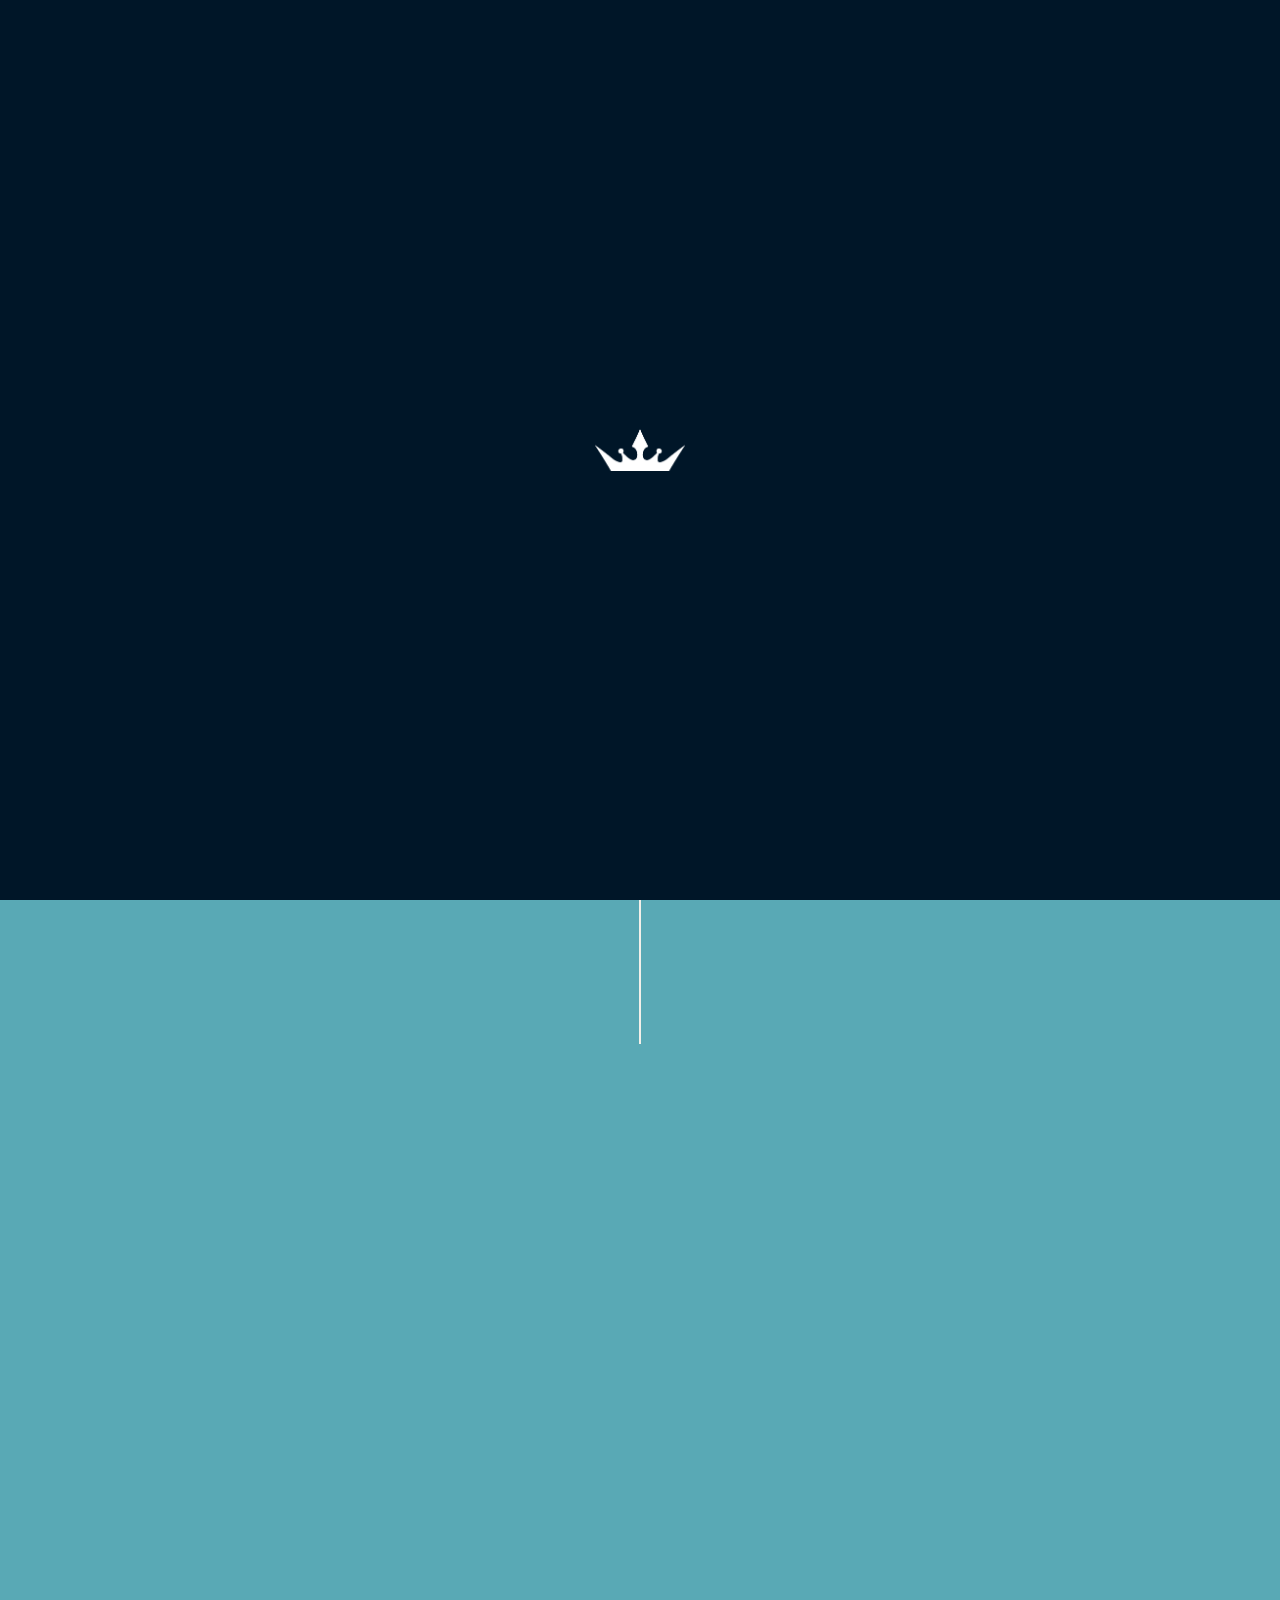
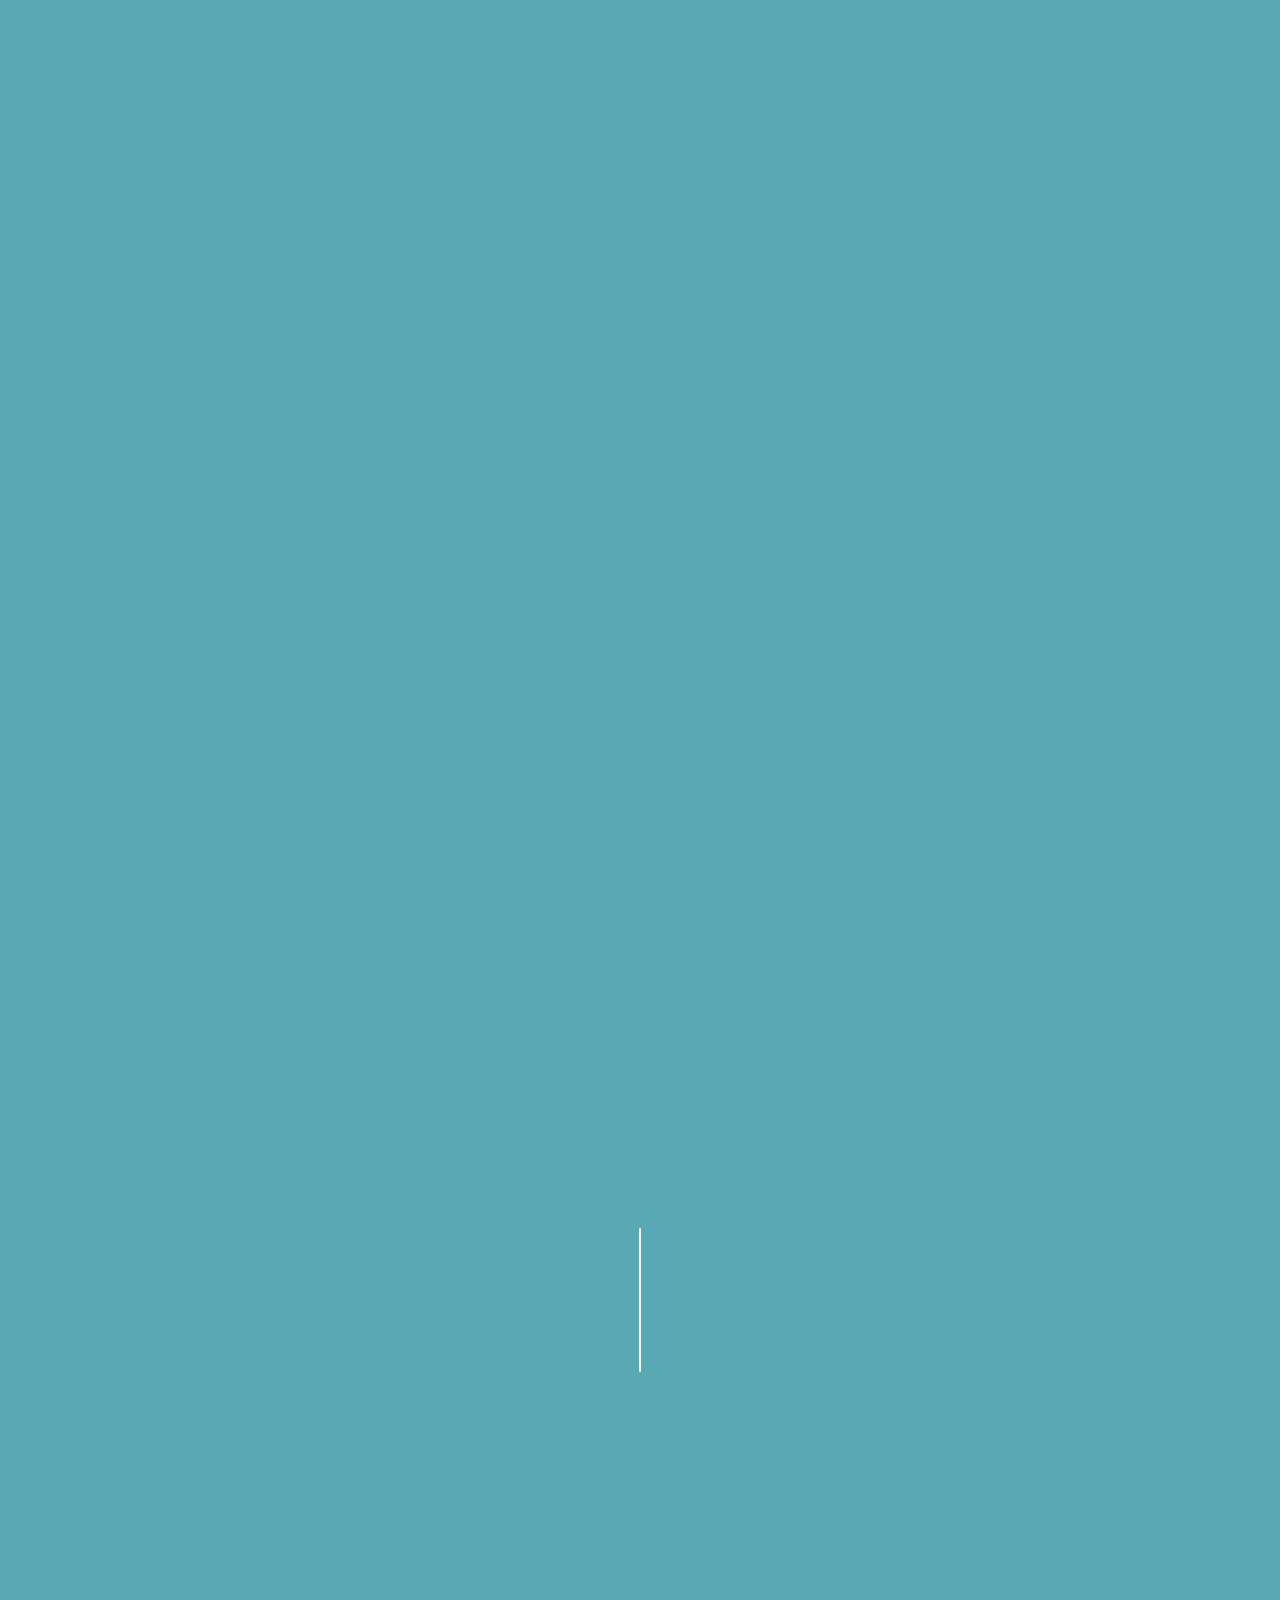
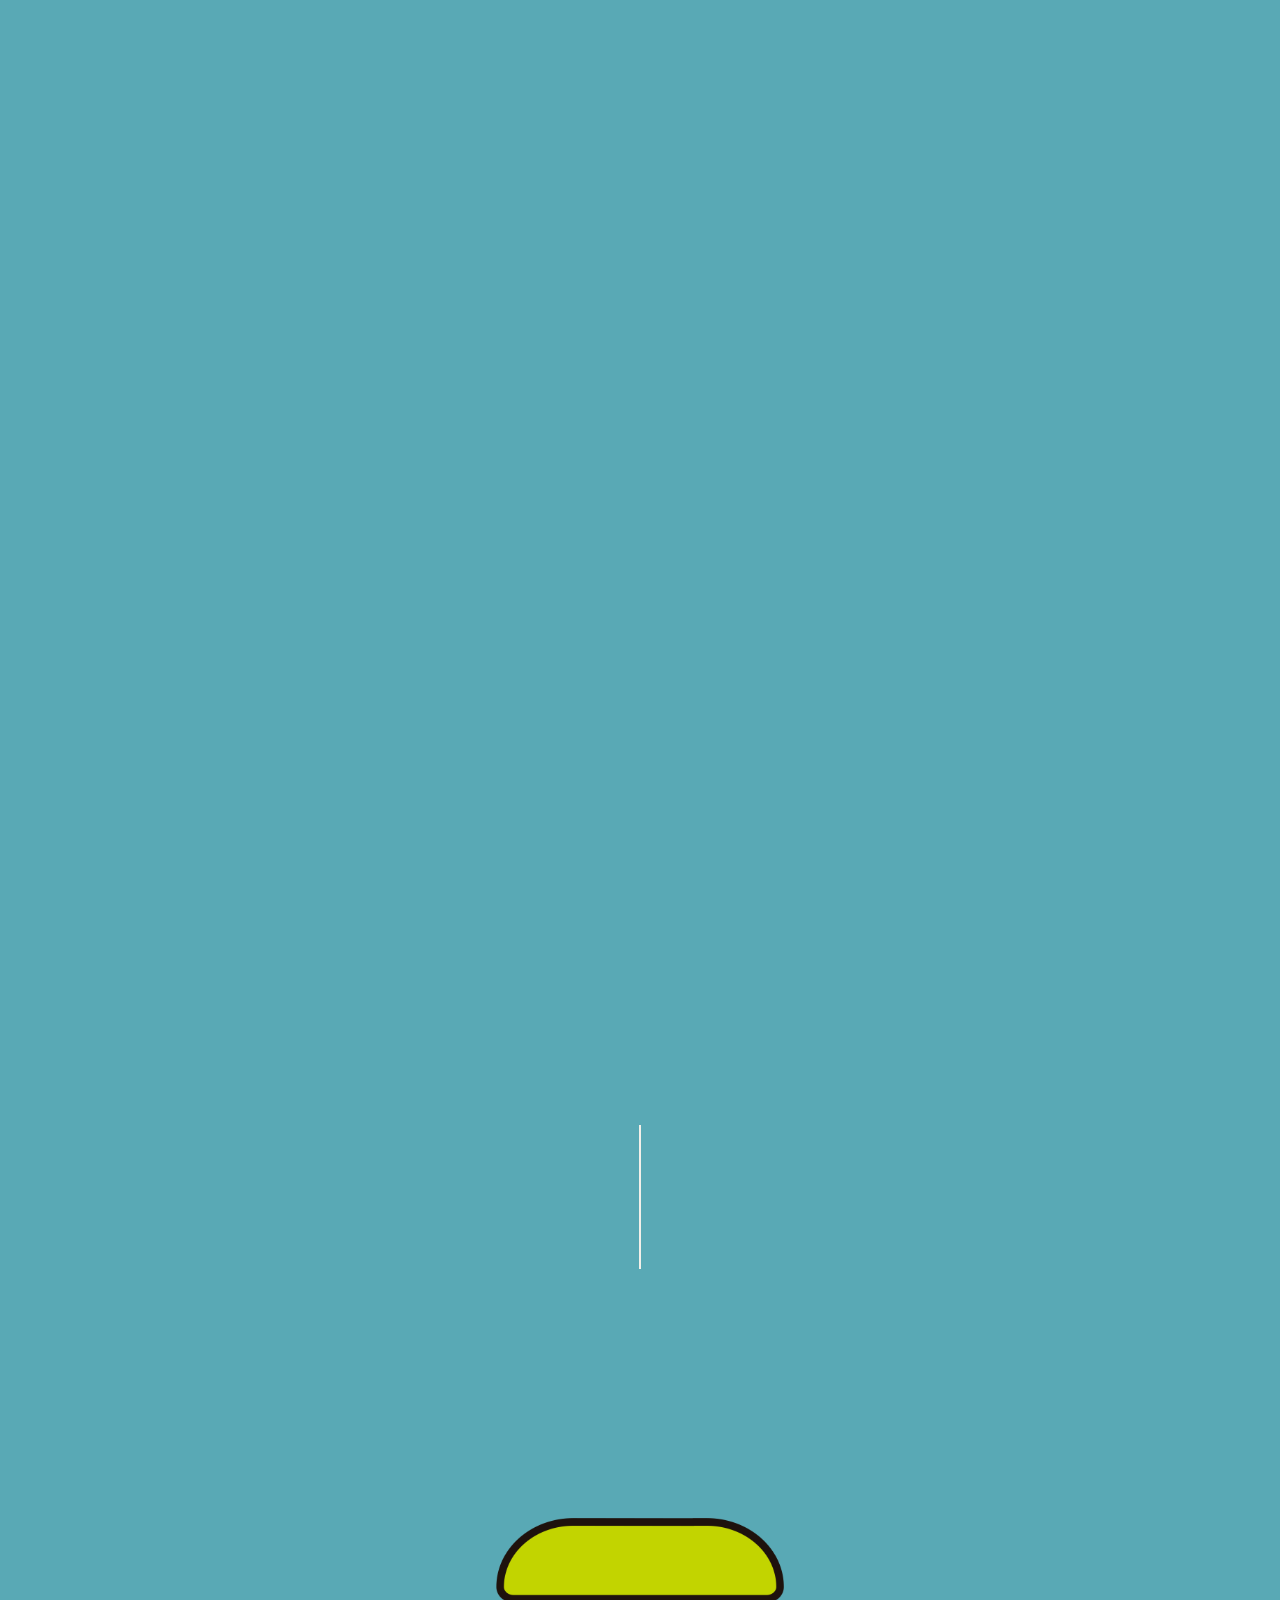
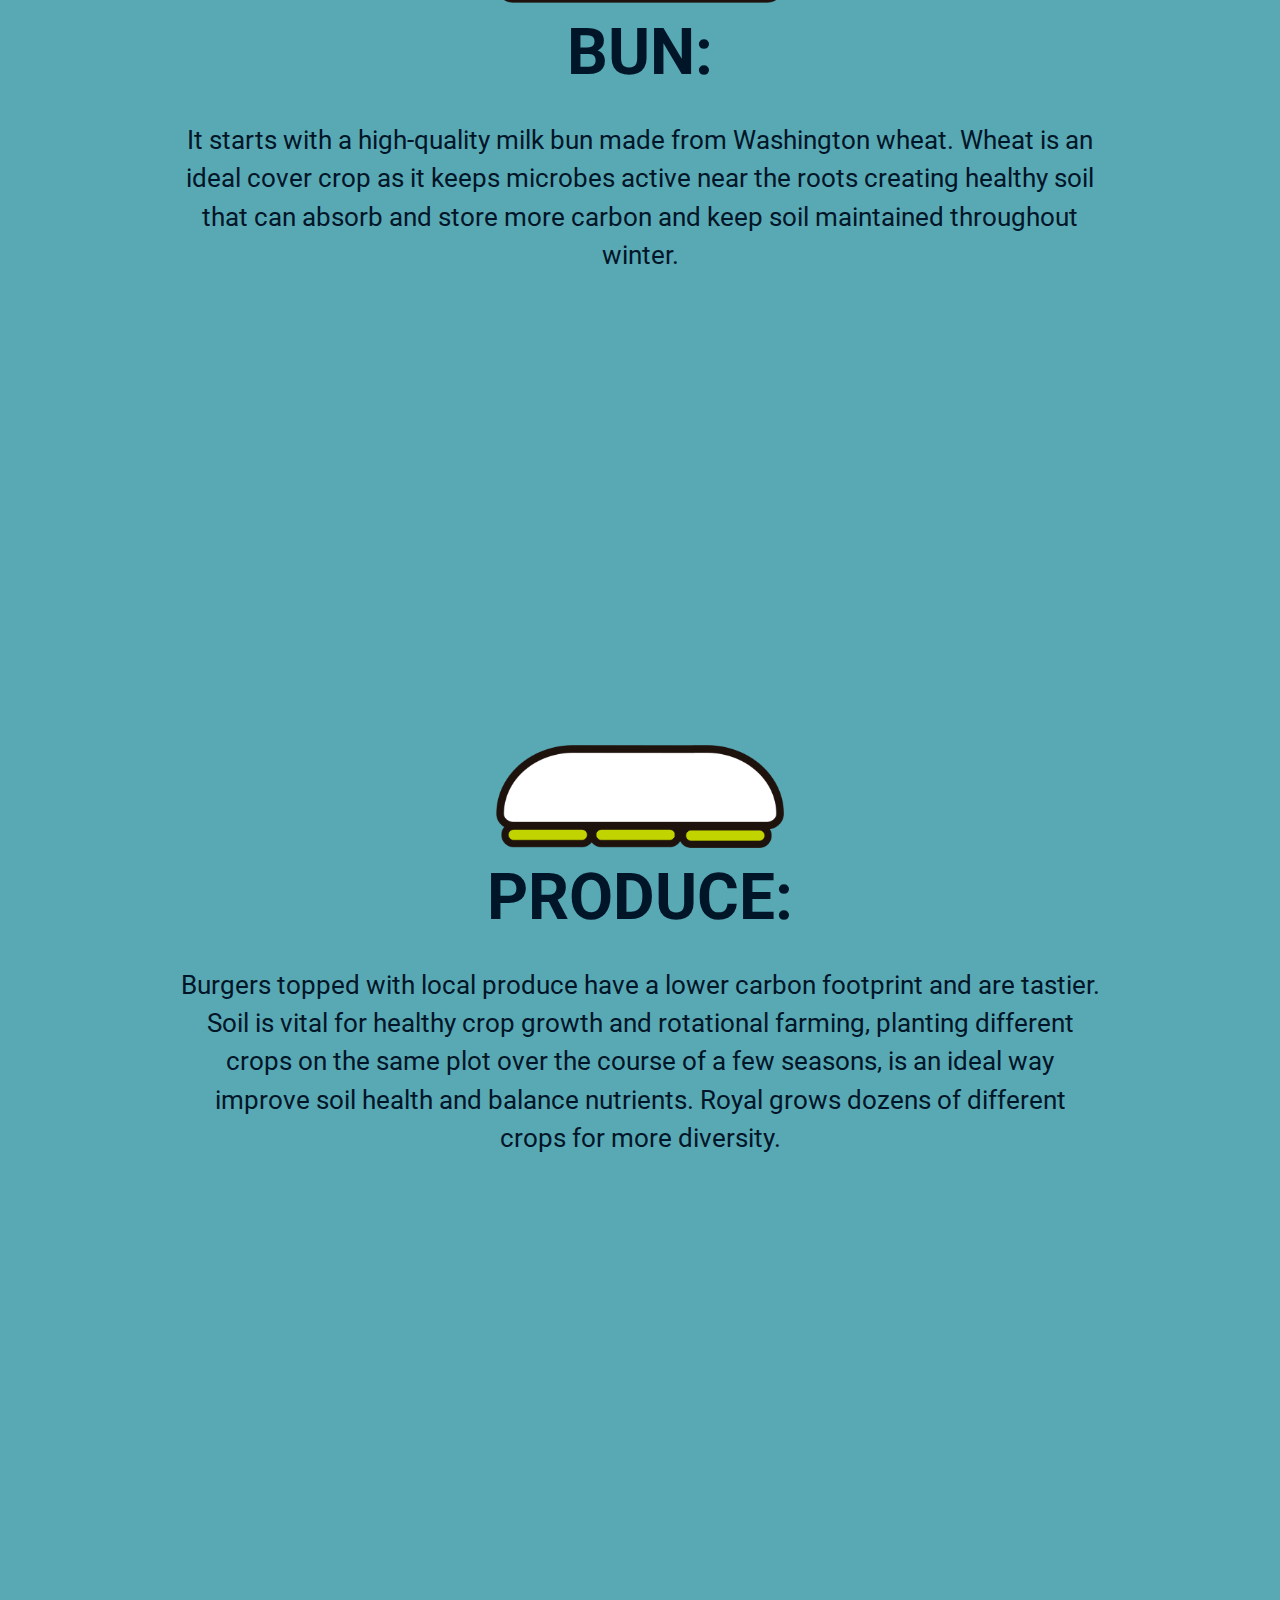
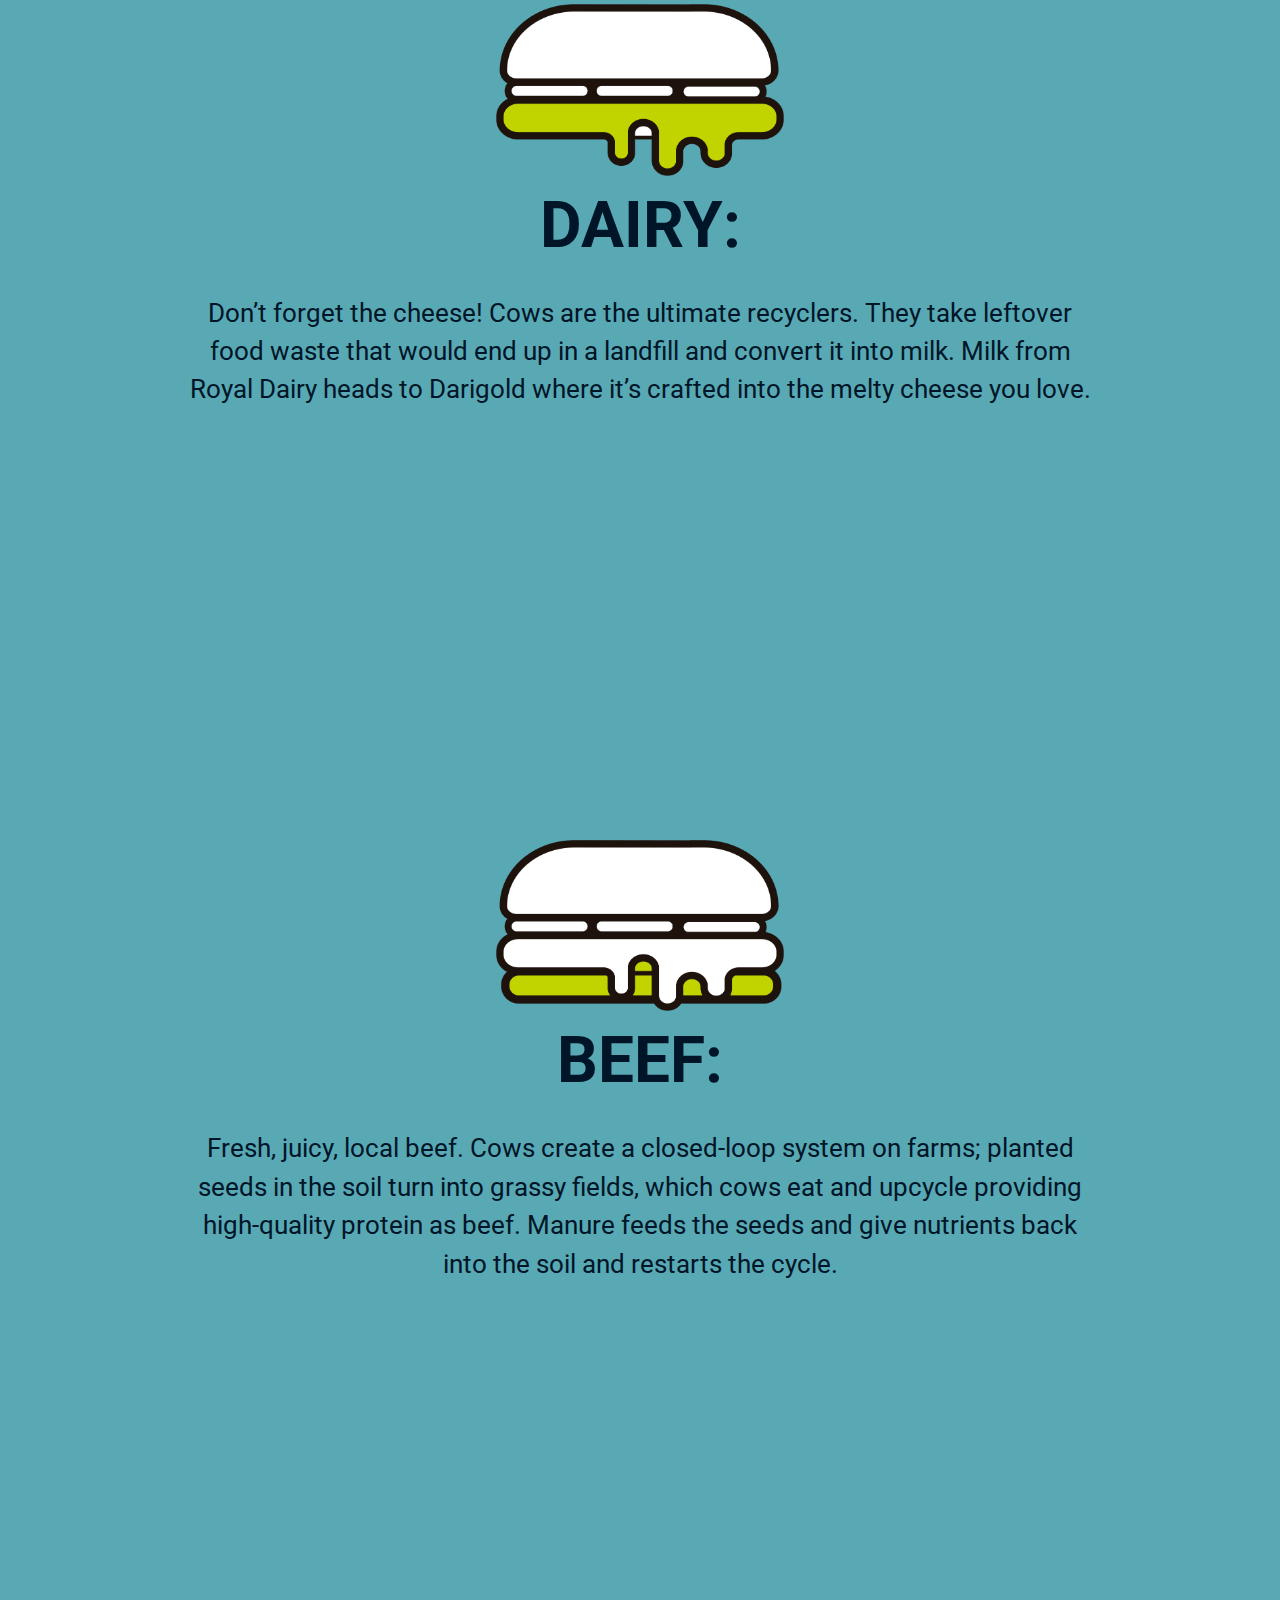
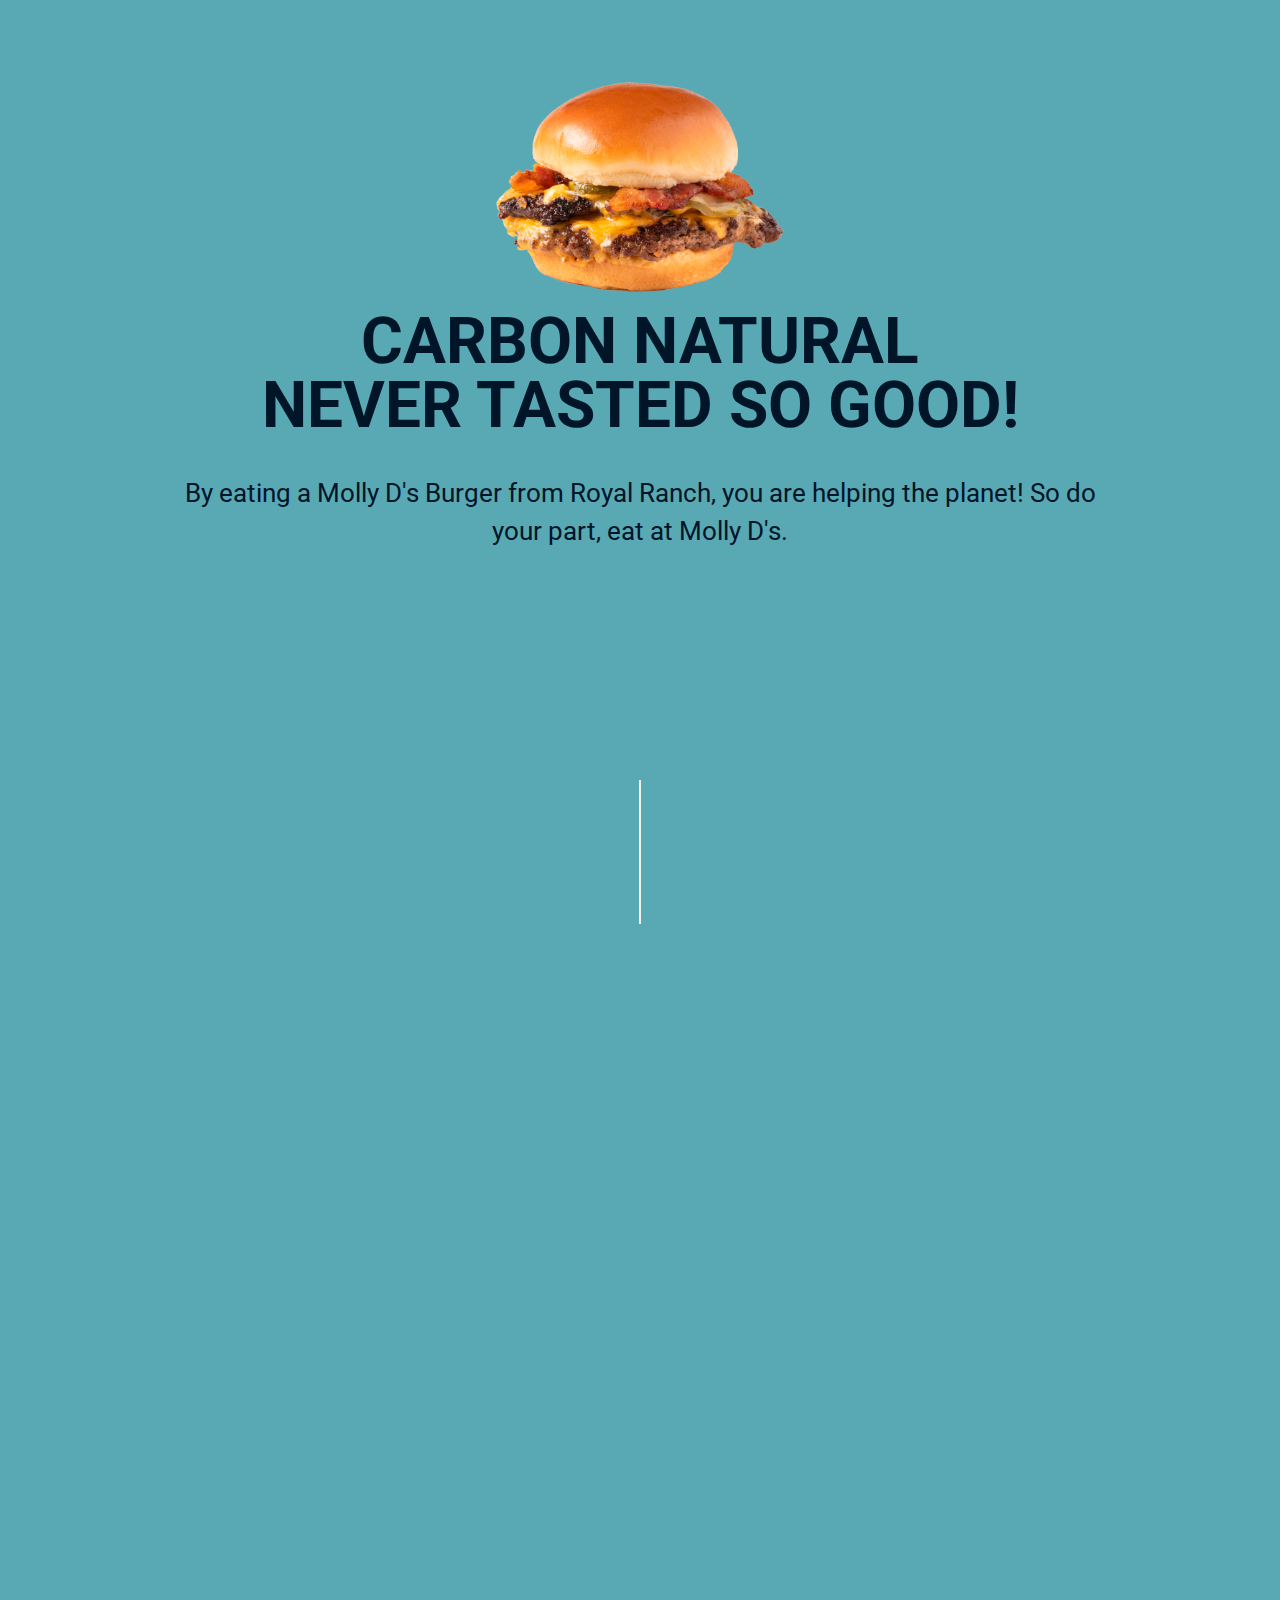
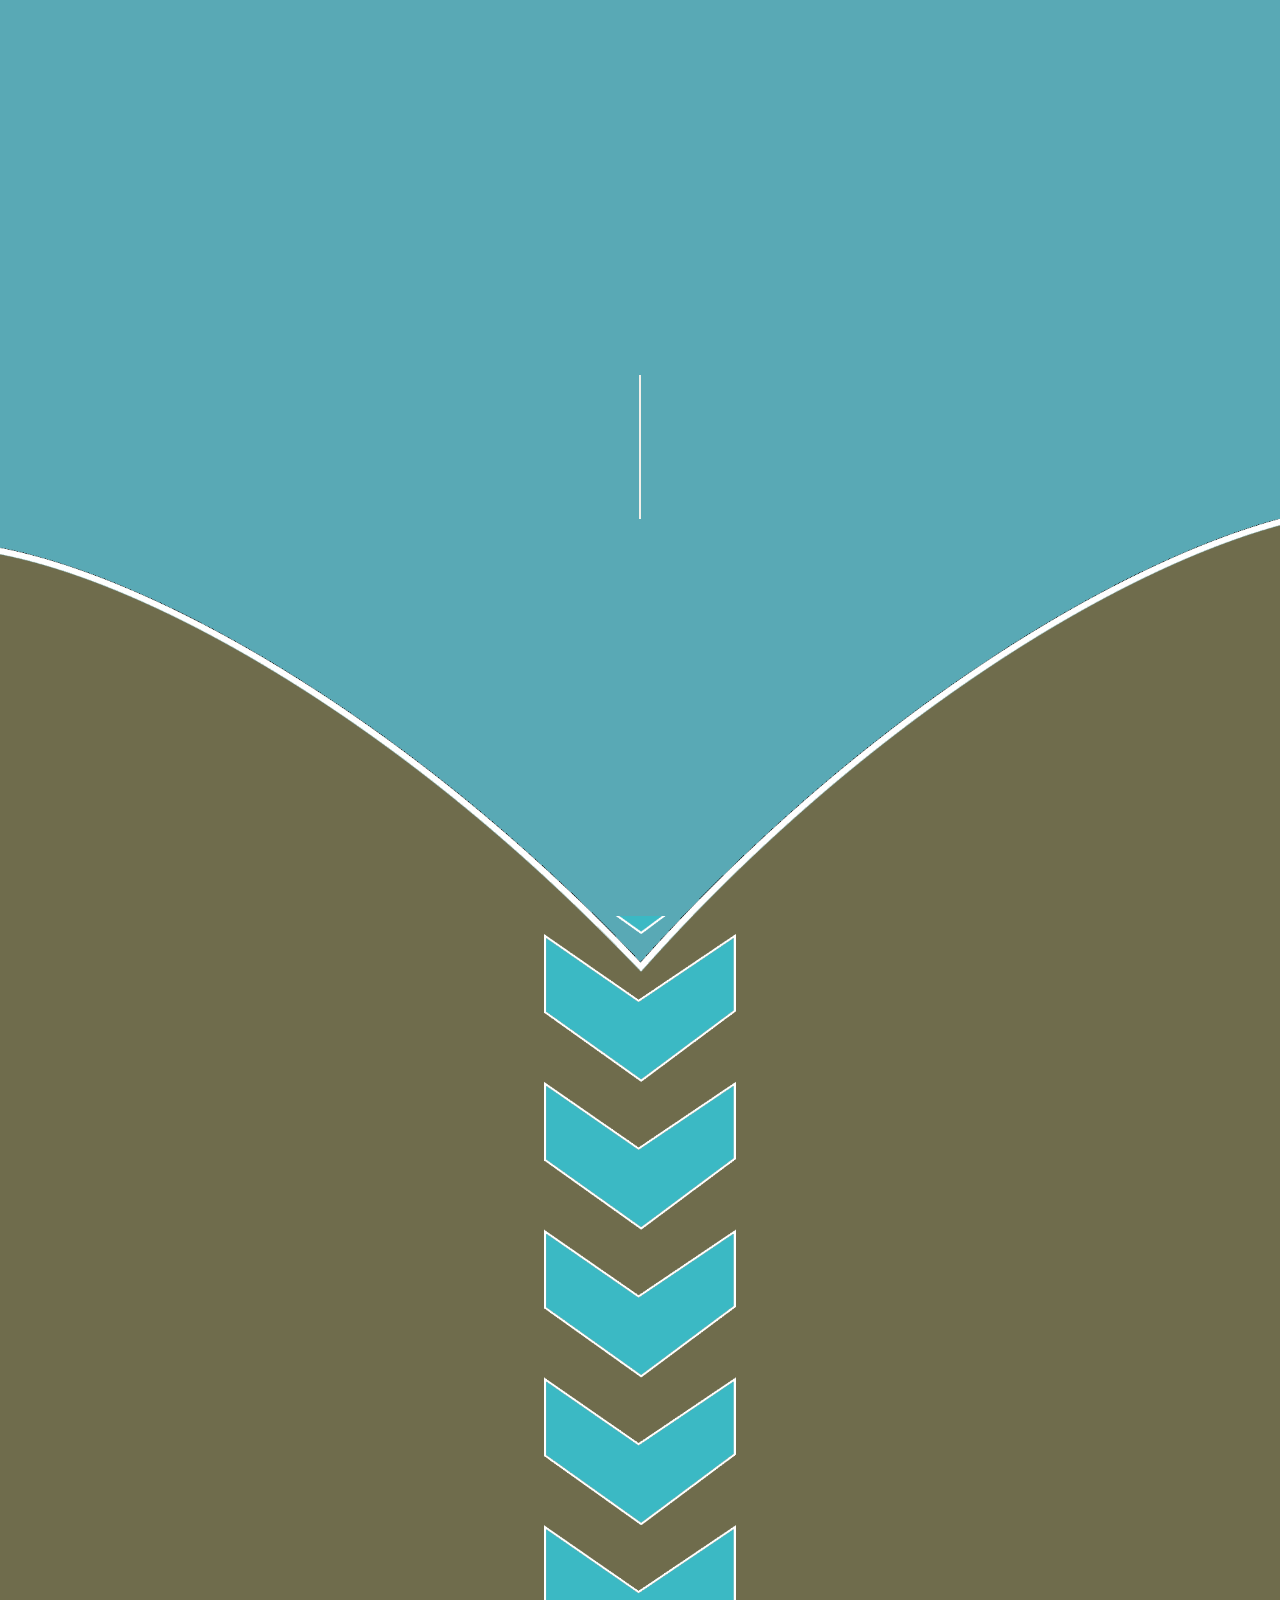
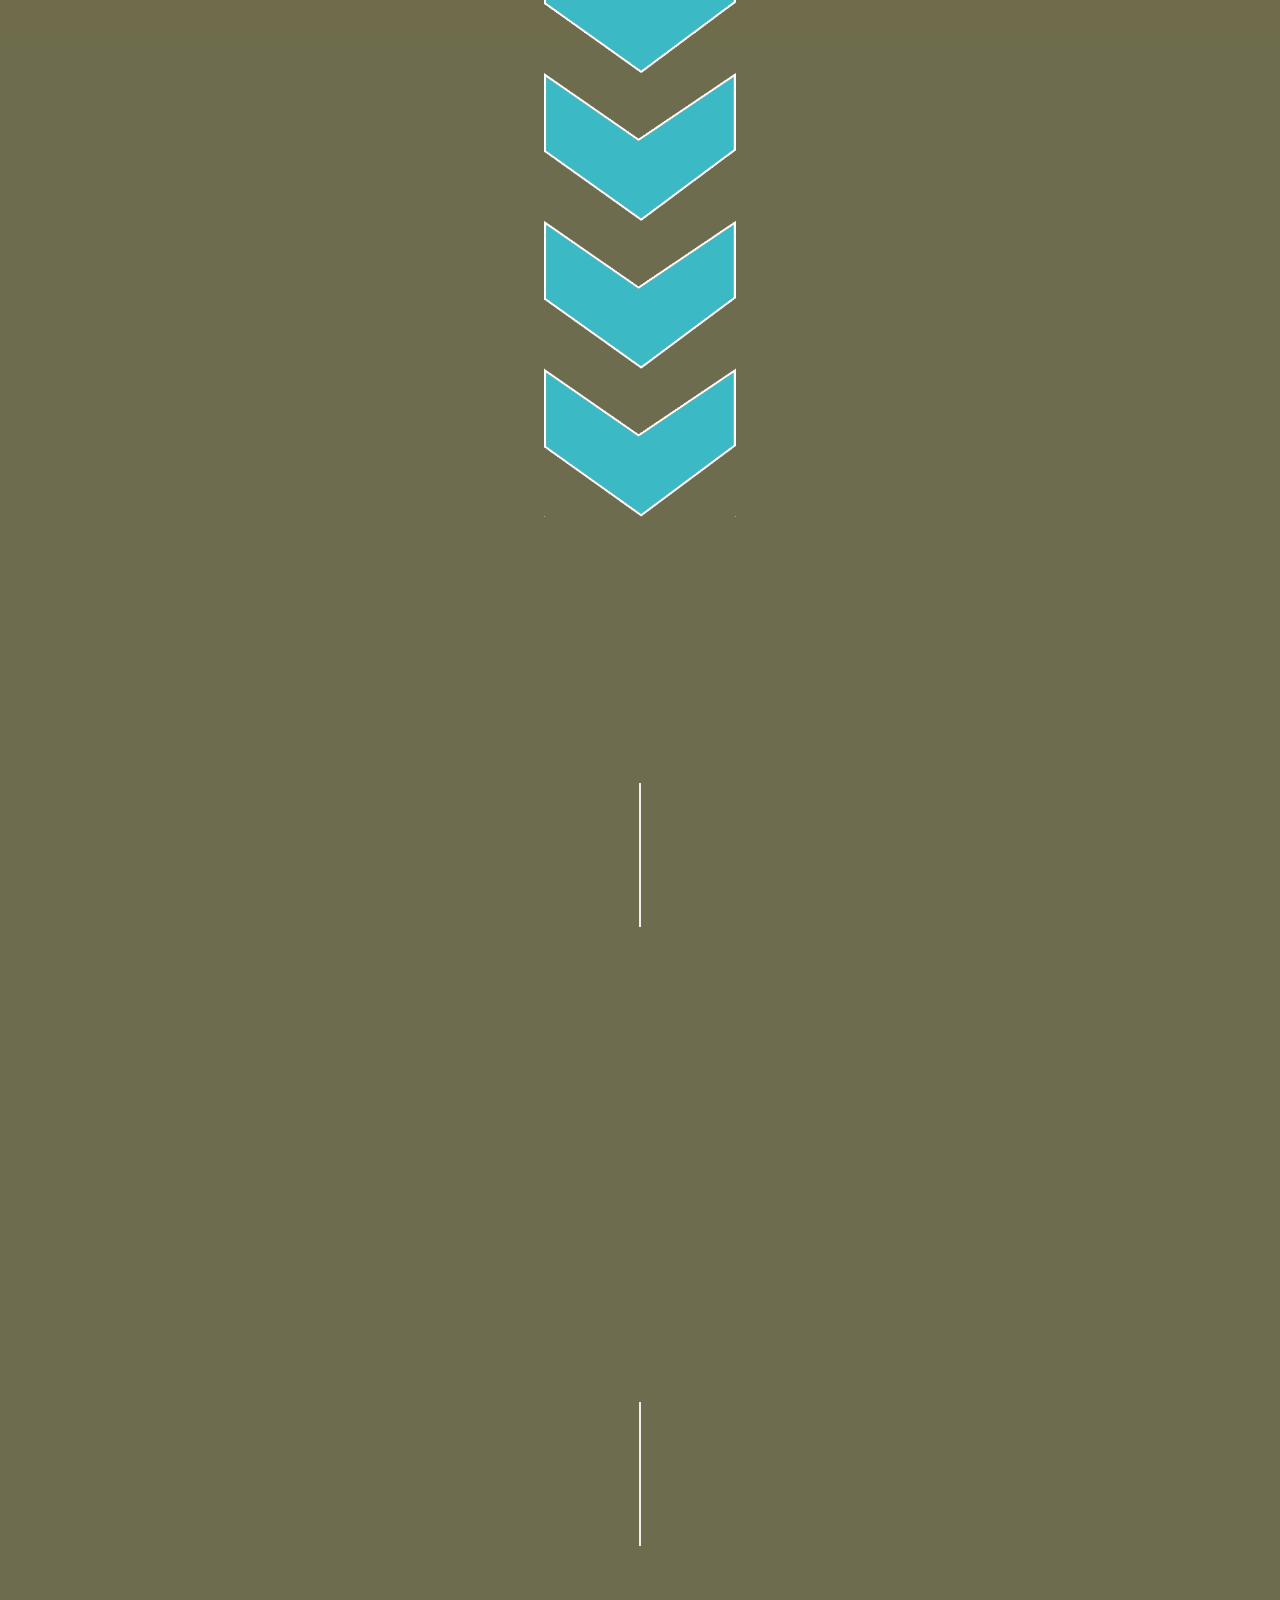
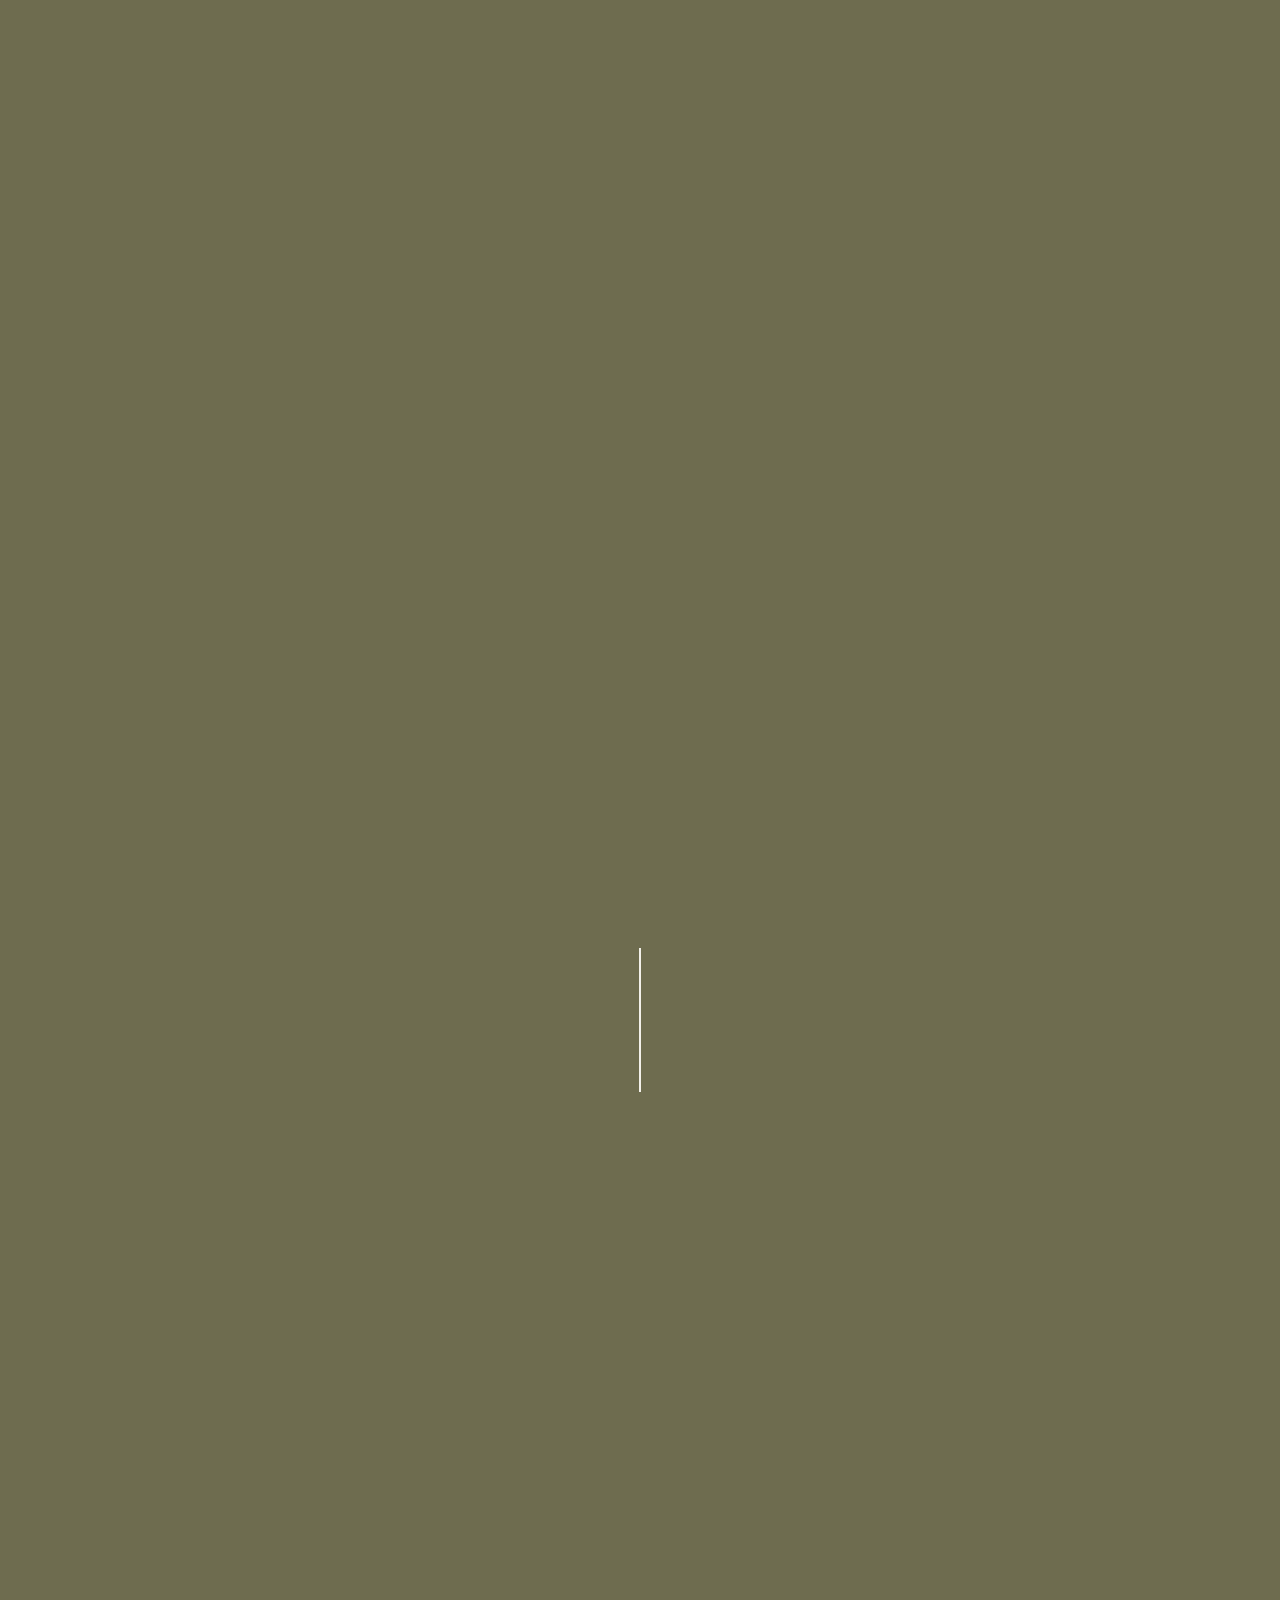
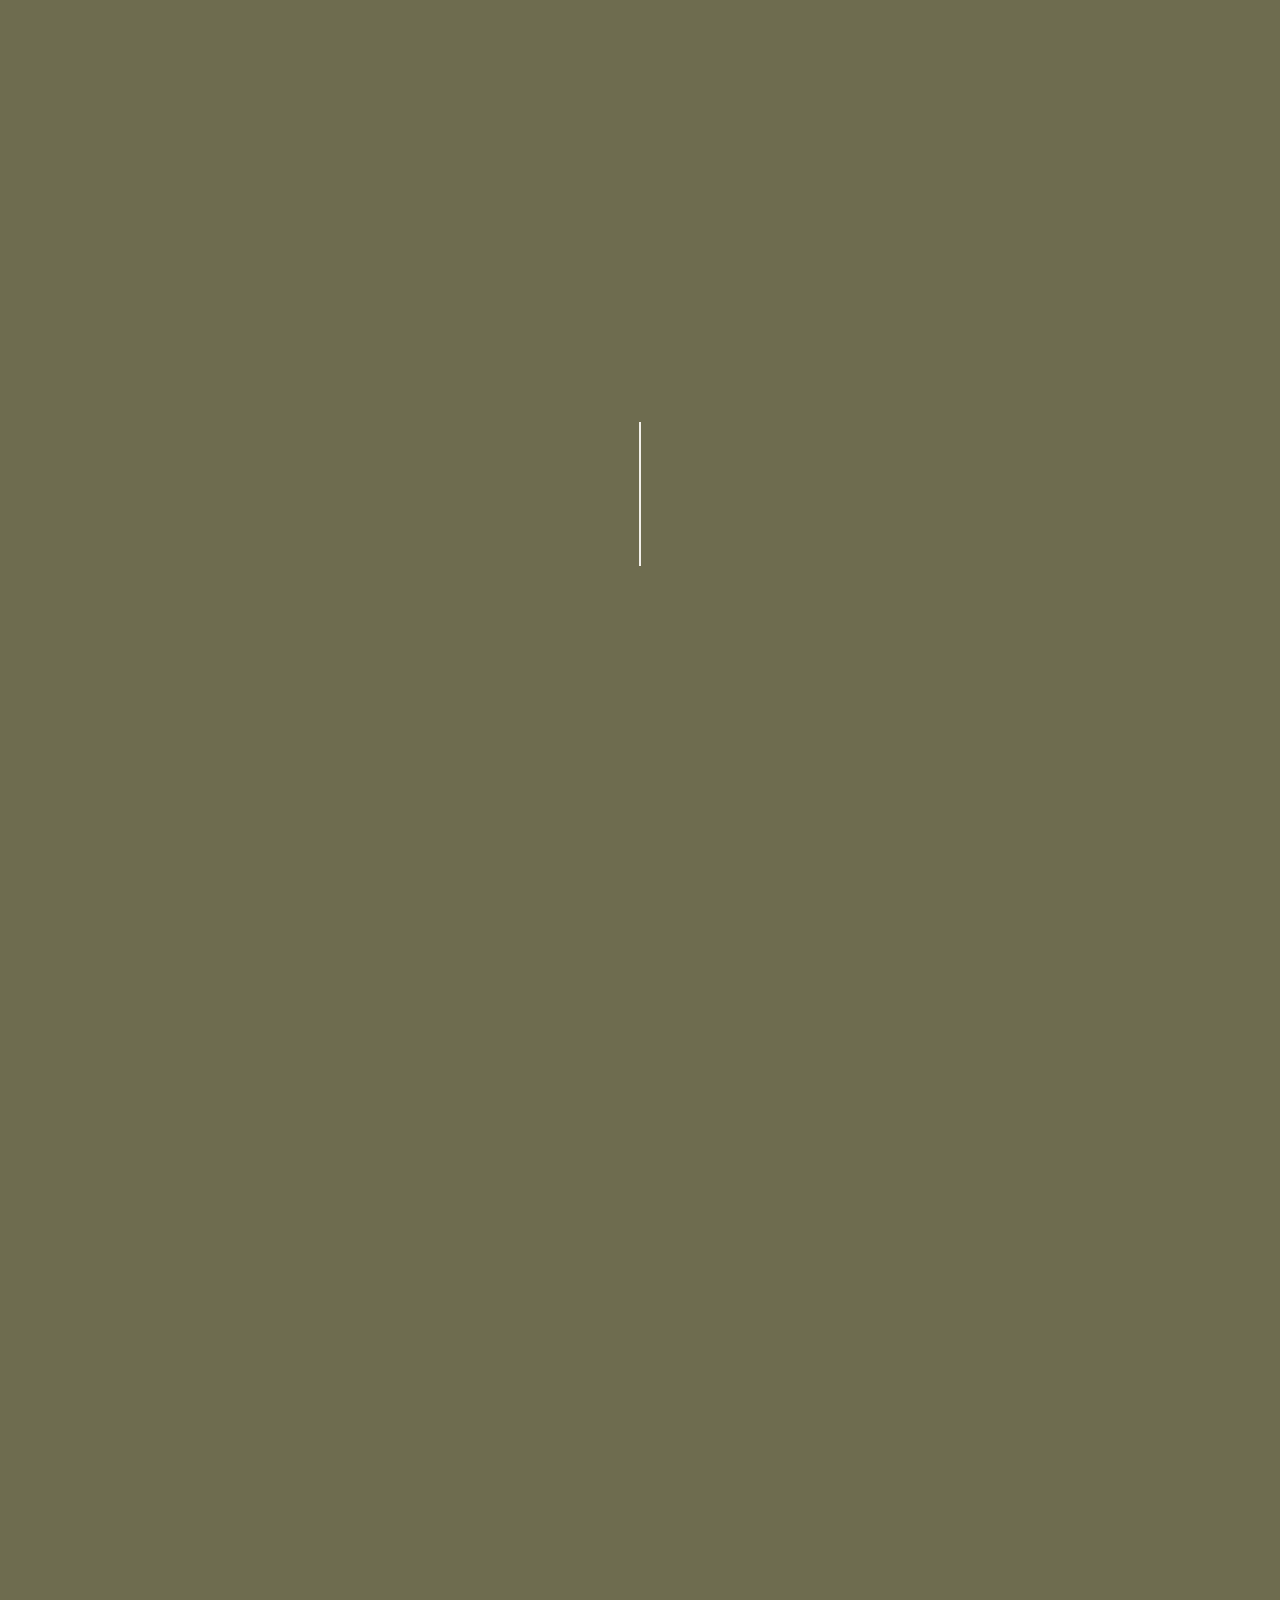
==== index.html @ 08296c5a "[ADD] Primer commit" ====
<!DOCTYPE html>
<html lang="en">
  <head>
    <meta charset="UTF-8" />
    <meta http-equiv="X-UA-Compatible" content="IE=edge" />
    <meta name="viewport" content="width=device-width, initial-scale=1.0" />

    <link rel="shortcut icon" href="assets/crown_logo_white.png" id="favicon" />
    <link
      href="https://fonts.googleapis.com/css2?family=Roboto:wght@300;400;700&amp;display=swap"
      rel="stylesheet"
    />
    <link rel="preconnect" href="https://fonts.googleapis.com" />
    <link rel="preconnect" href="https://fonts.gstatic.com" crossorigin />
    <link
      href="https://fonts.googleapis.com/css2?family=Bebas+Neue&display=swap"
      rel="stylesheet"
    />
    <link
      rel="stylesheet"
      href="https://site-assets.fontawesome.com/releases/v6.1.0/css/all.css"
    />
    <link rel="stylesheet" href="css/styles.css" />
    <link href="plugins/aos/aos.css" rel="stylesheet" />
    <link rel="stylesheet" href="plugins/fullPage.js-msater/fullpage.min.css" />

    <title>ReGeneration</title>
  </head>
  <body class="scroll-y-none">
    <!-- <nav class="navbar navbar-dark p-sticky">
      <div class="" id="span_icon">
        <a href="#">
          <img src="assets/icon-logo-azul-claro.png" alt="logo floating" class="img-responsive">
        </a>
      </div>
      <div class="fw-900">ReGeneration</div>

      <ul class="d-flex">
        <li><a href="#section_hero">ReGeneration</a></li>
        <li><a href="#section_we_are">NOT WE'ARE</a></li>
        <li><a href="#section_carbon">Carbon NATURAL</a></li>
      </ul>
    </nav> -->

    <span class="d-none" id="span_icon">
      <a href="#">
        <img src="assets/crown_logo.png" alt="logo floating" class="" />
      </a>
    </span>

    <div
      class="container-full d-flex justify-content-center text-center bg-blue"
    >
      <section class="h-100 p-0" id="section_hero">
        <div class="h-100 w-100 bg-dark hero" id="intro_logo">
          <img
            src="assets/crown_logo_white.png"
            class="img-sm"
            alt="logo RE"
            id="logo_intro"
          />
        </div>
        <!-- <div class="h-100 w-100 bg-light hero d-none" id="intro_1">
          <h1>INTRO #1</h1>
        </div> -->
        <!-- <div class="h-100 w-100 bg-dark hero d-none" id="intro_2">
          <h1>INTRO #2</h1>
        </div> -->
        <!-- <div class="h-100 w-100 bg-light hero d-none" id="intro_3">
          <img
            src="assets/hamburgers/Hamburger-5-azul-claro.png"
            alt="img hamburger-5"
            class="img-5"
          />
        </div> -->

        <div class="p-relative d-flex justify-content-center" id="hero">
          <img
            src="assets/main-logo.png"
            alt="main-logo-royal"
            class="img-hero"
            id="img_hero_1"
          />
          <img src="assets/arroba-clara.png" alt="arroba" class="img-sm" />
          <img
            src="assets/logotipo.png"
            alt="logotipo-molly-burguers"
            class="img-hero"
            id="img_hero_2"
          />
        </div>
      </section>

      <hr
        class="separator"
        data-aos="slide-down"
        data-aos-duration="5200"
        data-aos-easing="ease-in-out-back"
        data-aos-anchor-placement="center-bottom"
      />

      <section class="" id="section_we_are">
        <div class="container-grid-rows justify-items-center">
          <div
            class="d-flex align-items-center"
            data-aos="fade-up"
            data-aos-duration="1000"
            data-aos-easing="ease-in-out-back"
            data-aos-anchor-placement="center-bottom"
          >
            <img
              src="assets/logo-complete.png"
              alt="logo-regeneration"
              class="img-75"
            />
            <p class="">
              The generation determined to learn from their roots and create
              lasting change to restore our world.
            </p>
          </div>

          <div>
            <h1
              class="title"
              data-aos="fade-up"
              data-aos-duration="1000"
              data-aos-easing="ease-in-out-back"
              data-aos-anchor-placement="center-bottom"
            >
              WE'RE NOT GEN Y
            </>
            <h1
              class="title"
              data-aos="fade-up"
              data-aos-duration="1000"
              data-aos-easing="ease-in-out-back"
              data-aos-anchor-placement="center-bottom"
            >
              WE'RE NOT GEN Z
            </h1>
          </div>

          <div class="d-flex align-items-center">
            <h1
              class="title text-light"
              data-aos="fade-up"
              data-aos-duration="1000"
              data-aos-easing="ease-in-out-back"
              data-aos-anchor-placement="center-bottom"
            >
              WE ARE THE [RE]GENERATION
            </h1>
            <p
              data-aos="fade-up"
              data-aos-duration="1000"
              data-aos-easing="ease-in-out-back"
              data-aos-anchor-placement="center-bottom"
            >
              Royal Family Farming wants to bring a new community together to
              uplift and reinvigorate through connections with ourselves, each
              other, and our earth.
            </p>
            <a href="https://subscribepage.io/jointheregeneration" target="_blank">
               <img
                 src="assets/join-us.PNG"
                 alt="img join us"
                 class="img-75"
                 data-aos="fade-up"
                 data-aos-duration="1000"
                 data-aos-easing="ease-in-out-back"
                 data-aos-anchor-placement="center-bottom"
               />
            </a>
            <p
              data-aos="fade-up"
              data-aos-duration="1000"
              data-aos-easing="ease-in-out-back"
              data-aos-anchor-placement="center-bottom"
            >
              for workshops, social media chats, and more. We want to
              collaborate on how to create change in our world, a world that
              needs more than to be sustained, it needs to be healed.
            </p>
            <div
              class="d-flex img-container-25 border-circle border-md mx-auto"
              data-aos="fade-up"
              data-aos-duration="1000"
              data-aos-easing="ease-in-out-back"
              data-aos-anchor-placement="center-bottom"
            >
              <img
                src="assets/Austin_kids.jpg"
                alt="img cowboys family"
                class="img-responsive"
              />
            </div>
            <h1
              class="title"
              data-aos="fade-up"
              data-aos-duration="1000"
              data-aos-easing="ease-in-out-back"
              data-aos-anchor-placement="center-bottom"
            >
              LET’S DO THIS TOGETHER!
            </h1>
          </div>
        </div>
      </section>

      <hr
        class="separator"
        data-aos="slide-down"
        data-aos-duration="5200"
        data-aos-easing="ease-in-out-back"
        data-aos-anchor-placement="center-bottom"
      />

      <section class="justify-items-center" id="section_carbon">
        <div class="d-flex align-items-center">
          <h2
            class="subtitle"
            data-aos="fade-up"
            data-aos-duration="1000"
            data-aos-easing="ease-in-out-back"
            data-aos-anchor-placement="center-bottom"
          >
            Construction of your
          </h2>
          <h1
            class="title"
            data-aos="fade-up"
            data-aos-duration="1000"
            data-aos-easing="ease-in-out-back"
            data-aos-anchor-placement="center-bottom"
          >
            CARBON NATURAL
          </h1>
          <img
            src="assets/molly-burgers.png"
            alt="logo molly burguers"
            class="img-75 py-1"
            data-aos="fade-up"
            data-aos-duration="1000"
            data-aos-easing="ease-in-out-back"
            data-aos-anchor-placement="center-bottom"
          />
          <h1
            class="title"
            data-aos="fade-up"
            data-aos-duration="1000"
            data-aos-easing="ease-in-out-back"
            data-aos-anchor-placement="center-bottom"
          >
            INTRO:
          </h1>
          <p
            data-aos="fade-up"
            data-aos-duration="1000"
            data-aos-easing="ease-in-out-back"
            data-aos-anchor-placement="center-bottom"
          >
            A top-notch burger starts with simple ingredients, and they’re even
            better when they’re local and sustainable. With beef (and milk!)
            sourced from Royal Family Farming in Royal City, WA. Regenerative
            farming is better for the farmers, the cows, the land, and the
            community.
          </p>
          <div
            class="d-flex img-container-25 border-circle border-md mx-auto"
            data-aos="fade-up"
            data-aos-duration="1000"
            data-aos-easing="ease-in-out-back"
            data-aos-anchor-placement="center-bottom"
          >
            <img
              src="assets/1-person.png"
              alt="img cowboys family"
              class="img-responsive"
            />
          </div>
        </div>
      </section>

      <hr
        class="separator"
        data-aos="slide-down"
        data-aos-duration="5200"
        data-aos-easing="ease-in-out-back"
        data-aos-anchor-placement="center-bottom"
      />

      <section class="py-1 section_parallax" id="section_bun">
         <div
           class="d-flex align-items-center element_parallax"

         >
           <img
             id="img_hamburger_1"
             src="assets/hamburgers/Hamburger-1.png"
             alt="img hamburger-1"
             class="img-5 img_parallax"
           />
           <div class="title">BUN:</div>
           <p>
             It starts with a high-quality milk bun made from Washington wheat.
             Wheat is an ideal cover crop as it keeps microbes active near the
             roots creating healthy soil that can absorb and store more carbon
             and keep soil maintained throughout winter.
           </p>
         </div>

         <div
           class="d-flex align-items-center element_parallax"

         >
           <img
             src="assets/hamburgers/Hamburger-2.png"
             alt="img hamburger-2"
             class="img-5"
           />
           <div class="title">PRODUCE:</div>
           <p>
             Burgers topped with local produce have a lower carbon footprint and
             are tastier.<br />
             Soil is vital for healthy crop growth and rotational farming,
             planting different crops on the same plot over the course of a few
             seasons, is an ideal way improve soil health and balance nutrients.
             Royal grows dozens of different crops for more diversity.
           </p>
         </div>

         <div
           class="d-flex align-items-center element_parallax"

         >
           <img
             src="assets/hamburgers/Hamburger-3.png"
             alt="img hamburger-3"
             class="img-5"
           />
           <div class="title">DAIRY:</div>
           <p>
             Don’t forget the cheese! Cows are the ultimate recyclers. They take
             leftover food waste that would end up in a landfill and convert it
             into milk. Milk from Royal Dairy heads to Darigold where it’s
             crafted into the melty cheese you love.
           </p>
         </div>

         <div
           class="d-flex align-items-center element_parallax"

         >
           <img
             src="assets/hamburgers/Hamburger-4.png"
             alt="img hamburger-4"
             class="img-5"
           />
           <div class="title">BEEF:</div>
           <p>
             Fresh, juicy, local beef. Cows create a closed-loop system on farms;
             planted seeds in the soil turn into grassy fields, which cows eat
             and upcycle providing high-quality protein as beef. Manure feeds the
             seeds and give nutrients back into the soil and restarts the cycle.
           </p>
         </div>

         <div class="d-flex align-items-center element_parallax">
           <img
             src="assets/hamburgers/Hamburger-6.png"
             alt="img hamburger-5"
             class="img-5"
           />
           <div class="title">
             CARBON NATURAL<br />
             NEVER TASTED SO GOOD!
           </div>
           <p>
             By eating a Molly D's Burger from Royal Ranch, you are helping the
             planet! So do your part, eat at Molly D's.
           </p>
         </div>
         <!-- <div
           class="d-flex h-100 align-items-center element_parallax"

         >
           <img
             src="assets/hamburgers/Hamburger-6.png"
             alt="img hamburger-6"
             class="img-5"
           />

           <hr
             class="separator mt-5"
             style="left:0%; height:25rem"
             data-aos="slide-down"
             data-aos-duration="5200"
             data-aos-easing="ease-in-out-back"
             data-aos-anchor-placement="center-bottom"
           />
         </div> -->
       </section>

      <!-- <section class="snap-section snap-container" id="section_hamburgers"> -->
      <!-- <section
        class="py-1 h-100 bg_parallax snap-section bg-dark"
        id="section_paralax_1"
      ></section>
      <section
        class="py-1 h-100 bg_parallax snap-section"
        id="section_paralax_2"
      ></section>
      <section
        class="py-1 h-100 bg_parallax snap-section bg-dark"
        id="section_paralax_3"
      ></section>
      <section
        class="py-1 h-100 bg_parallax snap-section"
        id="section_paralax_4"
      ></section>
      <section
        class="py-1 h-100 bg_parallax snap-section bg-dark"
        id="section_paralax_5"
      ></section>
      <section
        class="py-1 h-100 bg_parallax snap-section"
        id="section_paralax_6"
      ></section> -->
      <!-- </section> -->

      <hr
        class="separator snap-section"
        data-aos="slide-down"
        data-aos-duration="5200"
        data-aos-easing="ease-in-out-back"
        data-aos-anchor-placement="center-bottom"
      />

      <section class="snap-section" id="section_how_it_works">
        <div class="d-flex align-items-center">
          <div
            class="img-container-25 border-circle border-md"
            data-aos="fade-up"
            data-aos-duration="1000"
            data-aos-easing="ease-in-out-back"
            data-aos-anchor-placement="center-bottom"
          >
            <img
              src="assets/steer.jpg"
              alt="img cow steer"
              class="img-responsive"
            />
          </div>
          <h1
            class="title"
            data-aos="fade-up"
            data-aos-duration="1000"
            data-aos-easing="ease-in-out-back"
            data-aos-anchor-placement="center-bottom"
          >
            HOW IT WORKS
          </h1>
          <h2
            class="subtitle"
            data-aos="fade-up"
            data-aos-duration="1000"
            data-aos-easing="ease-in-out-back"
            data-aos-anchor-placement="center-bottom"
          >
            Cows close the carbon cycle
          </h2>
          <p
            data-aos="fade-up"
            data-aos-duration="1000"
            data-aos-easing="ease-in-out-back"
            data-aos-anchor-placement="center-bottom"
          >
            Cows are nature’s recyclers. Everything they eat contributes to a
            regenerative system. They have four compartments in their stomachs
            that convert soil-benefiting feed and food waste into nutrient-rich
            protein, beef and dairy, all while producing manure that fertilizes
            crops and restarts the cycle for the next generation of our food.
            Pretty cool, huh?
          </p>
        </div>
      </section>

      <hr
        class="separator"
        data-aos="slide-down"
        data-aos-duration="5200"
        data-aos-easing="ease-in-out-back"
        data-aos-anchor-placement="center-bottom"
      />
    </div>
    <div
      class="container-full d-flex justify-content-center text-center bg-blue-brown"
    >
      <section class="text-light px-auto mx-none" id="section_into_soil">
        <div class="d-flex align-items-center div_section_into_soil">
          <h1
            class=""
            data-aos="fade-up"
            data-aos-duration="1000"
            data-aos-easing="ease-in-out-back"
            data-aos-anchor-placement="center-bottom"
          >
            CARBON OUT <br />
            OF THE <br />
            AIR
          </h1>

          <div class="arrows">
             <!-- <div class="bg-arrow"></div>
             <div class="bg-arrow"></div>
             <div class="bg-arrow"></div>
             <div class="bg-arrow"></div>
             <div class="bg-arrow"></div>
             <div class="bg-arrow"></div>
             <div class="bg-arrow"></div>
             <div class="bg-arrow"></div>
             <div class="bg-arrow"></div>
             <div class="bg-arrow"></div>
             <div class="bg-arrow"></div>
             <div class="bg-arrow"></div> -->
          </div>

          <h1
            class="mt-2 p-bottom"
            data-aos="fade-up"
            data-aos-duration="1000"
            data-aos-easing="ease-in-out-back"
            data-aos-anchor-placement="center-bottom"
          >
            INTO THE SOIL
          </h1>
        </div>
      </section>


      <section class="text-light" id="section_royal_family">
        <hr
          class="separator"
          data-aos="slide-down"
          data-aos-duration="5200"
          data-aos-easing="ease-in-out-back"
          data-aos-anchor-placement="center-bottom"
        />
        <div class="d-flex align-items-center">
          <h1
            class="title"
            data-aos="fade-up"
            data-aos-duration="1000"
            data-aos-easing="ease-in-out-back"
            data-aos-anchor-placement="center-bottom"
          >
            FROM<br />
            ROYAL FAMILY FARM
          </h1>
          <div class="video-container">
            <video
              src="assets/mollyds_loop-540p.mp4"
              alt="video"
              loop
              controls
              class="img-responsive"
              data-aos="fade-up"
              data-aos-duration="1000"
              data-aos-easing="ease-in-out-back"
              data-aos-anchor-placement="center-bottom"
            />
          </div>
        </div>
      </section>

      <hr
        class="separator"
        data-aos="slide-down"
        data-aos-duration="5200"
        data-aos-easing="ease-in-out-back"
        data-aos-anchor-placement="center-bottom"
      />

      <section class="text-light" id="section_arena">
        <div class="container-grid-rows justify-content-center">
          <h1
            class="title"
            data-aos="fade-up"
            data-aos-duration="1000"
            data-aos-easing="ease-in-out-back"
            data-aos-anchor-placement="center-bottom"
          >
            TO THE ARENA
          </h1>
          <div
            class="img-container-35 border-circle border-md"
            data-aos="fade-up"
            data-aos-duration="1000"
            data-aos-easing="ease-in-out-back"
            data-aos-anchor-placement="center-bottom"
          >
            <img
              src="assets/CPA_Blue_NWCityArenaLight_DronePhoto2022.jpg"
              alt="img arena city"
              class="img-responsive"
            />
          </div>
        </div>
      </section>

      <hr
        class="separator"
        data-aos="slide-down"
        data-aos-duration="5200"
        data-aos-easing="ease-in-out-back"
        data-aos-anchor-placement="center-bottom"
      />

      <section class="text-light" id="section_partners">
        <div class="">
          <img
            src="assets/logo-complete.png"
            alt="logo-regeneration"
            class="img-75"
            data-aos="fade-up"
            data-aos-duration="1000"
            data-aos-easing="ease-in-out-back"
            data-aos-anchor-placement="center-bottom"
          />
          <h1
            class="title"
            data-aos="fade-up"
            data-aos-duration="1000"
            data-aos-easing="ease-in-out-back"
            data-aos-anchor-placement="center-bottom"
          >
            PARTNERS
          </h1>
          <div class="container-grid justify-items-center" id="grid_partners">
            <div
              class=""
              data-aos="fade-up"
              data-aos-duration="1000"
              data-aos-easing="ease-in-out-back"
              data-aos-anchor-placement="center-bottom"
            >
              <img
                src="assets/partner-darigold.png"
                alt="logo partner darigold"
                class="img-responsive p-1"
              />
            </div>

            <div
              class=""
              data-aos="fade-up"
              data-aos-duration="1000"
              data-aos-easing="ease-in-out-back"
              data-aos-anchor-placement="center-bottom"
            >
              <img
                src="assets/partner-CMIorchards.png"
                alt="logo partner CMIorchards"
                class="img-responsive p-1"
              />
            </div>

            <div
              class=""
              data-aos="fade-up"
              data-aos-duration="1000"
              data-aos-easing="ease-in-out-back"
              data-aos-anchor-placement="center-bottom"
            >
              <img
                src="assets/partner-macDonaldMeat.png"
                alt="logo partner macDonaldMeat"
                class="img-responsive p-1"
              />
            </div>

            <div
              class=""
              data-aos="fade-up"
              data-aos-duration="1000"
              data-aos-easing="ease-in-out-back"
              data-aos-anchor-placement="center-bottom"
            >
              <img
                src="assets/partner-UA.png"
                alt="logo partner UA"
                class="img-responsive p-1"
              />
            </div>

            <div
              class=""
              data-aos="fade-up"
              data-aos-duration="1000"
              data-aos-easing="ease-in-out-back"
              data-aos-anchor-placement="center-bottom"
            >
              <img
                src="assets/partner-BEEF.png"
                alt="logo partner BEEF"
                class="img-responsive p-1"
              />
            </div>

            <div
              class=""
              data-aos="fade-up"
              data-aos-duration="1000"
              data-aos-easing="ease-in-out-back"
              data-aos-anchor-placement="center-bottom"
            >
              <img
                src="assets/partner-DAIRY.png"
                alt="logo partner DAIRY"
                class="img-responsive p-1"
              />
            </div>

            <div
              class=""
              data-aos="fade-up"
              data-aos-duration="1000"
              data-aos-easing="ease-in-out-back"
              data-aos-anchor-placement="center-bottom"
            >
              <img
                src="assets/partner-honey.png"
                alt="logo partner HONEY"
                class="img-responsive p-1"
              />
            </div>

            <div
              class=""
              data-aos="fade-up"
              data-aos-duration="1000"
              data-aos-easing="ease-in-out-back"
              data-aos-anchor-placement="center-bottom"
            >
              <img
                src="assets/partner-nurst.png"
                alt="logo partner nurts"
                class="img-responsive p-1"
              />
            </div>
          </div>
        </div>
      </section>

      <hr
        class="separator"
        data-aos="slide-down"
        data-aos-duration="5200"
        data-aos-easing="ease-in-out-back"
        data-aos-anchor-placement="center-bottom"
      />

      <section class="text-light" id="section_follow">
        <div class="">
          <h1
            class="title"
            data-aos="fade-up"
            data-aos-duration="1000"
            data-aos-easing="ease-in-out-back"
            data-aos-anchor-placement="center-bottom"
          >
            FOLLOW US!
          </h1>
          <a href="https://www.instagram.com/royalfamilyfarming/" target="_blank" class="box box_instagram mr-1"
              data-aos="fade-up"
              data-aos-duration="1000"
              data-aos-easing="ease-in-out-back"
              data-aos-anchor-placement="center-bottom">
               <i class="fa-brands fa-instagram fa-lg"></i>
          </a>
          <a href="https://www.facebook.com/royalfamilyfarming/" target="_blank" data-aos="fade-up" class="box box_facebook ml-1"
               data-aos-duration="1000"
               data-aos-easing="ease-in-out-back"
               data-aos-anchor-placement="center-bottom">
               <i class="fa-brands fa-facebook-f fa-lg "></i>
          </a>
          <div
            class="container-grid justify-items-center grid-follow"
            data-aos="fade-up"
            data-aos-duration="1000"
            data-aos-easing="ease-in-out-back"
          >
            <img src="assets/follows/follow-4.png" alt="img follow 4" class="img-100">
            <img src="assets/follows/follow-9.jpg" alt="img follow 9" class="img-100">
            <img src="assets/follows/follow-5.png" alt="img follow 5" class="img-100">
            <img src="assets/follows/follow-10.jpeg" alt="img follow 10" class="img-100">

            <img src="assets/follows/follow-11.JPG" alt="img follow 11" class="img-100">
            <img src="assets/follows/follow-12.jpeg" alt="img follow 12" class="img-100">
            <img src="assets/follows/follow-15.jpeg" alt="img follow 15" class="img-100">
            <img src="assets/follows/follow-14.jpeg" alt="img follow 14" class="img-100">

            <img src="assets/follows/follow-22.png" alt="img follow 22" class="img-100">
            <img src="assets/follows/follow-17.jpg" alt="img follow 17" class="img-100">
            <img src="assets/follows/follow-21.png" alt="img follow 21" class="img-100">
            <img src="assets/follows/follow-18.jpeg" alt="img follow 18" class="img-100">

            <img src="assets/follows/follow-20.jpeg" alt="img follow 20" class="img-100">
            <!-- <img src="assets/follows/follow-1.png" alt="img follow 1" class="img-100"> -->
            <!-- <img src="assets/follows/follow-2.png" alt="img follow 2" class="img-100"> -->
            <!-- <img src="assets/follows/follow-3.png" alt="img follow 3" class="img-100"> -->
            <!-- <img src="assets/follows/follow-6.png" alt="img follow 6" class="img-100"> -->
            <!-- <img src="assets/follows/follow-7.png" alt="img follow 7" class="img-100"> -->
            <!-- <img src="assets/follows/follow-8.png" alt="img follow 8" class="img-100"> -->
            <!-- <img src="assets/follows/follow-13.png" alt="img follow 13" class="img-100"> -->
            <!-- <img src="assets/follows/follow-16.jpg" alt="img follow 16" class="img-100"> -->
            <!-- <img src="assets/follows/follow-19.jpeg" alt="img follow 19" class="img-100"> -->
            <!-- <img src="assets/follows/follow-23.png" alt="img follow 23" class="img-100"> -->
          </div>
        </div>
      </section>

      <hr
        class="separator"
        data-aos="slide-down"
        data-aos-duration="5200"
        data-aos-easing="ease-in-out-back"
        data-aos-anchor-placement="center-bottom"
      />

      <section class="text-light" id="section_urban_rural">
        <div class="d-flex align-items-center">
          <div
            class="img-container-25 border-circle border-xl"
            data-aos="fade-up"
            data-aos-duration="1000"
            data-aos-easing="ease-in-out-back"
            data-aos-anchor-placement="center-bottom"
          >
            <img
              src="assets/austin molly door.jpg"
              alt="img austin molly hourse"
              class="img-responsive"
            />
          </div>
          <h1
            class="title"
            data-aos="fade-up"
            data-aos-duration="1000"
            data-aos-easing="ease-in-out-back"
            data-aos-anchor-placement="center-bottom"
          >
            URBAN AND RURAL<br />
            WORKING TOGETHER
          </h1>
          <p
            data-aos="fade-up"
            data-aos-duration="1000"
            data-aos-easing="ease-in-out-back"
            data-aos-anchor-placement="center-bottom"
          >
            This is what happens when you combine an innovative family farm with
            the ability to absorb and store thousands of tons of carbon with an
            accomplished Seattle chef focused on making tasty, nourishing, and
            sustainable food. It’s urban and rural. It’s city and country. It’s
            Westside and Eastside. It’s Washington working together for a better
            environment and community. Individually, we can do a ton of good.
            Together, we can change the world.
          </p>
          <img
            src="assets/main-logo.png"
            alt="logo royal"
            class="img-3 border-circle border"
            data-aos="fade-up"
            data-aos-duration="1000"
            data-aos-easing="ease-in-out-back"
            data-aos-anchor-placement="center-bottom"
          />
          <br />
          <div
            data-aos="fade-up"
            data-aos-duration="1000"
            data-aos-easing="ease-in-out-back"
            data-aos-anchor-placement="center-bottom"
          >
             <a href="https://www.instagram.com/royalfamilyfarming/" target="_blank" class="box box_instagram mr-1"
                 data-aos="fade-up"
                 data-aos-duration="1000"
                 data-aos-easing="ease-in-out-back"
                 data-aos-anchor-placement="center-bottom">
                  <i class="fa-brands fa-instagram fa-lg"></i>
             </a>
             <a href="https://www.facebook.com/royalfamilyfarming/" target="_blank" data-aos="fade-up" class="box box_facebook ml-1"
                  data-aos-duration="1000"
                  data-aos-easing="ease-in-out-back"
                  data-aos-anchor-placement="center-bottom">
                  <i class="fa-brands fa-facebook-f fa-lg "></i>
             </a>
            <!-- <a href="https://www.instagram.com/" target="_blank">
              <span class="fa-stack fa-2x">
               <i class="fa-solid fa-square fa-stack-1x"></i>
               <i class="fa-brands fa-instagram fa-stack-1x fa-inverse" style="color: #6E6C4F;"></i>
             </span>
            </a>
            <a href="https://www.facebook.com/" target="_blank">
               <span class="fa-stack fa-2x">
                <i class="fa-solid fa-square fa-stack-1x"></i>
                <i class="fa-brands fa-facebook-f fa-stack-1x fa-inverse" style="color: #6E6C4F;"></i>
              </span>
            </a> -->
          </div>
        </div>
      </section>
      <footer class="d-flex text-light">
         <span class="mr-1">Website by <a href="https://www.dairyperformancenetwork.com/" target="_blank"><img decoding="async" src="assets/logo_dpn.png" style="width:50px"></a></span>
      </footer>
    </div>

    <!-- <script src="https://unpkg.com/aos@2.3.1/dist/aos.js"></script> -->
    <script src="plugins/aos/aos.js"></script>
    <script src="js/index.js"></script>
  </body>
</html>
---- css/styles.css ----
@import url('./root.css');
* {
   padding: 0;
   margin: 0%;
   box-sizing: border-box;
   /* font-weight: 900; */
}

:root {
   --text--size: 18px;
   /* #region COLORS */

   --color--primary: #99D9D9;
   --color--secondary: #68A2B9;
   --color--light: #F2F0E9;
   --color--dark: #231F20;
   --color--bluegreen: #5BB0BC;
   --color--brown: #736C52;
   --color--bg--dark: #001628;
   --color--green: #219F94;
   --color--red: #EB5353;

   --color--dark--transparent: #001628ea;
   --color--light: #F2F0E9;
   --color--bg--blue: #59A9B5;
   --color--bg--brown: #6E6C4F;


   --color--scroll: #68A2B9;
   --color--bg--scroll: #343A40;
   /* --color--bg--scroll: #D6D8D9; */
   /* #endregion COLORS */

   /* #region SCREENS */
   --screen--max--size--x-small: 576px; /* <576px */
   --screen--max--size--small: 767px; /* >=576px */
   --screen--max--size--medium: 991px; /* >=992px */
   --screen--max--size--large: 1199px; /* >=1200px */
   --screen--max--size--x-large: 1399px; /* >=1400px */
   /* --screen--max--size--xx-large: 1400px; /* >=1400px */
   /* #endregion SCREENS */

   font-family: 'Roboto', sans-serif;
   /* font-family: 'Quicksand', sans-serif; */
   /* font-family: 'Bebas Neue', cursive; */

   font-size: var(--text--size);
   line-height: 1.5rem;
   color: var(--color--dark);

   /* --porcent--change--color: 48%;
   --porcent2--change--color: 40%; */
   /* --porcent--change--color: 48%;
   --porcent2--change--color: 40%; */
   /* --porcent--change--color: 50%; */
   --porcent--change--color: 5%;

}


/* --------------------------------SCROLLBAR------------------------------------------ */
/* Works on Firefox */
* {
   scrollbar-width: thin;
   scrollbar-color: var(--color--scroll) var(--color--bg--scroll);
 }

 /* Works on Chrome, Edge, and Safari */
 *::-webkit-scrollbar {
   width: 10px;
 }

 *::-webkit-scrollbar-track {
   background: var(--color--bg--scroll);
 }

 *::-webkit-scrollbar-thumb {
   background-color: var(--color--scroll);
   border-radius: 15px;
   /* border: solid var(--color--scroll); */
 }
/* --------------------------------SCROLLBAR------------------------------------------ */



/* Dark-mode */
/* @media (prefers-color-scheme: dark) {
   body {
       background-color: black;
       color: white;
   }
} */
/* Light-mode */
/* @media (prefers-color-scheme: light) {
   body {
       background-color: white;
       color: black;
   }
} */





.scroll-y-none {
   overflow-y: hidden;
}


a {
   text-decoration: none;
   color: inherit;
   transition: all 0.6s cubic-bezier(0.175, 0.885, 0.32, 1.275);
}
a:hover {
   opacity: .5;
}


/* #region BACKGROUNDS */
.bg-dark {
   background-color: var(--color--bg--dark);
   color: var(--color--primary);
}
.bg-light {
   background-color: var(--color--primary);
   color: var(--color--bg--dark);
}
.bg-blue {
   background-color: var(--color--bg--blue);
   color: var(--color--bg--dark);
}
.bg-brown {
   background-color: var(--color--bg--brown);
   color: var(--color--light);
}
.bg-blue-brown {
   background: rgb(110,108,79);
   background: linear-gradient(0deg,
   rgba(110,108,79,1) 0%,
   rgba(110,108,79,1) var(--porcent--change--color),
   rgba(89,169,181,1) var(--porcent--change--color),
   rgba(89,169,181,1) 100%);
}
@media screen and (max-width: 2560px) {
}
@media screen and (min-width: 1440px) {
   :root { --porcent--change--color: 90%;}
}
@media screen and (max-width: 1440px) {
   :root { --porcent--change--color: 90%;}
}
@media screen and (max-width: 940px) {
   :root { --porcent--change--color: 95%;}
}
@media screen and (max-width: 620px) {
   :root { --porcent--change--color: 98%;}
}
/* @media screen and (max-width: 1024px) {
   :root { --porcent--change--color: 85%;}
} */
/* @media screen and (max-width: 768px) {
   :root { --porcent--change--color: 55%;}
} */
/* @media screen and (max-width: 425px) {
   :root { --porcent--change--color: 64%;}
}
@media screen and (max-width: 375px) {
   :root { --porcent--change--color: 63%;}
}*/
@media screen and (max-width: 320px) {
   :root { --porcent--change--color: 98%;}
}
.bg-green { background-color: transparent; }
/* #endregion BACKGROUNDS */





/* #region IMAGES */
.img-container {
   margin: 2.5rem;
   height: 10rem;
   width: 10rem;
}

.img-container-15 {
   height: 15rem;
   margin: 2.5rem;
   width: 15rem;
}
@media screen and (max-width: 376px ) {
   .img-container-15 {
      margin: .5rem;
      height: 10rem;
      width: 10rem;
   }
}

.img-container-25 {
   margin: 2.5rem;
   height: 25rem;
   width: 25rem;
}
@media screen and (max-width: 800px ) {
   .img-container-25 {
      margin: 1.5rem;
      height: 15rem;
      width: 15rem;
   }
}
@media screen and (max-width: 376px ) {
   .img-container-25 {
      margin: .5rem;
      height: 12rem;
      width: 12rem;
   }
}

.img-container-35 {
   margin: 2.5rem;
   height: 35rem;
   width: 35rem;
}
@media screen and (max-width: 768px ) {
   .img-container-35 {
      margin: 1.5rem;
      height: 30rem;
      width: 30rem;
   }
}
@media screen and (max-width: 580px ) {
   .img-container-35 {
      margin: .5rem;
      height: 20rem;
      width: 20rem;
   }
}
@media screen and (max-width: 375px ) {
   .img-container-35 {
      margin: .5rem;
      height: 15rem;
      width: 15rem;
   }
}
img {
   object-fit: cover;
   border-radius: 10px;
   /* opacity: .5; */
}
.img-responsive {
   height: 100%;
   width: 100%;
}

.img-icon {width: 2.5rem;}
.img-sm {width: 5rem;}
.img-md {width: 15rem;}
.img-hero {width: 17rem;}
@media screen and (max-width: 768px){
   .img-hero {width: 12rem;}
}
.img-lg {width: 20rem;}
.img-xl {width: 25rem;}
.img-xxl {width: 30rem;}
.img-1 {width: 5%;}
.img-2 {width: 10%;}
.img-3 {width: 15%;}
.img-4 {width: 20%;}
.img-5 {width: 25%;}
@media screen and (max-width: 768px ) {
   .img-5 {
      width: 50%;
   }
}
/* @media screen and (max-width: 376px ) {
   .img-5 {
      width: 15rem;
   }
} */
.img-75 {width: 75%;}
.img-100 {width: 100%;}
.border-circle {
   border-radius: 100%;
   overflow: hidden;
}
.border { border: 2px solid; }
.border-md { border: 5px solid; }
.border-lg { border: 7px solid; }
.border-xl { border: 10px solid; }
/* #endregion IMAGES */

.video-container {
   margin: 2.5rem;
   height: 100%;
   width: 80%;
}
@media screen and (max-width: 768px) {
   .video-container {
      width: 100%;
   }
}
video {
   object-fit: cover;
   border-radius: 10px;
}

img,
video,
object,
embed {
    max-width: 100%;
    height: auto;
}


/* #region NAVBAR */
nav {
   top: 0;
   display: flex;
   justify-content: space-between;
   align-items: center;
   height: 2%;
   width: 100vw;
   z-index: 100;
   transition: all 0.6s ease;
 }
.navbar {
   display: flex;
   padding-block: 2%;
   padding-inline: 5%;
}
.navbar-light {
   background-color: var(--color--light--transparent);
   color: var(--color--dark) !important
}
.navbar-light:hover {
   background-color: var(--color--light);
 }
.navbar-dark {
   background-color: var(--color--dark--transparent);
   color: var(--color--light) !important
}
.navbar-dark:hover {
   background-color: var(--color--bg--dark);
 }

.navbar ul {
   list-style: none;
   display: flex;
   flex-direction: row;
}
.navbar li {
  margin-right: 1rem;
  /* color: var(--color--dark); */
  transition: all 0.6s cubic-bezier(0.175, 0.885, 0.32, 1.275);
  border-bottom: solid 3px var(--color--dark--transparent);
}
.navbar li:hover {
   cursor: pointer;
   border-bottom: solid 3px;
 }
/* #endregion NAVBAR */




/* #region BLABLABLA */
/* #endregion BLABLABLA */

section {
   /* display: flex; */
   /* min-height: 50vh; */
   padding: 5%;
   scroll-snap-type: y mandatory;
   scroll-snap-align: start;
}
section.bg-dark {
   /* background-color: var(--color--bg--dark); */
   background-color: #1F191A;
   color: var(--color-primary);
}

section.bg-light {
   /* background-color: var(--color--primary); */
   background-color: transparent;
   color: var(--color--bg--dark);
}

.section {
   /* display: flex; */
   height: 100vh;
   padding: 5%;
}
.section.bg-dark {
   /* background-color: var(--color--bg--dark); */
   background-color: #1F191A;
   color: var(--color--primary);
}

.section.bg-light {
   /* background-color: var(--color--primary); */
   background-color: transparent;
   color: var(--color--bg--dark);
}

hr.separator {
   background-color: var(--color--light);
   border: none;
   height: 8rem;
   width: 2px;
   position: relative;
   z-index: 1;
   top: 0;
   left: 50%;
   transform: translate(-50%, 0);
}
hr.separator-sm {
   background-color: var(--color--light);
   border: none;
   height: 3rem;
   width: 2px;
   position: relative;
   z-index: 1;
   top: 0;
   left: 50%;
   transform: translate(-50%, 0);
}





.container-grid {
  display: grid;
  grid-template-columns: repeat(auto-fit, minmax(15rem, 1fr));
  grid-gap: 1rem;
  justify-content: center;
  align-items: center;
  margin: auto;
  padding: 1rem 0;
}
.container-grid-rows {
   display: grid;
   grid-template-rows: repeat(auto-fit, minmax(1fr));
   grid-gap: 1rem;
   justify-content: center;
   align-items: center;
   margin: auto;
   padding: 1rem 0;
   justify-items: center;
}
.card {
  display: flex;
  align-items: center;
  flex-direction: column;
  width: 15rem auto;
  height: 15rem;
  background: #fff;
  box-shadow: 0 10px 20px rgba(0, 0, 0, 0.19), 0 6px 6px rgba(0, 0, 0, 0.23);
  border-radius: 10px;
  margin: auto;
  overflow: hidden;
  transition: all 0.6s cubic-bezier(0.175, 0.885, 0.32, 1.275);

}
.container-grid.grid-p-0, .container-grid-rows.grid-p-0 {
   grid-gap: 0;
   padding: 0;
}
.container-grid.grid-p-1, .container-grid-rows.grid-p-1 {
   grid-gap: 1rem;
   padding: 1rem;
}

.grid-follow img {
   transition: all 0.6s cubic-bezier(0.175, 0.885, 0.32, 1.275);
}
.grid-follow img:hover {
   transform: scale(1.05);
}
@media screen and (max-width: 768px) {
   .img-100 {
      width: 90%;
   }
}


#grid_partners img {
   height: 75%;
   width: 75%;
}
@media screen and (max-width: 768px) {
   #grid_partners img {
      height: 50%;
      width: 50%;
   }
}


.card:hover {
   transform: scale(1.05);
}

.card--avatar {
  width: 100%;
  height: 10rem;
  object-fit: cover;
}

.card--title {
  color: #222;
  font-weight: 700;
  text-transform: capitalize;
  font-size: 1.1rem;
  margin-top: 0.5rem;
}

.card--link {
  text-decoration: none;
  background: #db4938;
  color: #fff;
  padding: 0.3rem 1rem;
  border-radius: 20px;
  cursor: pointer;
  transition: all 0.5s cubic-bezier(0.175, 0.885, 0.32, 1.275);
}
.card--link:hover {
   background-color: #343A40;
}



/* #region FONTS */
:root {
   --font--size--title: 5vw;
   --line--height--title: 5vw;
}
.title {
   /* font-size: 2rem; */
   font-size: var(--font--size--title);
   line-height: var(--line--height--title);
   font-weight: bolder;
   margin-block: 1rem;
}
@media screen and (max-width: 1024px ) {
   :root { --font--size--title: 6vw; --line--height--title: 8vw; }
}
@media screen and (max-width: 768px ) {
   :root { --font--size--title: 7vw; --line--height--title: 7vw; }
}
@media screen and (max-width: 376px ) {
   :root { --font--size--title: 10vw; --line--height--title: 10vw; }
}

:root {
   --font--size--subtitle: 3vw;
   --line--height--subtitle: 3vw;
}
.subtitle {
   /* font-size: 1.5rem; */
   font-size: var(--font--size--subtitle);
   line-height: var(--line--height--subtitle);
   font-weight: normal;
   margin-block: 0.5rem;
}
@media screen and (max-width: 1024px ) {
   :root { --font--size--subtitle: 4vw; --line--height--subtitle: 4vw; }
}
@media screen and (max-width: 768px ) {
   :root { --font--size--subtitle: 5vw; --line--height--subtitle: 5vw; }
}
/* @media screen and (max-width: 450px ) {
   :root { --font--size--subtitle: 7vw; --line--height--subtitle: 7vw; }
} */
@media screen and (max-width: 376px ) {
   :root { --font--size--subtitle: 6vw; --line--height--subtitle: 6vw; }
}

.fw-100, .fw-thin{
   font-weight: 100;
   /* font-weight: thin; */
}
.fw-200, .fw-x-light {
   font-weight: 200;
   /* font-weight: lighter; */
}
.fw-300, .fw-light {
   font-weight: 300;
   /* font-weight: light; */
}
.fw-400, .fw-regular {
   font-weight: 400;
   /* font-weight: normal; */
}
.fw-500, .fw-medium {
   font-weight: 500;
   /* font-weight: medium; */
}
.fw-600, .fw-sm-bold {
   font-weight: 600;
}
.fw-700, .fw-bold {
   font-weight: 700;
   /* font-weight: bold; */
}
.fw-800, .fw-x-bold {
   font-weight: 800;
   /* font-weight: bolder; */
}
.fw-900, .fw-black {
   font-weight: 900;
   font-weight: bolder;
}
/* #endregion FONTS */

/* #region TEXTS */
.text-dark {color: var(--color--dark);}
.text-light {color: var(--color--light);}
.text-green {color: var(--color--green);}
.text-hero {font-size: xx-large;}
.hero {
   font-family: 'Bebas Neue', cursive;
   display: flex;
   text-align: center;
   align-items: center;
   justify-content: center;
   font-weight: bolder;
}
.hero h1 {
   font-size: 30vw;
}
/* #endregion TEXTS */



/* #region CONTAINERS */
.container-full {
   width: 100%;
   /* padding: 1em; */
}
.container {
   width: 90%;
}
/* #endregion CONTAINERS */

/* #region WIDTH */
.w-80 {
   width: 80%;
   justify-self: center;
}
.w-50 {width: 50%;}
.w-100 {width: 100%;}
/* #endregion WIDTH */


/* #region HEIGHT */
.h-75 {
   height: 75vh;
   justify-self: center;
}
.h-100 {
   height: 100vh;
   justify-self: center;
}
.h-200 {
   height: 200vh;
   justify-self: center;
}
/* #endregion HEIGHT */

:root {
   --font--size--p: 1.75vw;
   --line--height--p: 2.25vw;
}
p {
   font-size: var(--font--size--p);
   line-height: var(--line--height--p);
   padding-top: 1rem;
   padding-bottom: 2rem;
   width: 50%;
}
@media screen and (max-width: 1024px ) {
   :root { --font--size--p: 2vw; --line--height--p: 3vw; }
   p { width: 75%;}
}
@media screen and (max-width: 768px ) {
   :root { --font--size--p: 2.5vw; }
   p { width: 80%;}
}
@media screen and (max-width: 500px ) {
   :root { --font--size--p: 4vw; --line--height--p: 5vw; }
   /* p { width: 80%;} */
}
@media screen and (max-width: 376px ) {
   :root { --font--size--p: 3.5vw; --line--height--p: 4.5vw; }
   p { width: 100%; }
}

/* #region PADDINGS & MARGINS */
.p-0 {padding: 0;}
.p-1 {padding: 1rem;}
.p-2 {padding: 2rem;}
.p-3 {padding: 3rem;}
.p-4 {padding: 4rem;}
.p-5 {padding: 5rem;}

.pb-0 {padding-bottom: 0;}
.pb-1 {padding-bottom: 1rem;}
.pb-2 {padding-bottom: 2rem;}
.pb-3 {padding-bottom: 3rem;}
.pb-4 {padding-bottom: 4rem;}
.pb-5 {padding-bottom: 5rem;}


.px-auto {padding: 0 auto;}
.px-1 {padding: 0 1rem;}
.px-2 {padding: 0 2rem;}
.px-3 {padding: 0 3rem;}
.px-4 {padding: 0 4rem;}
.px-5 {padding: 0 5rem;}

.py-auto {padding: auto 0;}
.py-none {padding-top: 0; padding-bottom: 0;}
.py-1 {padding-top: 1rem; padding-bottom: 1rem;}
.py-2 {padding-top: 2rem; padding-bottom: 2rem;}
.py-3 {padding-top: 3rem; padding-bottom: 3rem;}
.py-4 {padding-top: 4rem; padding-bottom: 4rem;}
.py-5 {padding-top: 5rem; padding-bottom: 5rem;}

.my-auto {margin: auto 0;}
.mx-auto {margin: 0 auto ;}
.mr-1 {margin-right: 1rem;}
.mr-2 {margin-right: 2rem;}
.mr-3 {margin-right: 3rem;}
.mr-4 {margin-right: 4rem;}
.mr-5 {margin-right: 5rem;}

.mt-1 {margin-top: 1rem;}
.mt-2 {margin-top: 2rem;}
.mt-3 {margin-top: 3rem;}
.mt-4 {margin-top: 4rem;}
.mt-5 {margin-top: 5rem;}

/* #endregion PADDINGS & MARGINS */



/* #region POSITIONS */
.p-relative { position: relative; }
.p-absolute { position: absolute; }
.p-fixed { position: fixed; }
.p-static { position: static; }
.p-sticky { position: sticky; }
/* #endregion POSITIONS */



/* #region DISPLAYS */
.d-flex { display: flex; flex-direction: column;}
.d-block { display: block;}
.d-none { display: none;}
/* #endregion DISPLAYS */

/* #region JUSTIFY & ALIGN */
.justify-content-center { justify-content: center; }
.justify-content-start { justify-content: start; }
.justify-content-end { justify-content: end; }

.justify-items-center { justify-items: center; }
.justify-items-start { justify-items: start; }
.justify-items-end { justify-items: end; }

.justify-self-center { justify-self: center; }
.justify-self-start { justify-self: start; }
.justify-self-end { justify-self: end; }

.align-content-center { align-content: center; }
.align-content-start { align-content: start; }
.align-content-end { align-content: end; }

.align-items-center { align-items: center; }
.align-items-start { align-items: start; }
.align-items-end { align-items: end; }

.align-self-center { align-self: center; }
.align-self-start { align-self: start; }
.align-self-end { align-self: end; }

.text-center { text-align: center;}
.text-start { text-align: start;}
.text-end { text-align: end;}

/* #endregion JUSTIFY & ALIGN */

#logo_intro {
   animation: logo 3s ease-in-out forwards;
}
@keyframes logo {
   0% { opacity: 0; transform: scale(0);}
   15% { opacity: .30; transform: scale(1);}
   30% { opacity: .25; transform: scale(.9);}
   45% { opacity: .60; transform: scale(1);}
   60% { opacity: .55; transform: scale(.9);}
   75% { opacity: .90; transform: scale(1);}
   90% { opacity: .90; transform: scale(1);}
   100% { opacity: 0; display: none;}
}
#intro_logo {
   animation: fade_out_intro_logo 3s ease-out;
}
@keyframes fade_out_intro_logo {
   0% { opacity: 1; }
   90% { opacity: 1; }
   100% { opacity: 0; display: none;}
}


#intro_3 {
   opacity: 1;
   transition: opacity 1s ease-in-out;
}
#intro_3.fade_out {opacity: 0;}
/* #intro_3.fade_out { animation: fade_out 5s ease;}
@keyframes fade_out {
   from {opacity: 1;}
   to {opacity: 0;}
} */


#hero {
   width: 100vw;
   height: 100vh;
   opacity: 0;
   transition: opacity 2s ease-in-out;
}
#hero.fade_in {opacity: 1;}
/* #hero.fade_in { animation: fade_in 5s ease;} */
/* @keyframes fade_in {
   from {opacity: 0;}
   to {opacity: 1;}
} */


#img_hero_2 {width: 20rem;}
@media screen and (max-width: 768px){
   #img_hero_2 {width: 15rem;}
}
/* #hero > img {
   position: absolute;
   z-index: 10;
   left: 0;
   right: 0;
   top: 0;
   bottom: 0;
   margin: auto;
   transform: translate(5%, 0%);
} */
#hero > img {
   /* position: absolute;
   z-index: 10;
   left: 0;
   right: 0; */
   /* top: 10px; */
   /* bottom: 0; */
   margin: auto;
   margin-block: 0;
   transform: translate(5%, 0%);
}
.img_rotate_right {
   animation: rotate_right 2.5s ease-in-out forwards;
}
@keyframes rotate_right {
   from { transform: rotate(0deg)  translate(-0rem) rotate(0deg); }
   to { transform: rotate(1170deg) translate(-15rem) rotate(-3690deg); }
}
.img_left_right {
   animation: left_right 2.5s cubic-bezier(0.77,-0.16, 0.5, 1.25) forwards;
}
@keyframes left_right {
   from { transform: translateX(-65vw) rotate(0deg); }
   to { transform: translate(0rem) rotate(360deg); }
}
@media screen and (max-width: 768px){
   @keyframes rotate_right {
      from { transform: rotate(0deg)  translate(-0rem) rotate(0deg); }
      to { transform: rotate(1170deg) translate(-12rem) rotate(-3690deg); }
   }
}
.img_rotate_left {
   animation: rotate_left 2.5s ease-in-out forwards;
}
.img_right_left {
   animation: right_left 2.5s cubic-bezier(0.77,-0.16, 0.5, 1.25) forwards;
}
@keyframes right_left {
   from { transform: translateX(65vw) rotate(0deg); }
   to { transform: translate(0rem) rotate(-360deg); }
}
@keyframes rotate_left {
   from { transform: rotate(0deg)  translate(-0rem) rotate(0deg); }
   to { transform: rotate(1170deg) translate(15rem) rotate(-3690deg); }
}
@media screen and (max-width: 768px){
   @keyframes rotate_left {
      from { transform: rotate(0deg)  translate(-0rem) rotate(0deg); }
      to { transform: rotate(1170deg) translate(12rem) rotate(-3690deg); }
   }
}




#span_icon {
   /* width: 2.5rem;
   height: 2.5rem; */
   position: fixed;
   top: 25px;
   opacity: .6;
   transition: all 0.6s ease-in-out;
   z-index: 999;
   background-color: transparent;
}
#span_icon:hover {
   opacity: 1;
   cursor: pointer;
}
#span_icon img {
   transform:  translate(50%, 0);
   border-radius: 0;
   object-fit: contain;
   width: 75px;
}
@media screen and (max-width: 1024) {
   /* #span_icon {top: 10px;} */
   #span_icon img {width: 50px;}
}
@media screen and (max-width: 768px) {
   /* #span_icon {top: 10px;} */
   #span_icon img {width: 45px;}
}

.box{
   border-radius: 5px;
   height: 40px !important;
   width: 40px !important;
   padding: 7px;
   margin: 0 0.5em;
   transition: all 0.3s ease-in-out;
   text-align: center;
}
.box:hover {
   filter: opacity(.8);
   transform: scale(1.05);
   cursor: pointer;
}
.box_facebook{
   padding-inline: 12px;
   background-color: #1877F2; /*#3b5998;*/
}

.box_linkedin{
   background-color: #0077b5;
}

.box_twitter{
   background-color: #1da1f2;
}

.box_instagram{
   background-color: #262626;
}



#section_into_soil {
   height: 200vh;
   /* background-color: red; */
   /* background-image: url("../assets/bg-arrows-tramsparnt.png"); */
   background-image: url("../assets/arrow-head.png");
   /* background-image: url("../assets/bg-arrows-tramsparnt.png"); */
   background-position: top;
   background-repeat: no-repeat;
   background-size: contain;
   font-family: 'Bebas Neue', cursive;
   font-size: 7vw;
   line-height: 8vw;
}
@media screen and (max-width: 2560px) {
   /* #section_into_soil { height: 290vh; } */
}
 /* @media screen and (min-width: 1440px) {
   #section_into_soil { height: 290vh; }
} */
/* @media screen and (max-width: 1440px) {
   #section_into_soil { height: 230vh; }
} */
@media screen and (max-width: 1024px) {
   #section_into_soil { height: 165vh; }
}
@media screen and (max-width: 768px) {
   #section_into_soil { height: 125vh; }
}
@media screen and (max-width: 425px) {
   #section_into_soil { height: 115vh; }
}
@media screen and (max-width: 375px) {
   #section_into_soil { height: 80vh; }
}
@media screen and (max-width: 320px) {
   #section_into_soil { height: 70vh; }
}
/* @media screen and (max-width: 1440px) {
   #section_into_soil {
      height: 220vh;
   }
}
@media screen and (max-width: 1035px) {
   #section_into_soil {
      height: 165vh;
   }
}
@media screen and (max-width: 768px) {
   #section_into_soil {
      height: 200vh;
   }
}
@media screen and (max-width: 425px) {
   #section_into_soil {
      height: 120vh;
   }
}
@media screen and (max-width: 375px) {
   #section_into_soil {
      height: 105vh;
   }
}
@media screen and (max-width: 320px) {
   #section_into_soil {
      height: 90vh;
   }
} */

.div_section_into_soil {
   /* height: 100%; */
   justify-self: center;
   height: 100%;
   justify-content: space-between;
}
.arrows {
   /* background-color: #001628; */
   margin-top: 8%;
   height: 100%;
   width: 50vw;
   background-image: url("../assets/arrow-blue.png");
   background-position: bottom;
   background-repeat: repeat-y;
   background-size: 30%;
}
@media screen and (max-width: 1440px) {
   .arrows {
      margin-top: 3.5%;
   }
}
@media screen and (max-width: 1024px) {
   .arrows {
      margin-top: 4%;
   }
}
@media screen and (max-width: 855px) {
   .arrows {
      margin-top: 7.5%;
   }
}
@media screen and (max-width: 768px) {
   .arrows {
      margin-top: 12.3%;
   }
}
@media screen and (max-width: 415px) {
   .arrows {
      margin-top: 14.5%;
   }
}
.bg-arrow {
   /* background-color: #001628; */
   /* margin-top: 8%; */
   height: 1.25em;
   width: 100vw;
   background-image: url("../assets/bg-arrow.png");
   background-position: center;
   background-repeat: no-repeat;
   background-size: 30%;
}



/* #region EFECTO PARALLAX */
.section_parallax {
   /* background: #000; */
   /* height: 500px; */
   overflow: visible !important;
}
.bg_parallax {
   background: fixed no-repeat 50% 50%;
   background-size: cover;
   /* background-size: contain; */
}
@media screen and (max-width: 768px) {
   .bg_parallax {
      background: fixed no-repeat 50% 50%;
      background-size: cover;
   }
}


:root {
   --url--hamburger--1: url('../assets/hamburgers/Hamburger-part-1-dark-lg.png');
   --url--hamburger--2: url('../assets/hamburgers/Hamburger-part-2-lg.png');
   --url--hamburger--3: url('../assets/hamburgers/Hamburger-part-3-dark-lg.png');
   --url--hamburger--4: url('../assets/hamburgers/Hamburger-part-4-lg.png');
   --url--hamburger--5: url('../assets/hamburgers/Hamburger-part-5-dark-lg.png');
   --url--hamburger--6: url('../assets/hamburgers/Hamburger-part-6-lg.png');
}
#section_paralax_1 {background-image: var(--url--hamburger--1);}
#section_paralax_2 {background-image: var(--url--hamburger--2);}
#section_paralax_3 {background-image: var(--url--hamburger--3);}
#section_paralax_4 {background-image: var(--url--hamburger--4);}
#section_paralax_5 {background-image: var(--url--hamburger--5);}
#section_paralax_6 {background-image: var(--url--hamburger--6);}
@media screen and (max-width: 768px) {
   :root {
      --url--hamburger--1: url('../assets/hamburgers/Hamburger-part-1-dark-md.png');
      --url--hamburger--2: url('../assets/hamburgers/Hamburger-part-2-md.png');
      --url--hamburger--3: url('../assets/hamburgers/Hamburger-part-3-dark-md.png');
      --url--hamburger--4: url('../assets/hamburgers/Hamburger-part-4-md.png');
      --url--hamburger--5: url('../assets/hamburgers/Hamburger-part-5-dark-md.png');
      --url--hamburger--6: url('../assets/hamburgers/Hamburger-part-6-md.png');
   }
}
@media screen and (max-width: 380px) {
   :root {
      --url--hamburger--1: url('../assets/hamburgers/Hamburger-part-1-dark-sm.png');
      --url--hamburger--2: url('../assets/hamburgers/Hamburger-part-2-sm.png');
      --url--hamburger--3: url('../assets/hamburgers/Hamburger-part-3-dark-sm.png');
      --url--hamburger--4: url('../assets/hamburgers/Hamburger-part-4-sm.png');
      --url--hamburger--5: url('../assets/hamburgers/Hamburger-part-5-dark-sm.png');
      --url--hamburger--6: url('../assets/hamburgers/Hamburger-part-6-sm.png');
   }
}

:root {
   --top--parallax: 15vh;
   --height--parallax: 95vh;
}
.element_parallax {
   position: sticky;
   /* top: var(--top--parallax); */
   top: 0;
   /* transform: scaleY(-50%); */
   background-color: var(--color--bg--blue);
   height: var(--height--parallax);
   justify-content: center
   /* background-color: red; */
   /* background: rgb(96, 182, 194);
   background: linear-gradient(0deg, rgba(97,184,195,1) 0%, rgb(96, 182, 194) 100%); */
   /* background: rgb(90,208,223);
   background: linear-gradient(0deg, rgba(90,208,223,1) 0%, rgba(98,185,197,0) 100%); */
   /* position: relative; */
}
/* @media screen and (max-width: 1024px ) {
   :root { --top--parallax: 15vh; --height--parallax: 85vh; }
} */
@media screen and (max-width: 768px ) {
   :root { --top--parallax: 10vh; --height--parallax: 100vh; }
}
@media screen and (max-width: 376px ) {
   :root { --top--parallax: 10vh; --height--parallax: 90vh; }
}


:root {
   --font--size--p--parallax: 2vw;
   --line--height--p--parallax: 3vw;
}
.section_parallax p{
   font-size: var(--font--size--p--parallax);
   line-height: var(--line--height--p--parallax);
   width: 80%;
}
/* @media screen and (max-width: 1024px ) {
   :root { --font--size--p--parallax: 2.5vw; --line--height--p--parallax: 3.5vw; }
} */
@media screen and (max-width: 768px ) {
   :root { --font--size--p--parallax: 4vw; --line--height--p--parallax: 5vw; }
}
@media screen and (max-width: 376px ) {
   :root { --font--size--p--parallax: 5vw; --line--height--p--parallax: 6vw; }
}

/* #endregion EFECTO PARALLAX */

footer {
   align-items: flex-end;
}
footer span {
   right: 10px;
}




/* #carrusel {
   display: flex;
   flex-direction: column;
   overflow-y: auto;
} */

#snap_container {
   /* background: rgb(73, 73, 73); */
   /* max-height: 100vh; */
   /* overflow-y: scroll; */
   /* scroll-snap-type: y mandatory; */
}
#snap_container div {
   /* scroll-snap-align: start; */
   /* height: 100vh; */
}
.snap-container {
   /* background: rgb(36, 143, 143); */
   /* max-height: 100vh; */
   /* overflow-y: scroll; */
   /* scroll-snap-type: y mandatory; */
}
.snap-section {
   /* scroll-snap-align: start; */
   /* background: var(--color--bg--blue);
   min-height: 100vh; */
   /* position: sticky;
   top: 1vh; */
}
.snap-container-main {
   /* background: rgb(36, 143, 143); */
   /* height: 100%; */
   /* overflow-y: scroll; */
   /* scroll-snap-type: y mandatory; */
}
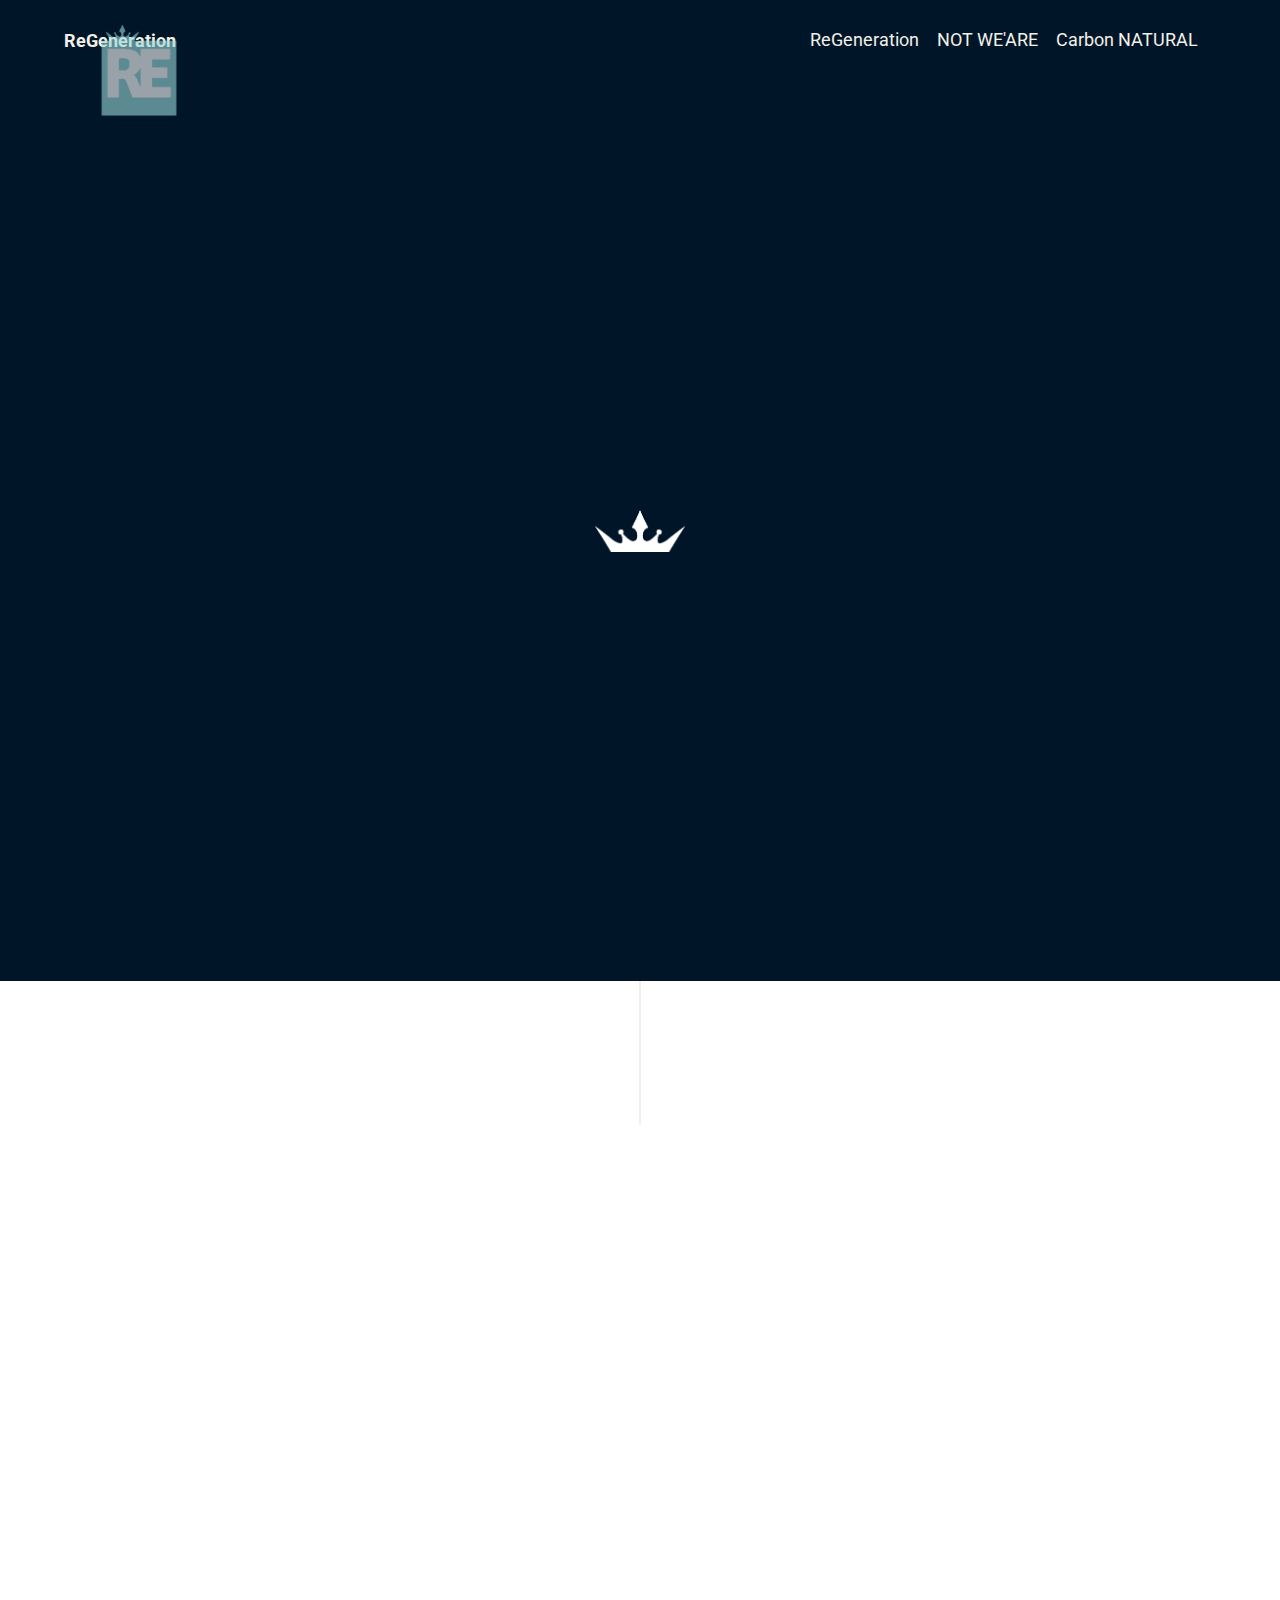
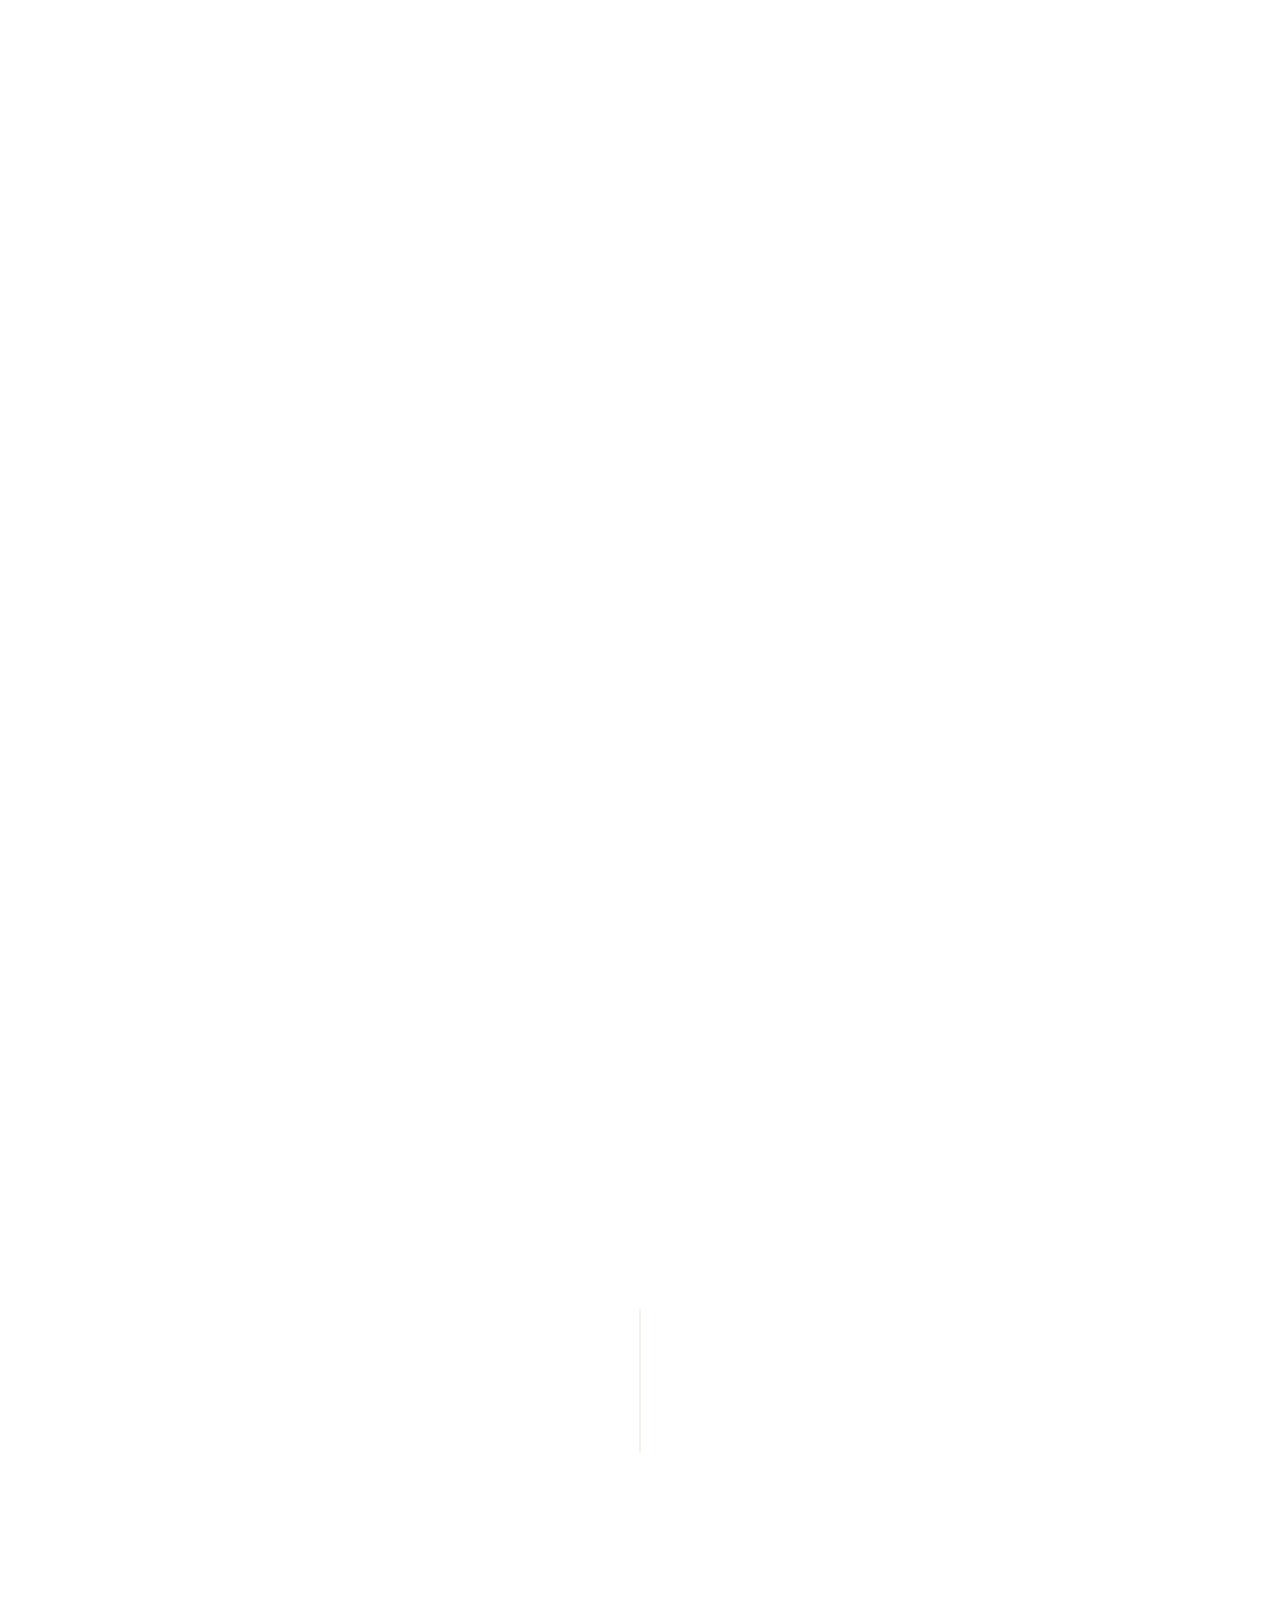
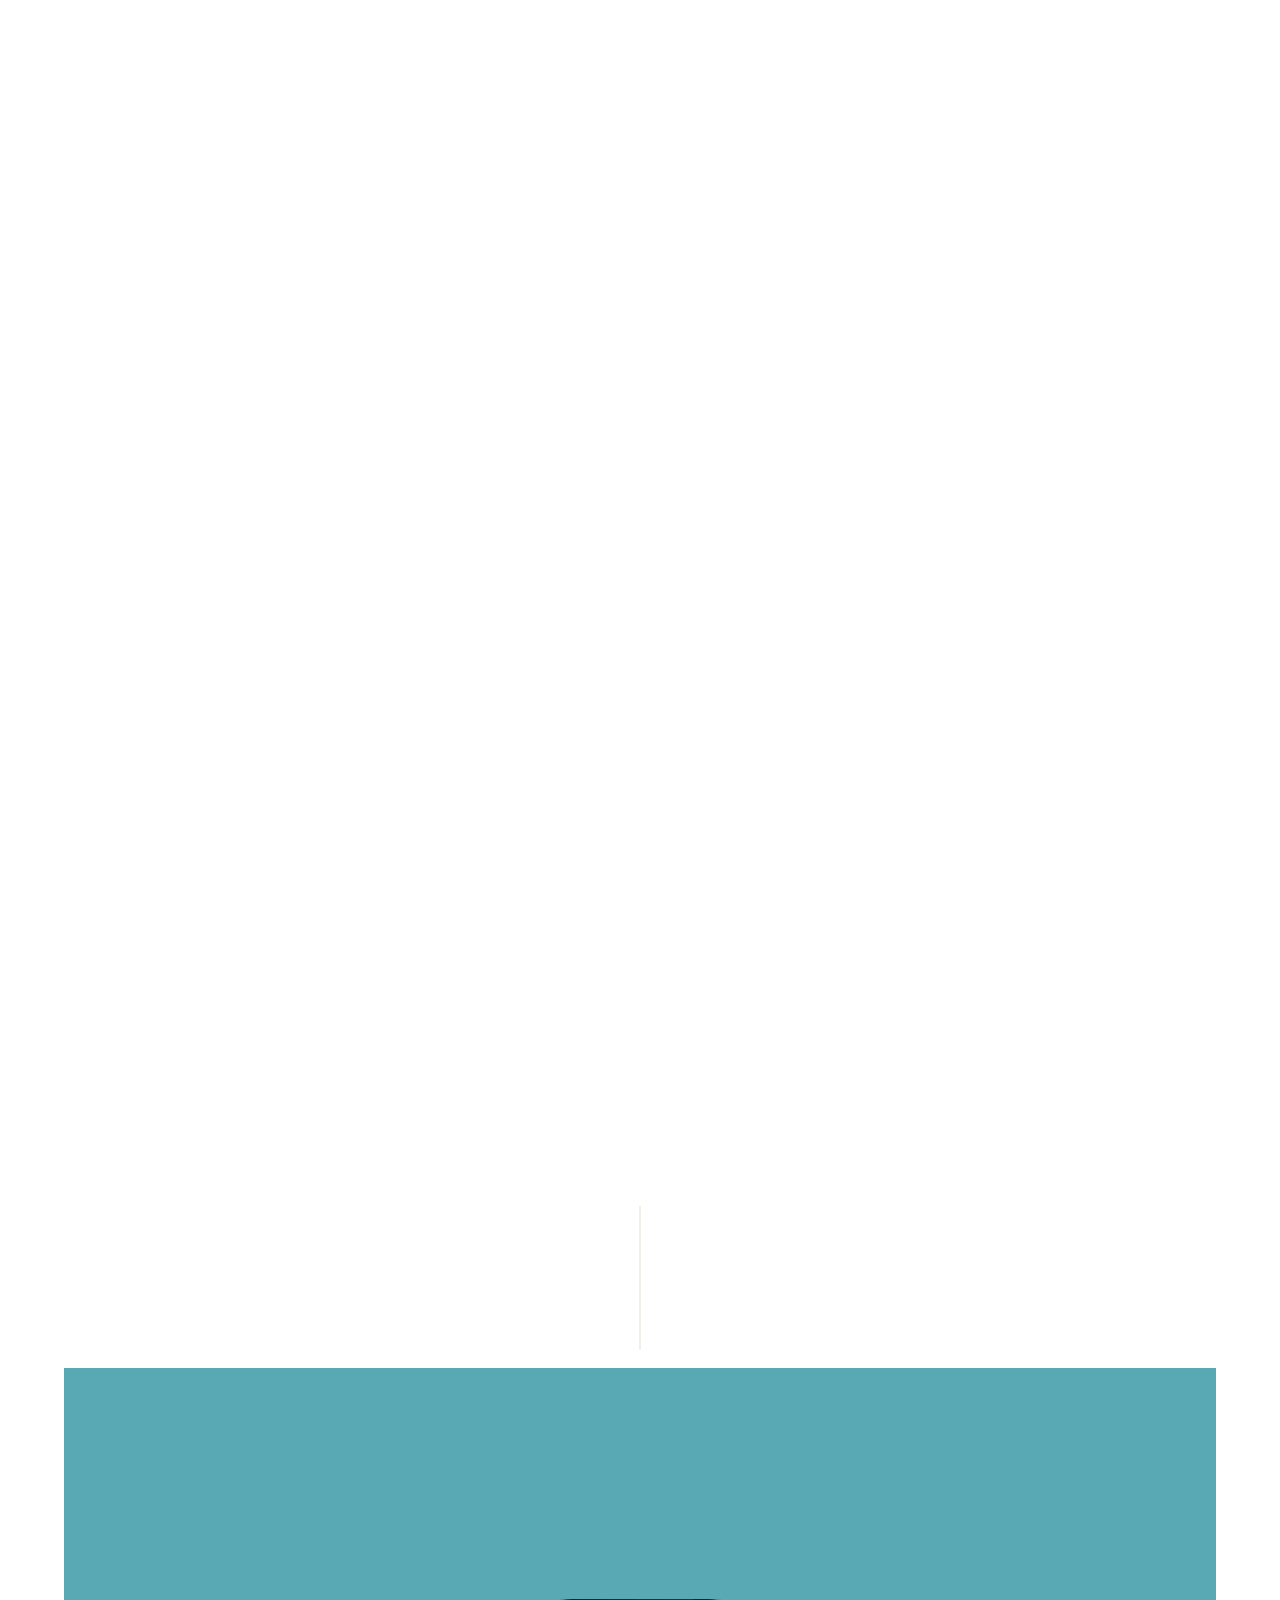
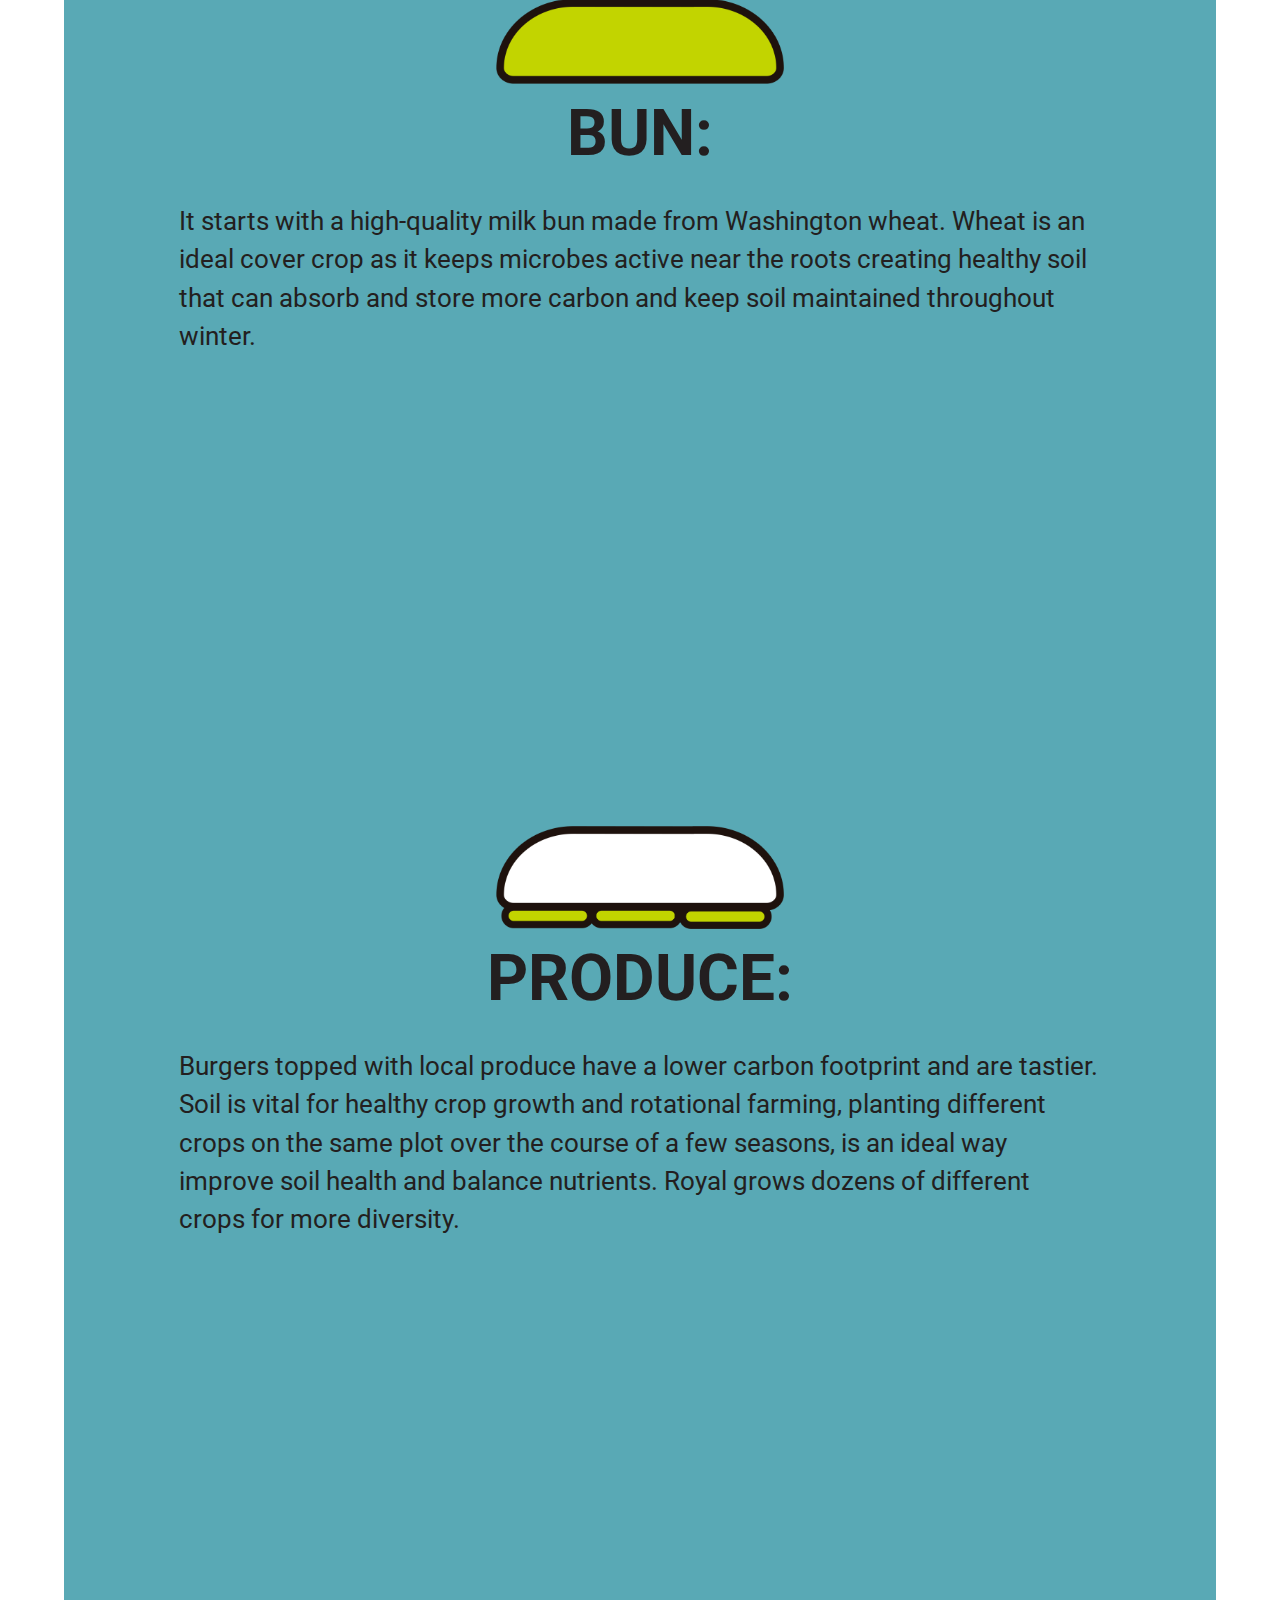
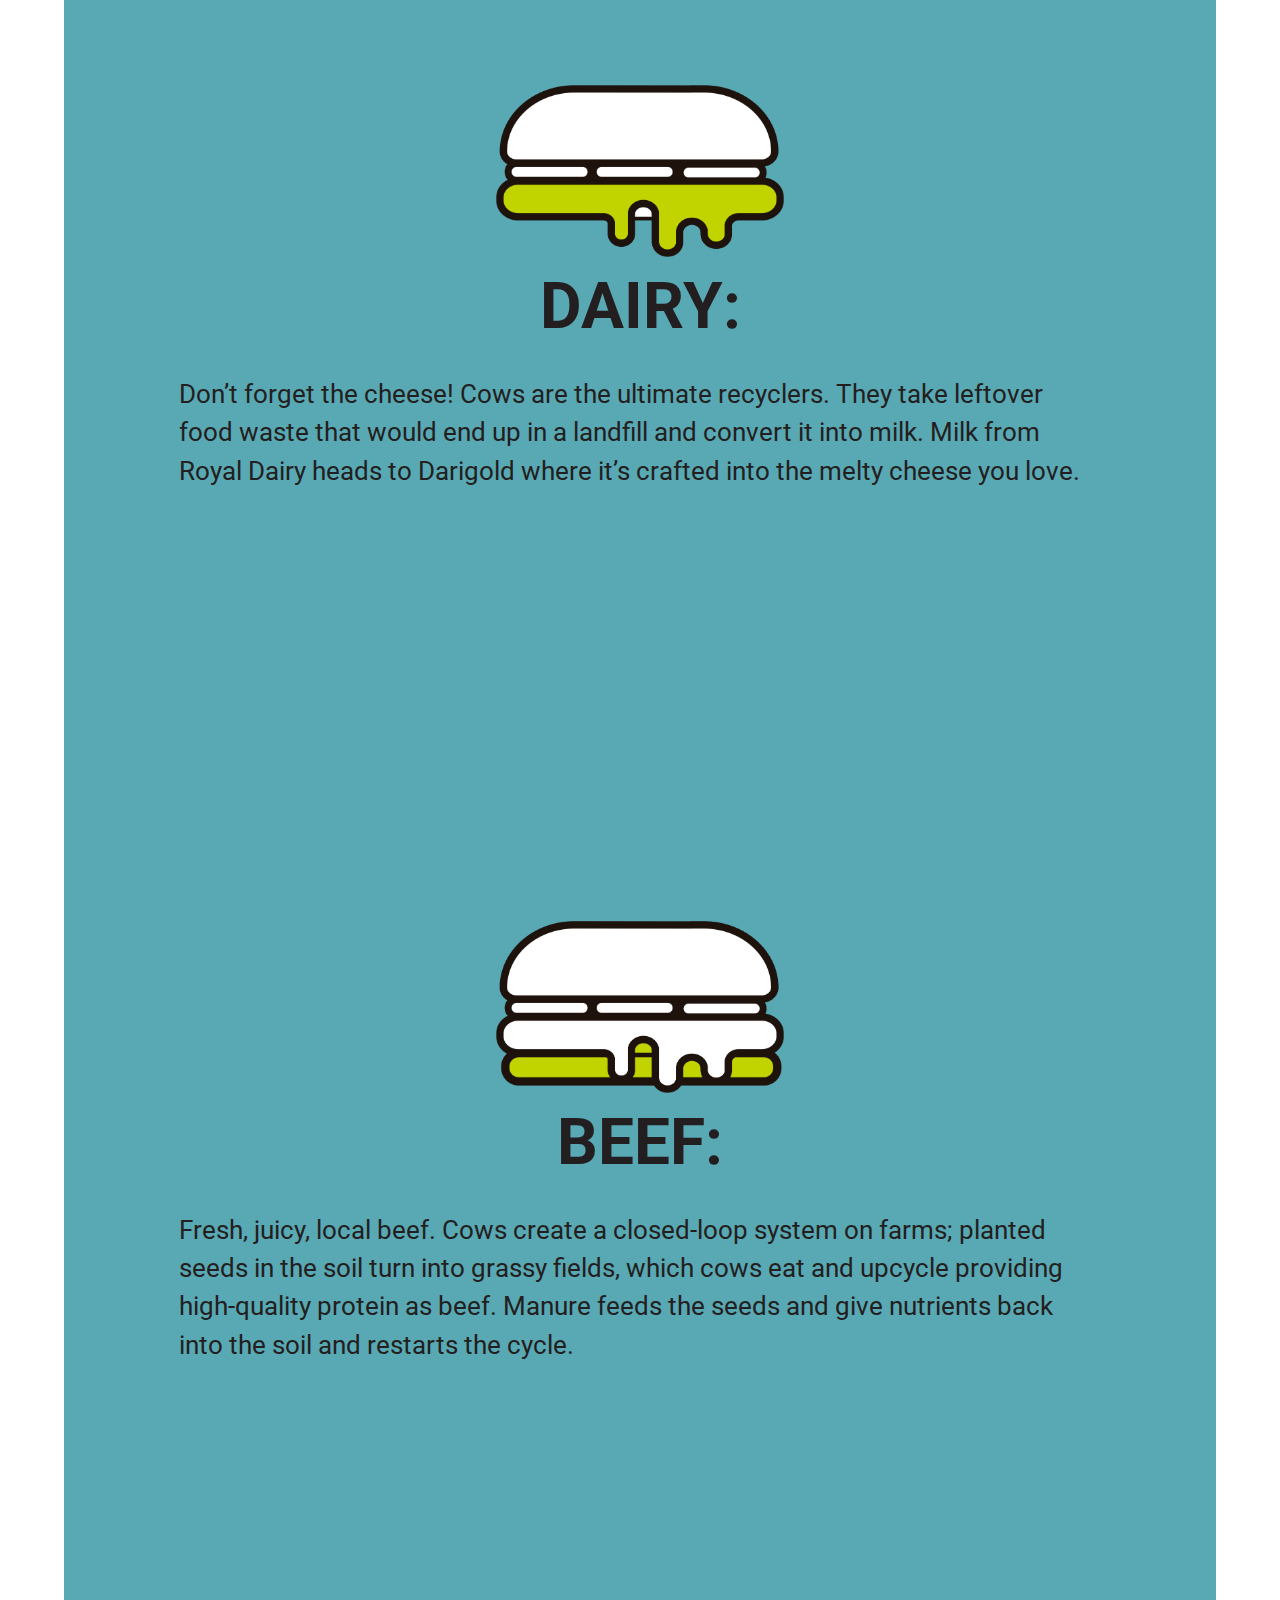
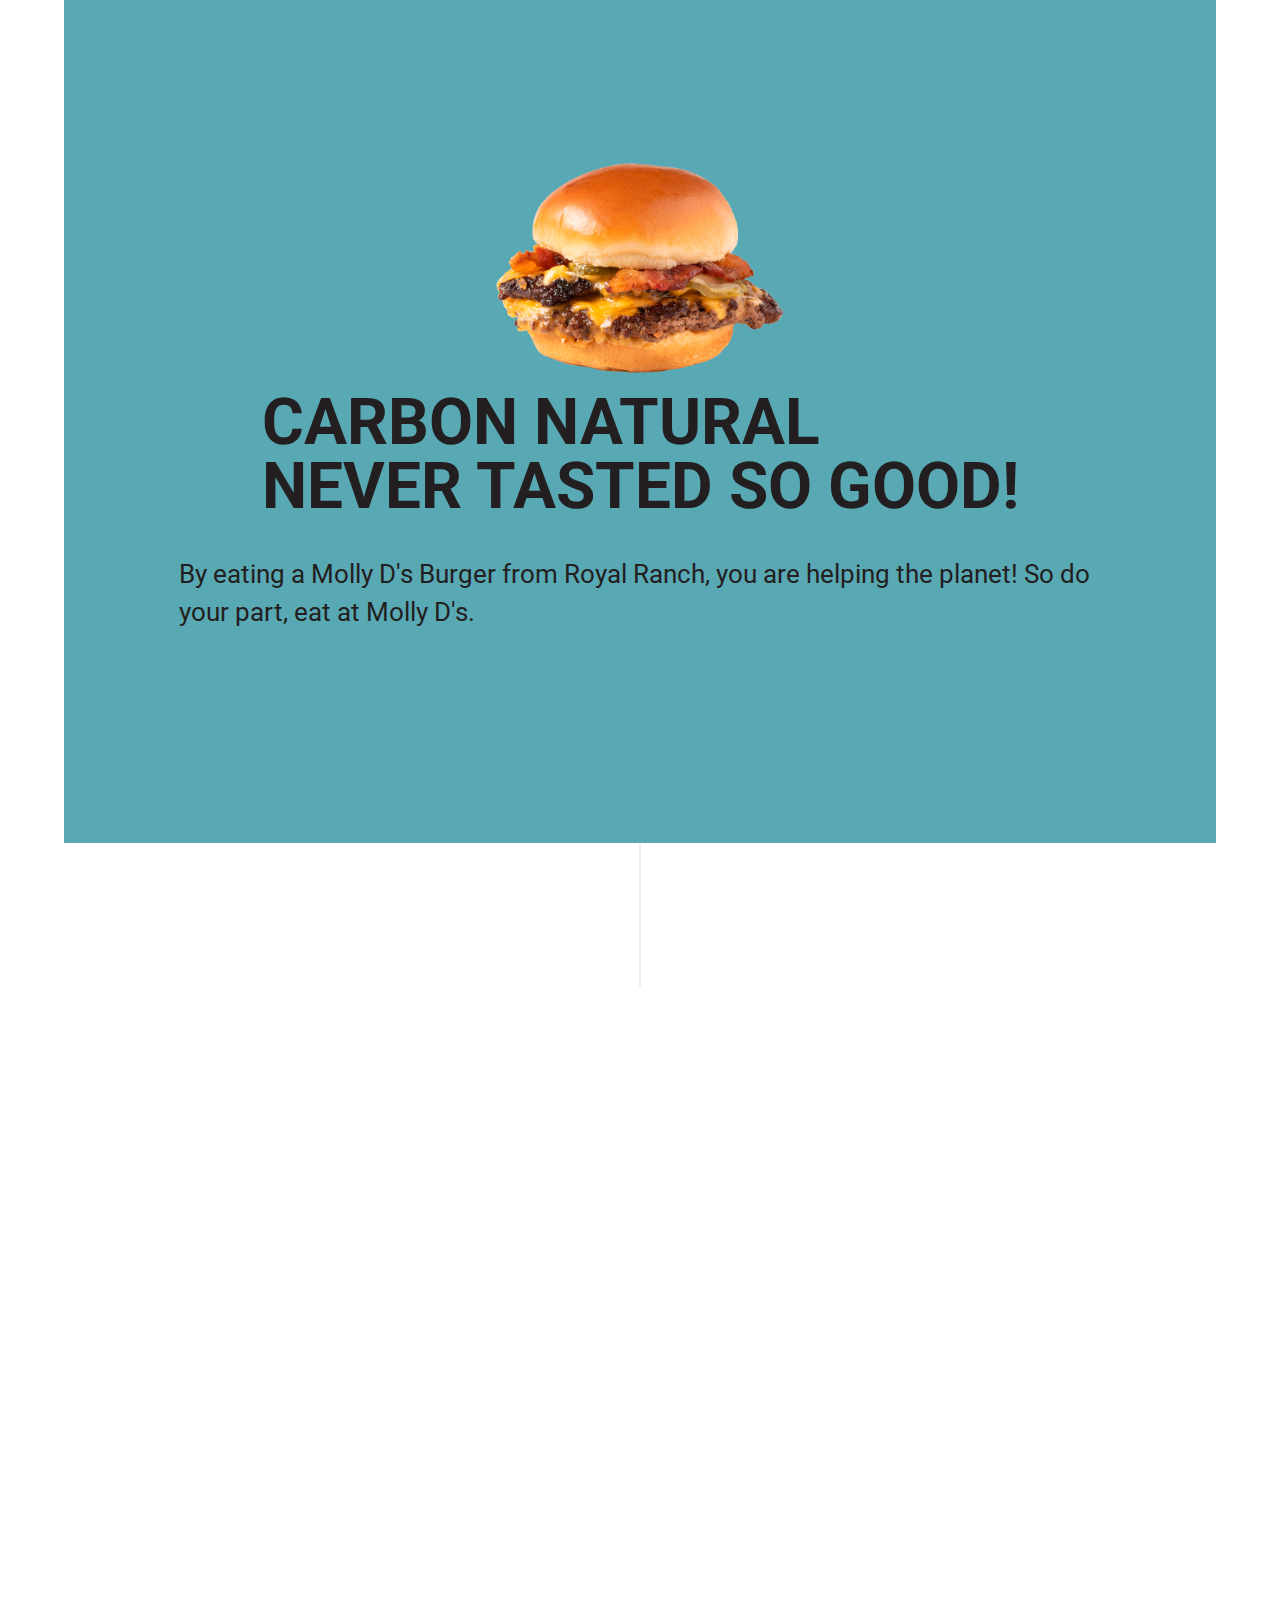
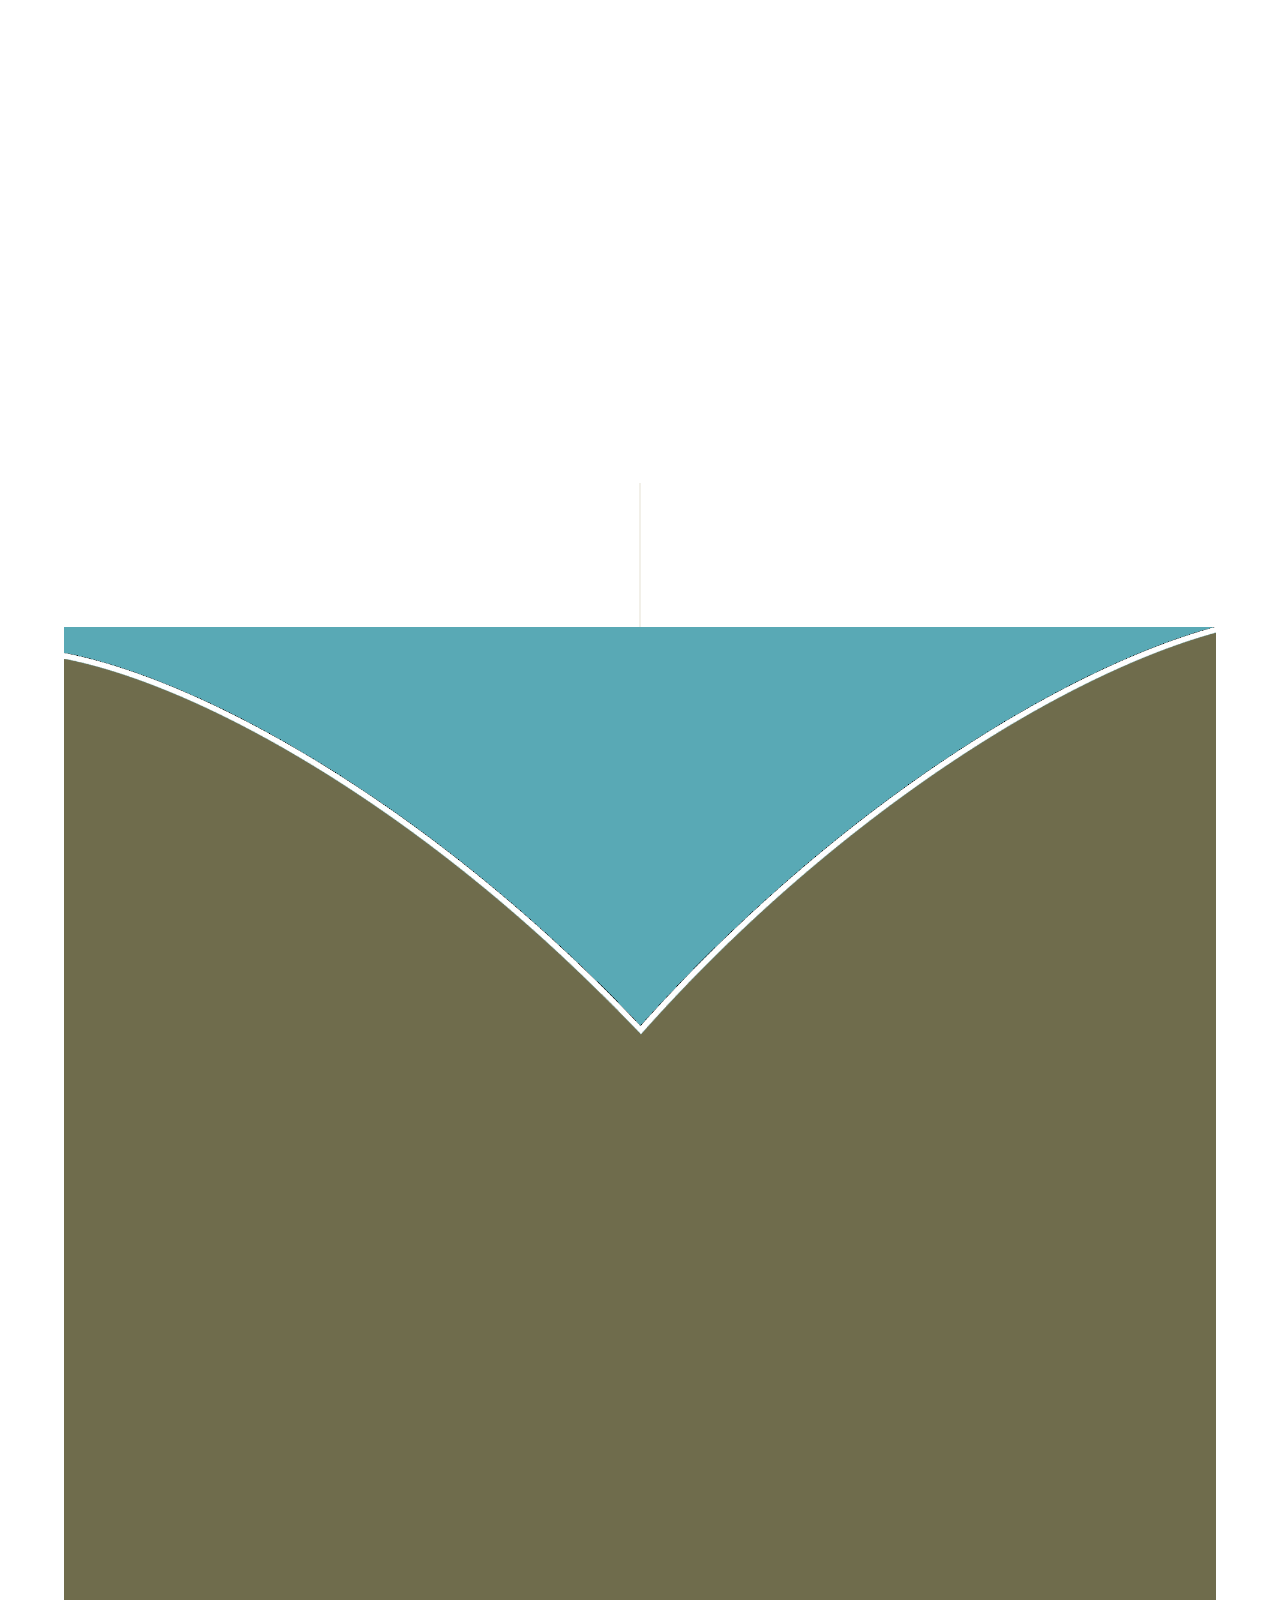
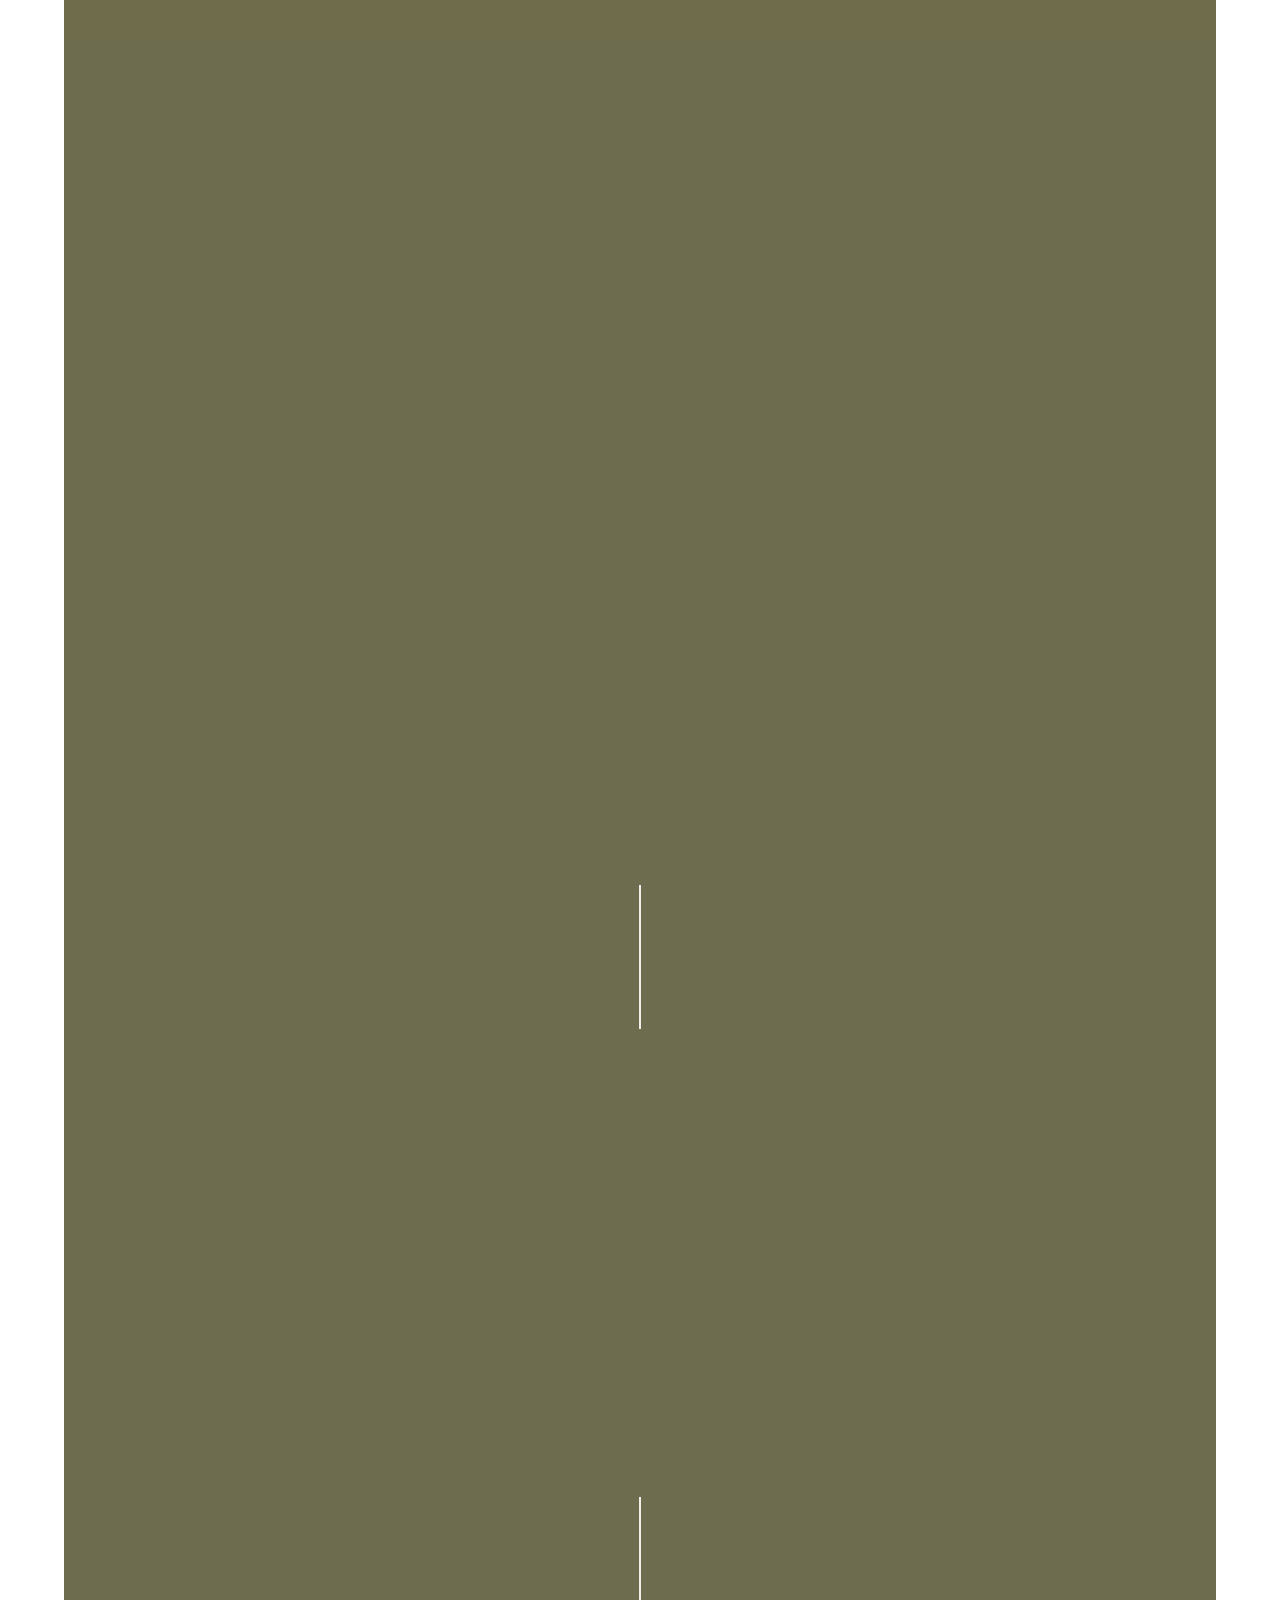
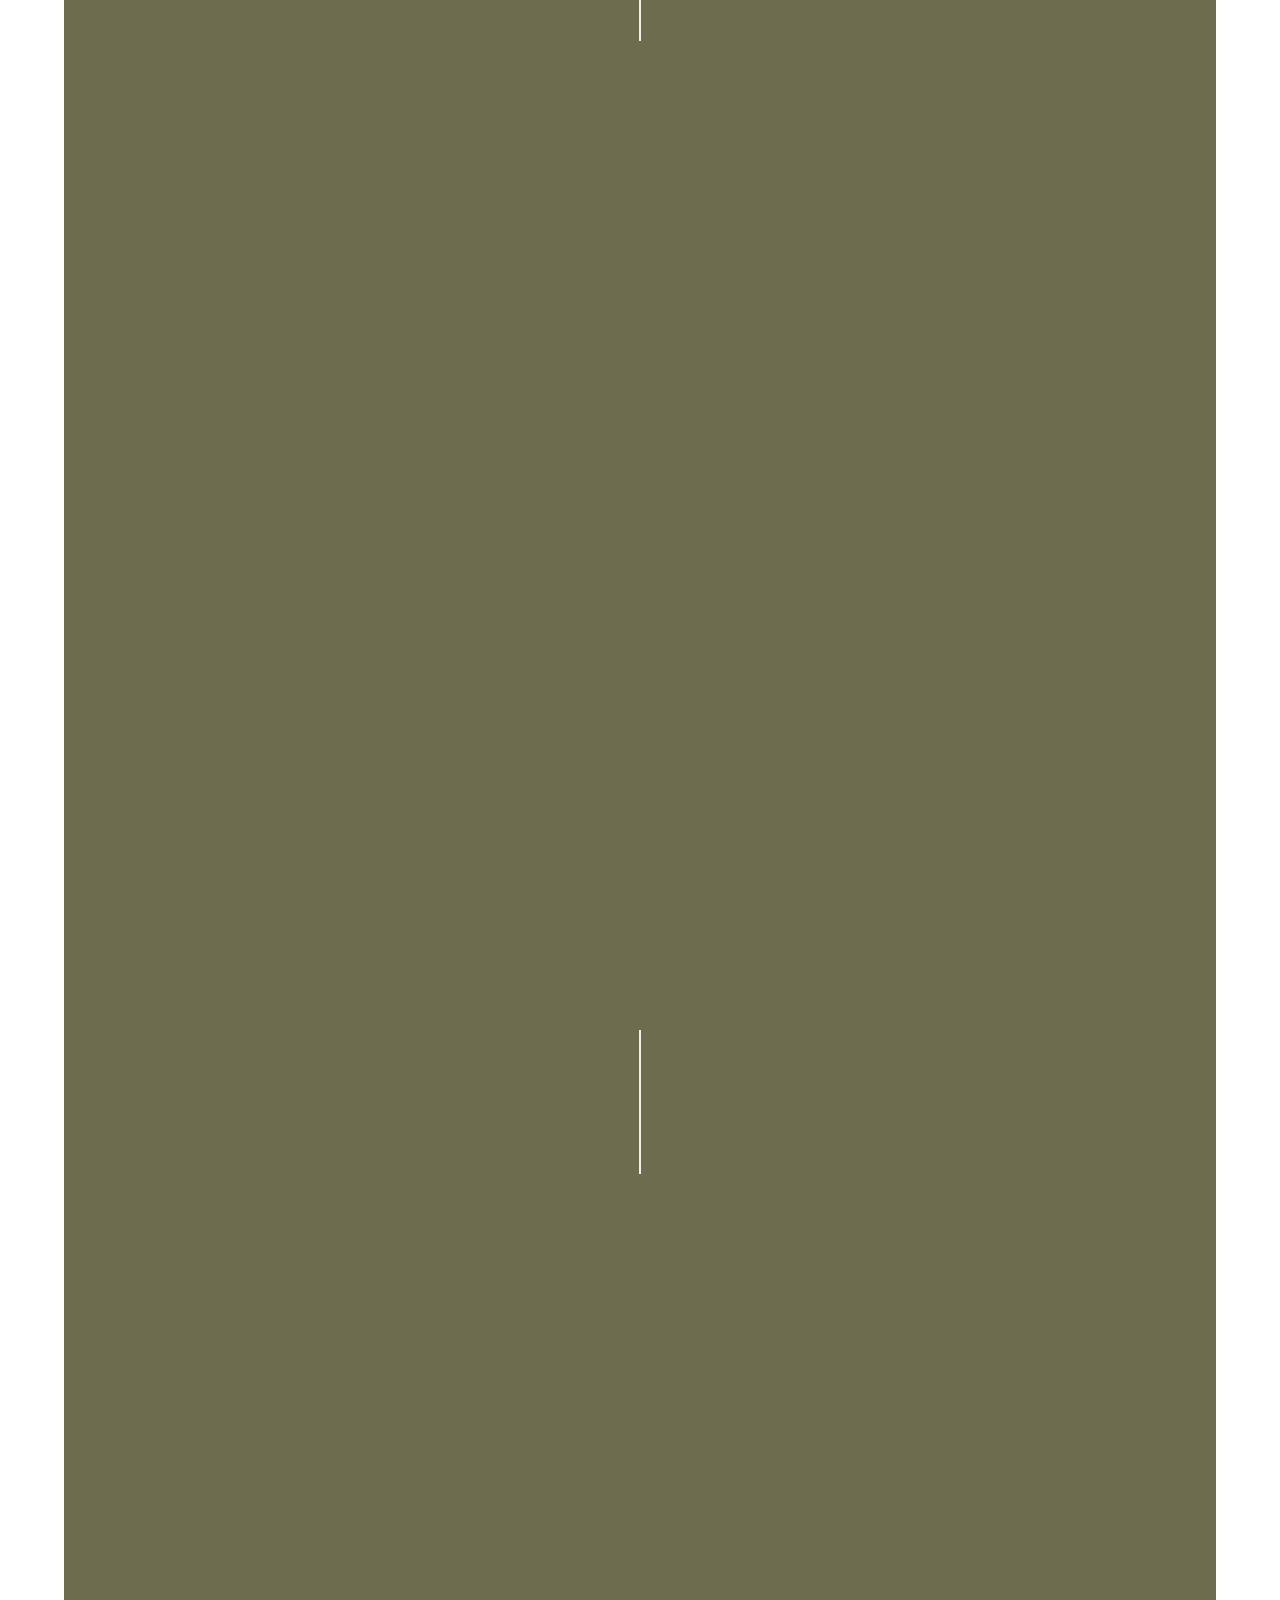
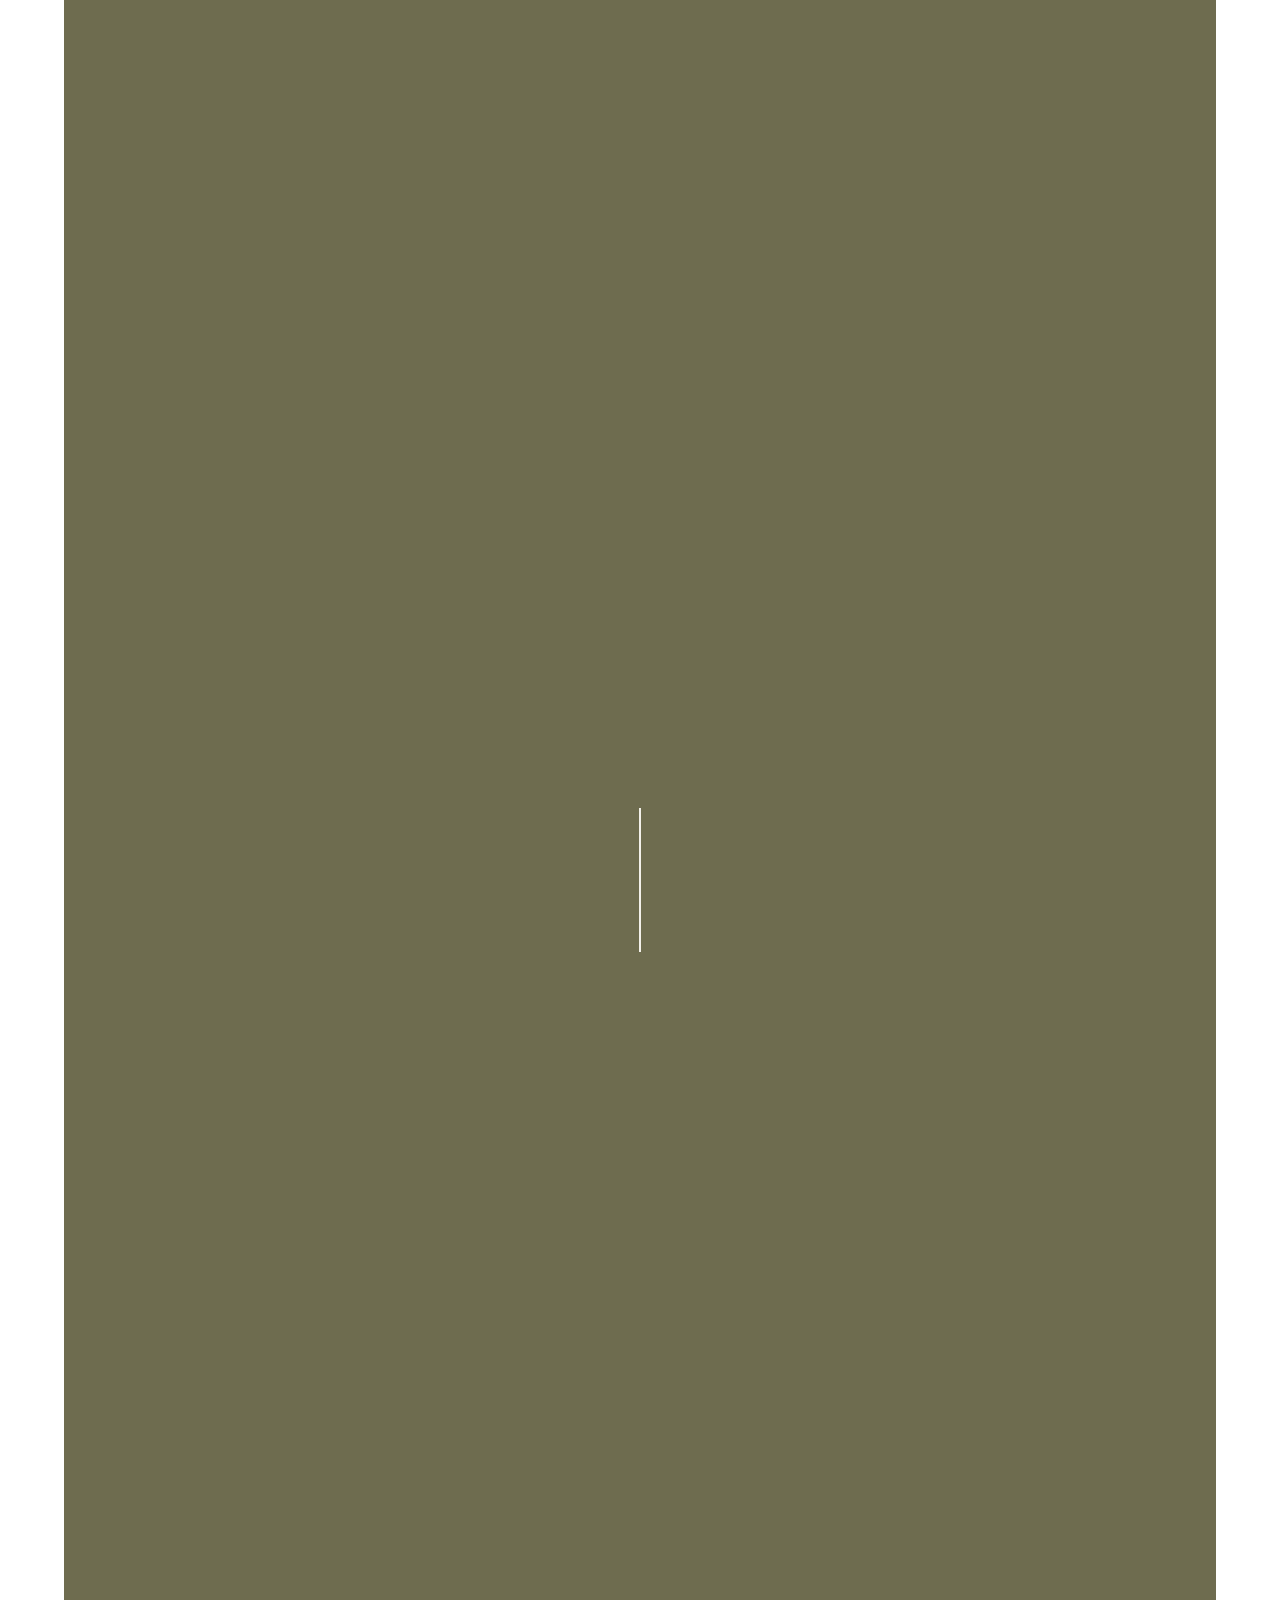
==== commit 39650d28: ""[UPD] generacion de componentes"" ====
--- a/index.html
+++ b/index.html
@@ -1,6 +1,7 @@
 <!DOCTYPE html>
 <html lang="en">
   <head>
+    <meta description="Royal Family Farming wants to bring a new community together to uplift and reinvigorate through connections with ourselves, each other, and our earth." />
     <meta charset="UTF-8" />
     <meta http-equiv="X-UA-Compatible" content="IE=edge" />
     <meta name="viewport" content="width=device-width, initial-scale=1.0" />
@@ -27,897 +28,39 @@
     <title>ReGeneration</title>
   </head>
   <body class="scroll-y-none">
-    <!-- <nav class="navbar navbar-dark p-sticky">
-      <div class="" id="span_icon">
-        <a href="#">
-          <img src="assets/icon-logo-azul-claro.png" alt="logo floating" class="img-responsive">
-        </a>
-      </div>
-      <div class="fw-900">ReGeneration</div>
+    <!-- Include Navbar Component -->
+    <div id="navbar-placeholder"></div>
 
-      <ul class="d-flex">
-        <li><a href="#section_hero">ReGeneration</a></li>
-        <li><a href="#section_we_are">NOT WE'ARE</a></li>
-        <li><a href="#section_carbon">Carbon NATURAL</a></li>
-      </ul>
-    </nav> -->
+    <!-- Include Regeneration Component -->
+    <div id="regeneration-placeholder"></div>
 
-    <span class="d-none" id="span_icon">
-      <a href="#">
-        <img src="assets/crown_logo.png" alt="logo floating" class="" />
-      </a>
-    </span>
+    <hr class="separator" data-aos="slide-down" data-aos-duration="5200" data-aos-easing="ease-in-out-back" data-aos-anchor-placement="center-bottom" />
 
-    <div
-      class="container-full d-flex justify-content-center text-center bg-blue"
-    >
-      <section class="h-100 p-0" id="section_hero">
-        <div class="h-100 w-100 bg-dark hero" id="intro_logo">
-          <img
-            src="assets/crown_logo_white.png"
-            class="img-sm"
-            alt="logo RE"
-            id="logo_intro"
-          />
-        </div>
-        <!-- <div class="h-100 w-100 bg-light hero d-none" id="intro_1">
-          <h1>INTRO #1</h1>
-        </div> -->
-        <!-- <div class="h-100 w-100 bg-dark hero d-none" id="intro_2">
-          <h1>INTRO #2</h1>
-        </div> -->
-        <!-- <div class="h-100 w-100 bg-light hero d-none" id="intro_3">
-          <img
-            src="assets/hamburgers/Hamburger-5-azul-claro.png"
-            alt="img hamburger-5"
-            class="img-5"
-          />
-        </div> -->
+    <!-- Include Not We Are Component -->
+    <div id="notweare-placeholder"></div>
 
-        <div class="p-relative d-flex justify-content-center" id="hero">
-          <img
-            src="assets/main-logo.png"
-            alt="main-logo-royal"
-            class="img-hero"
-            id="img_hero_1"
-          />
-          <img src="assets/arroba-clara.png" alt="arroba" class="img-sm" />
-          <img
-            src="assets/logotipo.png"
-            alt="logotipo-molly-burguers"
-            class="img-hero"
-            id="img_hero_2"
-          />
-        </div>
-      </section>
+    <hr class="separator" data-aos="slide-down" data-aos-duration="5200" data-aos-easing="ease-in-out-back" data-aos-anchor-placement="center-bottom" />
 
-      <hr
-        class="separator"
-        data-aos="slide-down"
-        data-aos-duration="5200"
-        data-aos-easing="ease-in-out-back"
-        data-aos-anchor-placement="center-bottom"
-      />
+    <!-- Include Carbon Component -->
+    <div id="carbon-placeholder"></div>
 
-      <section class="" id="section_we_are">
-        <div class="container-grid-rows justify-items-center">
-          <div
-            class="d-flex align-items-center"
-            data-aos="fade-up"
-            data-aos-duration="1000"
-            data-aos-easing="ease-in-out-back"
-            data-aos-anchor-placement="center-bottom"
-          >
-            <img
-              src="assets/logo-complete.png"
-              alt="logo-regeneration"
-              class="img-75"
-            />
-            <p class="">
-              The generation determined to learn from their roots and create
-              lasting change to restore our world.
-            </p>
-          </div>
-
-          <div>
-            <h1
-              class="title"
-              data-aos="fade-up"
-              data-aos-duration="1000"
-              data-aos-easing="ease-in-out-back"
-              data-aos-anchor-placement="center-bottom"
-            >
-              WE'RE NOT GEN Y
-            </>
-            <h1
-              class="title"
-              data-aos="fade-up"
-              data-aos-duration="1000"
-              data-aos-easing="ease-in-out-back"
-              data-aos-anchor-placement="center-bottom"
-            >
-              WE'RE NOT GEN Z
-            </h1>
-          </div>
-
-          <div class="d-flex align-items-center">
-            <h1
-              class="title text-light"
-              data-aos="fade-up"
-              data-aos-duration="1000"
-              data-aos-easing="ease-in-out-back"
-              data-aos-anchor-placement="center-bottom"
-            >
-              WE ARE THE [RE]GENERATION
-            </h1>
-            <p
-              data-aos="fade-up"
-              data-aos-duration="1000"
-              data-aos-easing="ease-in-out-back"
-              data-aos-anchor-placement="center-bottom"
-            >
-              Royal Family Farming wants to bring a new community together to
-              uplift and reinvigorate through connections with ourselves, each
-              other, and our earth.
-            </p>
-            <a href="https://subscribepage.io/jointheregeneration" target="_blank">
-               <img
-                 src="assets/join-us.PNG"
-                 alt="img join us"
-                 class="img-75"
-                 data-aos="fade-up"
-                 data-aos-duration="1000"
-                 data-aos-easing="ease-in-out-back"
-                 data-aos-anchor-placement="center-bottom"
-               />
-            </a>
-            <p
-              data-aos="fade-up"
-              data-aos-duration="1000"
-              data-aos-easing="ease-in-out-back"
-              data-aos-anchor-placement="center-bottom"
-            >
-              for workshops, social media chats, and more. We want to
-              collaborate on how to create change in our world, a world that
-              needs more than to be sustained, it needs to be healed.
-            </p>
-            <div
-              class="d-flex img-container-25 border-circle border-md mx-auto"
-              data-aos="fade-up"
-              data-aos-duration="1000"
-              data-aos-easing="ease-in-out-back"
-              data-aos-anchor-placement="center-bottom"
-            >
-              <img
-                src="assets/Austin_kids.jpg"
-                alt="img cowboys family"
-                class="img-responsive"
-              />
-            </div>
-            <h1
-              class="title"
-              data-aos="fade-up"
-              data-aos-duration="1000"
-              data-aos-easing="ease-in-out-back"
-              data-aos-anchor-placement="center-bottom"
-            >
-              LET’S DO THIS TOGETHER!
-            </h1>
-          </div>
-        </div>
-      </section>
-
-      <hr
-        class="separator"
-        data-aos="slide-down"
-        data-aos-duration="5200"
-        data-aos-easing="ease-in-out-back"
-        data-aos-anchor-placement="center-bottom"
-      />
-
-      <section class="justify-items-center" id="section_carbon">
-        <div class="d-flex align-items-center">
-          <h2
-            class="subtitle"
-            data-aos="fade-up"
-            data-aos-duration="1000"
-            data-aos-easing="ease-in-out-back"
-            data-aos-anchor-placement="center-bottom"
-          >
-            Construction of your
-          </h2>
-          <h1
-            class="title"
-            data-aos="fade-up"
-            data-aos-duration="1000"
-            data-aos-easing="ease-in-out-back"
-            data-aos-anchor-placement="center-bottom"
-          >
-            CARBON NATURAL
-          </h1>
-          <img
-            src="assets/molly-burgers.png"
-            alt="logo molly burguers"
-            class="img-75 py-1"
-            data-aos="fade-up"
-            data-aos-duration="1000"
-            data-aos-easing="ease-in-out-back"
-            data-aos-anchor-placement="center-bottom"
-          />
-          <h1
-            class="title"
-            data-aos="fade-up"
-            data-aos-duration="1000"
-            data-aos-easing="ease-in-out-back"
-            data-aos-anchor-placement="center-bottom"
-          >
-            INTRO:
-          </h1>
-          <p
-            data-aos="fade-up"
-            data-aos-duration="1000"
-            data-aos-easing="ease-in-out-back"
-            data-aos-anchor-placement="center-bottom"
-          >
-            A top-notch burger starts with simple ingredients, and they’re even
-            better when they’re local and sustainable. With beef (and milk!)
-            sourced from Royal Family Farming in Royal City, WA. Regenerative
-            farming is better for the farmers, the cows, the land, and the
-            community.
-          </p>
-          <div
-            class="d-flex img-container-25 border-circle border-md mx-auto"
-            data-aos="fade-up"
-            data-aos-duration="1000"
-            data-aos-easing="ease-in-out-back"
-            data-aos-anchor-placement="center-bottom"
-          >
-            <img
-              src="assets/1-person.png"
-              alt="img cowboys family"
-              class="img-responsive"
-            />
-          </div>
-        </div>
-      </section>
-
-      <hr
-        class="separator"
-        data-aos="slide-down"
-        data-aos-duration="5200"
-        data-aos-easing="ease-in-out-back"
-        data-aos-anchor-placement="center-bottom"
-      />
-
-      <section class="py-1 section_parallax" id="section_bun">
-         <div
-           class="d-flex align-items-center element_parallax"
-
-         >
-           <img
-             id="img_hamburger_1"
-             src="assets/hamburgers/Hamburger-1.png"
-             alt="img hamburger-1"
-             class="img-5 img_parallax"
-           />
-           <div class="title">BUN:</div>
-           <p>
-             It starts with a high-quality milk bun made from Washington wheat.
-             Wheat is an ideal cover crop as it keeps microbes active near the
-             roots creating healthy soil that can absorb and store more carbon
-             and keep soil maintained throughout winter.
-           </p>
-         </div>
-
-         <div
-           class="d-flex align-items-center element_parallax"
-
-         >
-           <img
-             src="assets/hamburgers/Hamburger-2.png"
-             alt="img hamburger-2"
-             class="img-5"
-           />
-           <div class="title">PRODUCE:</div>
-           <p>
-             Burgers topped with local produce have a lower carbon footprint and
-             are tastier.<br />
-             Soil is vital for healthy crop growth and rotational farming,
-             planting different crops on the same plot over the course of a few
-             seasons, is an ideal way improve soil health and balance nutrients.
-             Royal grows dozens of different crops for more diversity.
-           </p>
-         </div>
-
-         <div
-           class="d-flex align-items-center element_parallax"
-
-         >
-           <img
-             src="assets/hamburgers/Hamburger-3.png"
-             alt="img hamburger-3"
-             class="img-5"
-           />
-           <div class="title">DAIRY:</div>
-           <p>
-             Don’t forget the cheese! Cows are the ultimate recyclers. They take
-             leftover food waste that would end up in a landfill and convert it
-             into milk. Milk from Royal Dairy heads to Darigold where it’s
-             crafted into the melty cheese you love.
-           </p>
-         </div>
-
-         <div
-           class="d-flex align-items-center element_parallax"
-
-         >
-           <img
-             src="assets/hamburgers/Hamburger-4.png"
-             alt="img hamburger-4"
-             class="img-5"
-           />
-           <div class="title">BEEF:</div>
-           <p>
-             Fresh, juicy, local beef. Cows create a closed-loop system on farms;
-             planted seeds in the soil turn into grassy fields, which cows eat
-             and upcycle providing high-quality protein as beef. Manure feeds the
-             seeds and give nutrients back into the soil and restarts the cycle.
-           </p>
-         </div>
-
-         <div class="d-flex align-items-center element_parallax">
-           <img
-             src="assets/hamburgers/Hamburger-6.png"
-             alt="img hamburger-5"
-             class="img-5"
-           />
-           <div class="title">
-             CARBON NATURAL<br />
-             NEVER TASTED SO GOOD!
-           </div>
-           <p>
-             By eating a Molly D's Burger from Royal Ranch, you are helping the
-             planet! So do your part, eat at Molly D's.
-           </p>
-         </div>
-         <!-- <div
-           class="d-flex h-100 align-items-center element_parallax"
-
-         >
-           <img
-             src="assets/hamburgers/Hamburger-6.png"
-             alt="img hamburger-6"
-             class="img-5"
-           />
-
-           <hr
-             class="separator mt-5"
-             style="left:0%; height:25rem"
-             data-aos="slide-down"
-             data-aos-duration="5200"
-             data-aos-easing="ease-in-out-back"
-             data-aos-anchor-placement="center-bottom"
-           />
-         </div> -->
-       </section>
-
-      <!-- <section class="snap-section snap-container" id="section_hamburgers"> -->
-      <!-- <section
-        class="py-1 h-100 bg_parallax snap-section bg-dark"
-        id="section_paralax_1"
-      ></section>
-      <section
-        class="py-1 h-100 bg_parallax snap-section"
-        id="section_paralax_2"
-      ></section>
-      <section
-        class="py-1 h-100 bg_parallax snap-section bg-dark"
-        id="section_paralax_3"
-      ></section>
-      <section
-        class="py-1 h-100 bg_parallax snap-section"
-        id="section_paralax_4"
-      ></section>
-      <section
-        class="py-1 h-100 bg_parallax snap-section bg-dark"
-        id="section_paralax_5"
-      ></section>
-      <section
-        class="py-1 h-100 bg_parallax snap-section"
-        id="section_paralax_6"
-      ></section> -->
-      <!-- </section> -->
-
-      <hr
-        class="separator snap-section"
-        data-aos="slide-down"
-        data-aos-duration="5200"
-        data-aos-easing="ease-in-out-back"
-        data-aos-anchor-placement="center-bottom"
-      />
-
-      <section class="snap-section" id="section_how_it_works">
-        <div class="d-flex align-items-center">
-          <div
-            class="img-container-25 border-circle border-md"
-            data-aos="fade-up"
-            data-aos-duration="1000"
-            data-aos-easing="ease-in-out-back"
-            data-aos-anchor-placement="center-bottom"
-          >
-            <img
-              src="assets/steer.jpg"
-              alt="img cow steer"
-              class="img-responsive"
-            />
-          </div>
-          <h1
-            class="title"
-            data-aos="fade-up"
-            data-aos-duration="1000"
-            data-aos-easing="ease-in-out-back"
-            data-aos-anchor-placement="center-bottom"
-          >
-            HOW IT WORKS
-          </h1>
-          <h2
-            class="subtitle"
-            data-aos="fade-up"
-            data-aos-duration="1000"
-            data-aos-easing="ease-in-out-back"
-            data-aos-anchor-placement="center-bottom"
-          >
-            Cows close the carbon cycle
-          </h2>
-          <p
-            data-aos="fade-up"
-            data-aos-duration="1000"
-            data-aos-easing="ease-in-out-back"
-            data-aos-anchor-placement="center-bottom"
-          >
-            Cows are nature’s recyclers. Everything they eat contributes to a
-            regenerative system. They have four compartments in their stomachs
-            that convert soil-benefiting feed and food waste into nutrient-rich
-            protein, beef and dairy, all while producing manure that fertilizes
-            crops and restarts the cycle for the next generation of our food.
-            Pretty cool, huh?
-          </p>
-        </div>
-      </section>
-
-      <hr
-        class="separator"
-        data-aos="slide-down"
-        data-aos-duration="5200"
-        data-aos-easing="ease-in-out-back"
-        data-aos-anchor-placement="center-bottom"
-      />
-    </div>
-    <div
-      class="container-full d-flex justify-content-center text-center bg-blue-brown"
-    >
-      <section class="text-light px-auto mx-none" id="section_into_soil">
-        <div class="d-flex align-items-center div_section_into_soil">
-          <h1
-            class=""
-            data-aos="fade-up"
-            data-aos-duration="1000"
-            data-aos-easing="ease-in-out-back"
-            data-aos-anchor-placement="center-bottom"
-          >
-            CARBON OUT <br />
-            OF THE <br />
-            AIR
-          </h1>
-
-          <div class="arrows">
-             <!-- <div class="bg-arrow"></div>
-             <div class="bg-arrow"></div>
-             <div class="bg-arrow"></div>
-             <div class="bg-arrow"></div>
-             <div class="bg-arrow"></div>
-             <div class="bg-arrow"></div>
-             <div class="bg-arrow"></div>
-             <div class="bg-arrow"></div>
-             <div class="bg-arrow"></div>
-             <div class="bg-arrow"></div>
-             <div class="bg-arrow"></div>
-             <div class="bg-arrow"></div> -->
-          </div>
-
-          <h1
-            class="mt-2 p-bottom"
-            data-aos="fade-up"
-            data-aos-duration="1000"
-            data-aos-easing="ease-in-out-back"
-            data-aos-anchor-placement="center-bottom"
-          >
-            INTO THE SOIL
-          </h1>
-        </div>
-      </section>
-
-
-      <section class="text-light" id="section_royal_family">
-        <hr
-          class="separator"
-          data-aos="slide-down"
-          data-aos-duration="5200"
-          data-aos-easing="ease-in-out-back"
-          data-aos-anchor-placement="center-bottom"
-        />
-        <div class="d-flex align-items-center">
-          <h1
-            class="title"
-            data-aos="fade-up"
-            data-aos-duration="1000"
-            data-aos-easing="ease-in-out-back"
-            data-aos-anchor-placement="center-bottom"
-          >
-            FROM<br />
-            ROYAL FAMILY FARM
-          </h1>
-          <div class="video-container">
-            <video
-              src="assets/mollyds_loop-540p.mp4"
-              alt="video"
-              loop
-              controls
-              class="img-responsive"
-              data-aos="fade-up"
-              data-aos-duration="1000"
-              data-aos-easing="ease-in-out-back"
-              data-aos-anchor-placement="center-bottom"
-            />
-          </div>
-        </div>
-      </section>
-
-      <hr
-        class="separator"
-        data-aos="slide-down"
-        data-aos-duration="5200"
-        data-aos-easing="ease-in-out-back"
-        data-aos-anchor-placement="center-bottom"
-      />
-
-      <section class="text-light" id="section_arena">
-        <div class="container-grid-rows justify-content-center">
-          <h1
-            class="title"
-            data-aos="fade-up"
-            data-aos-duration="1000"
-            data-aos-easing="ease-in-out-back"
-            data-aos-anchor-placement="center-bottom"
-          >
-            TO THE ARENA
-          </h1>
-          <div
-            class="img-container-35 border-circle border-md"
-            data-aos="fade-up"
-            data-aos-duration="1000"
-            data-aos-easing="ease-in-out-back"
-            data-aos-anchor-placement="center-bottom"
-          >
-            <img
-              src="assets/CPA_Blue_NWCityArenaLight_DronePhoto2022.jpg"
-              alt="img arena city"
-              class="img-responsive"
-            />
-          </div>
-        </div>
-      </section>
-
-      <hr
-        class="separator"
-        data-aos="slide-down"
-        data-aos-duration="5200"
-        data-aos-easing="ease-in-out-back"
-        data-aos-anchor-placement="center-bottom"
-      />
-
-      <section class="text-light" id="section_partners">
-        <div class="">
-          <img
-            src="assets/logo-complete.png"
-            alt="logo-regeneration"
-            class="img-75"
-            data-aos="fade-up"
-            data-aos-duration="1000"
-            data-aos-easing="ease-in-out-back"
-            data-aos-anchor-placement="center-bottom"
-          />
-          <h1
-            class="title"
-            data-aos="fade-up"
-            data-aos-duration="1000"
-            data-aos-easing="ease-in-out-back"
-            data-aos-anchor-placement="center-bottom"
-          >
-            PARTNERS
-          </h1>
-          <div class="container-grid justify-items-center" id="grid_partners">
-            <div
-              class=""
-              data-aos="fade-up"
-              data-aos-duration="1000"
-              data-aos-easing="ease-in-out-back"
-              data-aos-anchor-placement="center-bottom"
-            >
-              <img
-                src="assets/partner-darigold.png"
-                alt="logo partner darigold"
-                class="img-responsive p-1"
-              />
-            </div>
-
-            <div
-              class=""
-              data-aos="fade-up"
-              data-aos-duration="1000"
-              data-aos-easing="ease-in-out-back"
-              data-aos-anchor-placement="center-bottom"
-            >
-              <img
-                src="assets/partner-CMIorchards.png"
-                alt="logo partner CMIorchards"
-                class="img-responsive p-1"
-              />
-            </div>
-
-            <div
-              class=""
-              data-aos="fade-up"
-              data-aos-duration="1000"
-              data-aos-easing="ease-in-out-back"
-              data-aos-anchor-placement="center-bottom"
-            >
-              <img
-                src="assets/partner-macDonaldMeat.png"
-                alt="logo partner macDonaldMeat"
-                class="img-responsive p-1"
-              />
-            </div>
-
-            <div
-              class=""
-              data-aos="fade-up"
-              data-aos-duration="1000"
-              data-aos-easing="ease-in-out-back"
-              data-aos-anchor-placement="center-bottom"
-            >
-              <img
-                src="assets/partner-UA.png"
-                alt="logo partner UA"
-                class="img-responsive p-1"
-              />
-            </div>
-
-            <div
-              class=""
-              data-aos="fade-up"
-              data-aos-duration="1000"
-              data-aos-easing="ease-in-out-back"
-              data-aos-anchor-placement="center-bottom"
-            >
-              <img
-                src="assets/partner-BEEF.png"
-                alt="logo partner BEEF"
-                class="img-responsive p-1"
-              />
-            </div>
-
-            <div
-              class=""
-              data-aos="fade-up"
-              data-aos-duration="1000"
-              data-aos-easing="ease-in-out-back"
-              data-aos-anchor-placement="center-bottom"
-            >
-              <img
-                src="assets/partner-DAIRY.png"
-                alt="logo partner DAIRY"
-                class="img-responsive p-1"
-              />
-            </div>
-
-            <div
-              class=""
-              data-aos="fade-up"
-              data-aos-duration="1000"
-              data-aos-easing="ease-in-out-back"
-              data-aos-anchor-placement="center-bottom"
-            >
-              <img
-                src="assets/partner-honey.png"
-                alt="logo partner HONEY"
-                class="img-responsive p-1"
-              />
-            </div>
-
-            <div
-              class=""
-              data-aos="fade-up"
-              data-aos-duration="1000"
-              data-aos-easing="ease-in-out-back"
-              data-aos-anchor-placement="center-bottom"
-            >
-              <img
-                src="assets/partner-nurst.png"
-                alt="logo partner nurts"
-                class="img-responsive p-1"
-              />
-            </div>
-          </div>
-        </div>
-      </section>
-
-      <hr
-        class="separator"
-        data-aos="slide-down"
-        data-aos-duration="5200"
-        data-aos-easing="ease-in-out-back"
-        data-aos-anchor-placement="center-bottom"
-      />
-
-      <section class="text-light" id="section_follow">
-        <div class="">
-          <h1
-            class="title"
-            data-aos="fade-up"
-            data-aos-duration="1000"
-            data-aos-easing="ease-in-out-back"
-            data-aos-anchor-placement="center-bottom"
-          >
-            FOLLOW US!
-          </h1>
-          <a href="https://www.instagram.com/royalfamilyfarming/" target="_blank" class="box box_instagram mr-1"
-              data-aos="fade-up"
-              data-aos-duration="1000"
-              data-aos-easing="ease-in-out-back"
-              data-aos-anchor-placement="center-bottom">
-               <i class="fa-brands fa-instagram fa-lg"></i>
-          </a>
-          <a href="https://www.facebook.com/royalfamilyfarming/" target="_blank" data-aos="fade-up" class="box box_facebook ml-1"
-               data-aos-duration="1000"
-               data-aos-easing="ease-in-out-back"
-               data-aos-anchor-placement="center-bottom">
-               <i class="fa-brands fa-facebook-f fa-lg "></i>
-          </a>
-          <div
-            class="container-grid justify-items-center grid-follow"
-            data-aos="fade-up"
-            data-aos-duration="1000"
-            data-aos-easing="ease-in-out-back"
-          >
-            <img src="assets/follows/follow-4.png" alt="img follow 4" class="img-100">
-            <img src="assets/follows/follow-9.jpg" alt="img follow 9" class="img-100">
-            <img src="assets/follows/follow-5.png" alt="img follow 5" class="img-100">
-            <img src="assets/follows/follow-10.jpeg" alt="img follow 10" class="img-100">
-
-            <img src="assets/follows/follow-11.JPG" alt="img follow 11" class="img-100">
-            <img src="assets/follows/follow-12.jpeg" alt="img follow 12" class="img-100">
-            <img src="assets/follows/follow-15.jpeg" alt="img follow 15" class="img-100">
-            <img src="assets/follows/follow-14.jpeg" alt="img follow 14" class="img-100">
-
-            <img src="assets/follows/follow-22.png" alt="img follow 22" class="img-100">
-            <img src="assets/follows/follow-17.jpg" alt="img follow 17" class="img-100">
-            <img src="assets/follows/follow-21.png" alt="img follow 21" class="img-100">
-            <img src="assets/follows/follow-18.jpeg" alt="img follow 18" class="img-100">
-
-            <img src="assets/follows/follow-20.jpeg" alt="img follow 20" class="img-100">
-            <!-- <img src="assets/follows/follow-1.png" alt="img follow 1" class="img-100"> -->
-            <!-- <img src="assets/follows/follow-2.png" alt="img follow 2" class="img-100"> -->
-            <!-- <img src="assets/follows/follow-3.png" alt="img follow 3" class="img-100"> -->
-            <!-- <img src="assets/follows/follow-6.png" alt="img follow 6" class="img-100"> -->
-            <!-- <img src="assets/follows/follow-7.png" alt="img follow 7" class="img-100"> -->
-            <!-- <img src="assets/follows/follow-8.png" alt="img follow 8" class="img-100"> -->
-            <!-- <img src="assets/follows/follow-13.png" alt="img follow 13" class="img-100"> -->
-            <!-- <img src="assets/follows/follow-16.jpg" alt="img follow 16" class="img-100"> -->
-            <!-- <img src="assets/follows/follow-19.jpeg" alt="img follow 19" class="img-100"> -->
-            <!-- <img src="assets/follows/follow-23.png" alt="img follow 23" class="img-100"> -->
-          </div>
-        </div>
-      </section>
-
-      <hr
-        class="separator"
-        data-aos="slide-down"
-        data-aos-duration="5200"
-        data-aos-easing="ease-in-out-back"
-        data-aos-anchor-placement="center-bottom"
-      />
-
-      <section class="text-light" id="section_urban_rural">
-        <div class="d-flex align-items-center">
-          <div
-            class="img-container-25 border-circle border-xl"
-            data-aos="fade-up"
-            data-aos-duration="1000"
-            data-aos-easing="ease-in-out-back"
-            data-aos-anchor-placement="center-bottom"
-          >
-            <img
-              src="assets/austin molly door.jpg"
-              alt="img austin molly hourse"
-              class="img-responsive"
-            />
-          </div>
-          <h1
-            class="title"
-            data-aos="fade-up"
-            data-aos-duration="1000"
-            data-aos-easing="ease-in-out-back"
-            data-aos-anchor-placement="center-bottom"
-          >
-            URBAN AND RURAL<br />
-            WORKING TOGETHER
-          </h1>
-          <p
-            data-aos="fade-up"
-            data-aos-duration="1000"
-            data-aos-easing="ease-in-out-back"
-            data-aos-anchor-placement="center-bottom"
-          >
-            This is what happens when you combine an innovative family farm with
-            the ability to absorb and store thousands of tons of carbon with an
-            accomplished Seattle chef focused on making tasty, nourishing, and
-            sustainable food. It’s urban and rural. It’s city and country. It’s
-            Westside and Eastside. It’s Washington working together for a better
-            environment and community. Individually, we can do a ton of good.
-            Together, we can change the world.
-          </p>
-          <img
-            src="assets/main-logo.png"
-            alt="logo royal"
-            class="img-3 border-circle border"
-            data-aos="fade-up"
-            data-aos-duration="1000"
-            data-aos-easing="ease-in-out-back"
-            data-aos-anchor-placement="center-bottom"
-          />
-          <br />
-          <div
-            data-aos="fade-up"
-            data-aos-duration="1000"
-            data-aos-easing="ease-in-out-back"
-            data-aos-anchor-placement="center-bottom"
-          >
-             <a href="https://www.instagram.com/royalfamilyfarming/" target="_blank" class="box box_instagram mr-1"
-                 data-aos="fade-up"
-                 data-aos-duration="1000"
-                 data-aos-easing="ease-in-out-back"
-                 data-aos-anchor-placement="center-bottom">
-                  <i class="fa-brands fa-instagram fa-lg"></i>
-             </a>
-             <a href="https://www.facebook.com/royalfamilyfarming/" target="_blank" data-aos="fade-up" class="box box_facebook ml-1"
-                  data-aos-duration="1000"
-                  data-aos-easing="ease-in-out-back"
-                  data-aos-anchor-placement="center-bottom">
-                  <i class="fa-brands fa-facebook-f fa-lg "></i>
-             </a>
-            <!-- <a href="https://www.instagram.com/" target="_blank">
-              <span class="fa-stack fa-2x">
-               <i class="fa-solid fa-square fa-stack-1x"></i>
-               <i class="fa-brands fa-instagram fa-stack-1x fa-inverse" style="color: #6E6C4F;"></i>
-             </span>
-            </a>
-            <a href="https://www.facebook.com/" target="_blank">
-               <span class="fa-stack fa-2x">
-                <i class="fa-solid fa-square fa-stack-1x"></i>
-                <i class="fa-brands fa-facebook-f fa-stack-1x fa-inverse" style="color: #6E6C4F;"></i>
-              </span>
-            </a> -->
-          </div>
-        </div>
-      </section>
-      <footer class="d-flex text-light">
-         <span class="mr-1">Website by <a href="https://www.dairyperformancenetwork.com/" target="_blank"><img decoding="async" src="assets/logo_dpn.png" style="width:50px"></a></span>
-      </footer>
-    </div>
-
-    <!-- <script src="https://unpkg.com/aos@2.3.1/dist/aos.js"></script> -->
     <script src="plugins/aos/aos.js"></script>
     <script src="js/index.js"></script>
+    <script>
+      // Function to load components
+      function loadComponent(url, placeholderId) {
+        fetch(url)
+          .then(response => response.text())
+          .then(data => {
+            document.getElementById(placeholderId).innerHTML = data;
+          });
+      }
+
+      // Load components
+      loadComponent('components/navbar.html', 'navbar-placeholder');
+      loadComponent('components/regeneration.html', 'regeneration-placeholder');
+      loadComponent('components/notweare.html', 'notweare-placeholder');
+      loadComponent('components/carbon.html', 'carbon-placeholder');
+    </script>
   </body>
-</html>
+</html>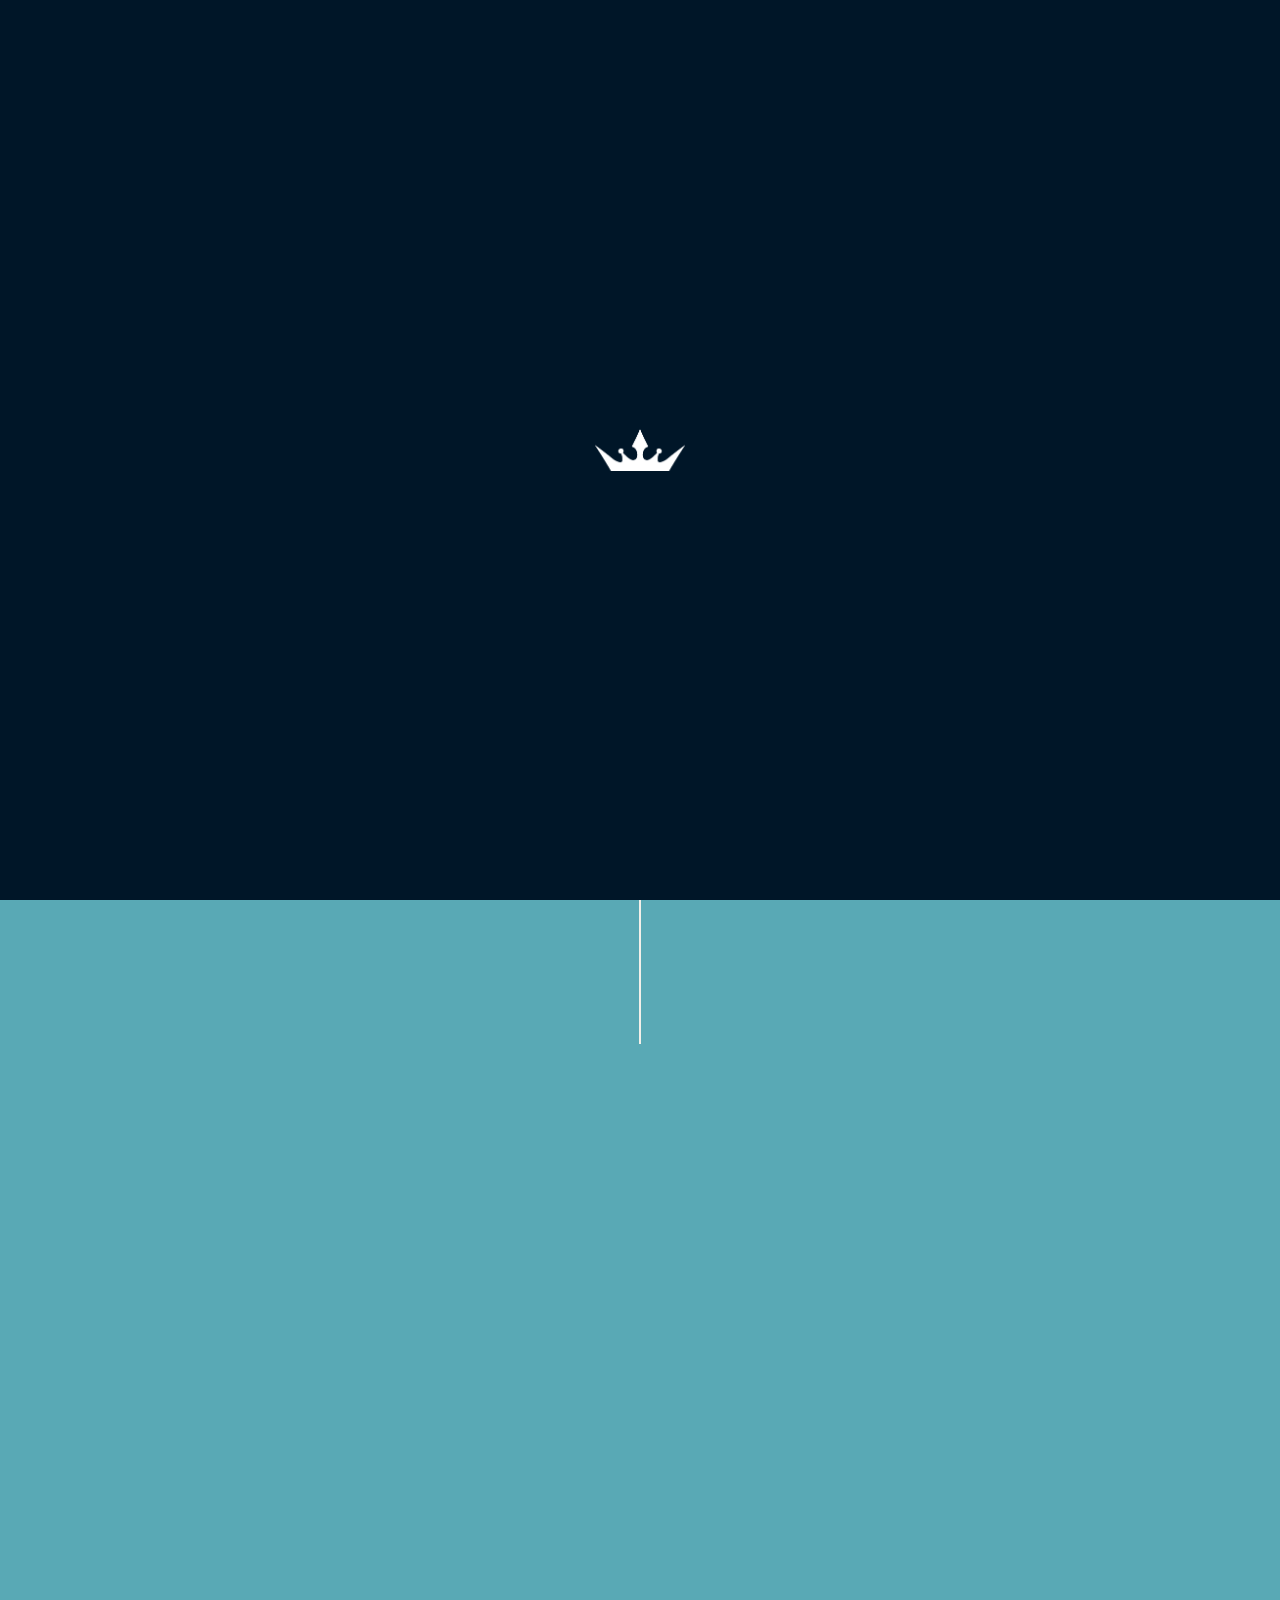
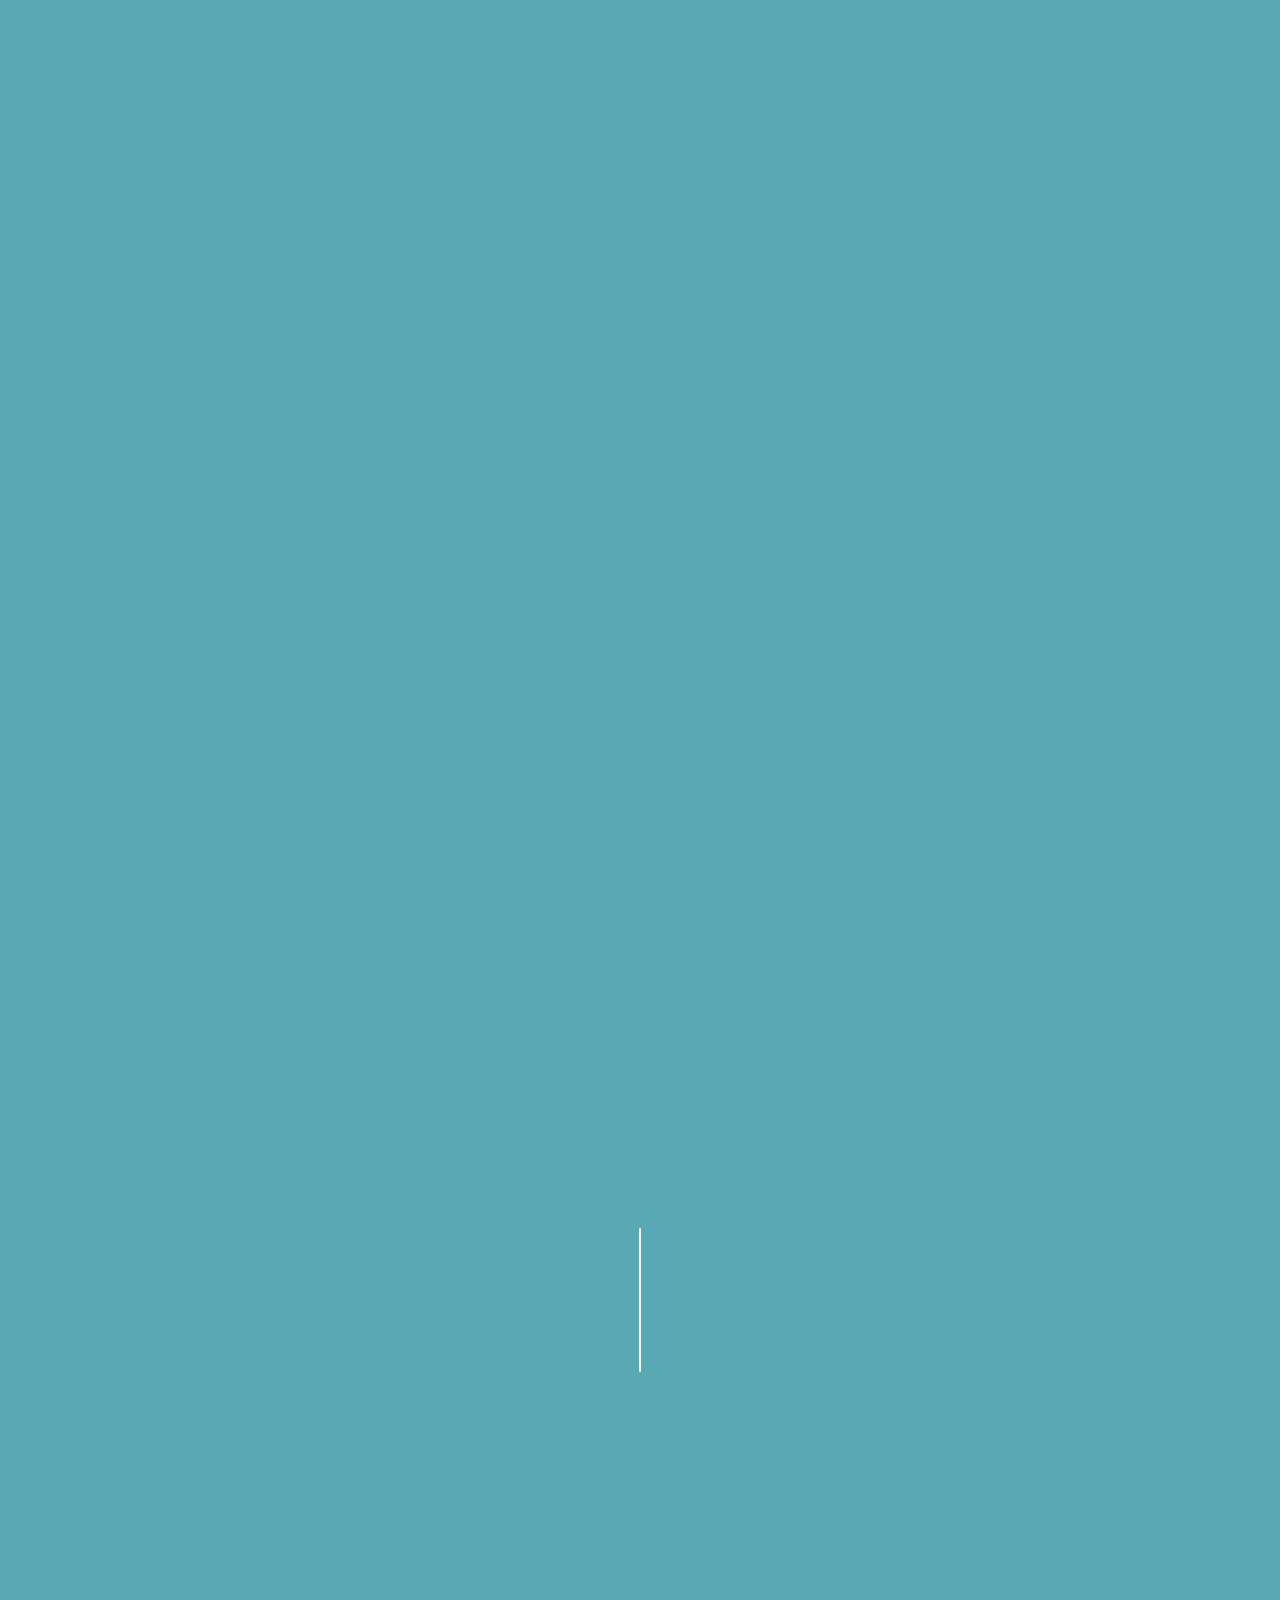
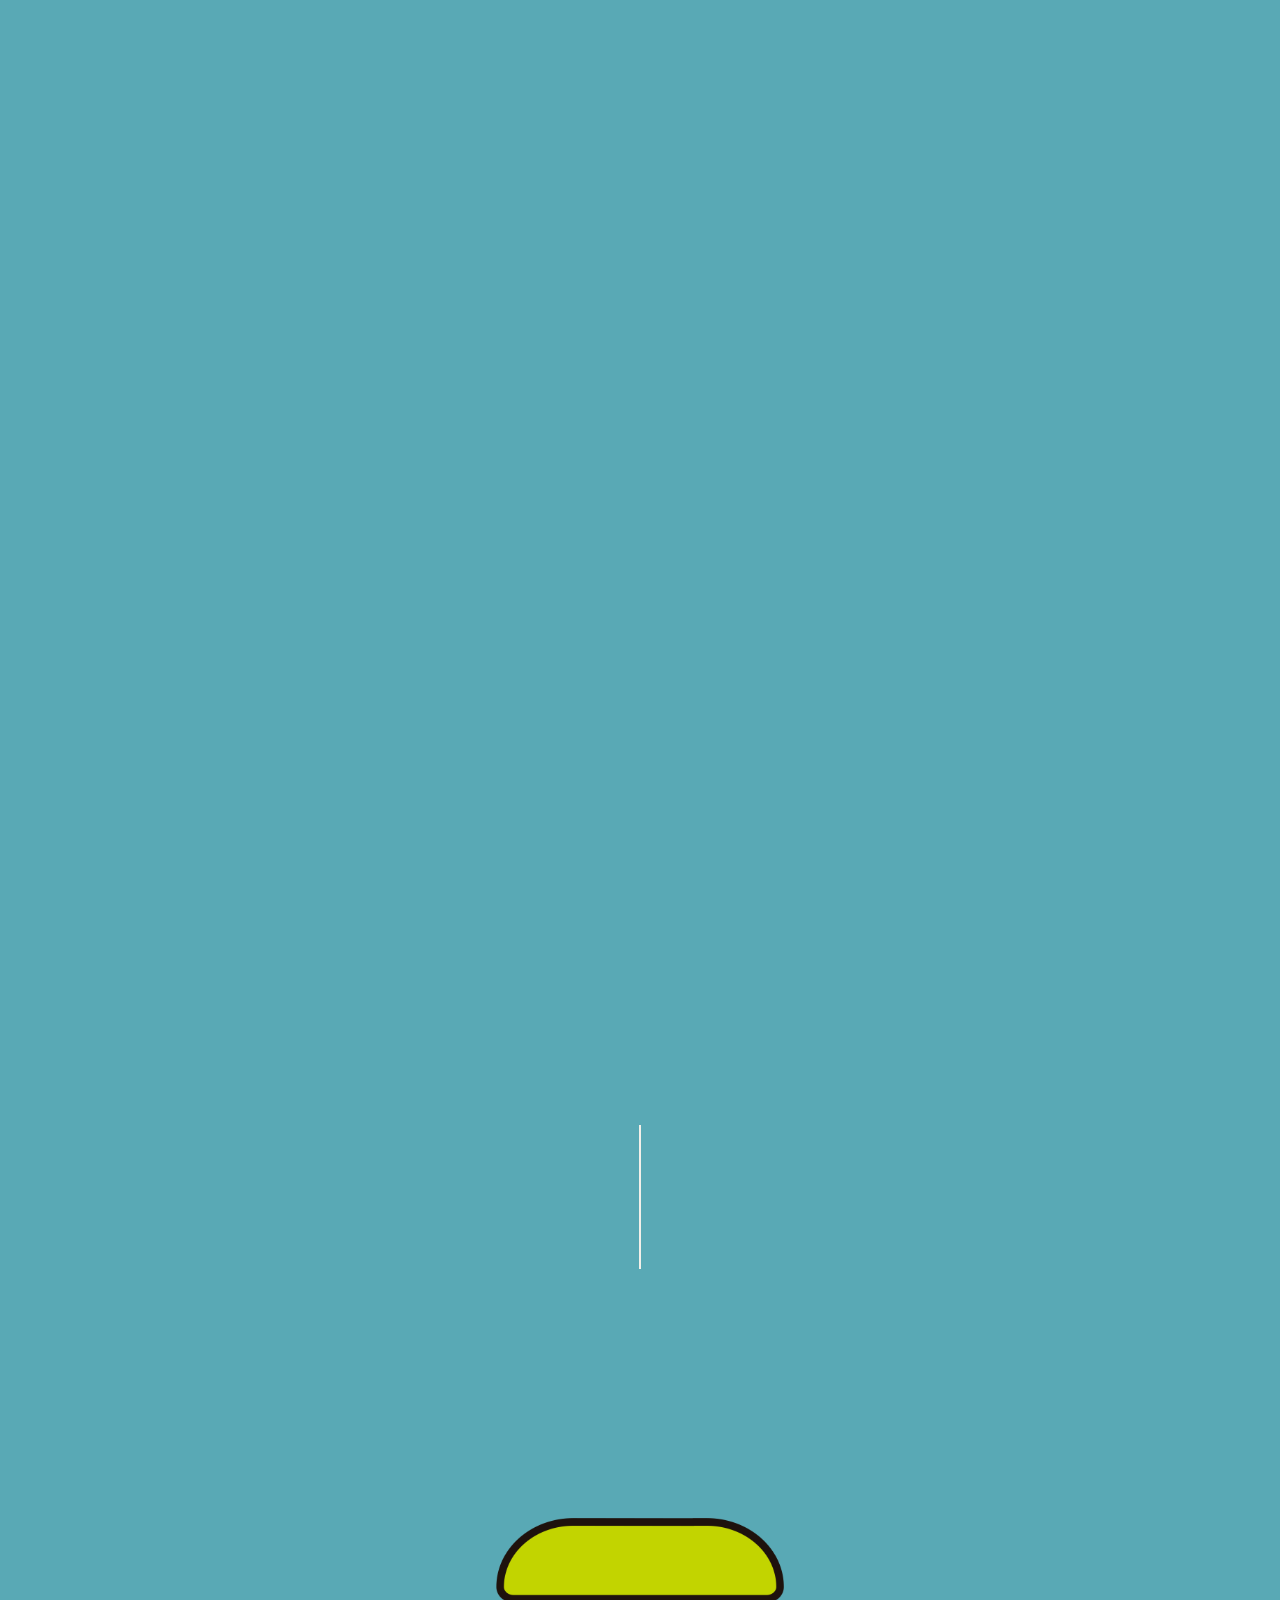
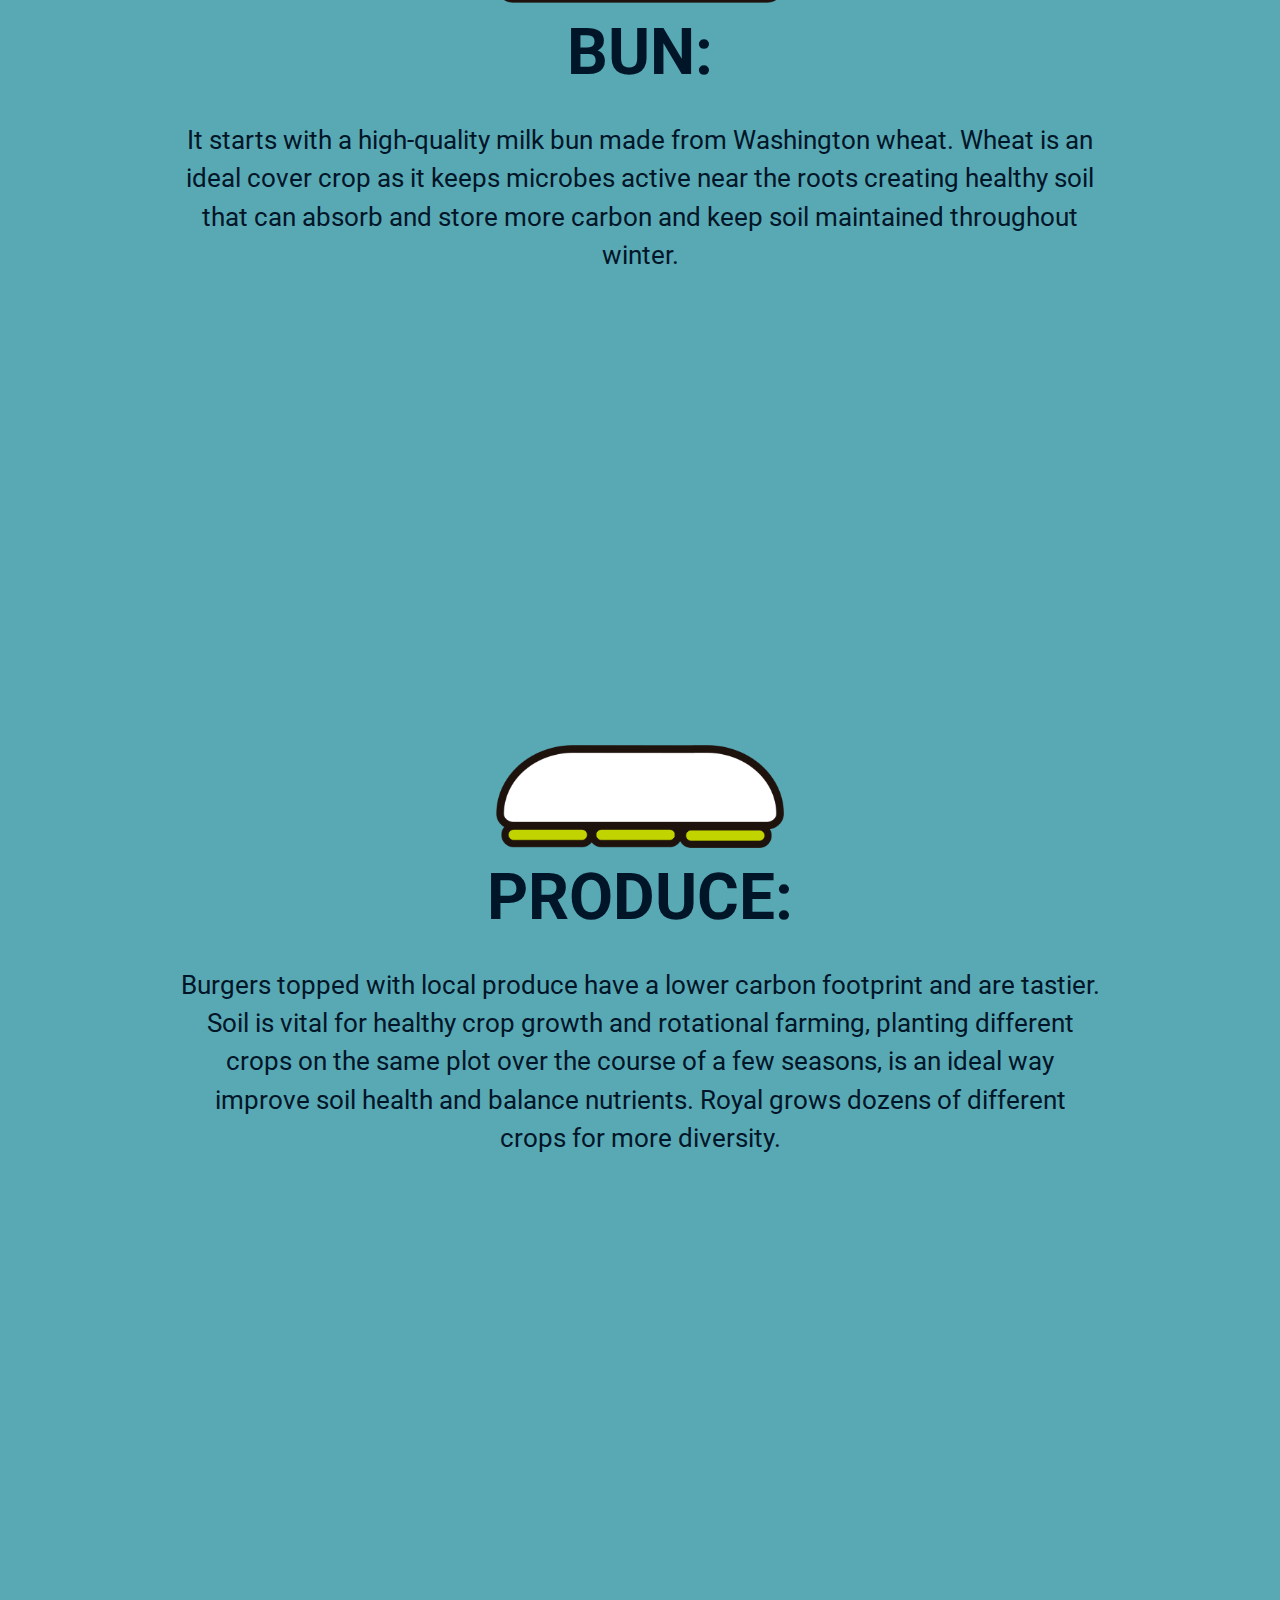
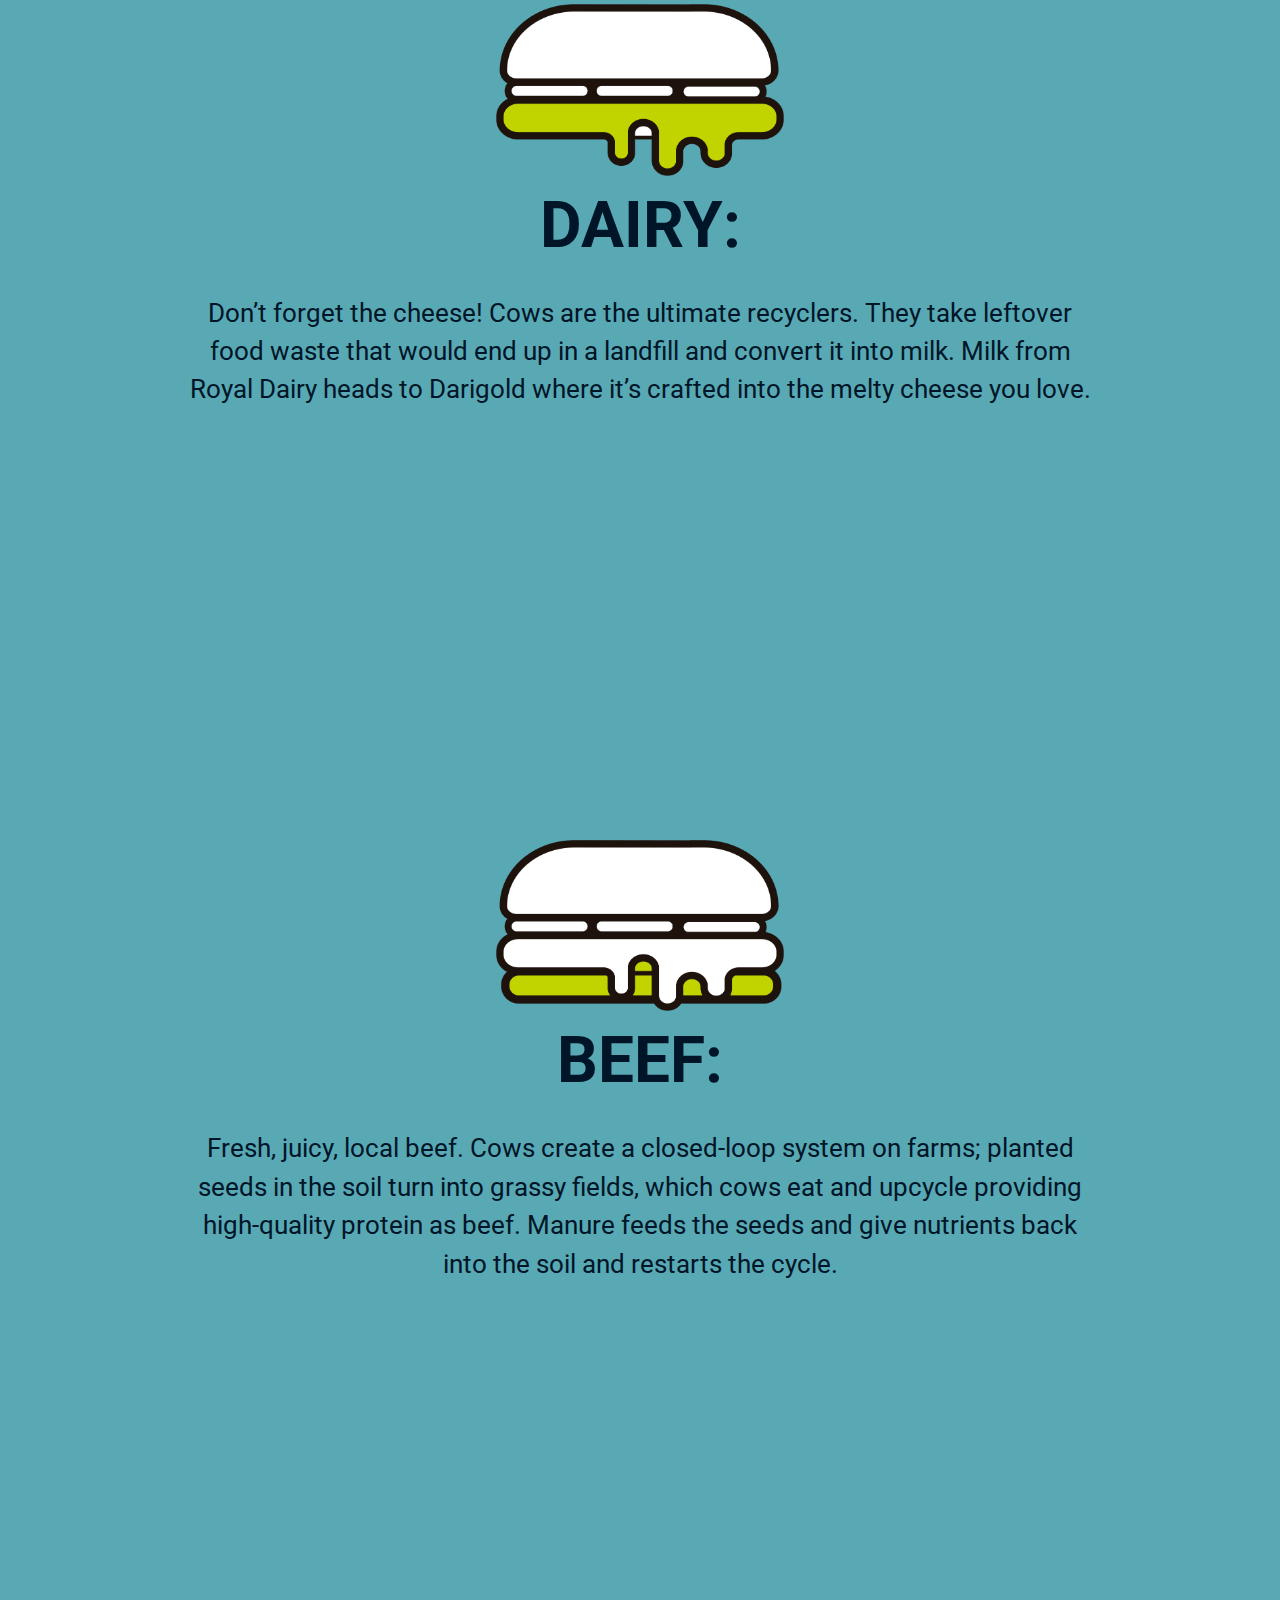
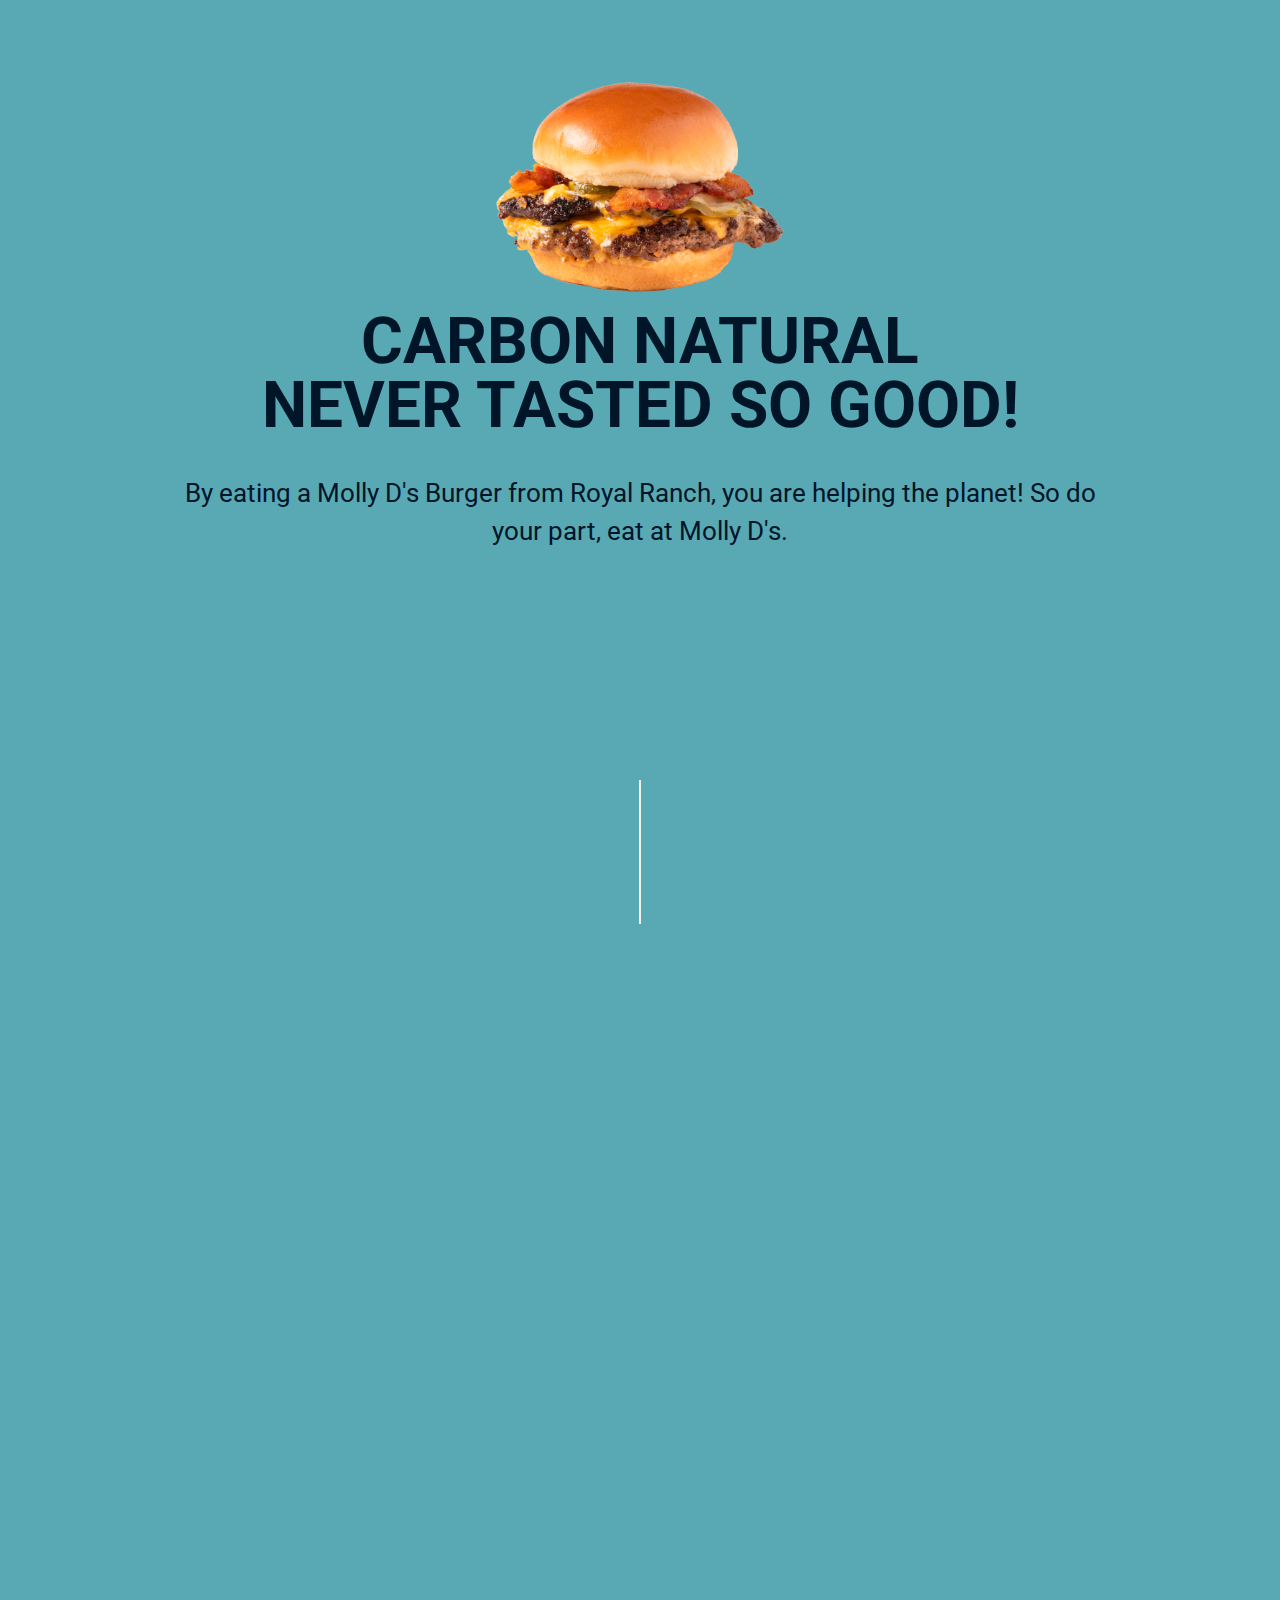
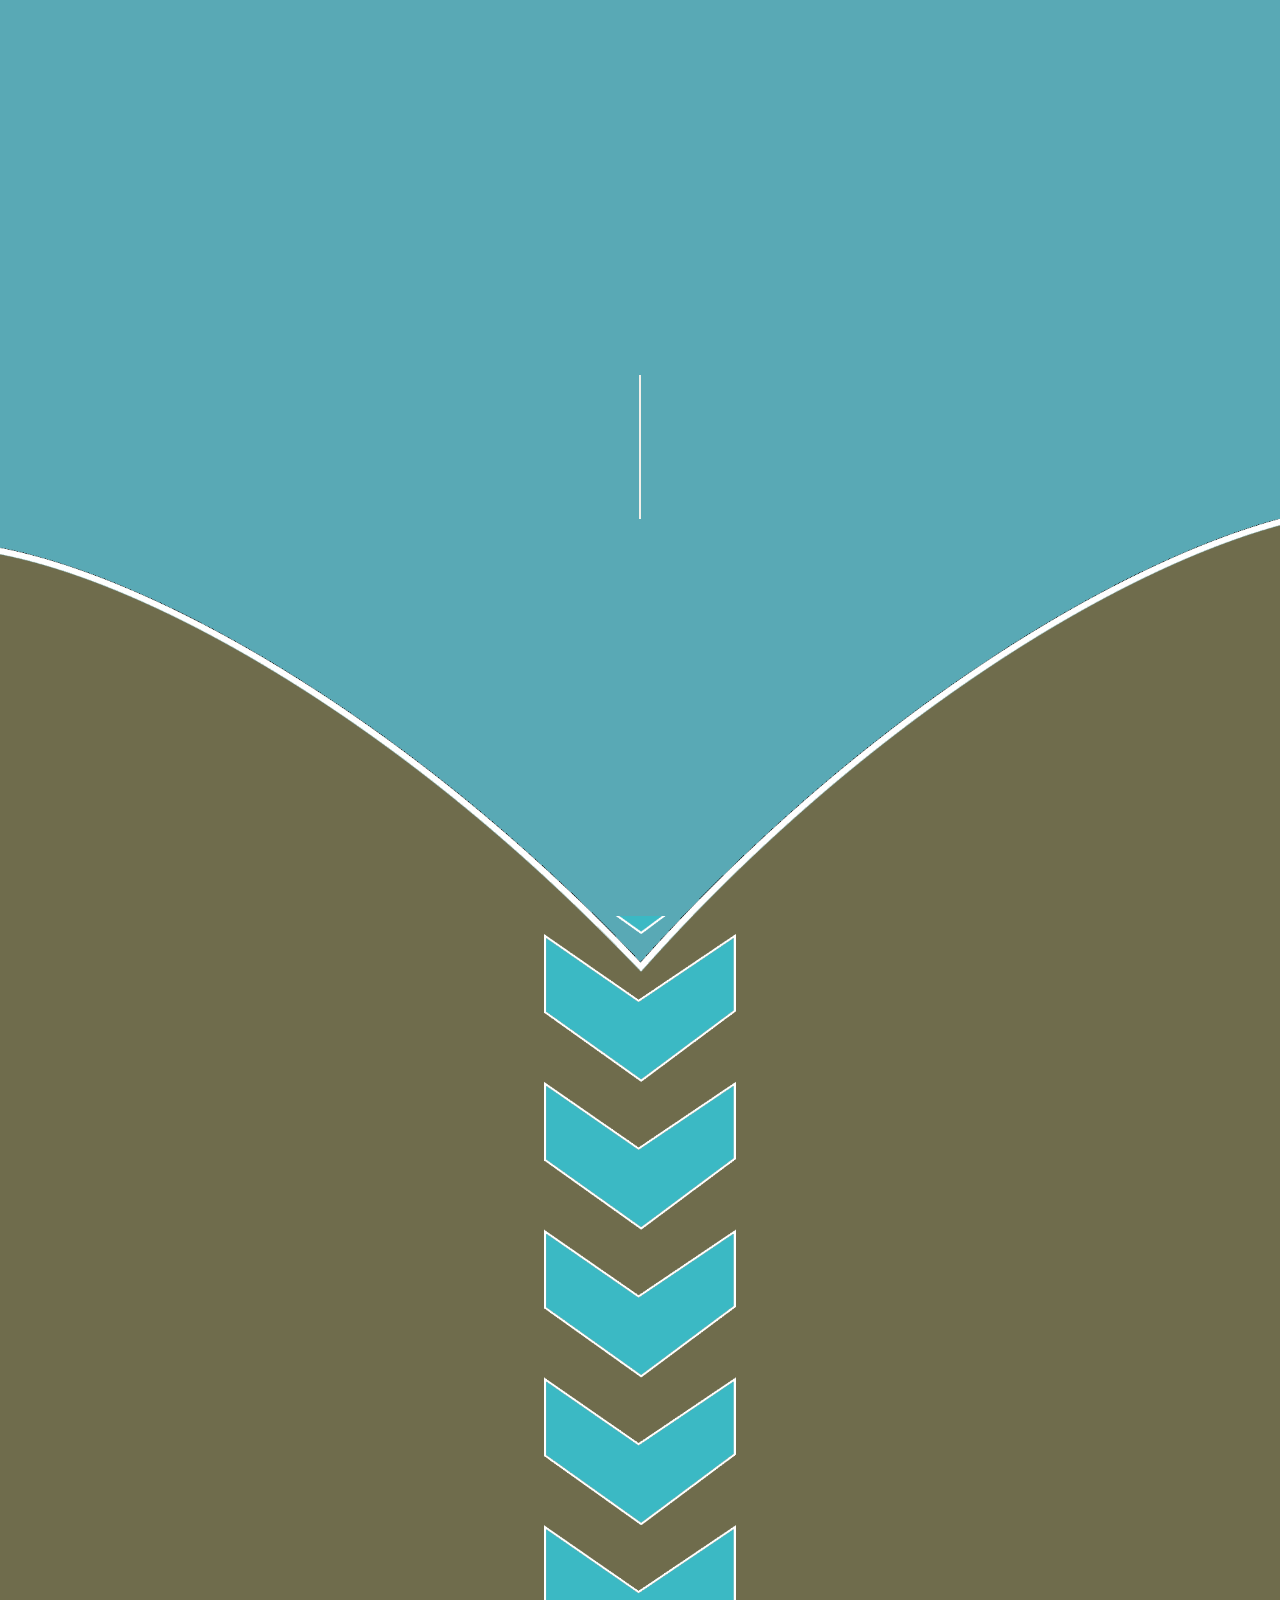
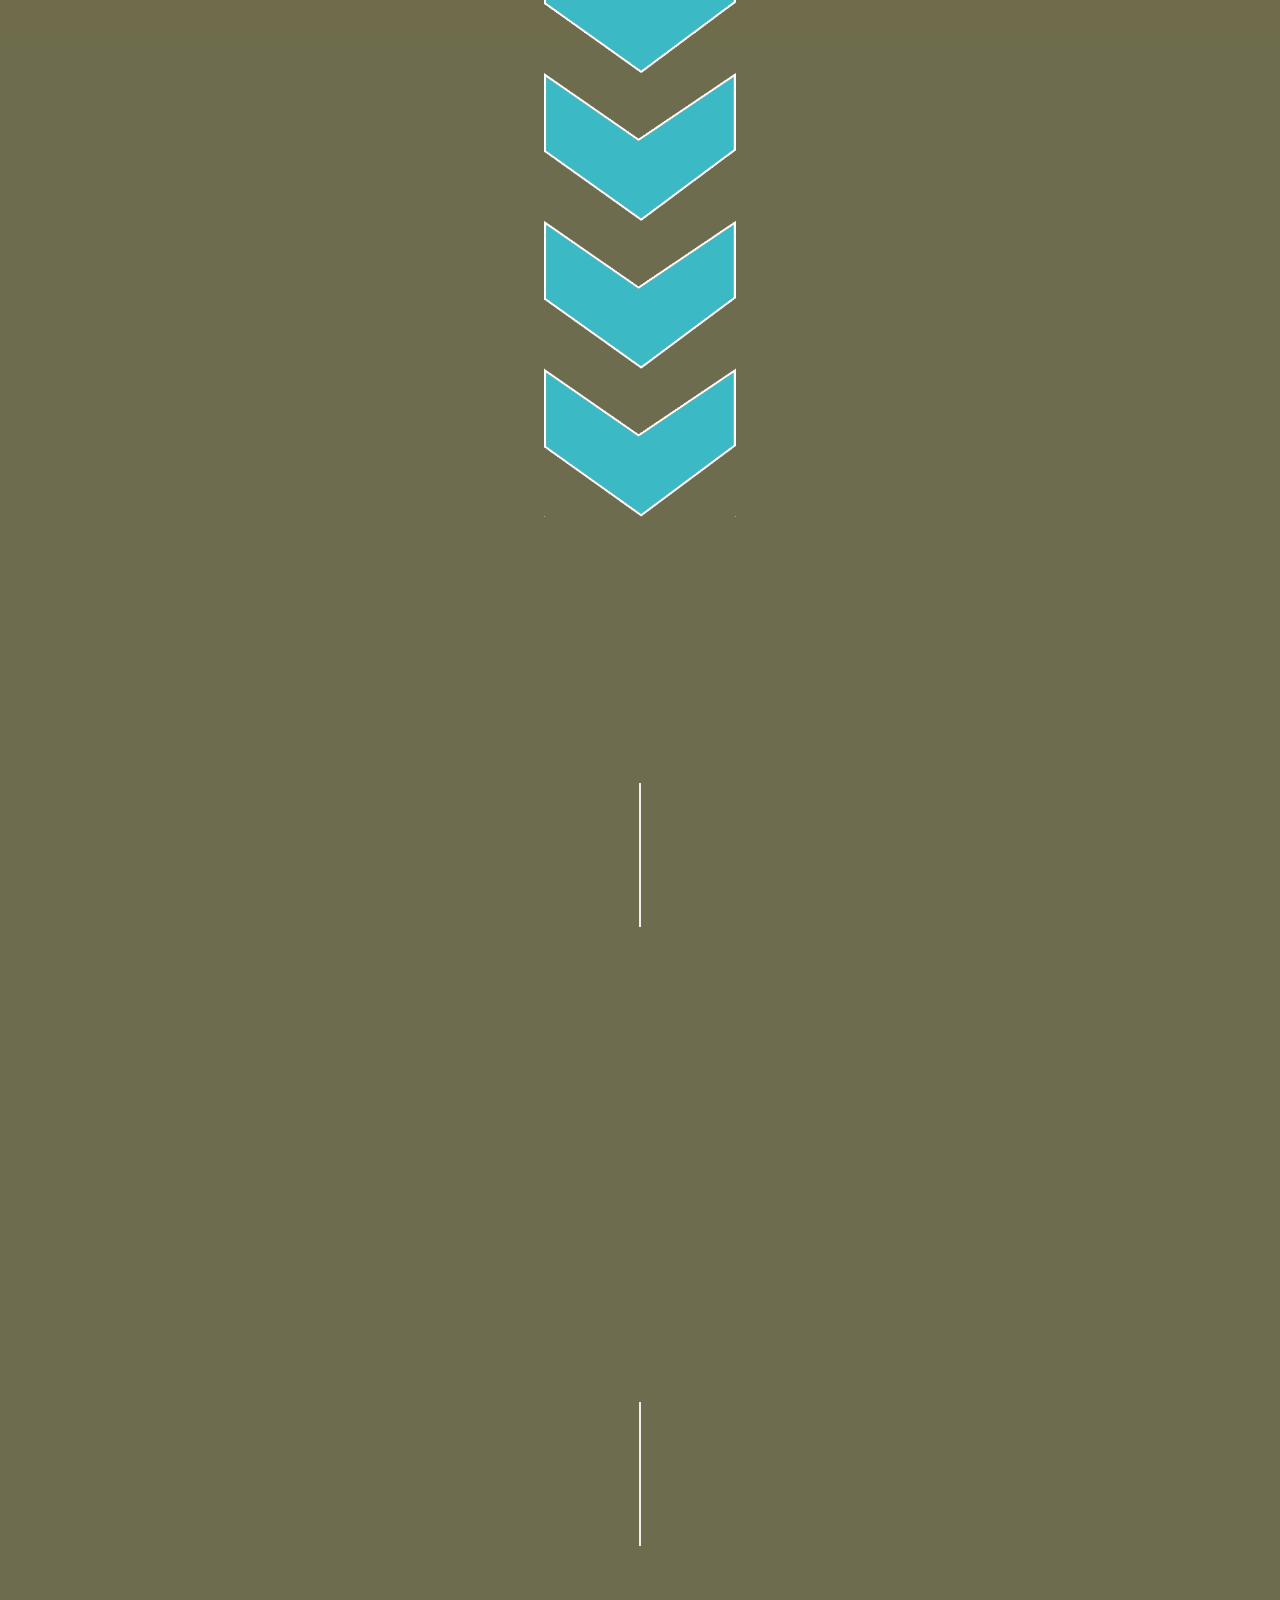
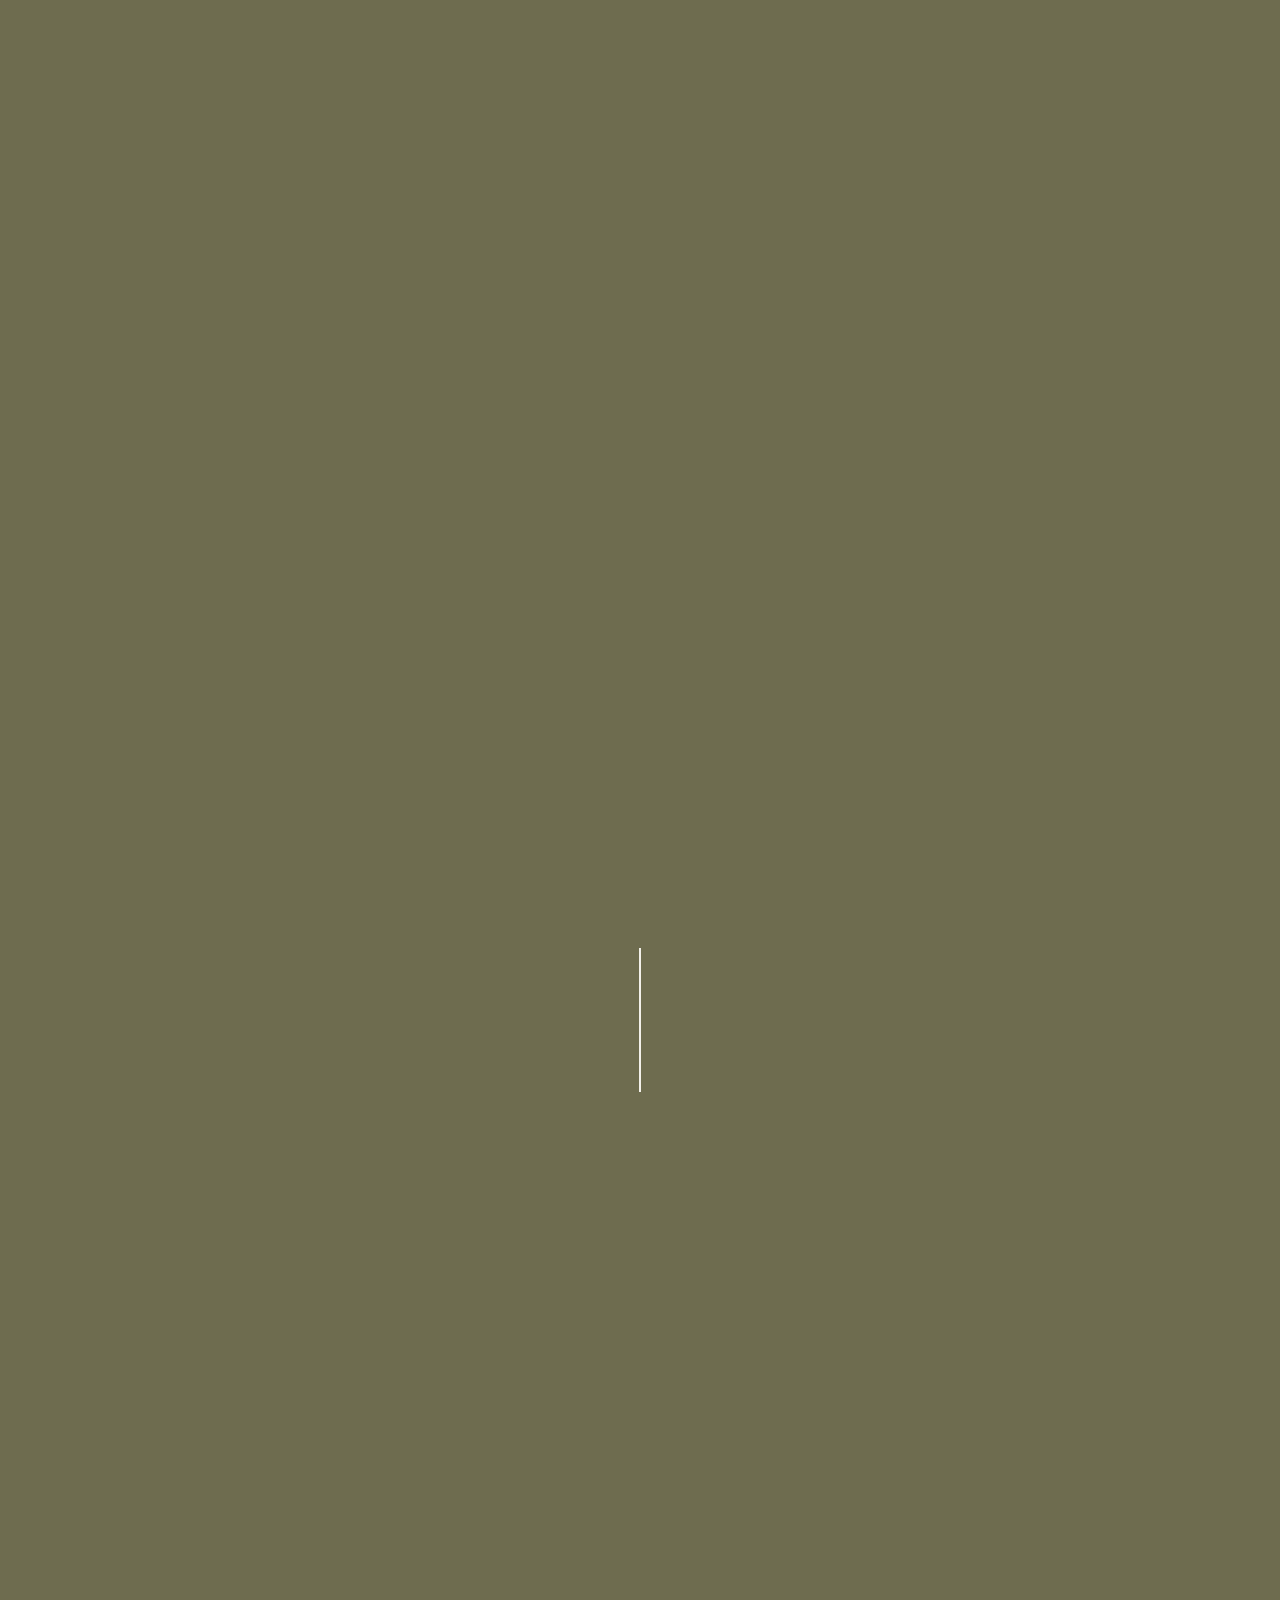
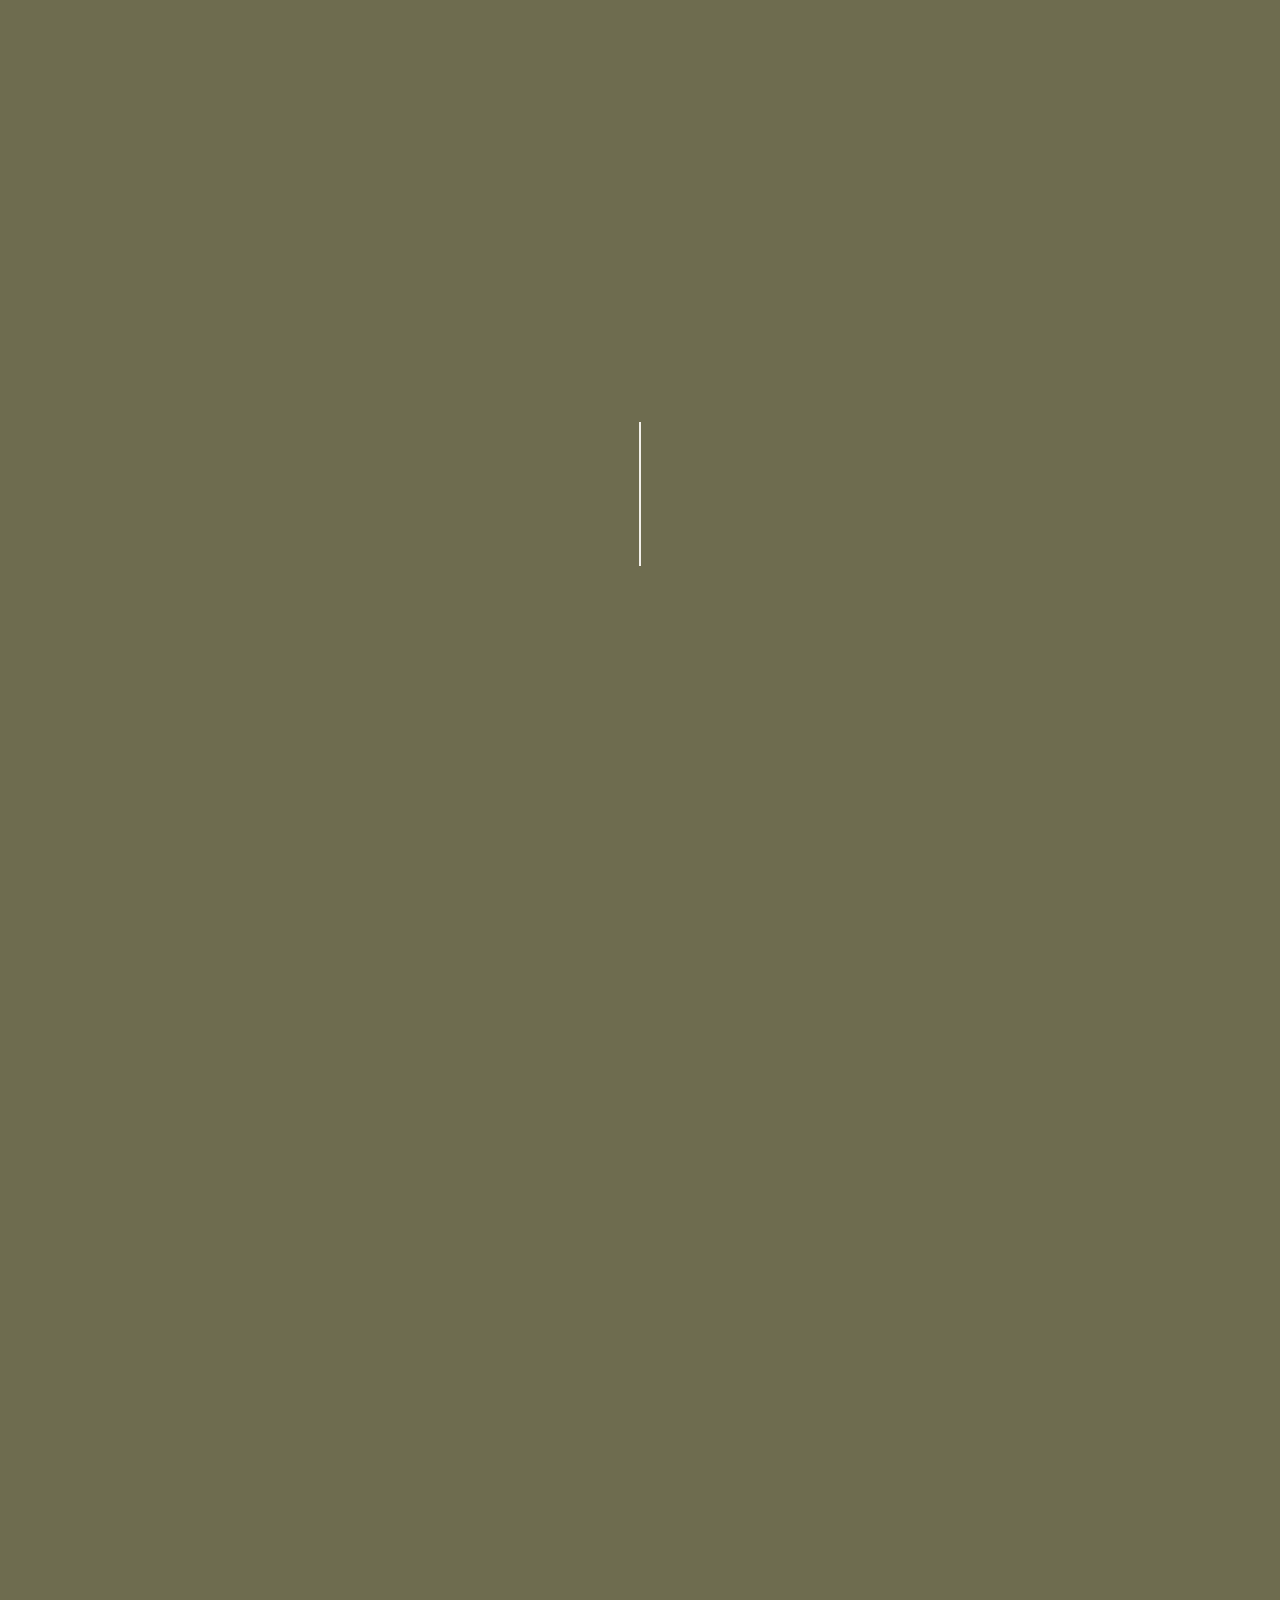
==== commit e4b1006b: "[ADD] Primer commit" ====
--- a/index.html
+++ b/index.html
@@ -1,7 +1,7 @@
 <!DOCTYPE html>
 <html lang="en">
   <head>
-    <meta description="Royal Family Farming wants to bring a new community together to uplift and reinvigorate through connections with ourselves, each other, and our earth." />
+    <meta name="description" content="Royal Family Farming wants to bring a new community together to uplift and reinvigorate through connections with ourselves, each other, and our earth." />
     <meta charset="UTF-8" />
     <meta http-equiv="X-UA-Compatible" content="IE=edge" />
     <meta name="viewport" content="width=device-width, initial-scale=1.0" />
@@ -28,39 +28,870 @@
     <title>ReGeneration</title>
   </head>
   <body class="scroll-y-none">
-    <!-- Include Navbar Component -->
-    <div id="navbar-placeholder"></div>
-
-    <!-- Include Regeneration Component -->
-    <div id="regeneration-placeholder"></div>
-
-    <hr class="separator" data-aos="slide-down" data-aos-duration="5200" data-aos-easing="ease-in-out-back" data-aos-anchor-placement="center-bottom" />
-
-    <!-- Include Not We Are Component -->
-    <div id="notweare-placeholder"></div>
-
-    <hr class="separator" data-aos="slide-down" data-aos-duration="5200" data-aos-easing="ease-in-out-back" data-aos-anchor-placement="center-bottom" />
-
-    <!-- Include Carbon Component -->
-    <div id="carbon-placeholder"></div>
-
+
+    <span class="d-none" id="span_icon">
+      <a href="#">
+        <img src="assets/crown_logo.png" alt="logo floating" class="" />
+      </a>
+    </span>
+
+    <div
+      class="container-full d-flex justify-content-center text-center bg-blue"
+    >
+      <section class="h-100 p-0" id="section_hero">
+        <div class="h-100 w-100 bg-dark hero" id="intro_logo">
+          <img
+            src="assets/crown_logo_white.png"
+            class="img-sm"
+            alt="logo RE"
+            id="logo_intro"
+          />
+        </div>
+
+        <div class="p-relative d-flex justify-content-center" id="hero">
+          <img
+            src="assets/main-logo.png"
+            alt="main-logo-royal"
+            class="img-hero"
+            id="img_hero_1"
+          />
+          <img src="assets/arroba-clara.png" alt="arroba" class="img-sm" />
+          <img
+            src="assets/logotipo.png"
+            alt="logotipo-molly-burguers"
+            class="img-hero"
+            id="img_hero_2"
+          />
+        </div>
+      </section>
+
+      <hr
+        class="separator"
+        data-aos="slide-down"
+        data-aos-duration="5200"
+        data-aos-easing="ease-in-out-back"
+        data-aos-anchor-placement="center-bottom"
+      />
+
+      <section class="" id="section_we_are">
+        <div class="container-grid-rows justify-items-center">
+          <div
+            class="d-flex align-items-center"
+            data-aos="fade-up"
+            data-aos-duration="1000"
+            data-aos-easing="ease-in-out-back"
+            data-aos-anchor-placement="center-bottom"
+          >
+            <img
+              src="assets/logo-complete.png"
+              alt="logo-regeneration"
+              class="img-75"
+            />
+            <p class="">
+              The generation determined to learn from their roots and create
+              lasting change to restore our world.
+            </p>
+          </div>
+
+          <div>
+            <h1
+              class="title"
+              data-aos="fade-up"
+              data-aos-duration="1000"
+              data-aos-easing="ease-in-out-back"
+              data-aos-anchor-placement="center-bottom"
+            >
+              WE'RE NOT GEN Y
+            </>
+            <h1
+              class="title"
+              data-aos="fade-up"
+              data-aos-duration="1000"
+              data-aos-easing="ease-in-out-back"
+              data-aos-anchor-placement="center-bottom"
+            >
+              WE'RE NOT GEN Z
+            </h1>
+          </div>
+
+          <div class="d-flex align-items-center">
+            <h1
+              class="title text-light"
+              data-aos="fade-up"
+              data-aos-duration="1000"
+              data-aos-easing="ease-in-out-back"
+              data-aos-anchor-placement="center-bottom"
+            >
+              WE ARE THE [RE]GENERATION
+            </h1>
+            <p
+              data-aos="fade-up"
+              data-aos-duration="1000"
+              data-aos-easing="ease-in-out-back"
+              data-aos-anchor-placement="center-bottom"
+            >
+              Royal Family Farming wants to bring a new community together to
+              uplift and reinvigorate through connections with ourselves, each
+              other, and our earth.
+            </p>
+            <a href="https://subscribepage.io/jointheregeneration" target="_blank">
+               <img
+                 src="assets/join-us.PNG"
+                 alt="img join us"
+                 class="img-75"
+                 data-aos="fade-up"
+                 data-aos-duration="1000"
+                 data-aos-easing="ease-in-out-back"
+                 data-aos-anchor-placement="center-bottom"
+               />
+            </a>
+            <p
+              data-aos="fade-up"
+              data-aos-duration="1000"
+              data-aos-easing="ease-in-out-back"
+              data-aos-anchor-placement="center-bottom"
+            >
+              for workshops, social media chats, and more. We want to
+              collaborate on how to create change in our world, a world that
+              needs more than to be sustained, it needs to be healed.
+            </p>
+            <div
+              class="d-flex img-container-25 border-circle border-md mx-auto"
+              data-aos="fade-up"
+              data-aos-duration="1000"
+              data-aos-easing="ease-in-out-back"
+              data-aos-anchor-placement="center-bottom"
+            >
+              <img
+                src="assets/Austin_kids.jpg"
+                alt="img cowboys family"
+                class="img-responsive"
+              />
+            </div>
+            <h1
+              class="title"
+              data-aos="fade-up"
+              data-aos-duration="1000"
+              data-aos-easing="ease-in-out-back"
+              data-aos-anchor-placement="center-bottom"
+            >
+              LET’S DO THIS TOGETHER!
+            </h1>
+          </div>
+        </div>
+      </section>
+
+      <hr
+        class="separator"
+        data-aos="slide-down"
+        data-aos-duration="5200"
+        data-aos-easing="ease-in-out-back"
+        data-aos-anchor-placement="center-bottom"
+      />
+
+      <section class="justify-items-center" id="section_carbon">
+        <div class="d-flex align-items-center">
+          <h2
+            class="subtitle"
+            data-aos="fade-up"
+            data-aos-duration="1000"
+            data-aos-easing="ease-in-out-back"
+            data-aos-anchor-placement="center-bottom"
+          >
+            Construction of your
+          </h2>
+          <h1
+            class="title"
+            data-aos="fade-up"
+            data-aos-duration="1000"
+            data-aos-easing="ease-in-out-back"
+            data-aos-anchor-placement="center-bottom"
+          >
+            CARBON NATURAL
+          </h1>
+          <img
+            src="assets/molly-burgers.png"
+            alt="logo molly burguers"
+            class="img-75 py-1"
+            data-aos="fade-up"
+            data-aos-duration="1000"
+            data-aos-easing="ease-in-out-back"
+            data-aos-anchor-placement="center-bottom"
+          />
+          <h1
+            class="title"
+            data-aos="fade-up"
+            data-aos-duration="1000"
+            data-aos-easing="ease-in-out-back"
+            data-aos-anchor-placement="center-bottom"
+          >
+            INTRO:
+          </h1>
+          <p
+            data-aos="fade-up"
+            data-aos-duration="1000"
+            data-aos-easing="ease-in-out-back"
+            data-aos-anchor-placement="center-bottom"
+          >
+            A top-notch burger starts with simple ingredients, and they’re even
+            better when they’re local and sustainable. With beef (and milk!)
+            sourced from Royal Family Farming in Royal City, WA. Regenerative
+            farming is better for the farmers, the cows, the land, and the
+            community.
+          </p>
+          <div
+            class="d-flex img-container-25 border-circle border-md mx-auto"
+            data-aos="fade-up"
+            data-aos-duration="1000"
+            data-aos-easing="ease-in-out-back"
+            data-aos-anchor-placement="center-bottom"
+          >
+            <img
+              src="assets/1-person.png"
+              alt="img cowboys family"
+              class="img-responsive"
+            />
+          </div>
+        </div>
+      </section>
+
+      <hr
+        class="separator"
+        data-aos="slide-down"
+        data-aos-duration="5200"
+        data-aos-easing="ease-in-out-back"
+        data-aos-anchor-placement="center-bottom"
+      />
+
+      <section class="py-1 section_parallax" id="section_bun">
+         <div
+           class="d-flex align-items-center element_parallax"
+
+         >
+           <img
+             id="img_hamburger_1"
+             src="assets/hamburgers/Hamburger-1.png"
+             alt="img hamburger-1"
+             class="img-5 img_parallax"
+           />
+           <div class="title">BUN:</div>
+           <p>
+             It starts with a high-quality milk bun made from Washington wheat.
+             Wheat is an ideal cover crop as it keeps microbes active near the
+             roots creating healthy soil that can absorb and store more carbon
+             and keep soil maintained throughout winter.
+           </p>
+         </div>
+
+         <div
+           class="d-flex align-items-center element_parallax"
+
+         >
+           <img
+             src="assets/hamburgers/Hamburger-2.png"
+             alt="img hamburger-2"
+             class="img-5"
+           />
+           <div class="title">PRODUCE:</div>
+           <p>
+             Burgers topped with local produce have a lower carbon footprint and
+             are tastier.<br />
+             Soil is vital for healthy crop growth and rotational farming,
+             planting different crops on the same plot over the course of a few
+             seasons, is an ideal way improve soil health and balance nutrients.
+             Royal grows dozens of different crops for more diversity.
+           </p>
+         </div>
+
+         <div
+           class="d-flex align-items-center element_parallax"
+
+         >
+           <img
+             src="assets/hamburgers/Hamburger-3.png"
+             alt="img hamburger-3"
+             class="img-5"
+           />
+           <div class="title">DAIRY:</div>
+           <p>
+             Don’t forget the cheese! Cows are the ultimate recyclers. They take
+             leftover food waste that would end up in a landfill and convert it
+             into milk. Milk from Royal Dairy heads to Darigold where it’s
+             crafted into the melty cheese you love.
+           </p>
+         </div>
+
+         <div
+           class="d-flex align-items-center element_parallax"
+
+         >
+           <img
+             src="assets/hamburgers/Hamburger-4.png"
+             alt="img hamburger-4"
+             class="img-5"
+           />
+           <div class="title">BEEF:</div>
+           <p>
+             Fresh, juicy, local beef. Cows create a closed-loop system on farms;
+             planted seeds in the soil turn into grassy fields, which cows eat
+             and upcycle providing high-quality protein as beef. Manure feeds the
+             seeds and give nutrients back into the soil and restarts the cycle.
+           </p>
+         </div>
+
+         <div class="d-flex align-items-center element_parallax">
+           <img
+             src="assets/hamburgers/Hamburger-6.png"
+             alt="img hamburger-5"
+             class="img-5"
+           />
+           <div class="title">
+             CARBON NATURAL<br />
+             NEVER TASTED SO GOOD!
+           </div>
+           <p>
+             By eating a Molly D's Burger from Royal Ranch, you are helping the
+             planet! So do your part, eat at Molly D's.
+           </p>
+         </div>
+         <!-- <div
+           class="d-flex h-100 align-items-center element_parallax"
+
+         >
+           <img
+             src="assets/hamburgers/Hamburger-6.png"
+             alt="img hamburger-6"
+             class="img-5"
+           />
+
+           <hr
+             class="separator mt-5"
+             style="left:0%; height:25rem"
+             data-aos="slide-down"
+             data-aos-duration="5200"
+             data-aos-easing="ease-in-out-back"
+             data-aos-anchor-placement="center-bottom"
+           />
+         </div> -->
+       </section>
+
+      <!-- <section class="snap-section snap-container" id="section_hamburgers"> -->
+      <!-- <section
+        class="py-1 h-100 bg_parallax snap-section bg-dark"
+        id="section_paralax_1"
+      ></section>
+      <section
+        class="py-1 h-100 bg_parallax snap-section"
+        id="section_paralax_2"
+      ></section>
+      <section
+        class="py-1 h-100 bg_parallax snap-section bg-dark"
+        id="section_paralax_3"
+      ></section>
+      <section
+        class="py-1 h-100 bg_parallax snap-section"
+        id="section_paralax_4"
+      ></section>
+      <section
+        class="py-1 h-100 bg_parallax snap-section bg-dark"
+        id="section_paralax_5"
+      ></section>
+      <section
+        class="py-1 h-100 bg_parallax snap-section"
+        id="section_paralax_6"
+      ></section> -->
+      <!-- </section> -->
+
+      <hr
+        class="separator snap-section"
+        data-aos="slide-down"
+        data-aos-duration="5200"
+        data-aos-easing="ease-in-out-back"
+        data-aos-anchor-placement="center-bottom"
+      />
+
+      <section class="snap-section" id="section_how_it_works">
+        <div class="d-flex align-items-center">
+          <div
+            class="img-container-25 border-circle border-md"
+            data-aos="fade-up"
+            data-aos-duration="1000"
+            data-aos-easing="ease-in-out-back"
+            data-aos-anchor-placement="center-bottom"
+          >
+            <img
+              src="assets/steer.jpg"
+              alt="img cow steer"
+              class="img-responsive"
+            />
+          </div>
+          <h1
+            class="title"
+            data-aos="fade-up"
+            data-aos-duration="1000"
+            data-aos-easing="ease-in-out-back"
+            data-aos-anchor-placement="center-bottom"
+          >
+            HOW IT WORKS
+          </h1>
+          <h2
+            class="subtitle"
+            data-aos="fade-up"
+            data-aos-duration="1000"
+            data-aos-easing="ease-in-out-back"
+            data-aos-anchor-placement="center-bottom"
+          >
+            Cows close the carbon cycle
+          </h2>
+          <p
+            data-aos="fade-up"
+            data-aos-duration="1000"
+            data-aos-easing="ease-in-out-back"
+            data-aos-anchor-placement="center-bottom"
+          >
+            Cows are nature’s recyclers. Everything they eat contributes to a
+            regenerative system. They have four compartments in their stomachs
+            that convert soil-benefiting feed and food waste into nutrient-rich
+            protein, beef and dairy, all while producing manure that fertilizes
+            crops and restarts the cycle for the next generation of our food.
+            Pretty cool, huh?
+          </p>
+        </div>
+      </section>
+
+      <hr
+        class="separator"
+        data-aos="slide-down"
+        data-aos-duration="5200"
+        data-aos-easing="ease-in-out-back"
+        data-aos-anchor-placement="center-bottom"
+      />
+    </div>
+    <div
+      class="container-full d-flex justify-content-center text-center bg-blue-brown"
+    >
+      <section class="text-light px-auto mx-none" id="section_into_soil">
+        <div class="d-flex align-items-center div_section_into_soil">
+          <h1
+            class=""
+            data-aos="fade-up"
+            data-aos-duration="1000"
+            data-aos-easing="ease-in-out-back"
+            data-aos-anchor-placement="center-bottom"
+          >
+            CARBON OUT <br />
+            OF THE <br />
+            AIR
+          </h1>
+
+          <div class="arrows">
+             <!-- <div class="bg-arrow"></div>
+             <div class="bg-arrow"></div>
+             <div class="bg-arrow"></div>
+             <div class="bg-arrow"></div>
+             <div class="bg-arrow"></div>
+             <div class="bg-arrow"></div>
+             <div class="bg-arrow"></div>
+             <div class="bg-arrow"></div>
+             <div class="bg-arrow"></div>
+             <div class="bg-arrow"></div>
+             <div class="bg-arrow"></div>
+             <div class="bg-arrow"></div> -->
+          </div>
+
+          <h1
+            class="mt-2 p-bottom"
+            data-aos="fade-up"
+            data-aos-duration="1000"
+            data-aos-easing="ease-in-out-back"
+            data-aos-anchor-placement="center-bottom"
+          >
+            INTO THE SOIL
+          </h1>
+        </div>
+      </section>
+
+
+      <section class="text-light" id="section_royal_family">
+        <hr
+          class="separator"
+          data-aos="slide-down"
+          data-aos-duration="5200"
+          data-aos-easing="ease-in-out-back"
+          data-aos-anchor-placement="center-bottom"
+        />
+        <div class="d-flex align-items-center">
+          <h1
+            class="title"
+            data-aos="fade-up"
+            data-aos-duration="1000"
+            data-aos-easing="ease-in-out-back"
+            data-aos-anchor-placement="center-bottom"
+          >
+            FROM<br />
+            ROYAL FAMILY FARM
+          </h1>
+          <div class="video-container">
+            <video
+              src="assets/mollyds_loop-540p.mp4"
+              alt="video"
+              loop
+              controls
+              class="img-responsive"
+              data-aos="fade-up"
+              data-aos-duration="1000"
+              data-aos-easing="ease-in-out-back"
+              data-aos-anchor-placement="center-bottom"
+            />
+          </div>
+        </div>
+      </section>
+
+      <hr
+        class="separator"
+        data-aos="slide-down"
+        data-aos-duration="5200"
+        data-aos-easing="ease-in-out-back"
+        data-aos-anchor-placement="center-bottom"
+      />
+
+      <section class="text-light" id="section_arena">
+        <div class="container-grid-rows justify-content-center">
+          <h1
+            class="title"
+            data-aos="fade-up"
+            data-aos-duration="1000"
+            data-aos-easing="ease-in-out-back"
+            data-aos-anchor-placement="center-bottom"
+          >
+            TO THE ARENA
+          </h1>
+          <div
+            class="img-container-35 border-circle border-md"
+            data-aos="fade-up"
+            data-aos-duration="1000"
+            data-aos-easing="ease-in-out-back"
+            data-aos-anchor-placement="center-bottom"
+          >
+            <img
+              src="assets/CPA_Blue_NWCityArenaLight_DronePhoto2022.jpg"
+              alt="img arena city"
+              class="img-responsive"
+            />
+          </div>
+        </div>
+      </section>
+
+      <hr
+        class="separator"
+        data-aos="slide-down"
+        data-aos-duration="5200"
+        data-aos-easing="ease-in-out-back"
+        data-aos-anchor-placement="center-bottom"
+      />
+
+      <section class="text-light" id="section_partners">
+        <div class="">
+          <img
+            src="assets/logo-complete.png"
+            alt="logo-regeneration"
+            class="img-75"
+            data-aos="fade-up"
+            data-aos-duration="1000"
+            data-aos-easing="ease-in-out-back"
+            data-aos-anchor-placement="center-bottom"
+          />
+          <h1
+            class="title"
+            data-aos="fade-up"
+            data-aos-duration="1000"
+            data-aos-easing="ease-in-out-back"
+            data-aos-anchor-placement="center-bottom"
+          >
+            PARTNERS
+          </h1>
+          <div class="container-grid justify-items-center" id="grid_partners">
+            <div
+              class=""
+              data-aos="fade-up"
+              data-aos-duration="1000"
+              data-aos-easing="ease-in-out-back"
+              data-aos-anchor-placement="center-bottom"
+            >
+              <img
+                src="assets/partner-darigold.png"
+                alt="logo partner darigold"
+                class="img-responsive p-1"
+              />
+            </div>
+
+            <div
+              class=""
+              data-aos="fade-up"
+              data-aos-duration="1000"
+              data-aos-easing="ease-in-out-back"
+              data-aos-anchor-placement="center-bottom"
+            >
+              <img
+                src="assets/partner-CMIorchards.png"
+                alt="logo partner CMIorchards"
+                class="img-responsive p-1"
+              />
+            </div>
+
+            <div
+              class=""
+              data-aos="fade-up"
+              data-aos-duration="1000"
+              data-aos-easing="ease-in-out-back"
+              data-aos-anchor-placement="center-bottom"
+            >
+              <img
+                src="assets/partner-macDonaldMeat.png"
+                alt="logo partner macDonaldMeat"
+                class="img-responsive p-1"
+              />
+            </div>
+
+            <div
+              class=""
+              data-aos="fade-up"
+              data-aos-duration="1000"
+              data-aos-easing="ease-in-out-back"
+              data-aos-anchor-placement="center-bottom"
+            >
+              <img
+                src="assets/partner-UA.png"
+                alt="logo partner UA"
+                class="img-responsive p-1"
+              />
+            </div>
+
+            <div
+              class=""
+              data-aos="fade-up"
+              data-aos-duration="1000"
+              data-aos-easing="ease-in-out-back"
+              data-aos-anchor-placement="center-bottom"
+            >
+              <img
+                src="assets/partner-BEEF.png"
+                alt="logo partner BEEF"
+                class="img-responsive p-1"
+              />
+            </div>
+
+            <div
+              class=""
+              data-aos="fade-up"
+              data-aos-duration="1000"
+              data-aos-easing="ease-in-out-back"
+              data-aos-anchor-placement="center-bottom"
+            >
+              <img
+                src="assets/partner-DAIRY.png"
+                alt="logo partner DAIRY"
+                class="img-responsive p-1"
+              />
+            </div>
+
+            <div
+              class=""
+              data-aos="fade-up"
+              data-aos-duration="1000"
+              data-aos-easing="ease-in-out-back"
+              data-aos-anchor-placement="center-bottom"
+            >
+              <img
+                src="assets/partner-honey.png"
+                alt="logo partner HONEY"
+                class="img-responsive p-1"
+              />
+            </div>
+
+            <div
+              class=""
+              data-aos="fade-up"
+              data-aos-duration="1000"
+              data-aos-easing="ease-in-out-back"
+              data-aos-anchor-placement="center-bottom"
+            >
+              <img
+                src="assets/partner-nurst.png"
+                alt="logo partner nurts"
+                class="img-responsive p-1"
+              />
+            </div>
+          </div>
+        </div>
+      </section>
+
+      <hr
+        class="separator"
+        data-aos="slide-down"
+        data-aos-duration="5200"
+        data-aos-easing="ease-in-out-back"
+        data-aos-anchor-placement="center-bottom"
+      />
+
+      <section class="text-light" id="section_follow">
+        <div class="">
+          <h1
+            class="title"
+            data-aos="fade-up"
+            data-aos-duration="1000"
+            data-aos-easing="ease-in-out-back"
+            data-aos-anchor-placement="center-bottom"
+          >
+            FOLLOW US!
+          </h1>
+          <a href="https://www.instagram.com/royalfamilyfarming/" target="_blank" class="box box_instagram mr-1"
+              data-aos="fade-up"
+              data-aos-duration="1000"
+              data-aos-easing="ease-in-out-back"
+              data-aos-anchor-placement="center-bottom">
+               <i class="fa-brands fa-instagram fa-lg"></i>
+          </a>
+          <a href="https://www.facebook.com/royalfamilyfarming/" target="_blank" data-aos="fade-up" class="box box_facebook ml-1"
+               data-aos-duration="1000"
+               data-aos-easing="ease-in-out-back"
+               data-aos-anchor-placement="center-bottom">
+               <i class="fa-brands fa-facebook-f fa-lg "></i>
+          </a>
+          <div
+            class="container-grid justify-items-center grid-follow"
+            data-aos="fade-up"
+            data-aos-duration="1000"
+            data-aos-easing="ease-in-out-back"
+          >
+            <img src="assets/follows/follow-4.png" alt="img follow 4" class="img-100">
+            <img src="assets/follows/follow-9.jpg" alt="img follow 9" class="img-100">
+            <img src="assets/follows/follow-5.png" alt="img follow 5" class="img-100">
+            <img src="assets/follows/follow-10.jpeg" alt="img follow 10" class="img-100">
+
+            <img src="assets/follows/follow-11.JPG" alt="img follow 11" class="img-100">
+            <img src="assets/follows/follow-12.jpeg" alt="img follow 12" class="img-100">
+            <img src="assets/follows/follow-15.jpeg" alt="img follow 15" class="img-100">
+            <img src="assets/follows/follow-14.jpeg" alt="img follow 14" class="img-100">
+
+            <img src="assets/follows/follow-22.png" alt="img follow 22" class="img-100">
+            <img src="assets/follows/follow-17.jpg" alt="img follow 17" class="img-100">
+            <img src="assets/follows/follow-21.png" alt="img follow 21" class="img-100">
+            <img src="assets/follows/follow-18.jpeg" alt="img follow 18" class="img-100">
+
+            <img src="assets/follows/follow-20.jpeg" alt="img follow 20" class="img-100">
+            <!-- <img src="assets/follows/follow-1.png" alt="img follow 1" class="img-100"> -->
+            <!-- <img src="assets/follows/follow-2.png" alt="img follow 2" class="img-100"> -->
+            <!-- <img src="assets/follows/follow-3.png" alt="img follow 3" class="img-100"> -->
+            <!-- <img src="assets/follows/follow-6.png" alt="img follow 6" class="img-100"> -->
+            <!-- <img src="assets/follows/follow-7.png" alt="img follow 7" class="img-100"> -->
+            <!-- <img src="assets/follows/follow-8.png" alt="img follow 8" class="img-100"> -->
+            <!-- <img src="assets/follows/follow-13.png" alt="img follow 13" class="img-100"> -->
+            <!-- <img src="assets/follows/follow-16.jpg" alt="img follow 16" class="img-100"> -->
+            <!-- <img src="assets/follows/follow-19.jpeg" alt="img follow 19" class="img-100"> -->
+            <!-- <img src="assets/follows/follow-23.png" alt="img follow 23" class="img-100"> -->
+          </div>
+        </div>
+      </section>
+
+      <hr
+        class="separator"
+        data-aos="slide-down"
+        data-aos-duration="5200"
+        data-aos-easing="ease-in-out-back"
+        data-aos-anchor-placement="center-bottom"
+      />
+
+      <section class="text-light" id="section_urban_rural">
+        <div class="d-flex align-items-center">
+          <div
+            class="img-container-25 border-circle border-xl"
+            data-aos="fade-up"
+            data-aos-duration="1000"
+            data-aos-easing="ease-in-out-back"
+            data-aos-anchor-placement="center-bottom"
+          >
+            <img
+              src="assets/austin molly door.jpg"
+              alt="img austin molly hourse"
+              class="img-responsive"
+            />
+          </div>
+          <h1
+            class="title"
+            data-aos="fade-up"
+            data-aos-duration="1000"
+            data-aos-easing="ease-in-out-back"
+            data-aos-anchor-placement="center-bottom"
+          >
+            URBAN AND RURAL<br />
+            WORKING TOGETHER
+          </h1>
+          <p
+            data-aos="fade-up"
+            data-aos-duration="1000"
+            data-aos-easing="ease-in-out-back"
+            data-aos-anchor-placement="center-bottom"
+          >
+            This is what happens when you combine an innovative family farm with
+            the ability to absorb and store thousands of tons of carbon with an
+            accomplished Seattle chef focused on making tasty, nourishing, and
+            sustainable food. It’s urban and rural. It’s city and country. It’s
+            Westside and Eastside. It’s Washington working together for a better
+            environment and community. Individually, we can do a ton of good.
+            Together, we can change the world.
+          </p>
+          <img
+            src="assets/main-logo.png"
+            alt="logo royal"
+            class="img-3 border-circle border"
+            data-aos="fade-up"
+            data-aos-duration="1000"
+            data-aos-easing="ease-in-out-back"
+            data-aos-anchor-placement="center-bottom"
+          />
+          <br />
+          <div
+            data-aos="fade-up"
+            data-aos-duration="1000"
+            data-aos-easing="ease-in-out-back"
+            data-aos-anchor-placement="center-bottom"
+          >
+             <a href="https://www.instagram.com/royalfamilyfarming/" target="_blank" class="box box_instagram mr-1"
+                 data-aos="fade-up"
+                 data-aos-duration="1000"
+                 data-aos-easing="ease-in-out-back"
+                 data-aos-anchor-placement="center-bottom">
+                  <i class="fa-brands fa-instagram fa-lg"></i>
+             </a>
+             <a href="https://www.facebook.com/royalfamilyfarming/" target="_blank" data-aos="fade-up" class="box box_facebook ml-1"
+                  data-aos-duration="1000"
+                  data-aos-easing="ease-in-out-back"
+                  data-aos-anchor-placement="center-bottom">
+                  <i class="fa-brands fa-facebook-f fa-lg "></i>
+             </a>
+            <!-- <a href="https://www.instagram.com/" target="_blank">
+              <span class="fa-stack fa-2x">
+               <i class="fa-solid fa-square fa-stack-1x"></i>
+               <i class="fa-brands fa-instagram fa-stack-1x fa-inverse" style="color: #6E6C4F;"></i>
+             </span>
+            </a>
+            <a href="https://www.facebook.com/" target="_blank">
+               <span class="fa-stack fa-2x">
+                <i class="fa-solid fa-square fa-stack-1x"></i>
+                <i class="fa-brands fa-facebook-f fa-stack-1x fa-inverse" style="color: #6E6C4F;"></i>
+              </span>
+            </a> -->
+          </div>
+        </div>
+      </section>
+      <footer class="d-flex text-light">
+         <span class="mr-1">Website by <a href="https://www.dairyperformancenetwork.com/" target="_blank"><img decoding="async" src="assets/logo_dpn.png" style="width:50px"></a></span>
+      </footer>
+    </div>
+
+    <!-- <script src="https://unpkg.com/aos@2.3.1/dist/aos.js"></script> -->
     <script src="plugins/aos/aos.js"></script>
     <script src="js/index.js"></script>
-    <script>
-      // Function to load components
-      function loadComponent(url, placeholderId) {
-        fetch(url)
-          .then(response => response.text())
-          .then(data => {
-            document.getElementById(placeholderId).innerHTML = data;
-          });
-      }
-
-      // Load components
-      loadComponent('components/navbar.html', 'navbar-placeholder');
-      loadComponent('components/regeneration.html', 'regeneration-placeholder');
-      loadComponent('components/notweare.html', 'notweare-placeholder');
-      loadComponent('components/carbon.html', 'carbon-placeholder');
-    </script>
   </body>
-</html>+</html>
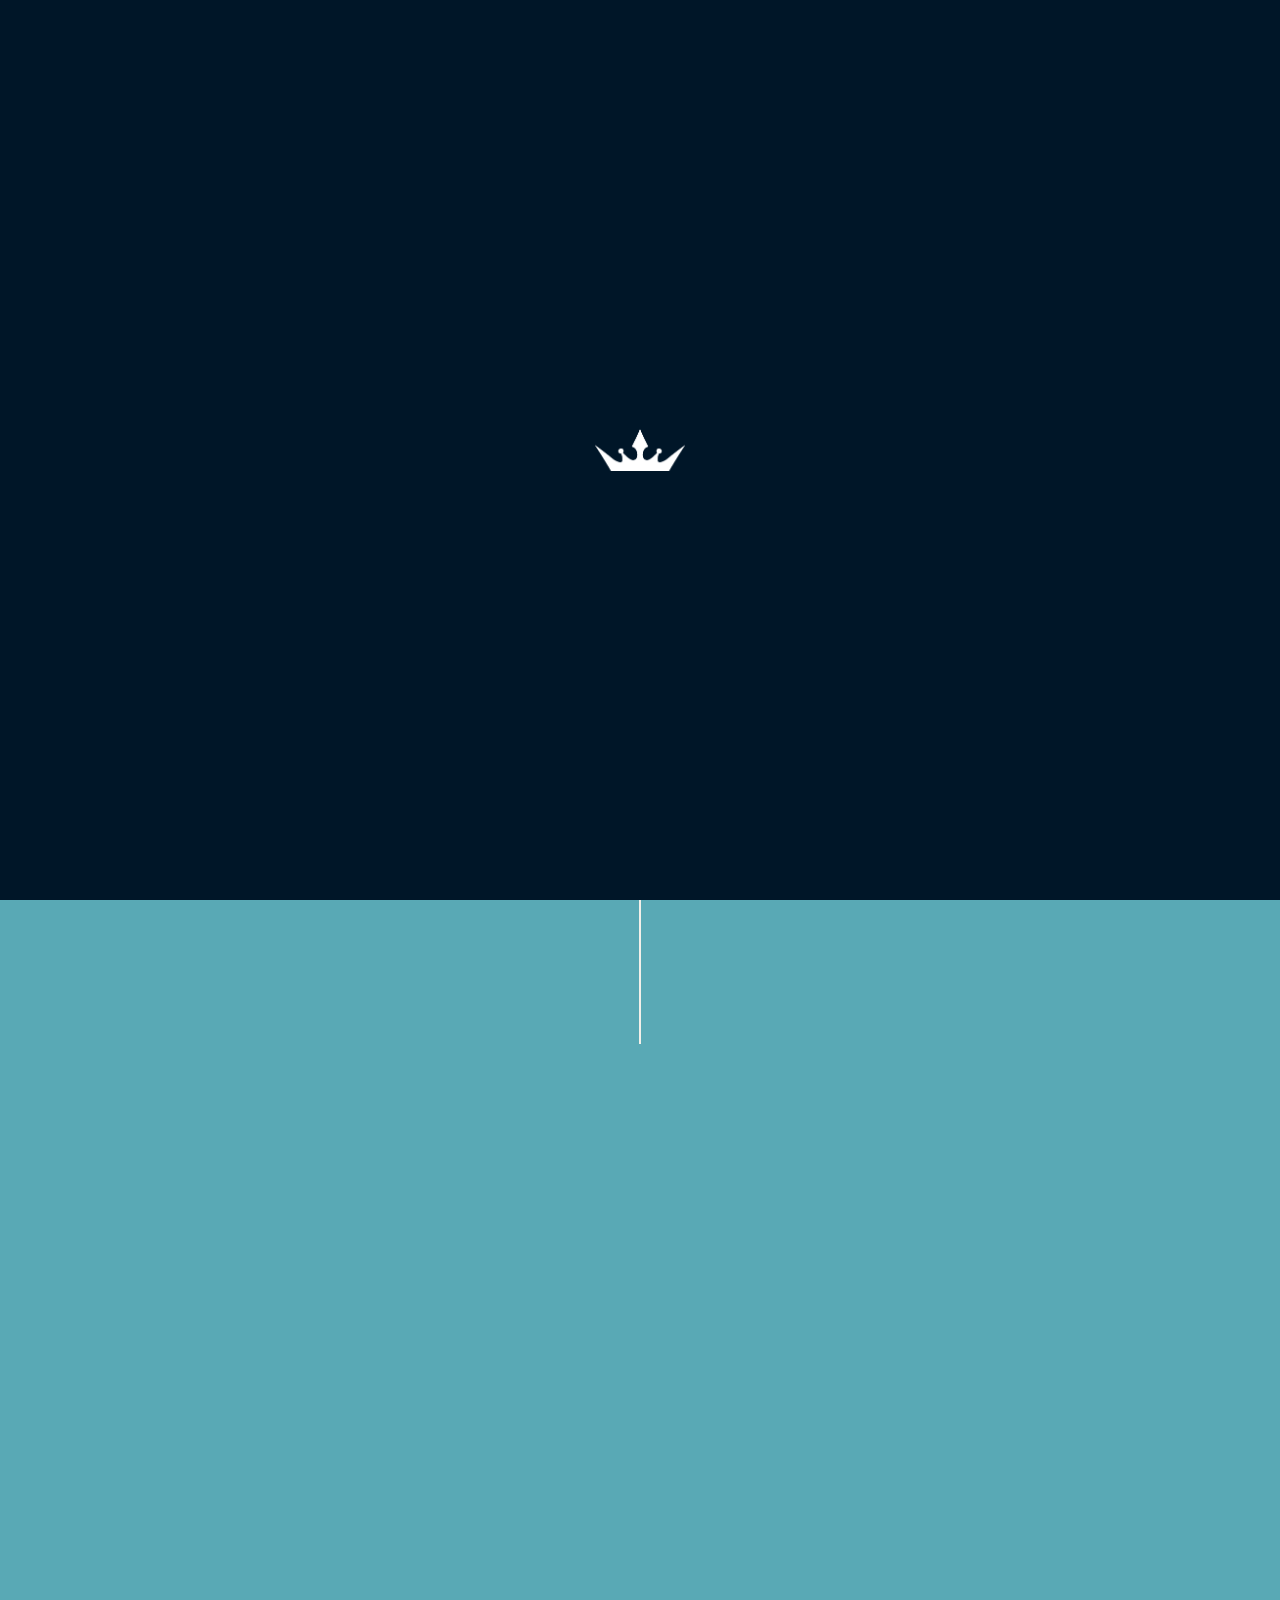
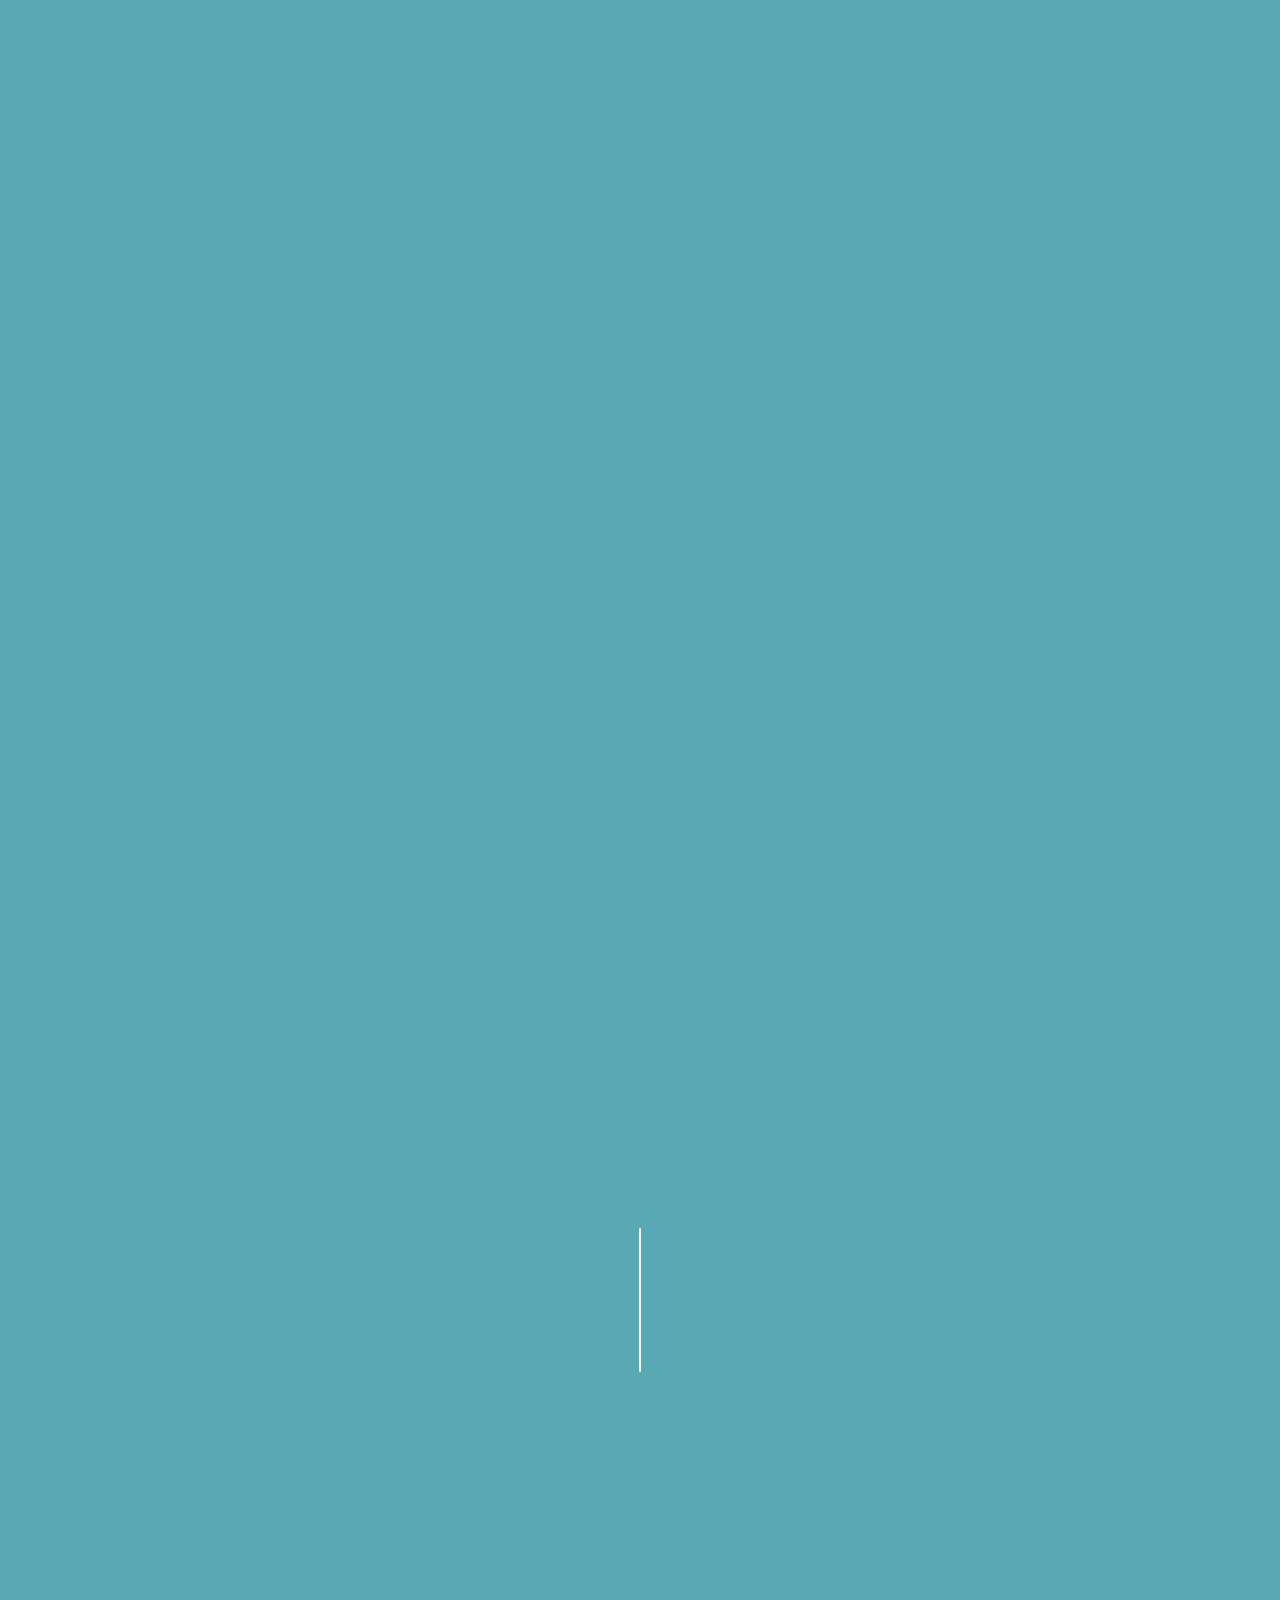
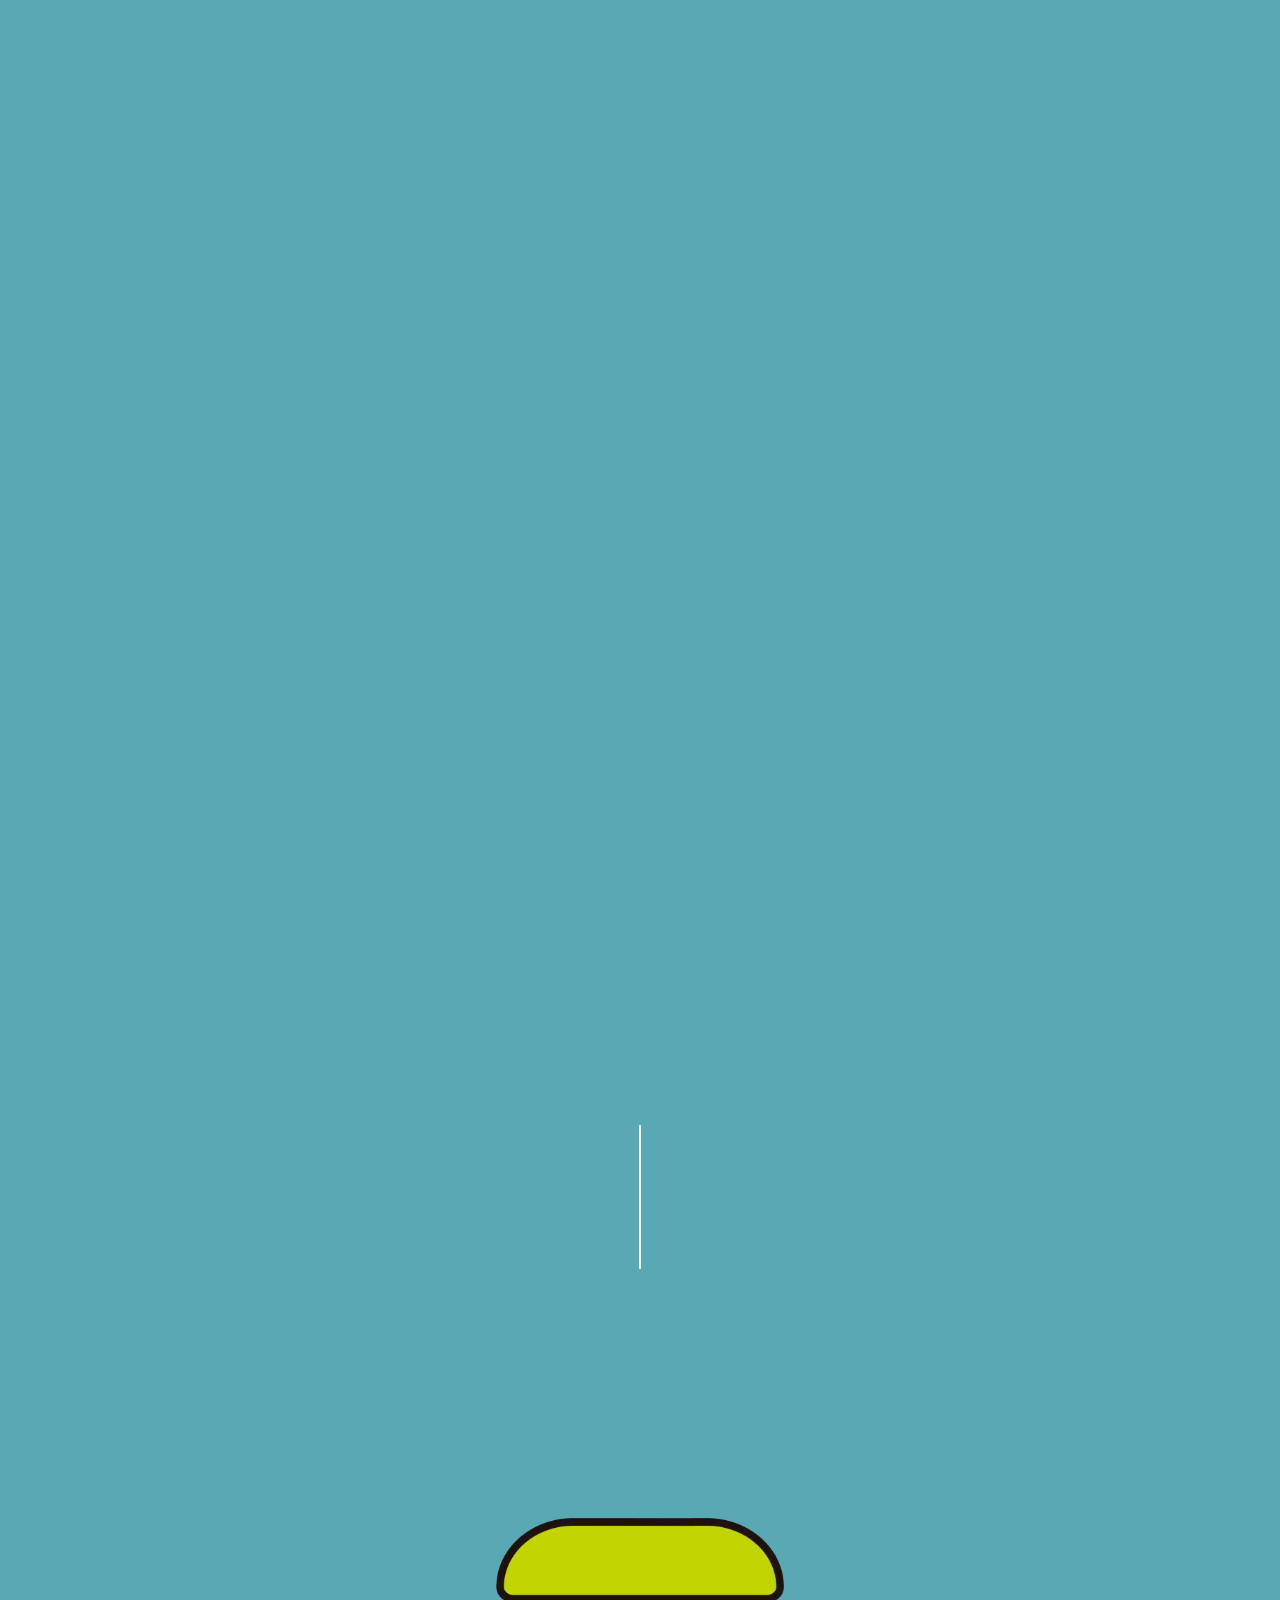
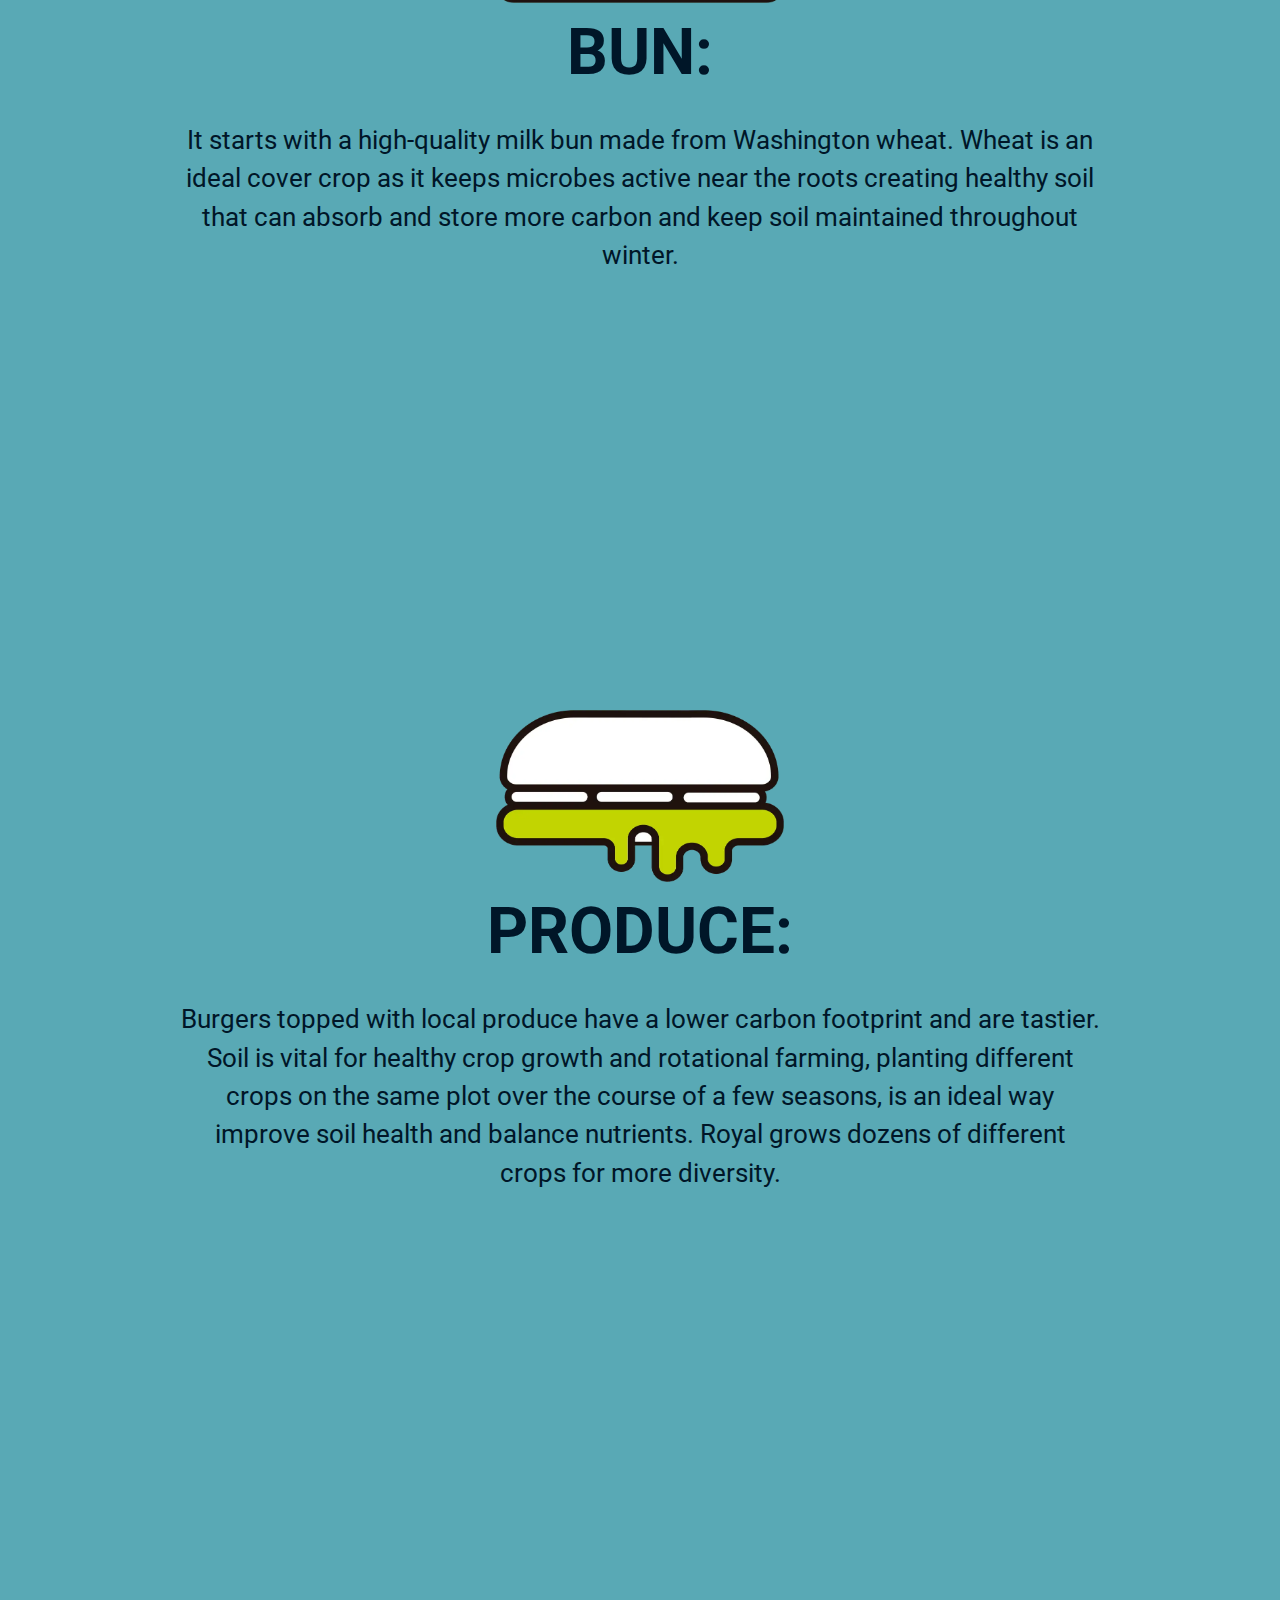
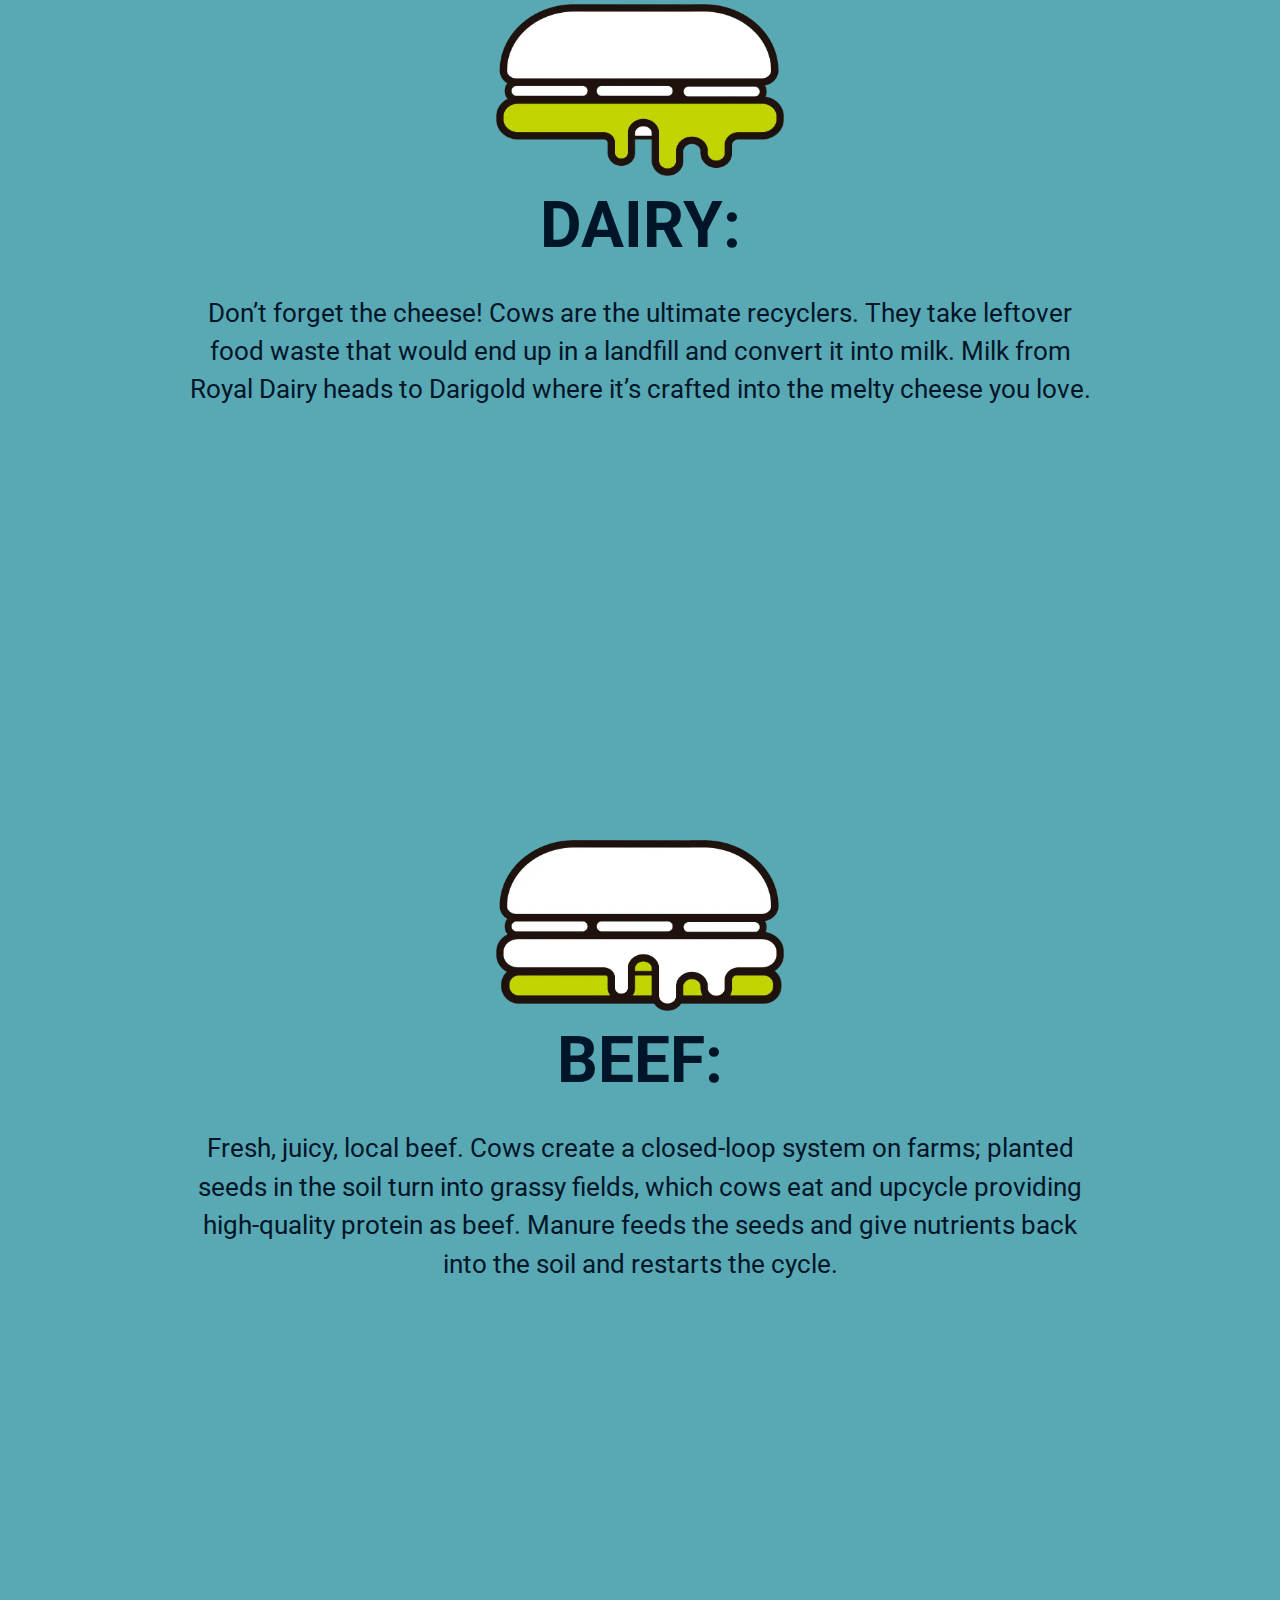
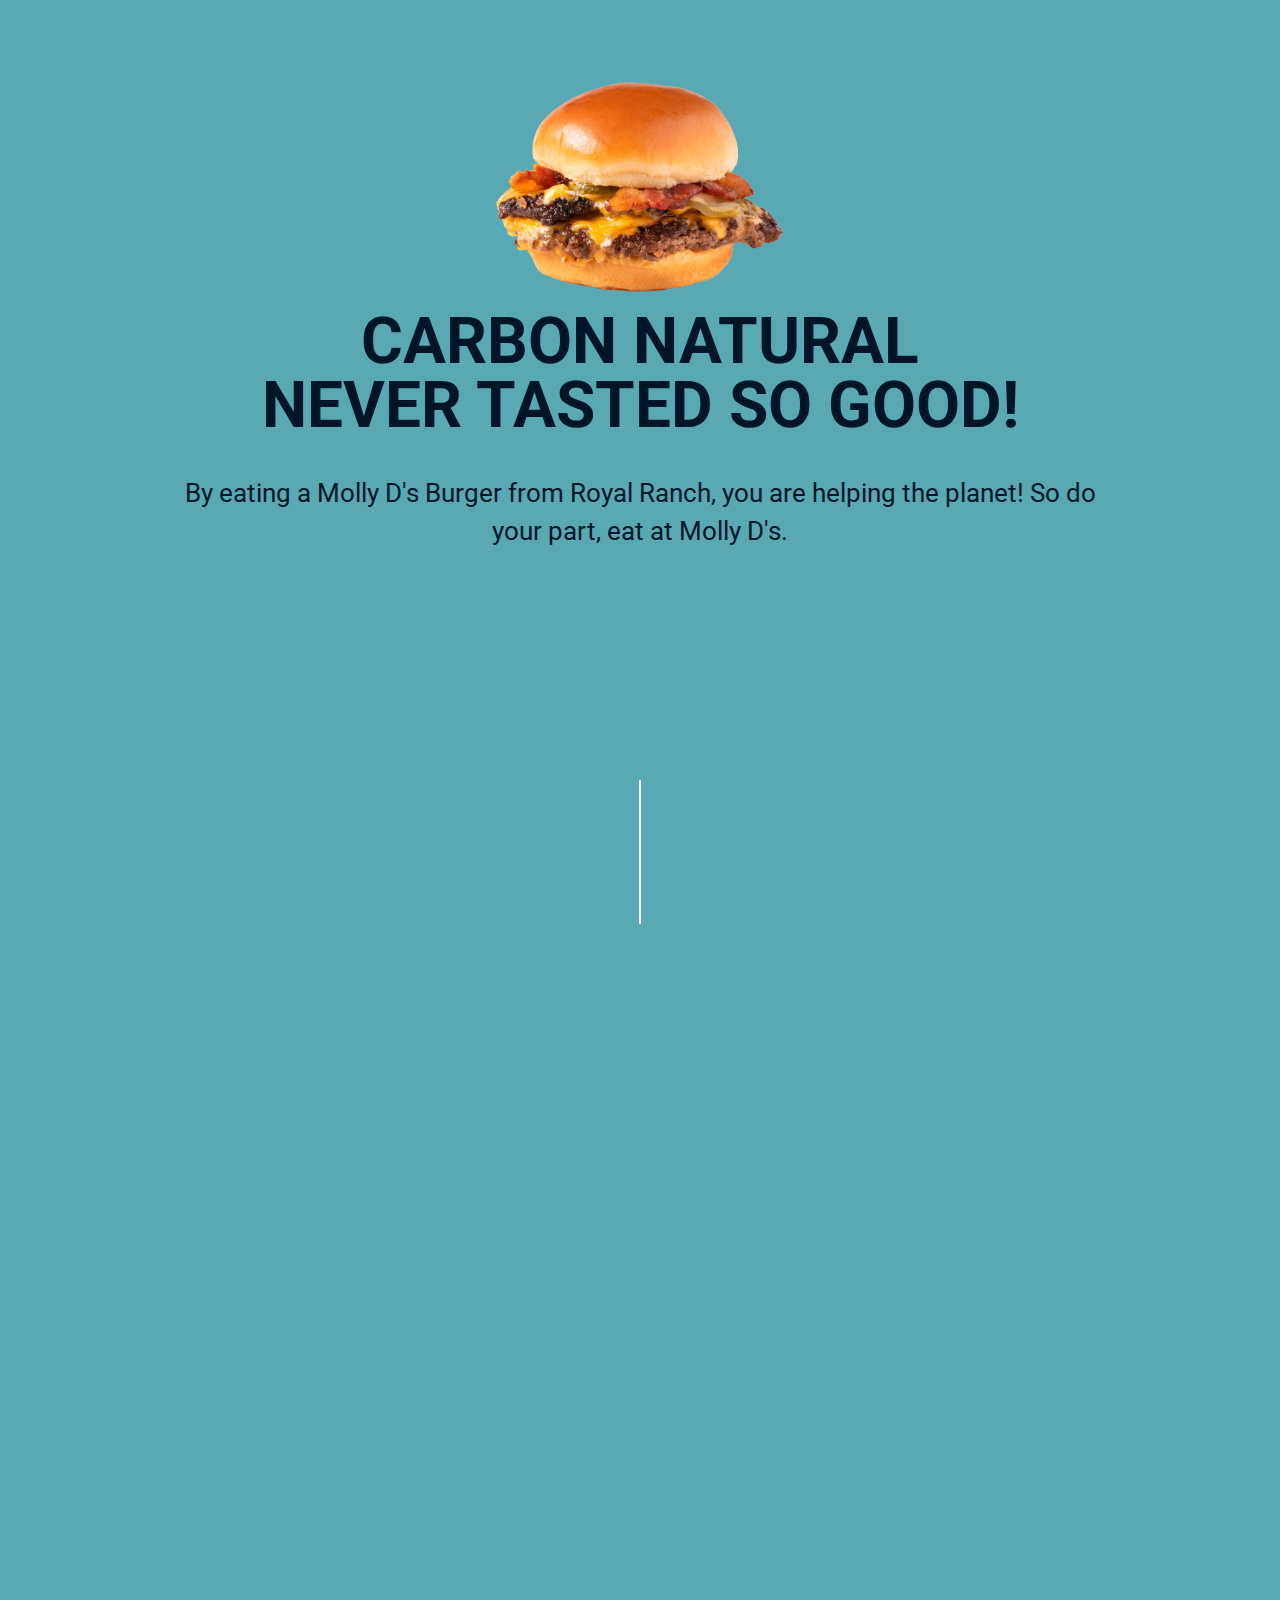
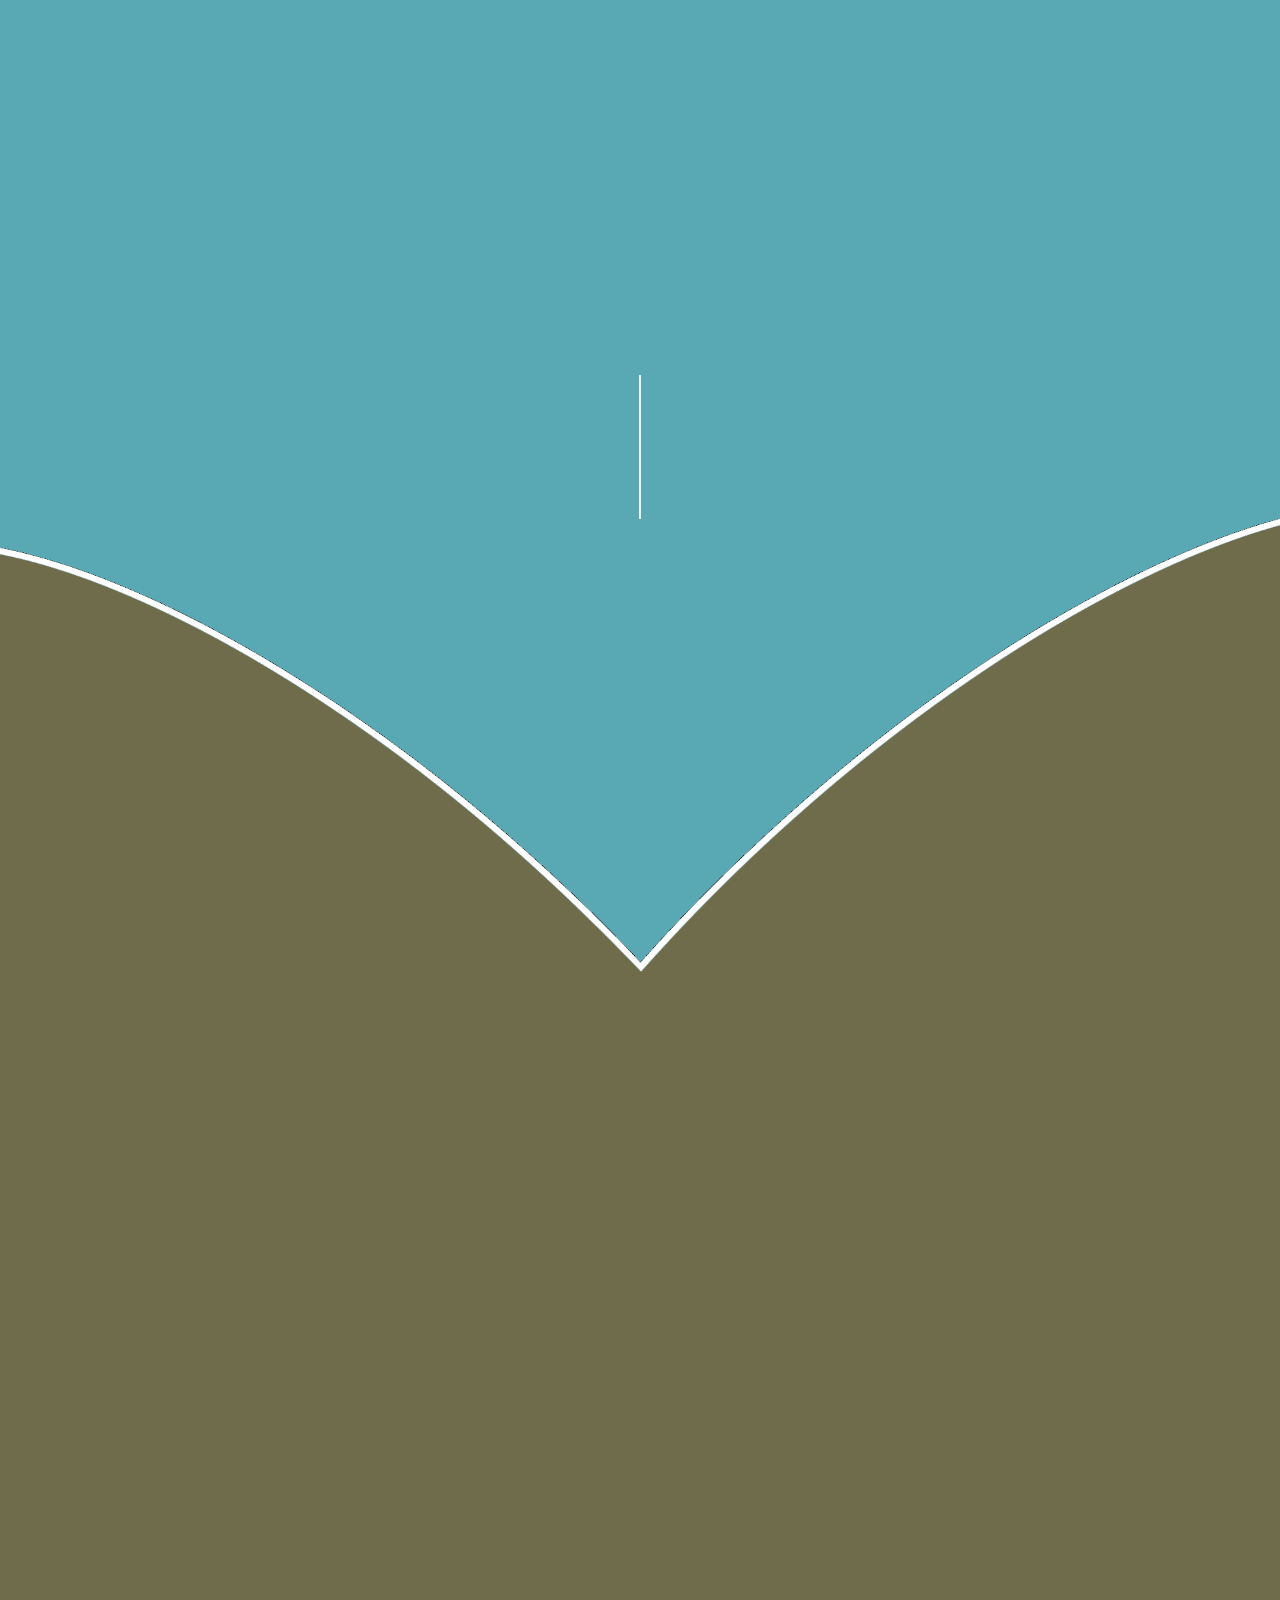
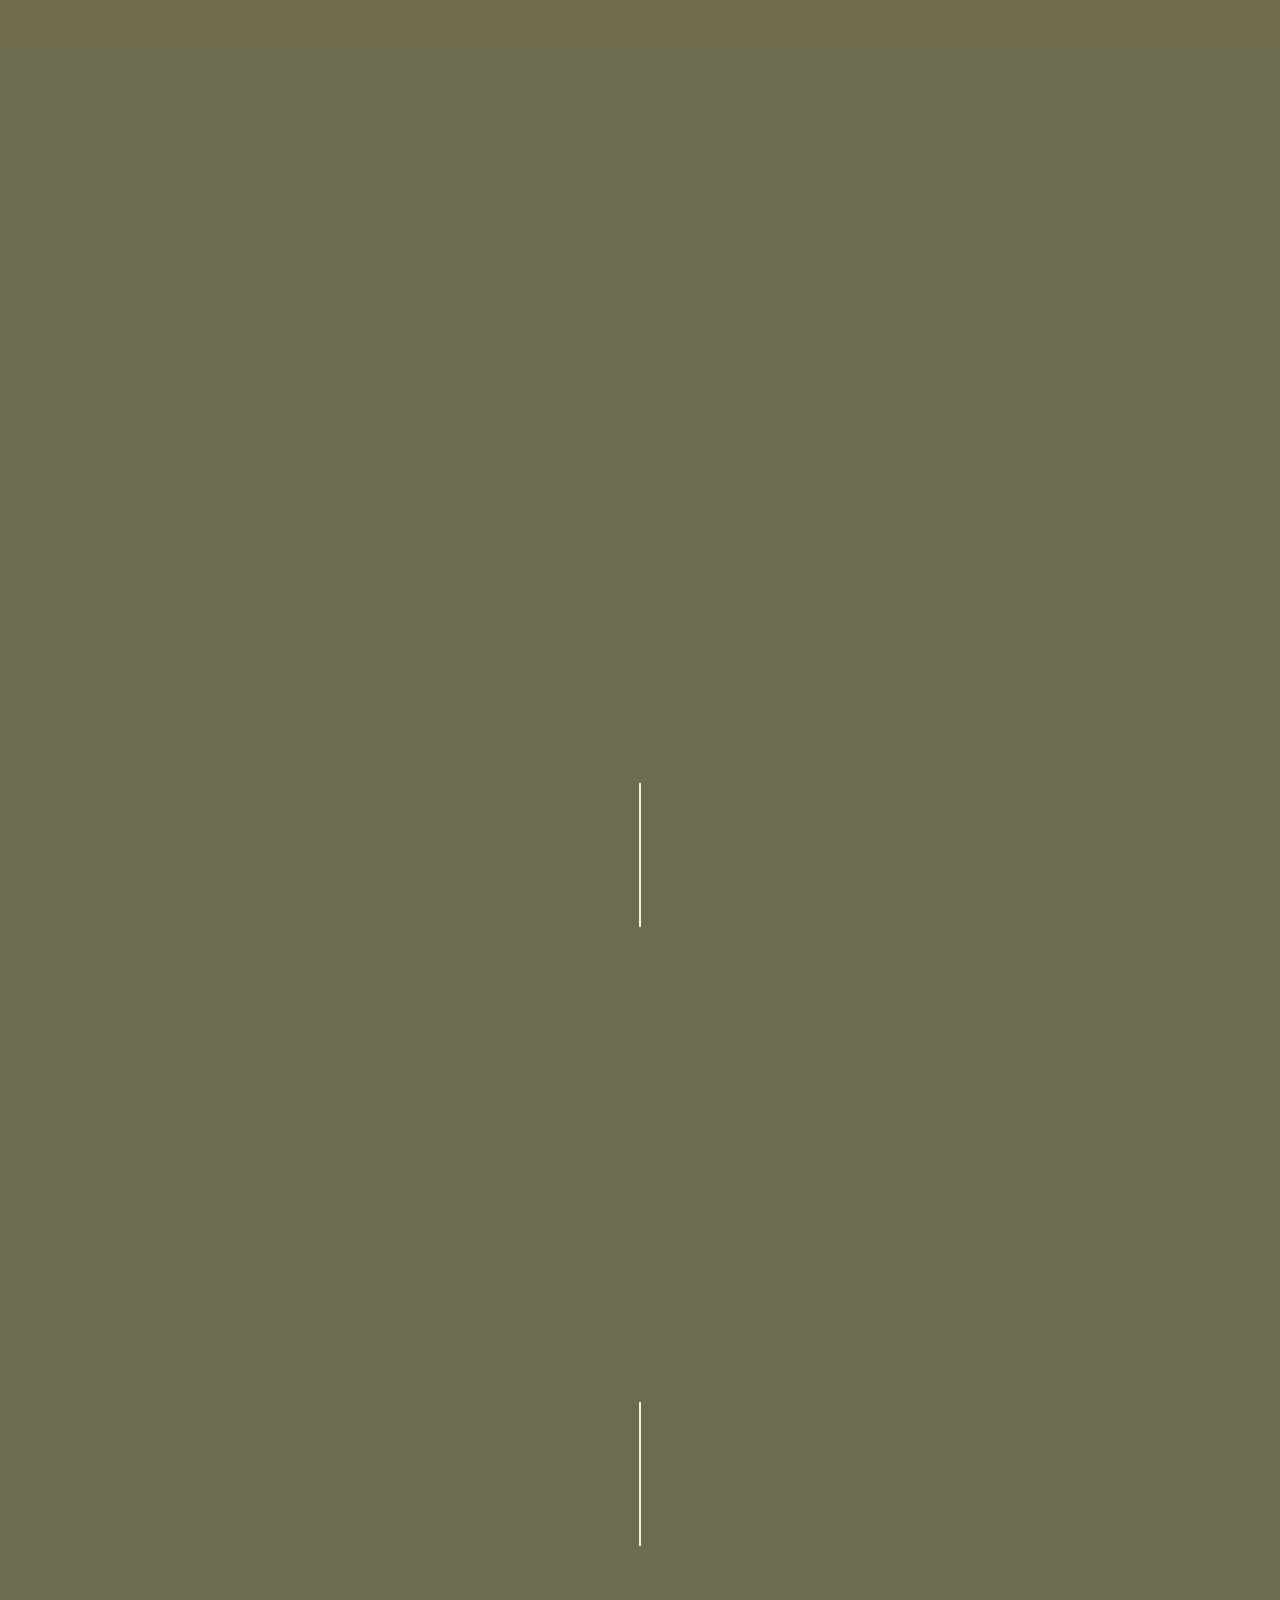
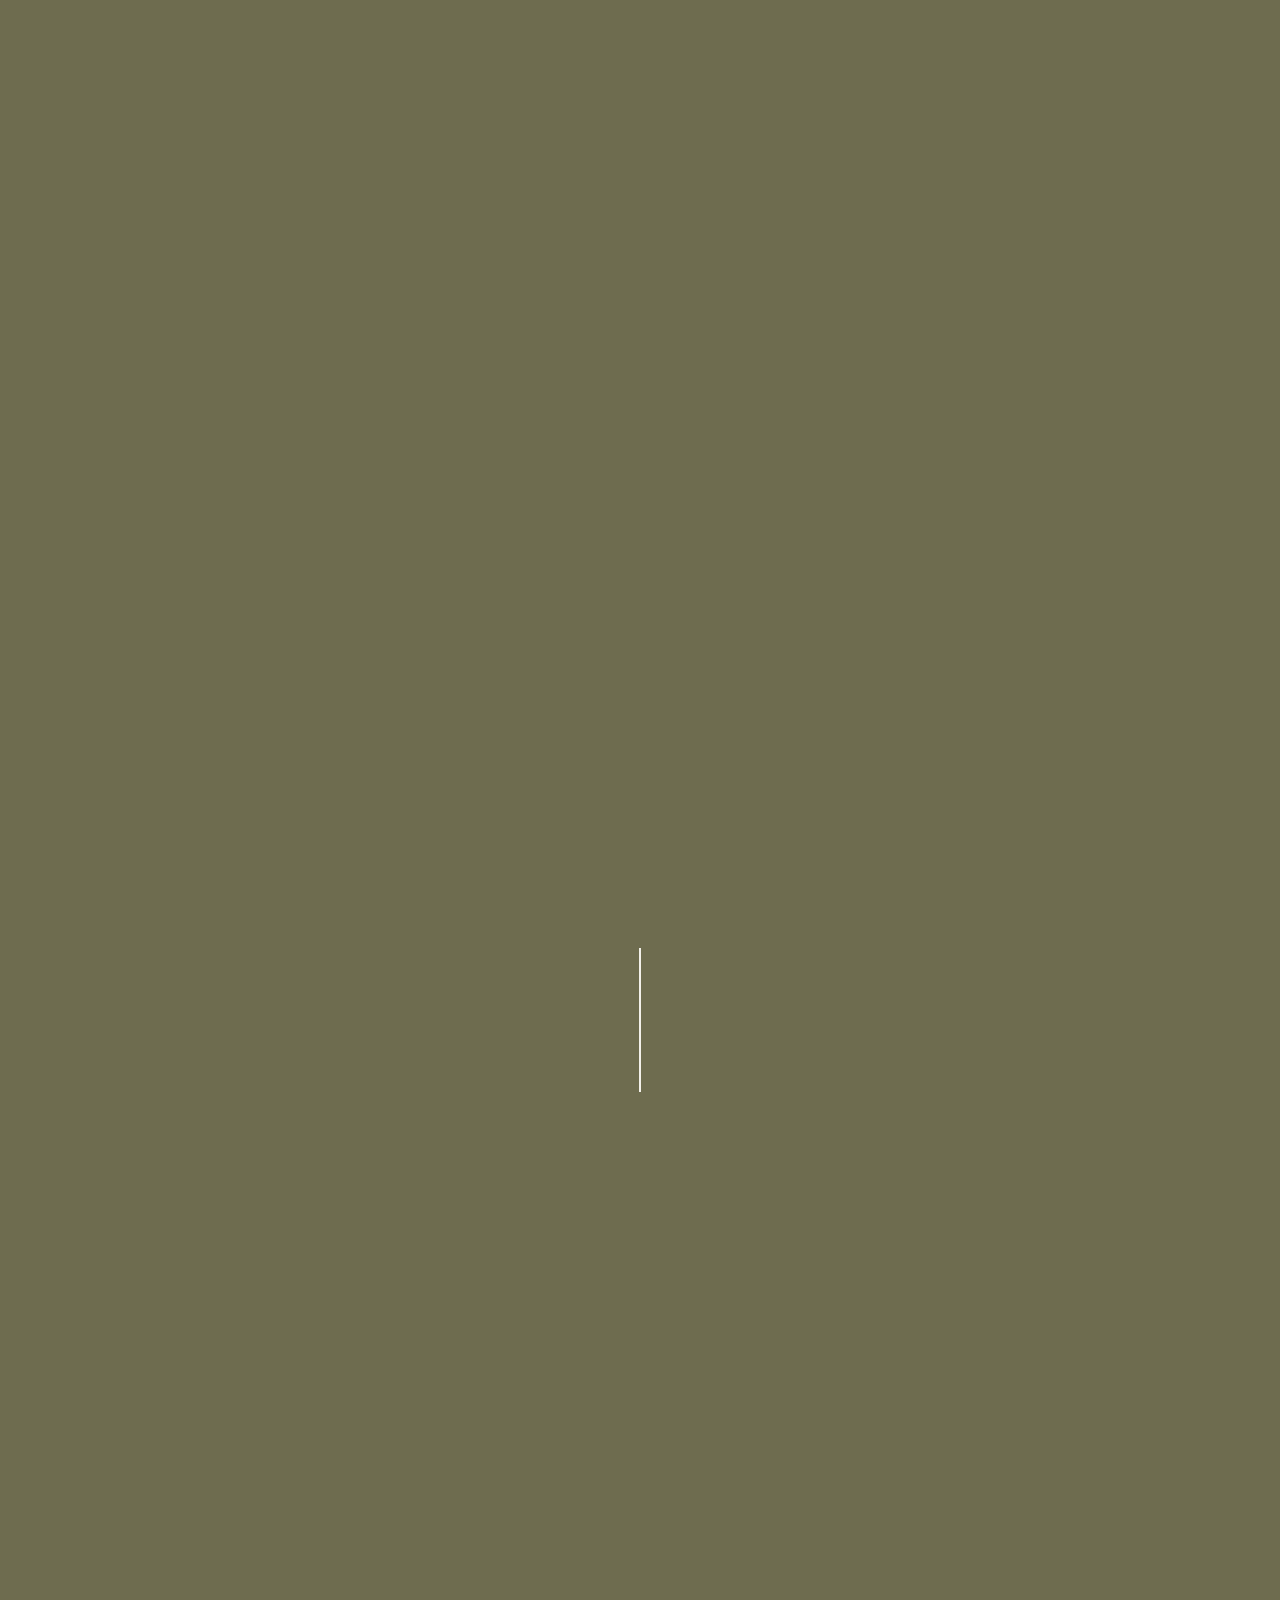
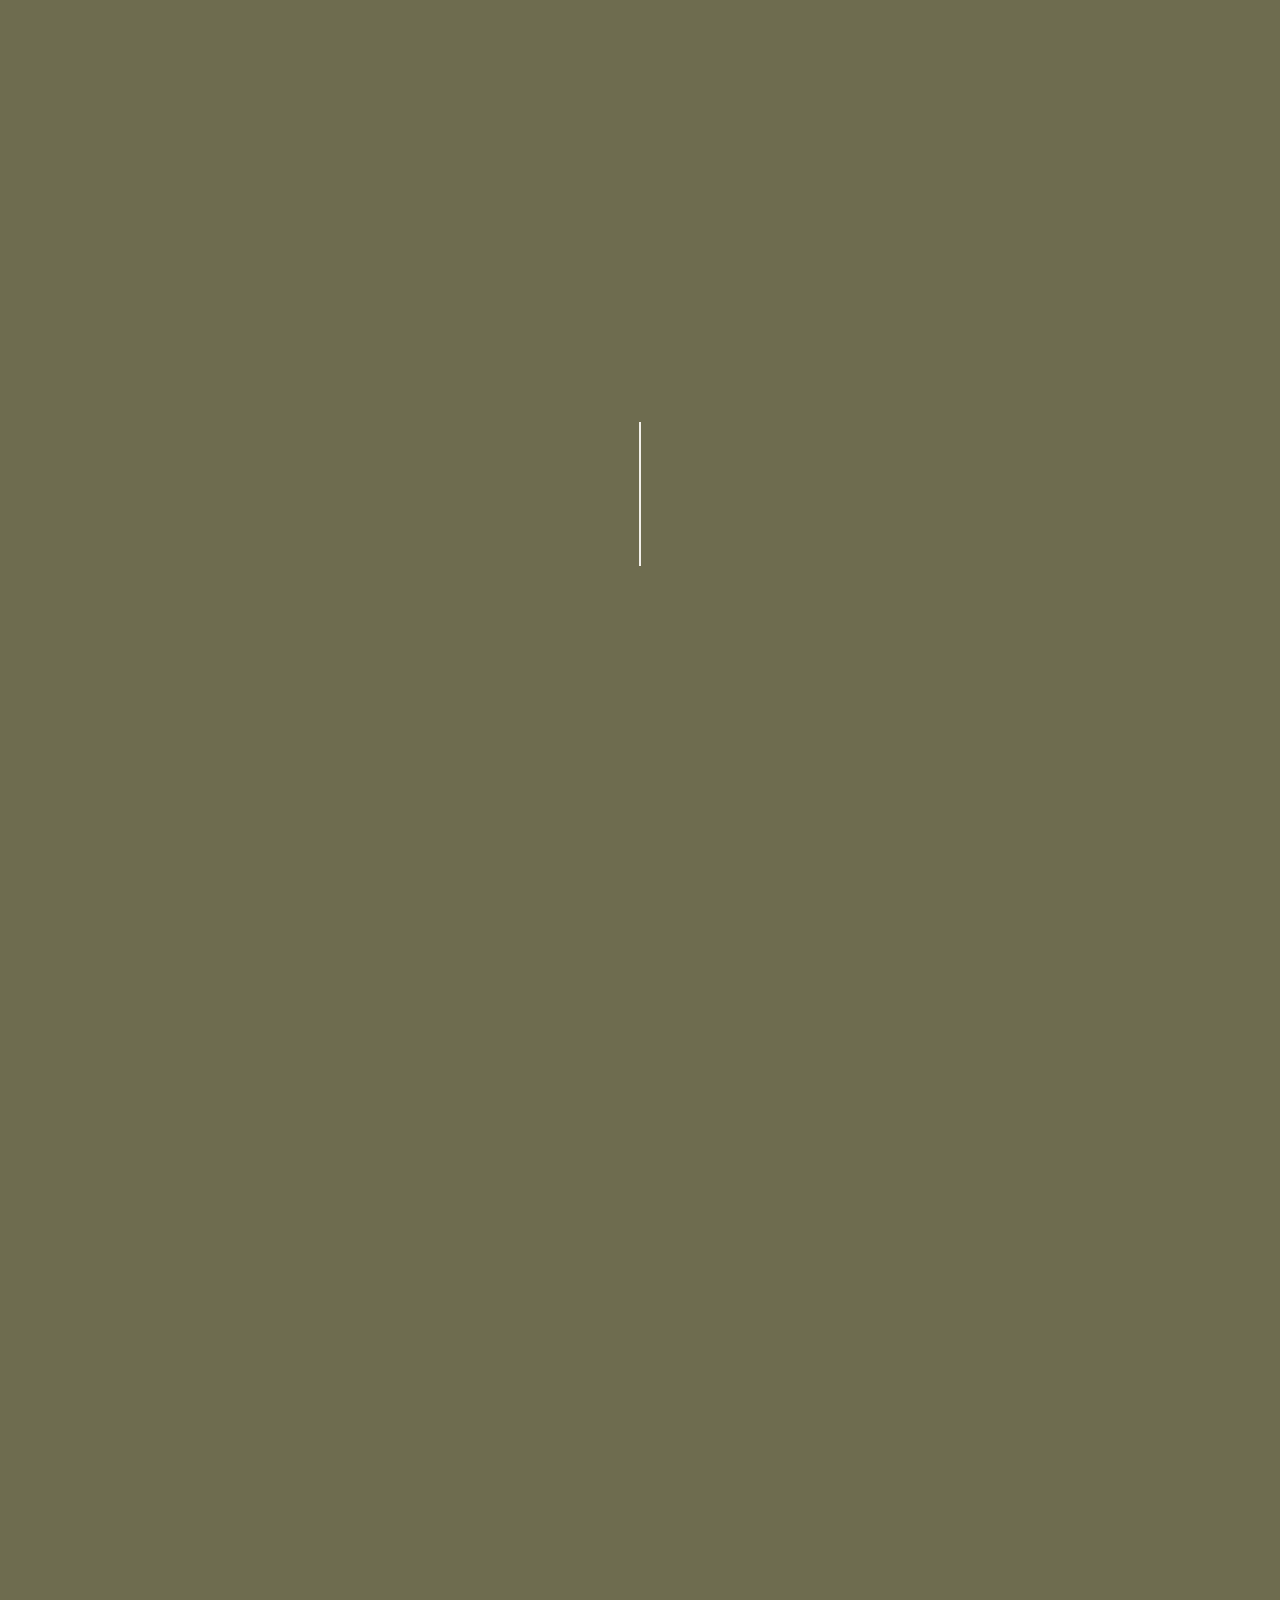
==== commit 9210fb7b: "[UPD] optimized images" ====
--- a/index.html
+++ b/index.html
@@ -270,7 +270,7 @@
          >
            <img
              id="img_hamburger_1"
-             src="assets/hamburgers/Hamburger-1.png"
+             src="assets/hamburgers/Hamburger-1.webp"
              alt="img hamburger-1"
              class="img-5 img_parallax"
            />
@@ -288,7 +288,7 @@
 
          >
            <img
-             src="assets/hamburgers/Hamburger-2.png"
+             src="assets/hamburgers/Hamburger-3.webp"
              alt="img hamburger-2"
              class="img-5"
            />
@@ -308,7 +308,7 @@
 
          >
            <img
-             src="assets/hamburgers/Hamburger-3.png"
+             src="assets/hamburgers/Hamburger-3.webp"
              alt="img hamburger-3"
              class="img-5"
            />
@@ -326,7 +326,7 @@
 
          >
            <img
-             src="assets/hamburgers/Hamburger-4.png"
+             src="assets/hamburgers/Hamburger-4.webp"
              alt="img hamburger-4"
              class="img-5"
            />
@@ -341,7 +341,7 @@
 
          <div class="d-flex align-items-center element_parallax">
            <img
-             src="assets/hamburgers/Hamburger-6.png"
+             src="assets/hamburgers/Hamburger-6.webp"
              alt="img hamburger-5"
              class="img-5"
            />
@@ -354,53 +354,7 @@
              planet! So do your part, eat at Molly D's.
            </p>
          </div>
-         <!-- <div
-           class="d-flex h-100 align-items-center element_parallax"
-
-         >
-           <img
-             src="assets/hamburgers/Hamburger-6.png"
-             alt="img hamburger-6"
-             class="img-5"
-           />
-
-           <hr
-             class="separator mt-5"
-             style="left:0%; height:25rem"
-             data-aos="slide-down"
-             data-aos-duration="5200"
-             data-aos-easing="ease-in-out-back"
-             data-aos-anchor-placement="center-bottom"
-           />
-         </div> -->
        </section>
-
-      <!-- <section class="snap-section snap-container" id="section_hamburgers"> -->
-      <!-- <section
-        class="py-1 h-100 bg_parallax snap-section bg-dark"
-        id="section_paralax_1"
-      ></section>
-      <section
-        class="py-1 h-100 bg_parallax snap-section"
-        id="section_paralax_2"
-      ></section>
-      <section
-        class="py-1 h-100 bg_parallax snap-section bg-dark"
-        id="section_paralax_3"
-      ></section>
-      <section
-        class="py-1 h-100 bg_parallax snap-section"
-        id="section_paralax_4"
-      ></section>
-      <section
-        class="py-1 h-100 bg_parallax snap-section bg-dark"
-        id="section_paralax_5"
-      ></section>
-      <section
-        class="py-1 h-100 bg_parallax snap-section"
-        id="section_paralax_6"
-      ></section> -->
-      <!-- </section> -->
 
       <hr
         class="separator snap-section"
@@ -484,21 +438,6 @@
             AIR
           </h1>
 
-          <div class="arrows">
-             <!-- <div class="bg-arrow"></div>
-             <div class="bg-arrow"></div>
-             <div class="bg-arrow"></div>
-             <div class="bg-arrow"></div>
-             <div class="bg-arrow"></div>
-             <div class="bg-arrow"></div>
-             <div class="bg-arrow"></div>
-             <div class="bg-arrow"></div>
-             <div class="bg-arrow"></div>
-             <div class="bg-arrow"></div>
-             <div class="bg-arrow"></div>
-             <div class="bg-arrow"></div> -->
-          </div>
-
           <h1
             class="mt-2 p-bottom"
             data-aos="fade-up"
@@ -780,16 +719,6 @@
             <img src="assets/follows/follow-18.jpeg" alt="img follow 18" class="img-100">
 
             <img src="assets/follows/follow-20.jpeg" alt="img follow 20" class="img-100">
-            <!-- <img src="assets/follows/follow-1.png" alt="img follow 1" class="img-100"> -->
-            <!-- <img src="assets/follows/follow-2.png" alt="img follow 2" class="img-100"> -->
-            <!-- <img src="assets/follows/follow-3.png" alt="img follow 3" class="img-100"> -->
-            <!-- <img src="assets/follows/follow-6.png" alt="img follow 6" class="img-100"> -->
-            <!-- <img src="assets/follows/follow-7.png" alt="img follow 7" class="img-100"> -->
-            <!-- <img src="assets/follows/follow-8.png" alt="img follow 8" class="img-100"> -->
-            <!-- <img src="assets/follows/follow-13.png" alt="img follow 13" class="img-100"> -->
-            <!-- <img src="assets/follows/follow-16.jpg" alt="img follow 16" class="img-100"> -->
-            <!-- <img src="assets/follows/follow-19.jpeg" alt="img follow 19" class="img-100"> -->
-            <!-- <img src="assets/follows/follow-23.png" alt="img follow 23" class="img-100"> -->
           </div>
         </div>
       </section>
@@ -870,27 +799,14 @@
                   data-aos-anchor-placement="center-bottom">
                   <i class="fa-brands fa-facebook-f fa-lg "></i>
              </a>
-            <!-- <a href="https://www.instagram.com/" target="_blank">
-              <span class="fa-stack fa-2x">
-               <i class="fa-solid fa-square fa-stack-1x"></i>
-               <i class="fa-brands fa-instagram fa-stack-1x fa-inverse" style="color: #6E6C4F;"></i>
-             </span>
-            </a>
-            <a href="https://www.facebook.com/" target="_blank">
-               <span class="fa-stack fa-2x">
-                <i class="fa-solid fa-square fa-stack-1x"></i>
-                <i class="fa-brands fa-facebook-f fa-stack-1x fa-inverse" style="color: #6E6C4F;"></i>
-              </span>
-            </a> -->
           </div>
         </div>
       </section>
       <footer class="d-flex text-light">
-         <span class="mr-1">Website by <a href="https://www.dairyperformancenetwork.com/" target="_blank"><img decoding="async" src="assets/logo_dpn.png" style="width:50px"></a></span>
+         <span class="mr-1">Website by <a href="https://www.dairyperformancenetwork.com/" target="_blank"><img alt="" decoding="async" src="assets/logo_dpn.png" style="width:50px"></a></span>
       </footer>
     </div>
 
-    <!-- <script src="https://unpkg.com/aos@2.3.1/dist/aos.js"></script> -->
     <script src="plugins/aos/aos.js"></script>
     <script src="js/index.js"></script>
   </body>
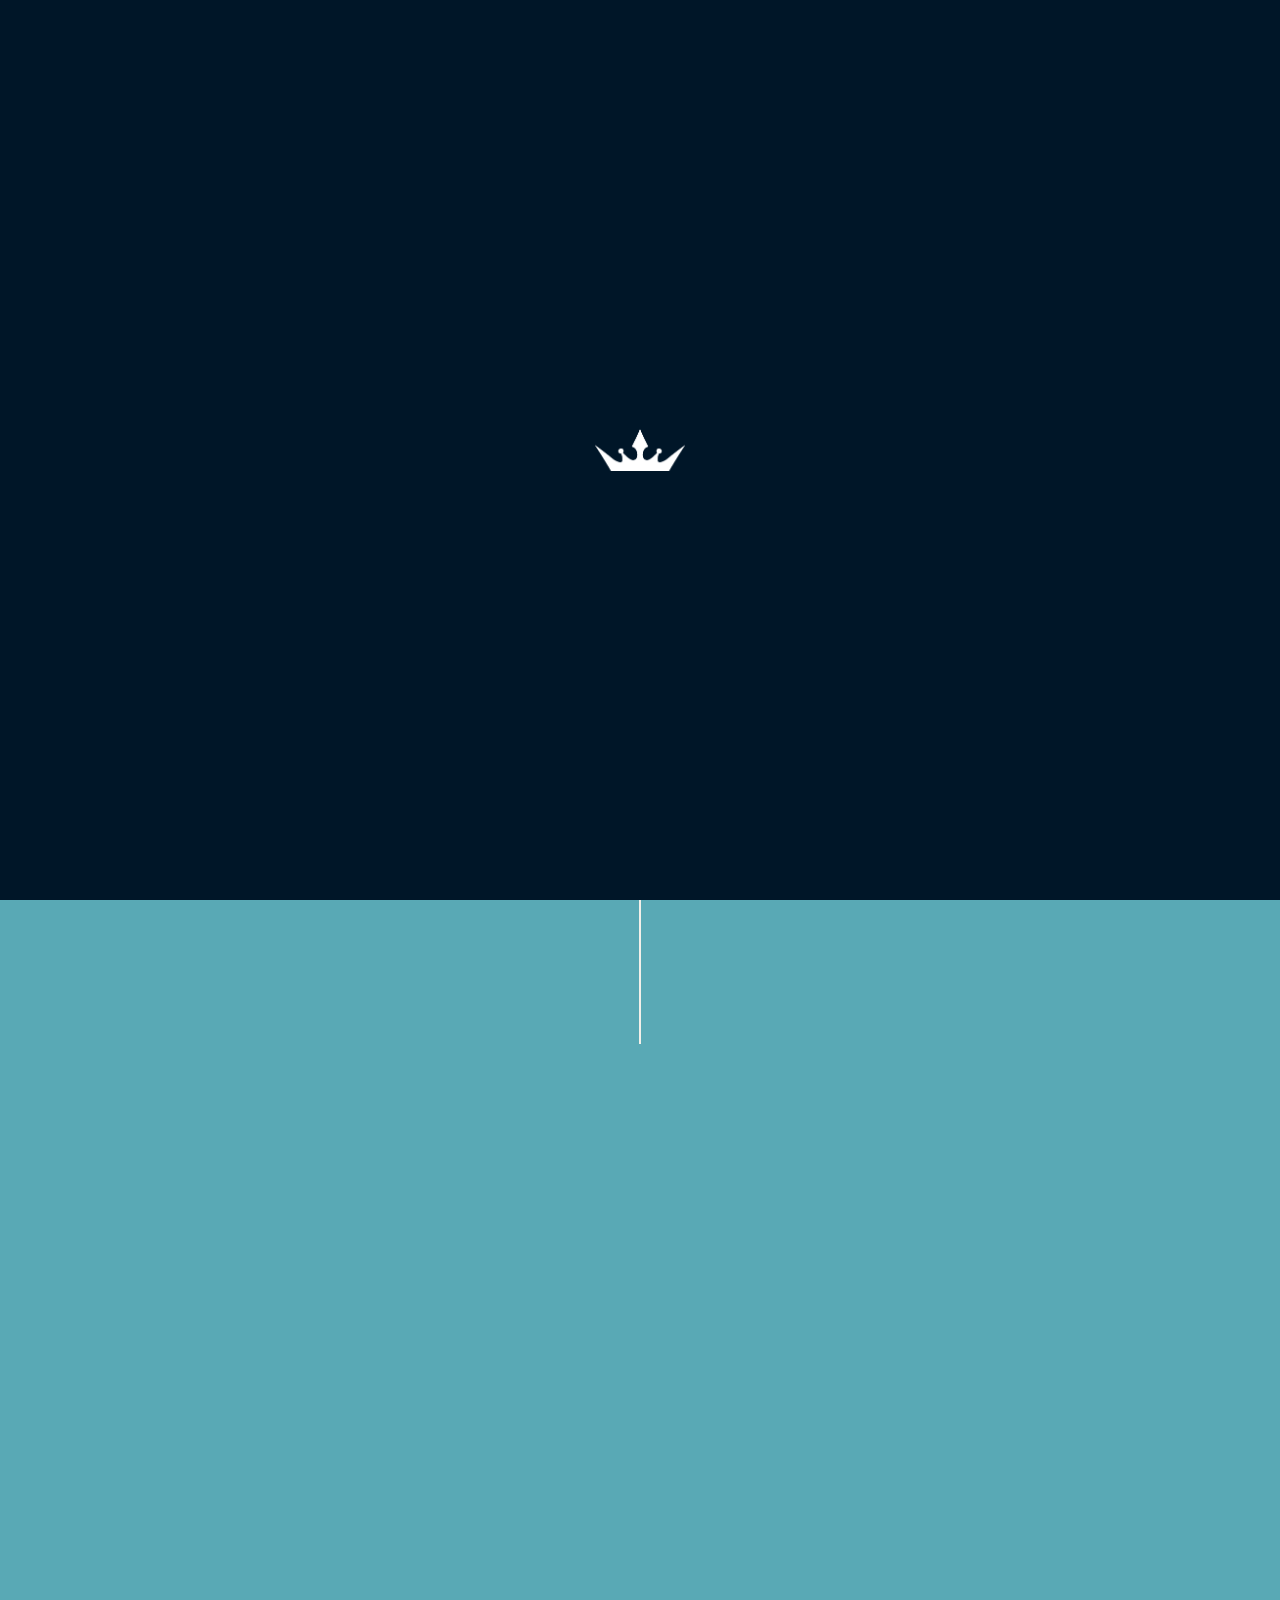
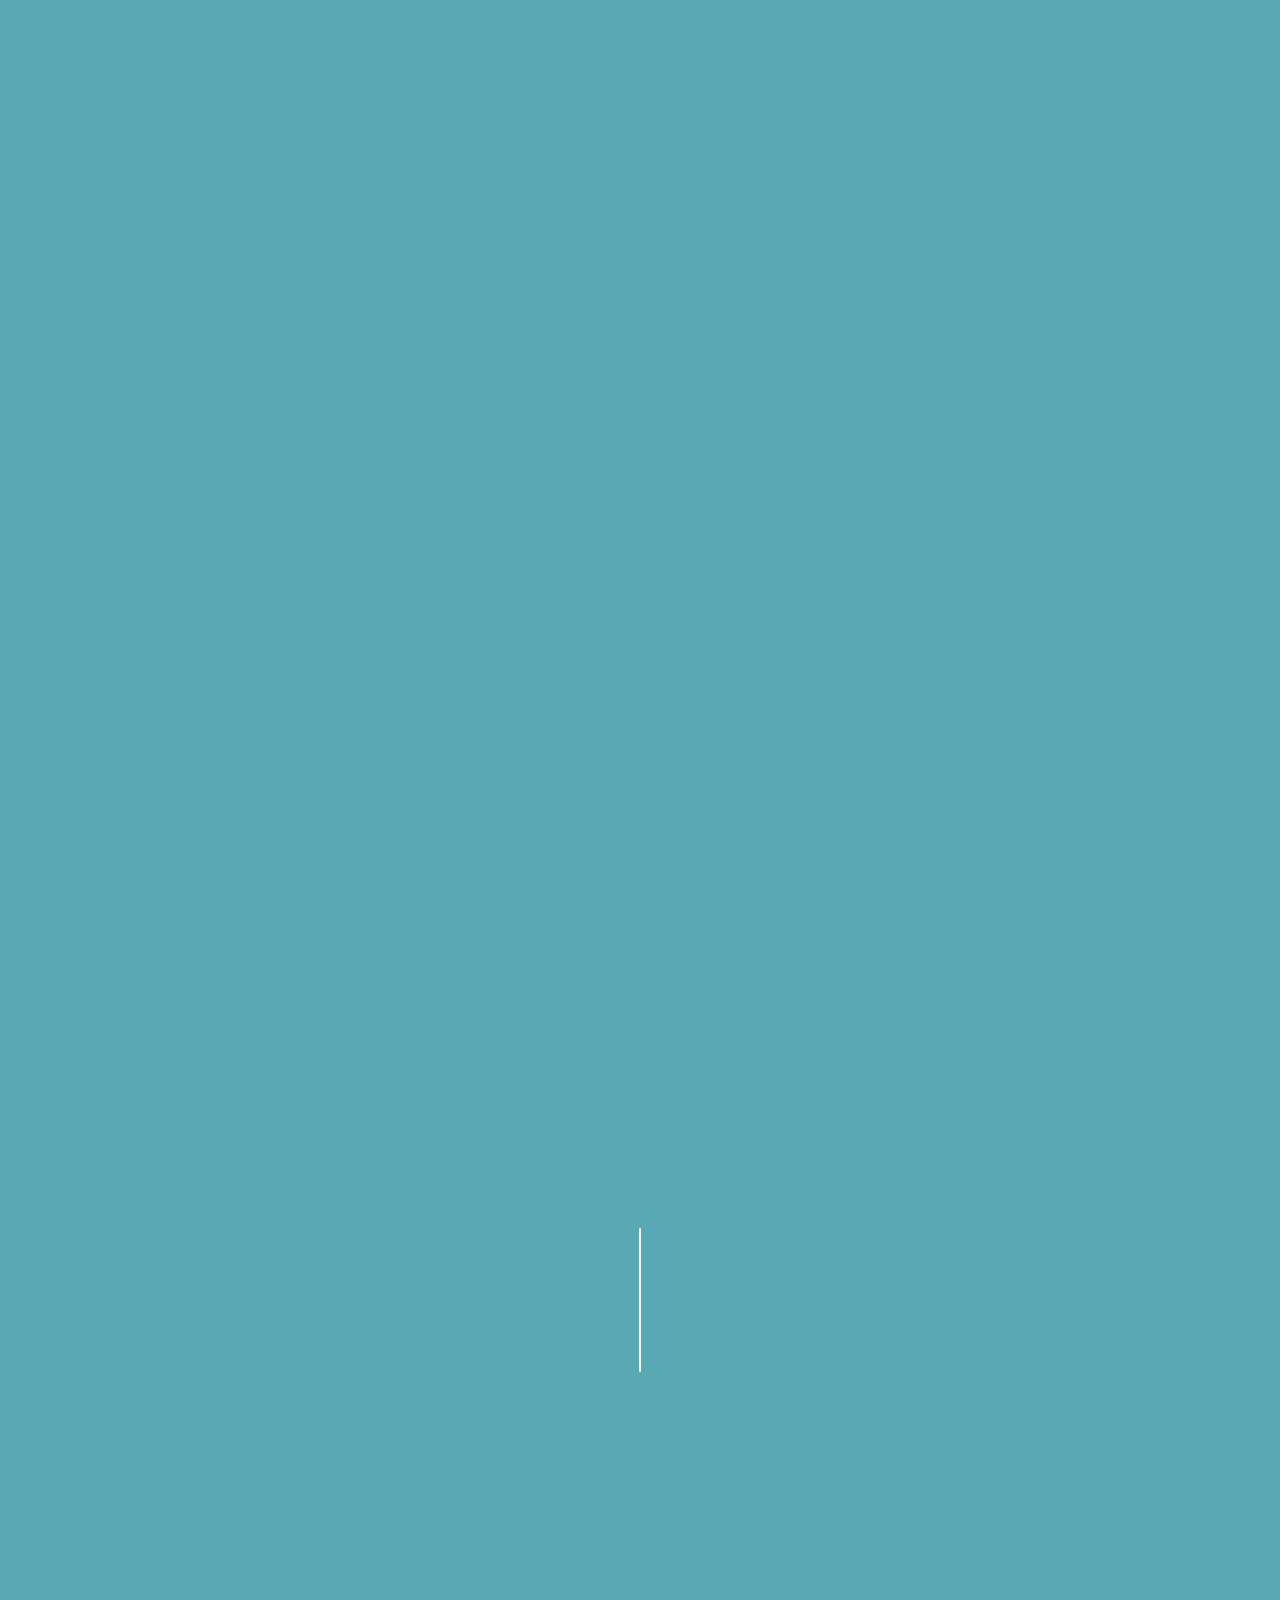
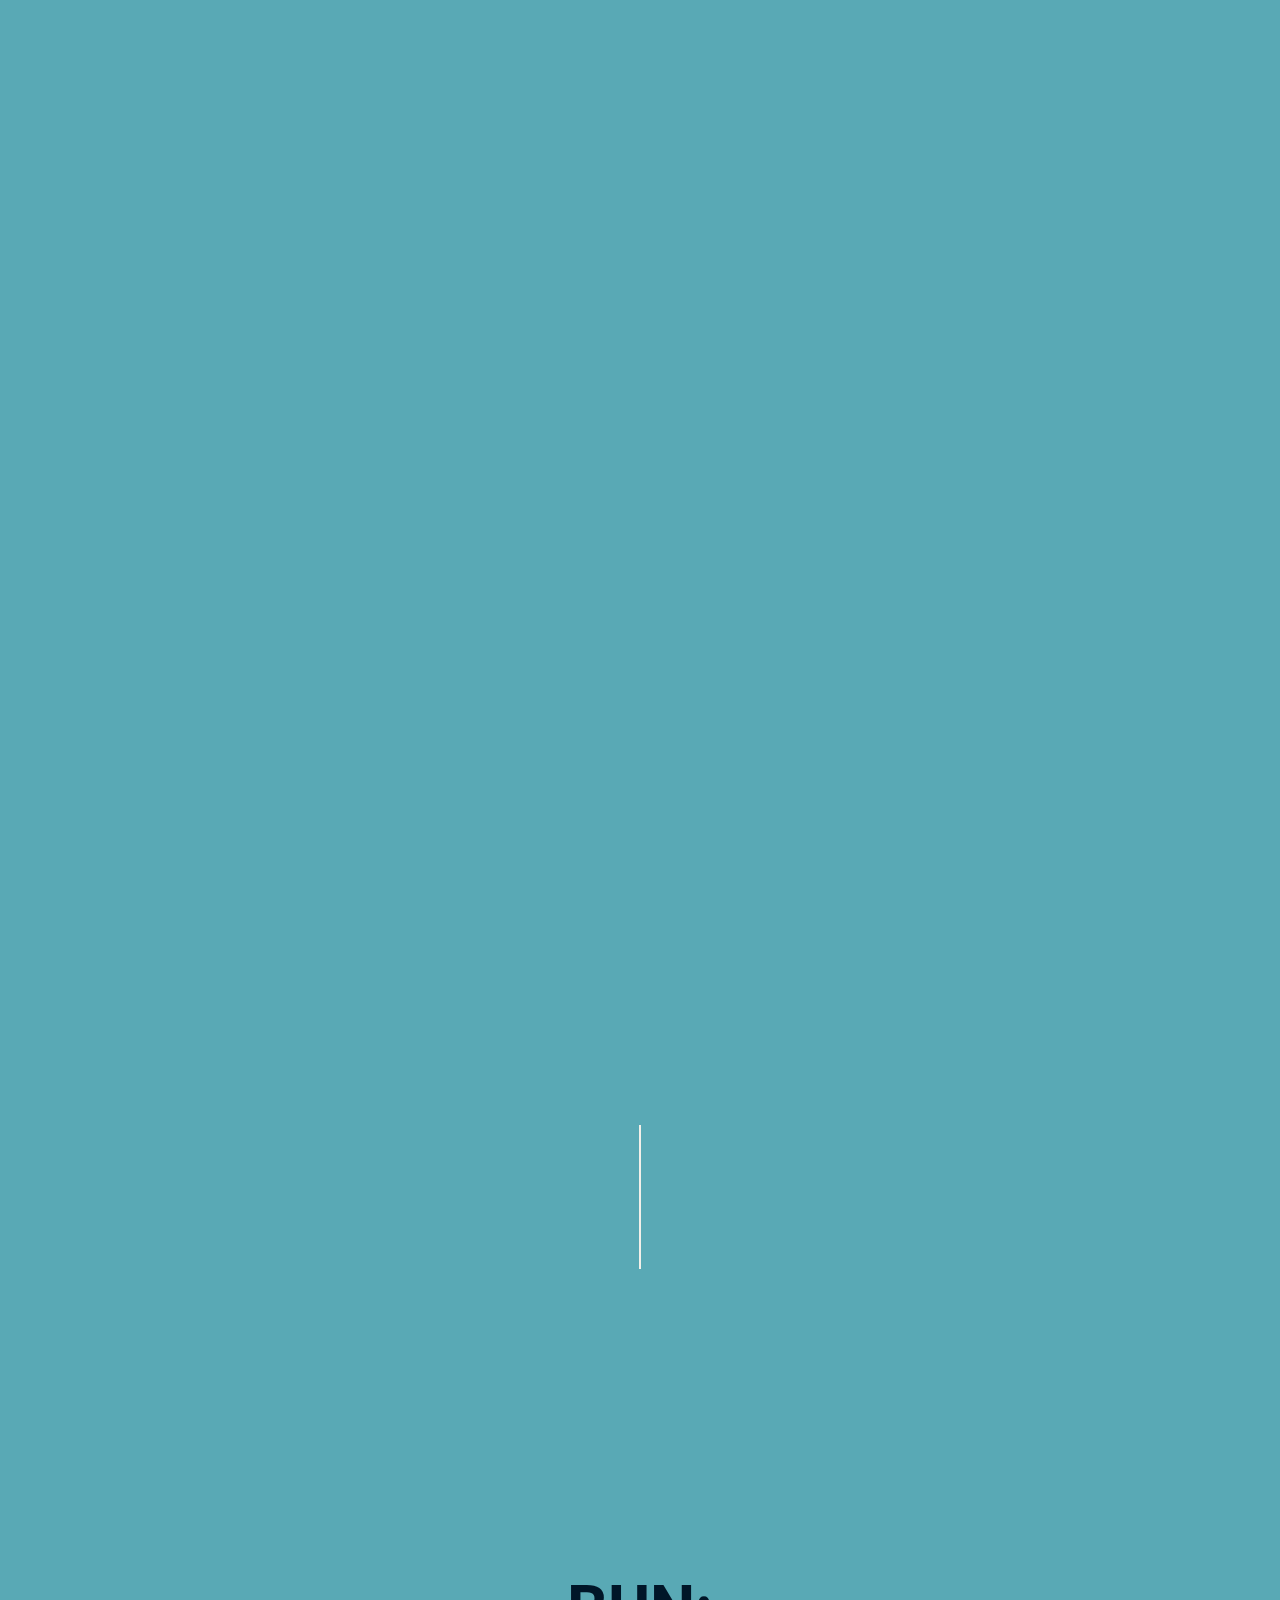
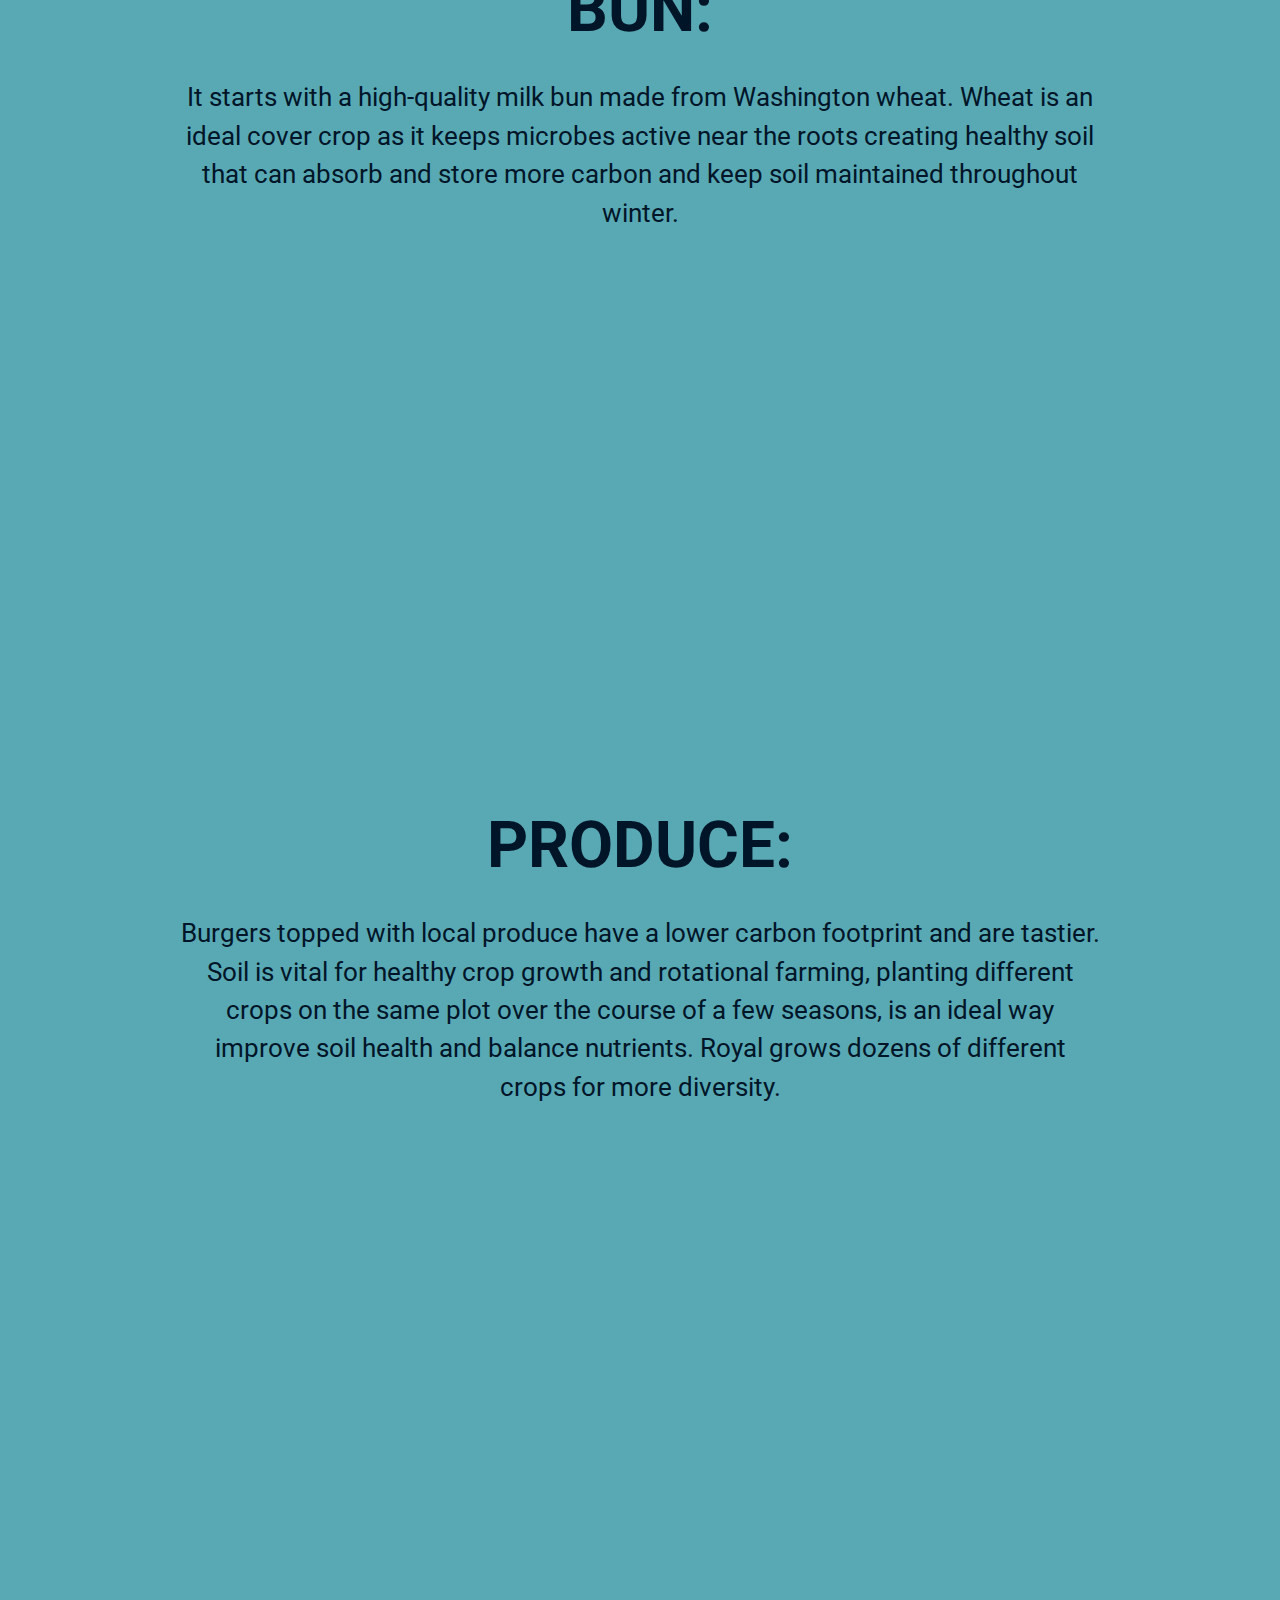
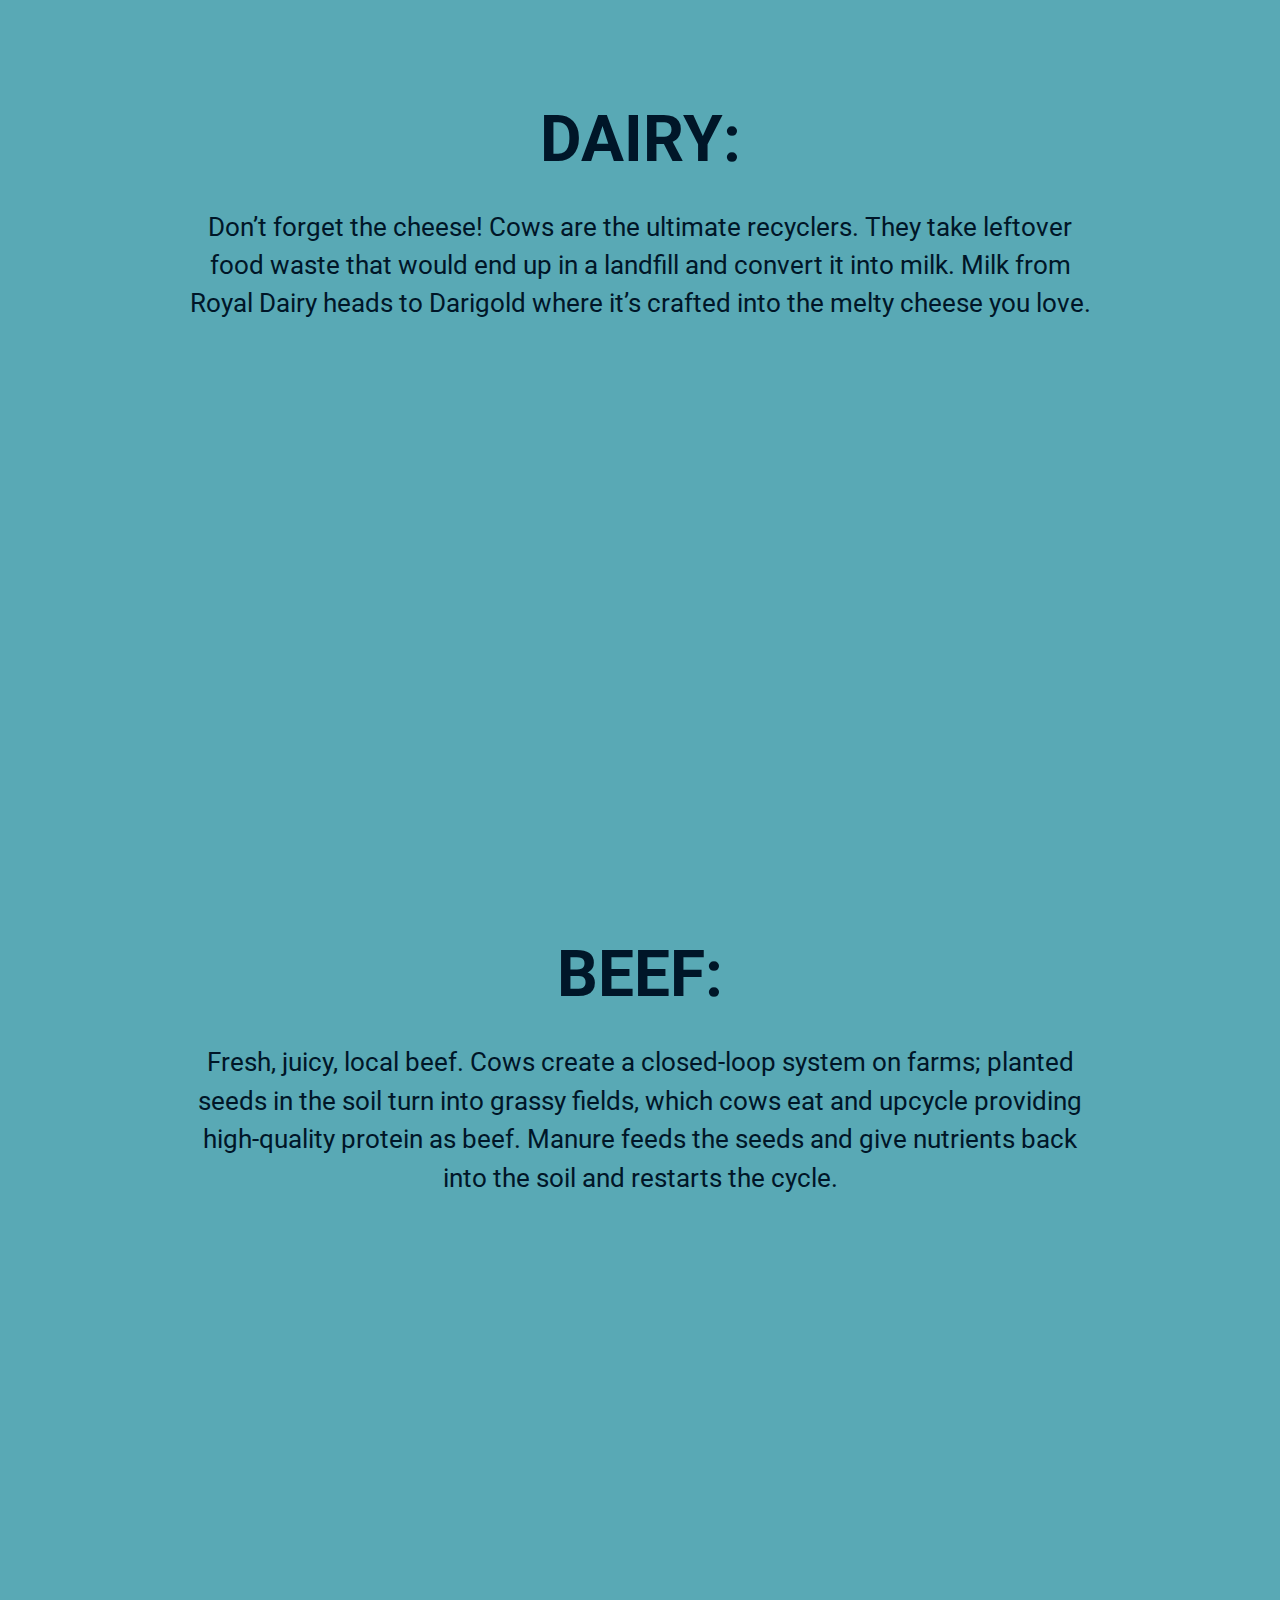
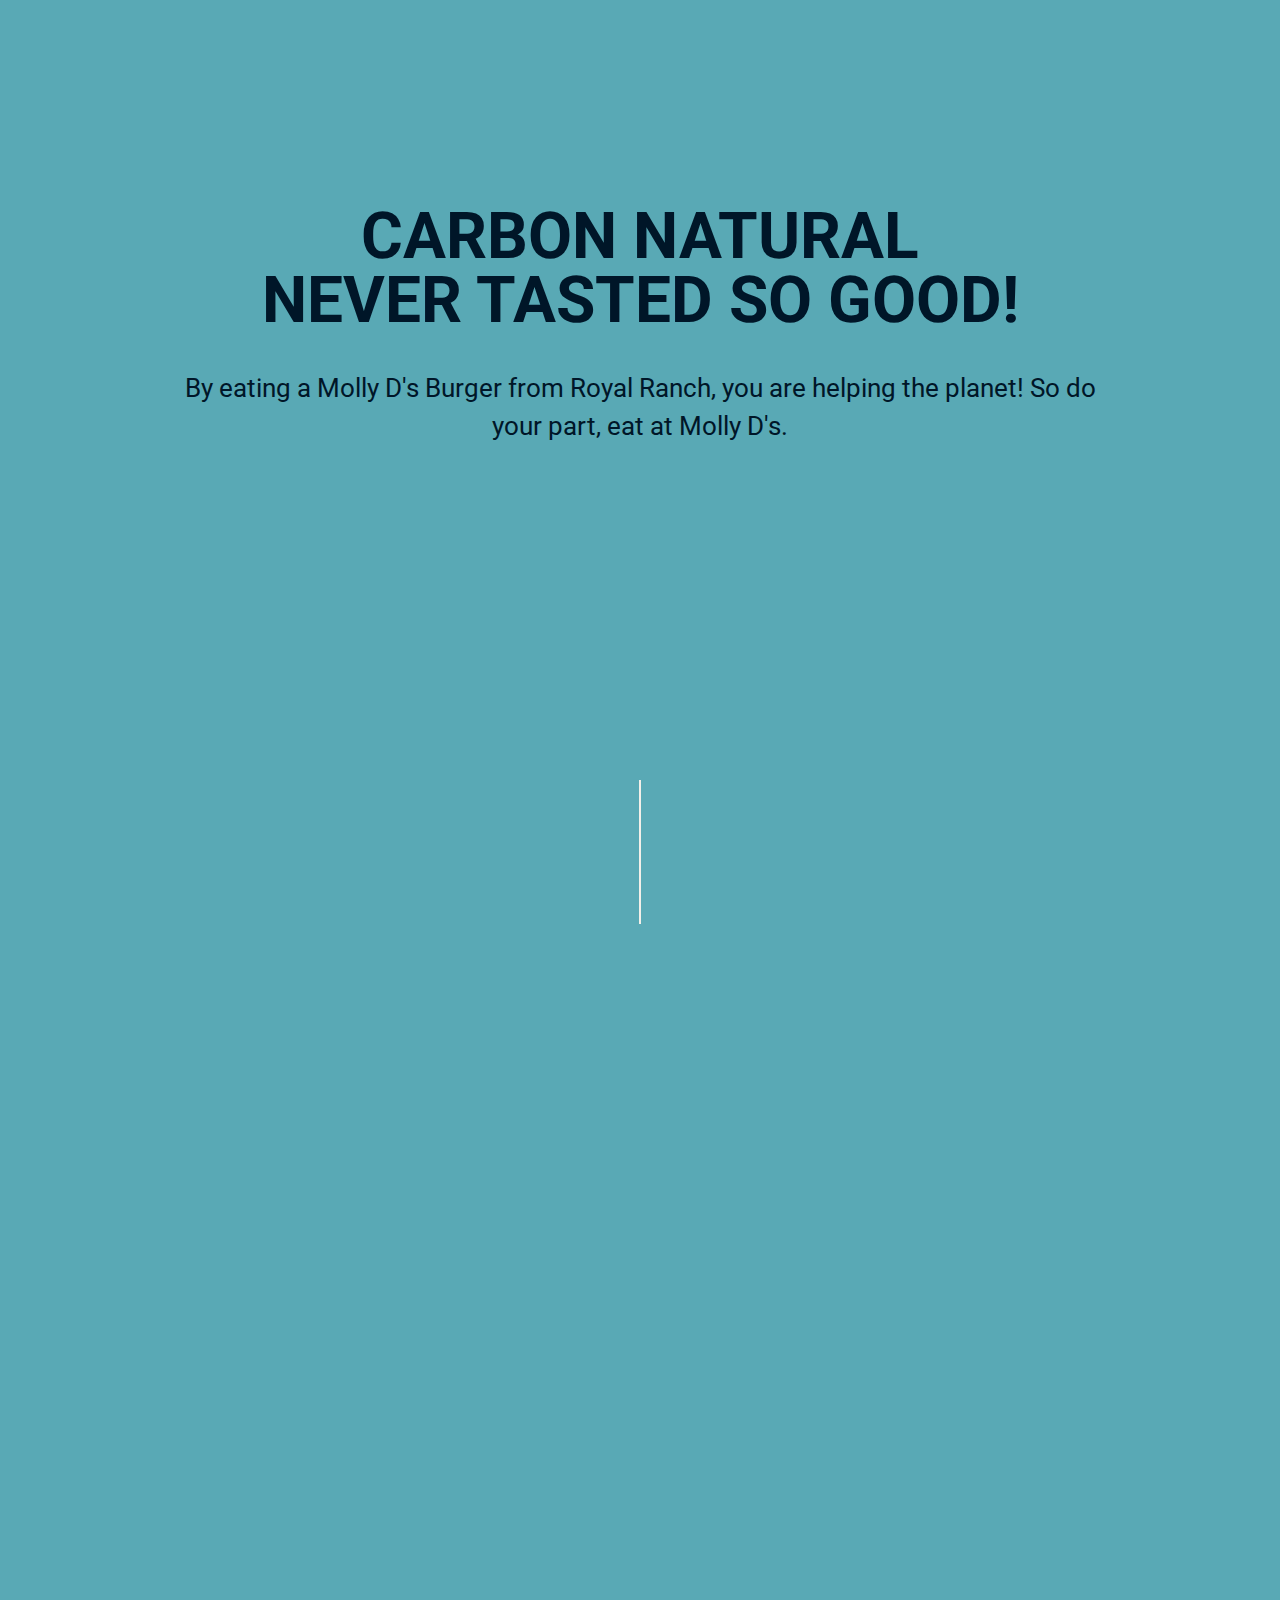
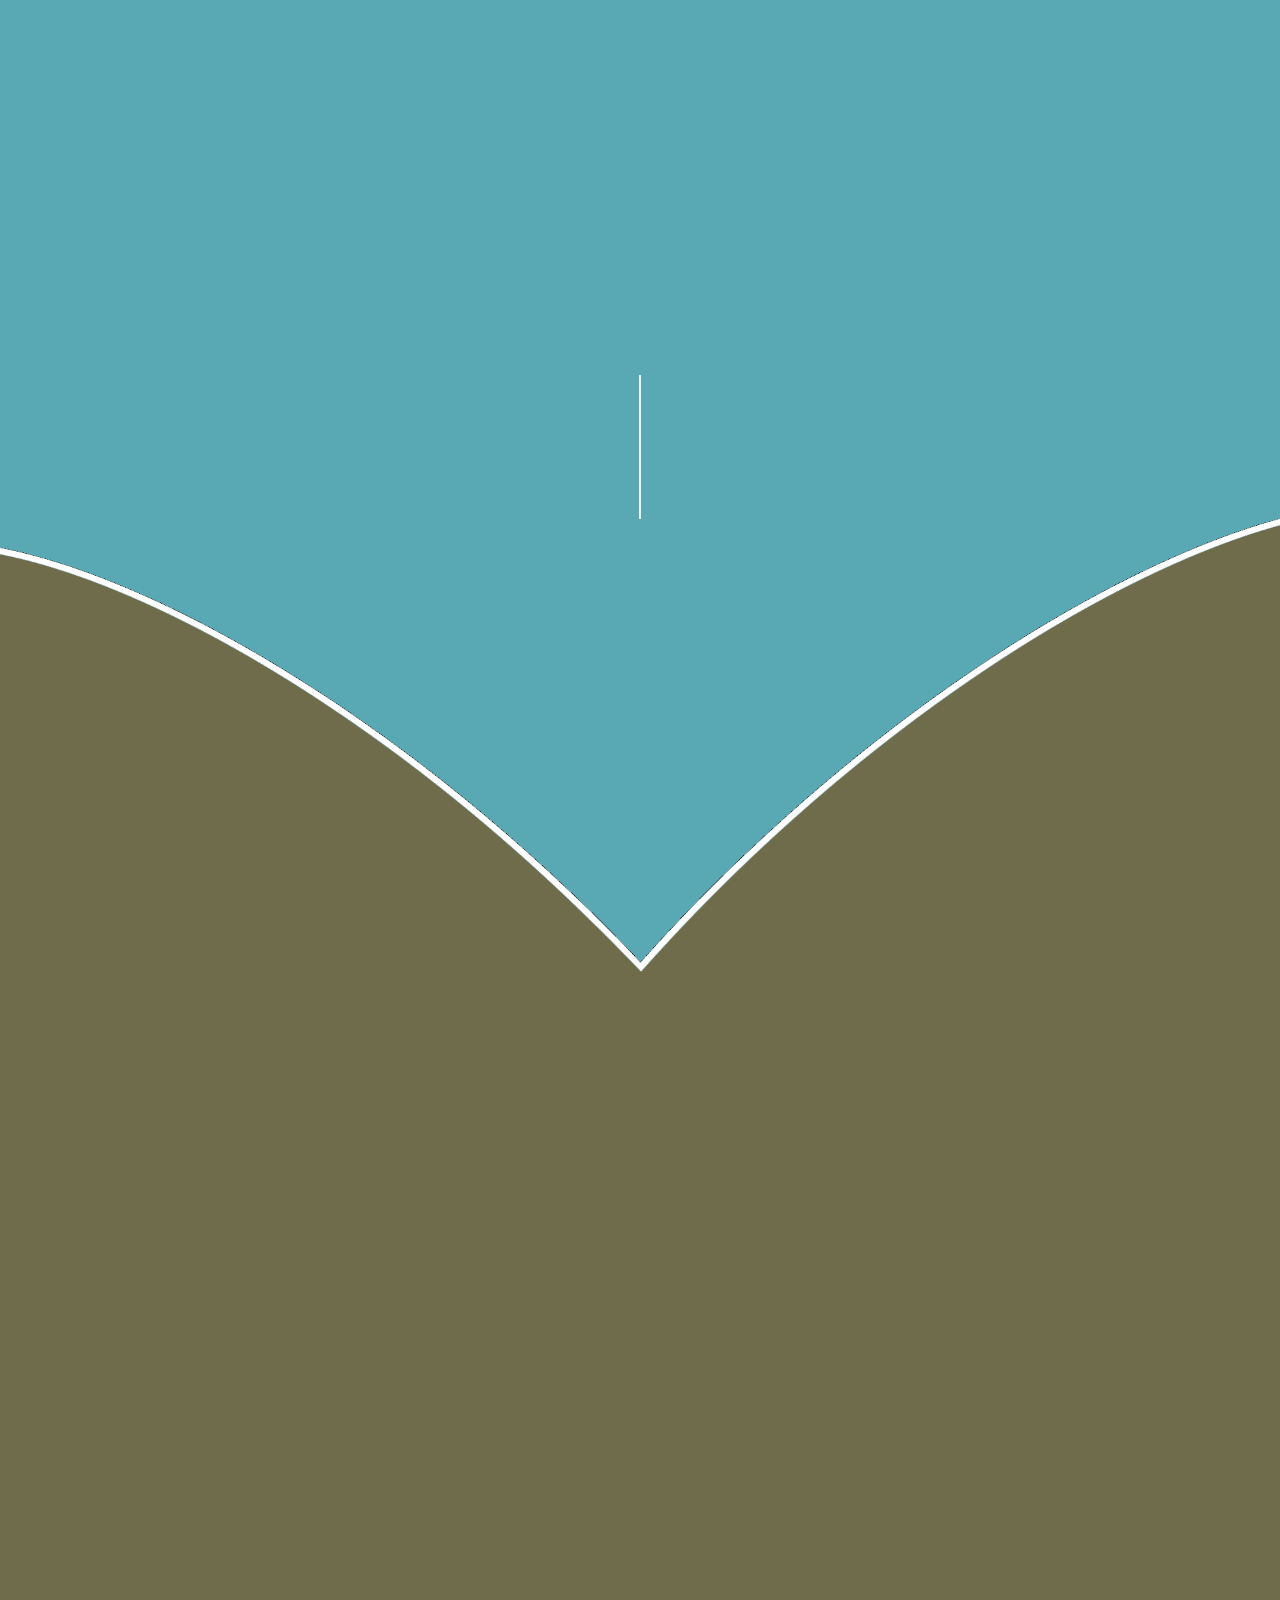
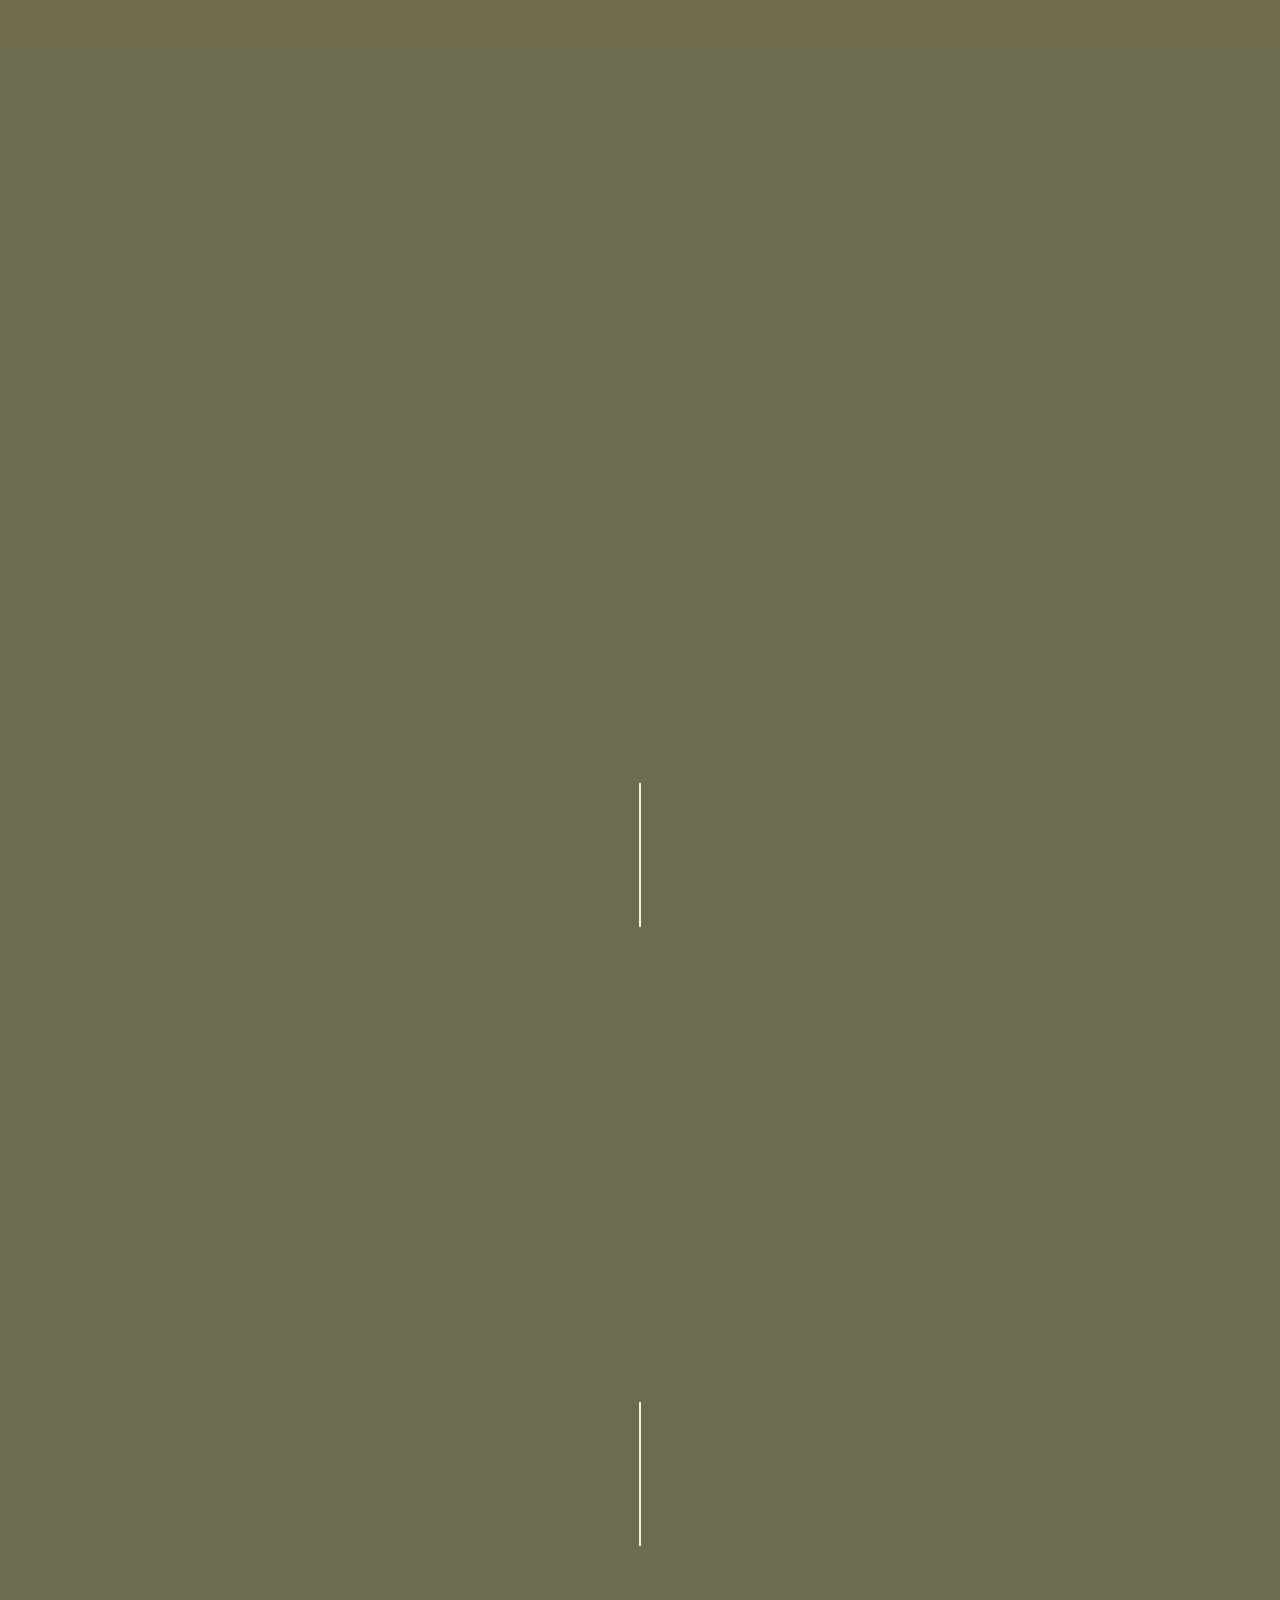
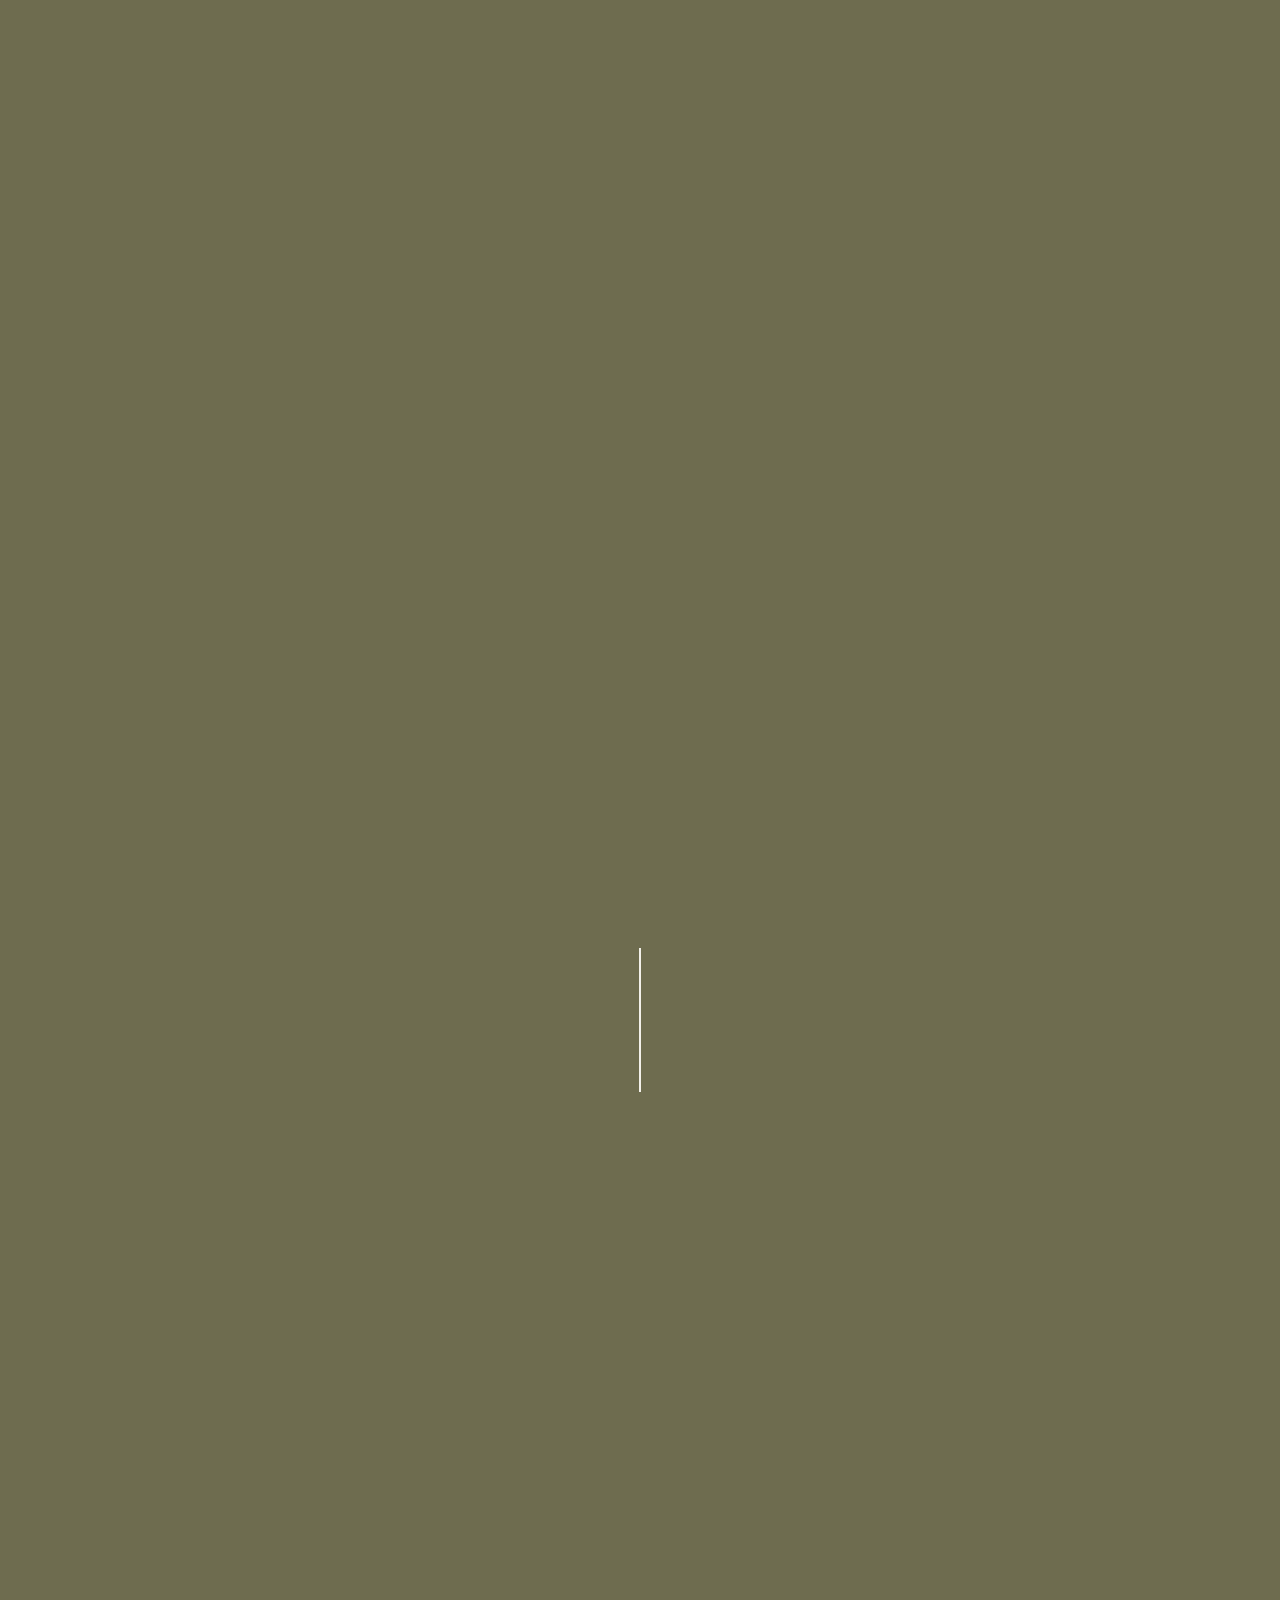
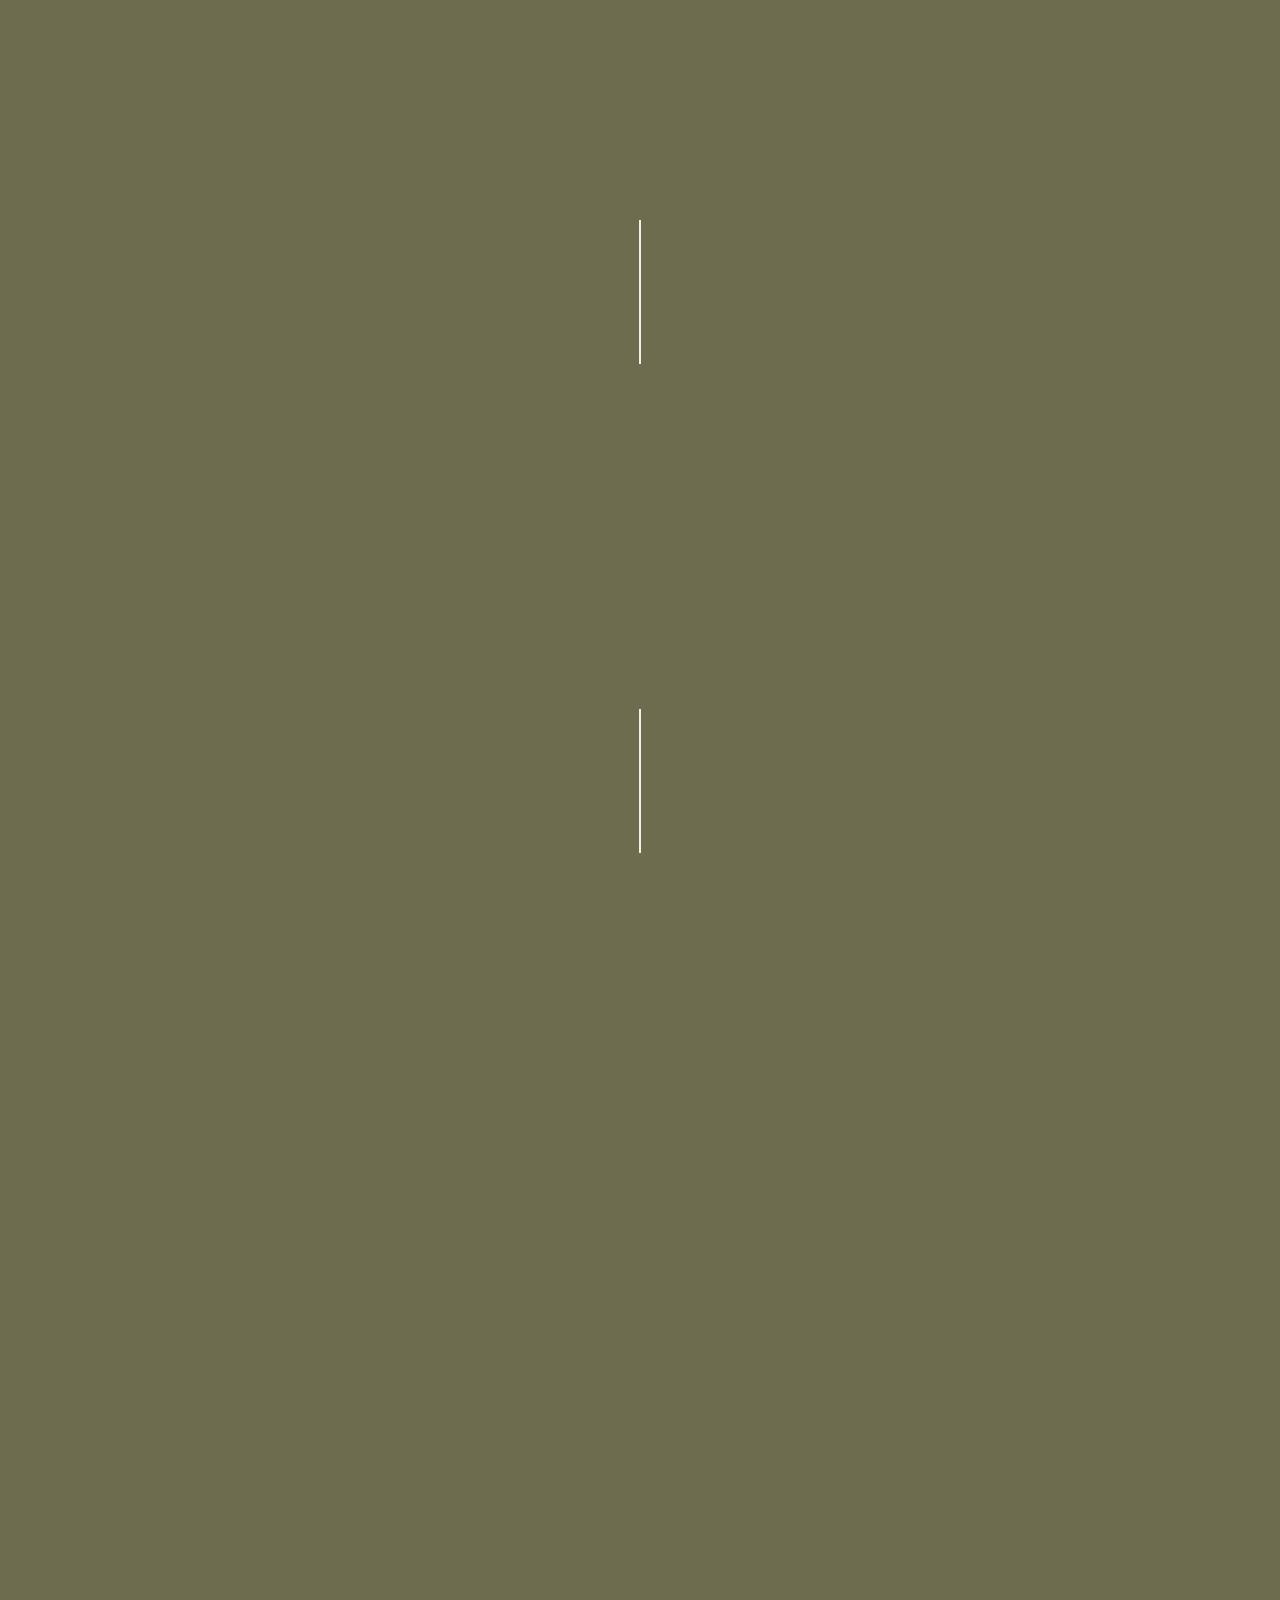
==== commit 3a735523: "lazy load" ====
--- a/index.html
+++ b/index.html
@@ -7,23 +7,17 @@
     <meta name="viewport" content="width=device-width, initial-scale=1.0" />
 
     <link rel="shortcut icon" href="assets/crown_logo_white.png" id="favicon" />
-    <link
-      href="https://fonts.googleapis.com/css2?family=Roboto:wght@300;400;700&amp;display=swap"
-      rel="stylesheet"
-    />
+
     <link rel="preconnect" href="https://fonts.googleapis.com" />
-    <link rel="preconnect" href="https://fonts.gstatic.com" crossorigin />
-    <link
-      href="https://fonts.googleapis.com/css2?family=Bebas+Neue&display=swap"
-      rel="stylesheet"
-    />
-    <link
-      rel="stylesheet"
-      href="https://site-assets.fontawesome.com/releases/v6.1.0/css/all.css"
-    />
+    <link href="https://fonts.googleapis.com/css2?family=Roboto:wght@300;400;700&family=Bebas+Neue&display=swap" rel="stylesheet" />
+
+    <link rel="stylesheet" href="https://site-assets.fontawesome.com/releases/v6.1.0/css/all.css" />
+
     <link rel="stylesheet" href="css/styles.css" />
-    <link href="plugins/aos/aos.css" rel="stylesheet" />
+
+    <link rel="stylesheet" href="plugins/aos/aos.css" />
     <link rel="stylesheet" href="plugins/fullPage.js-msater/fullpage.min.css" />
+
 
     <title>ReGeneration</title>
   </head>
@@ -31,7 +25,7 @@
 
     <span class="d-none" id="span_icon">
       <a href="#">
-        <img src="assets/crown_logo.png" alt="logo floating" class="" />
+        <img src="assets/crown_logo.png" alt="logo floating" class="" loading="lazy" />
       </a>
     </span>
 
@@ -45,6 +39,7 @@
             class="img-sm"
             alt="logo RE"
             id="logo_intro"
+            loading="lazy"
           />
         </div>
 
@@ -54,6 +49,7 @@
             alt="main-logo-royal"
             class="img-hero"
             id="img_hero_1"
+            loading="lazy"
           />
           <img src="assets/arroba-clara.png" alt="arroba" class="img-sm" />
           <img
@@ -61,6 +57,7 @@
             alt="logotipo-molly-burguers"
             class="img-hero"
             id="img_hero_2"
+            loading="lazy"
           />
         </div>
       </section>
@@ -86,6 +83,7 @@
               src="assets/logo-complete.png"
               alt="logo-regeneration"
               class="img-75"
+              loading="lazy"
             />
             <p class="">
               The generation determined to learn from their roots and create
@@ -143,6 +141,7 @@
                  data-aos-duration="1000"
                  data-aos-easing="ease-in-out-back"
                  data-aos-anchor-placement="center-bottom"
+                 loading="lazy"
                />
             </a>
             <p
@@ -166,6 +165,7 @@
                 src="assets/Austin_kids.jpg"
                 alt="img cowboys family"
                 class="img-responsive"
+                loading="lazy"
               />
             </div>
             <h1
@@ -217,6 +217,7 @@
             data-aos-duration="1000"
             data-aos-easing="ease-in-out-back"
             data-aos-anchor-placement="center-bottom"
+            loading="lazy"
           />
           <h1
             class="title"
@@ -250,6 +251,7 @@
               src="assets/1-person.png"
               alt="img cowboys family"
               class="img-responsive"
+              loading="lazy"
             />
           </div>
         </div>
@@ -273,6 +275,7 @@
              src="assets/hamburgers/Hamburger-1.webp"
              alt="img hamburger-1"
              class="img-5 img_parallax"
+             loading="lazy"
            />
            <div class="title">BUN:</div>
            <p>
@@ -291,6 +294,7 @@
              src="assets/hamburgers/Hamburger-3.webp"
              alt="img hamburger-2"
              class="img-5"
+             loading="lazy"
            />
            <div class="title">PRODUCE:</div>
            <p>
@@ -311,6 +315,7 @@
              src="assets/hamburgers/Hamburger-3.webp"
              alt="img hamburger-3"
              class="img-5"
+             loading="lazy"
            />
            <div class="title">DAIRY:</div>
            <p>
@@ -329,6 +334,7 @@
              src="assets/hamburgers/Hamburger-4.webp"
              alt="img hamburger-4"
              class="img-5"
+             loading="lazy"
            />
            <div class="title">BEEF:</div>
            <p>
@@ -344,6 +350,7 @@
              src="assets/hamburgers/Hamburger-6.webp"
              alt="img hamburger-5"
              class="img-5"
+             loading="lazy"
            />
            <div class="title">
              CARBON NATURAL<br />
@@ -377,6 +384,7 @@
               src="assets/steer.jpg"
               alt="img cow steer"
               class="img-responsive"
+              loading="lazy"
             />
           </div>
           <h1
@@ -516,6 +524,7 @@
               src="assets/CPA_Blue_NWCityArenaLight_DronePhoto2022.jpg"
               alt="img arena city"
               class="img-responsive"
+              loading="lazy"
             />
           </div>
         </div>
@@ -539,6 +548,7 @@
             data-aos-duration="1000"
             data-aos-easing="ease-in-out-back"
             data-aos-anchor-placement="center-bottom"
+            loading="lazy"
           />
           <h1
             class="title"
@@ -561,6 +571,7 @@
                 src="assets/partner-darigold.png"
                 alt="logo partner darigold"
                 class="img-responsive p-1"
+                loading="lazy
               />
             </div>
 
@@ -575,6 +586,7 @@
                 src="assets/partner-CMIorchards.png"
                 alt="logo partner CMIorchards"
                 class="img-responsive p-1"
+                loading="lazy"
               />
             </div>
 
@@ -589,6 +601,7 @@
                 src="assets/partner-macDonaldMeat.png"
                 alt="logo partner macDonaldMeat"
                 class="img-responsive p-1"
+                loading="lazy"
               />
             </div>
 
@@ -603,6 +616,7 @@
                 src="assets/partner-UA.png"
                 alt="logo partner UA"
                 class="img-responsive p-1"
+                loading="lazy"
               />
             </div>
 
@@ -617,6 +631,7 @@
                 src="assets/partner-BEEF.png"
                 alt="logo partner BEEF"
                 class="img-responsive p-1"
+                loading="lazy"
               />
             </div>
 
@@ -631,6 +646,7 @@
                 src="assets/partner-DAIRY.png"
                 alt="logo partner DAIRY"
                 class="img-responsive p-1"
+                loading="lazy"
               />
             </div>
 
@@ -645,6 +661,7 @@
                 src="assets/partner-honey.png"
                 alt="logo partner HONEY"
                 class="img-responsive p-1"
+                loading="lazy"
               />
             </div>
 
@@ -656,6 +673,7 @@
               data-aos-anchor-placement="center-bottom"
             >
               <img
+              loading="lazy"
                 src="assets/partner-nurst.png"
                 alt="logo partner nurts"
                 class="img-responsive p-1"
@@ -703,22 +721,22 @@
             data-aos-duration="1000"
             data-aos-easing="ease-in-out-back"
           >
-            <img src="assets/follows/follow-4.png" alt="img follow 4" class="img-100">
-            <img src="assets/follows/follow-9.jpg" alt="img follow 9" class="img-100">
-            <img src="assets/follows/follow-5.png" alt="img follow 5" class="img-100">
-            <img src="assets/follows/follow-10.jpeg" alt="img follow 10" class="img-100">
-
-            <img src="assets/follows/follow-11.JPG" alt="img follow 11" class="img-100">
-            <img src="assets/follows/follow-12.jpeg" alt="img follow 12" class="img-100">
-            <img src="assets/follows/follow-15.jpeg" alt="img follow 15" class="img-100">
-            <img src="assets/follows/follow-14.jpeg" alt="img follow 14" class="img-100">
-
-            <img src="assets/follows/follow-22.png" alt="img follow 22" class="img-100">
-            <img src="assets/follows/follow-17.jpg" alt="img follow 17" class="img-100">
-            <img src="assets/follows/follow-21.png" alt="img follow 21" class="img-100">
-            <img src="assets/follows/follow-18.jpeg" alt="img follow 18" class="img-100">
-
-            <img src="assets/follows/follow-20.jpeg" alt="img follow 20" class="img-100">
+            <img src="assets/follows/follow-4.png" alt="img follow 4" class="img-100" loading="lazy">
+            <img src="assets/follows/follow-9.jpg" alt="img follow 9" class="img-100" loading="lazy">
+            <img src="assets/follows/follow-5.png" alt="img follow 5" class="img-100" loading="lazy">
+            <img src="assets/follows/follow-10.jpeg" alt="img follow 10" class="img-100" loading="lazy">
+
+            <img src="assets/follows/follow-11.JPG" alt="img follow 11" class="img-100" loading="lazy">
+            <img src="assets/follows/follow-12.jpeg" alt="img follow 12" class="img-100" loading="lazy">
+            <img src="assets/follows/follow-15.jpeg" alt="img follow 15" class="img-100" loading="lazy">
+            <img src="assets/follows/follow-14.jpeg" alt="img follow 14" class="img-100" loading="lazy">
+
+            <img src="assets/follows/follow-22.png" alt="img follow 22" class="img-100" loading="lazy">
+            <img src="assets/follows/follow-17.jpg" alt="img follow 17" class="img-100" loading="lazy">
+            <img src="assets/follows/follow-21.png" alt="img follow 21" class="img-100" loading="lazy">
+            <img src="assets/follows/follow-18.jpeg" alt="img follow 18" class="img-100" loading="lazy">
+
+            <img src="assets/follows/follow-20.jpeg" alt="img follow 20" class="img-100" loading="lazy">
           </div>
         </div>
       </section>
@@ -744,6 +762,7 @@
               src="assets/austin molly door.jpg"
               alt="img austin molly hourse"
               class="img-responsive"
+              loading="lazy"
             />
           </div>
           <h1
@@ -771,6 +790,7 @@
             Together, we can change the world.
           </p>
           <img
+            loading="lazy"
             src="assets/main-logo.png"
             alt="logo royal"
             class="img-3 border-circle border"
@@ -803,7 +823,7 @@
         </div>
       </section>
       <footer class="d-flex text-light">
-         <span class="mr-1">Website by <a href="https://www.dairyperformancenetwork.com/" target="_blank"><img alt="" decoding="async" src="assets/logo_dpn.png" style="width:50px"></a></span>
+         <span class="mr-1">Website by <a href="https://www.dairyperformancenetwork.com/" target="_blank"><img alt="" loading="lazy" decoding="async" src="assets/logo_dpn.png" style="width:50px"></a></span>
       </footer>
     </div>
 
